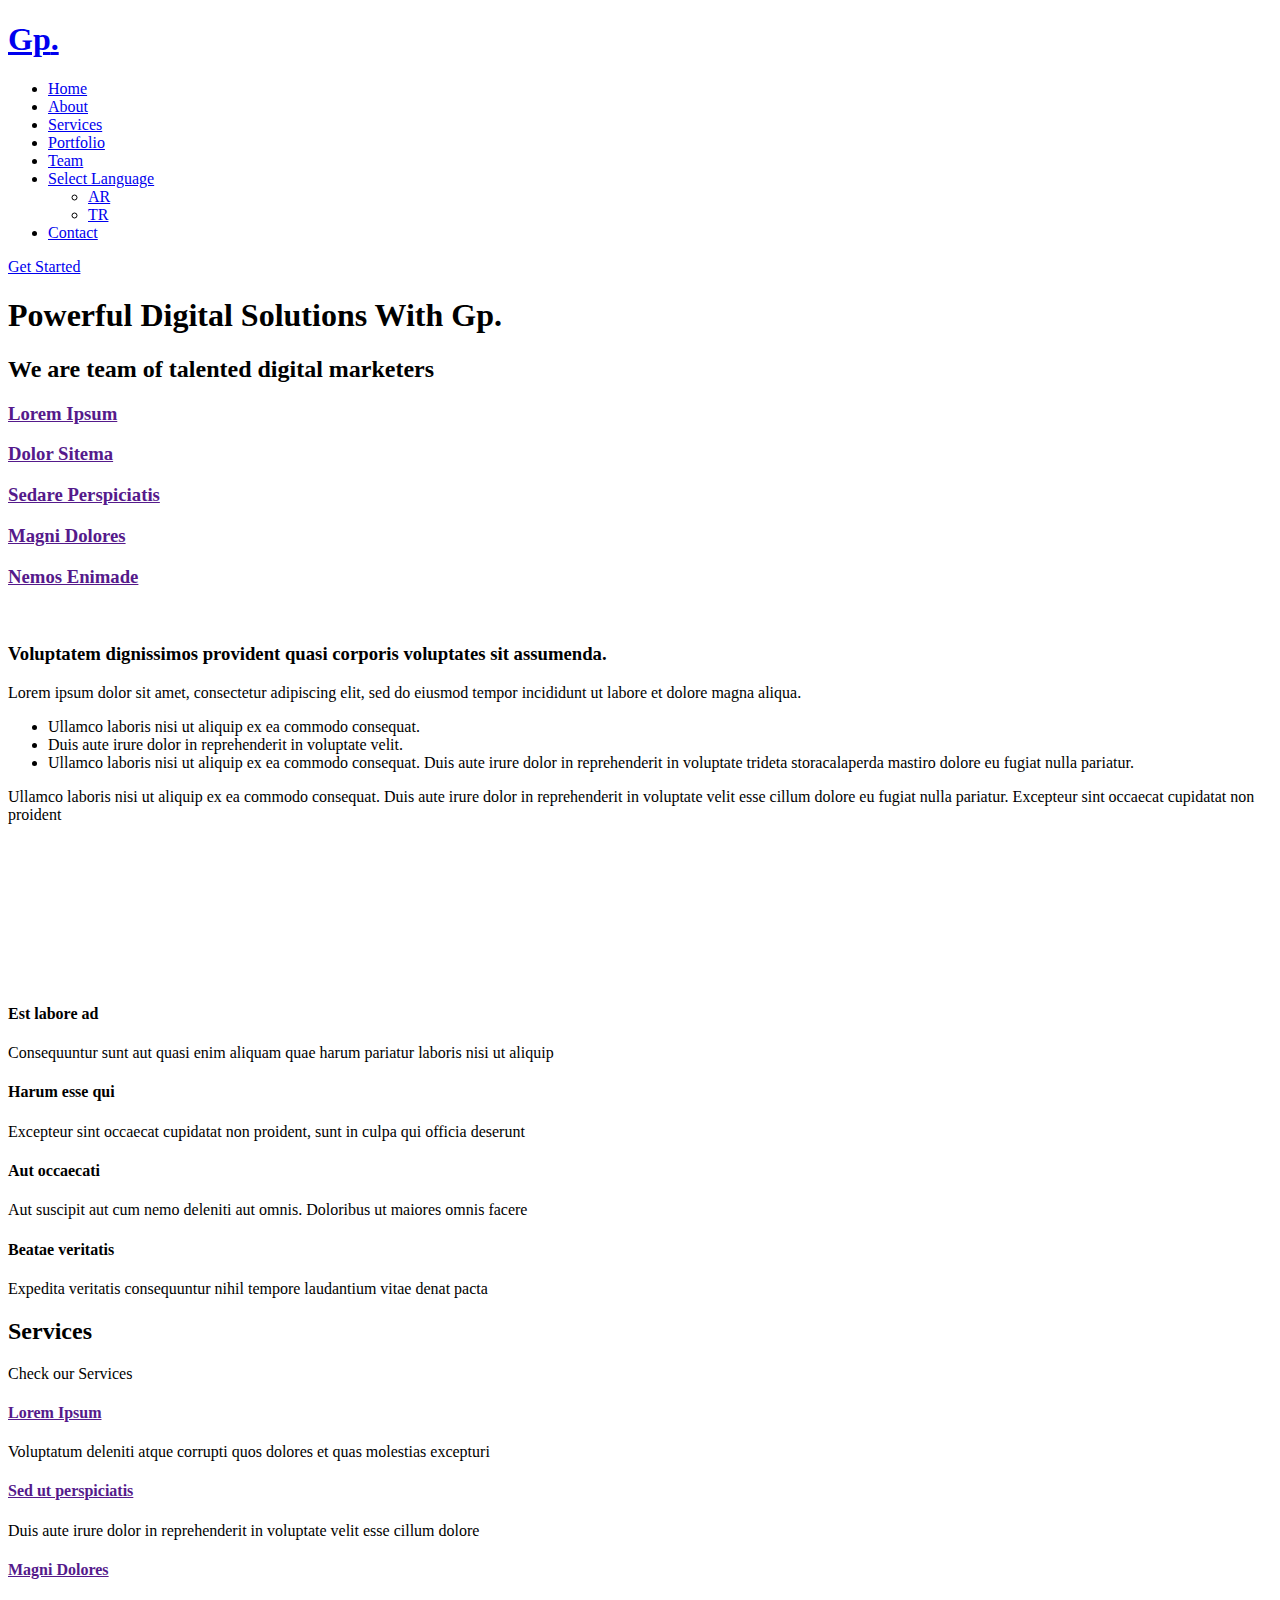
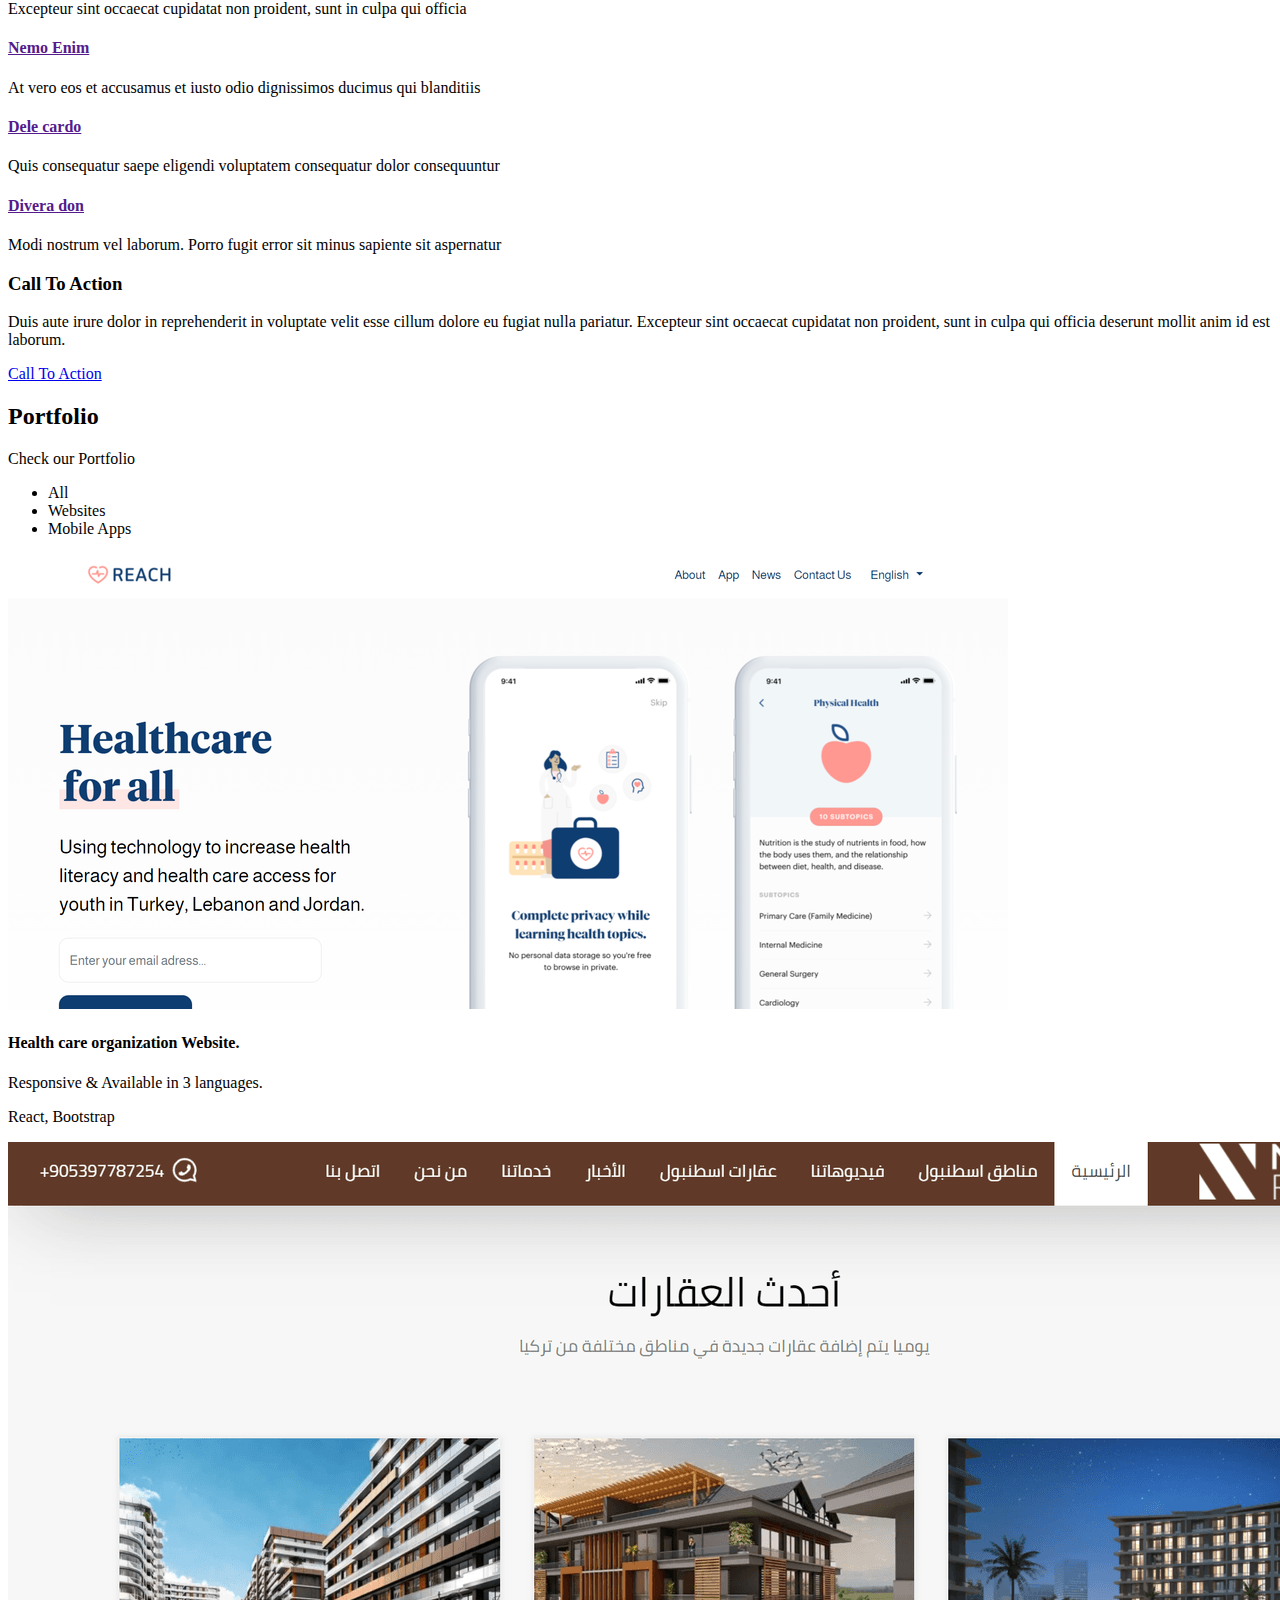
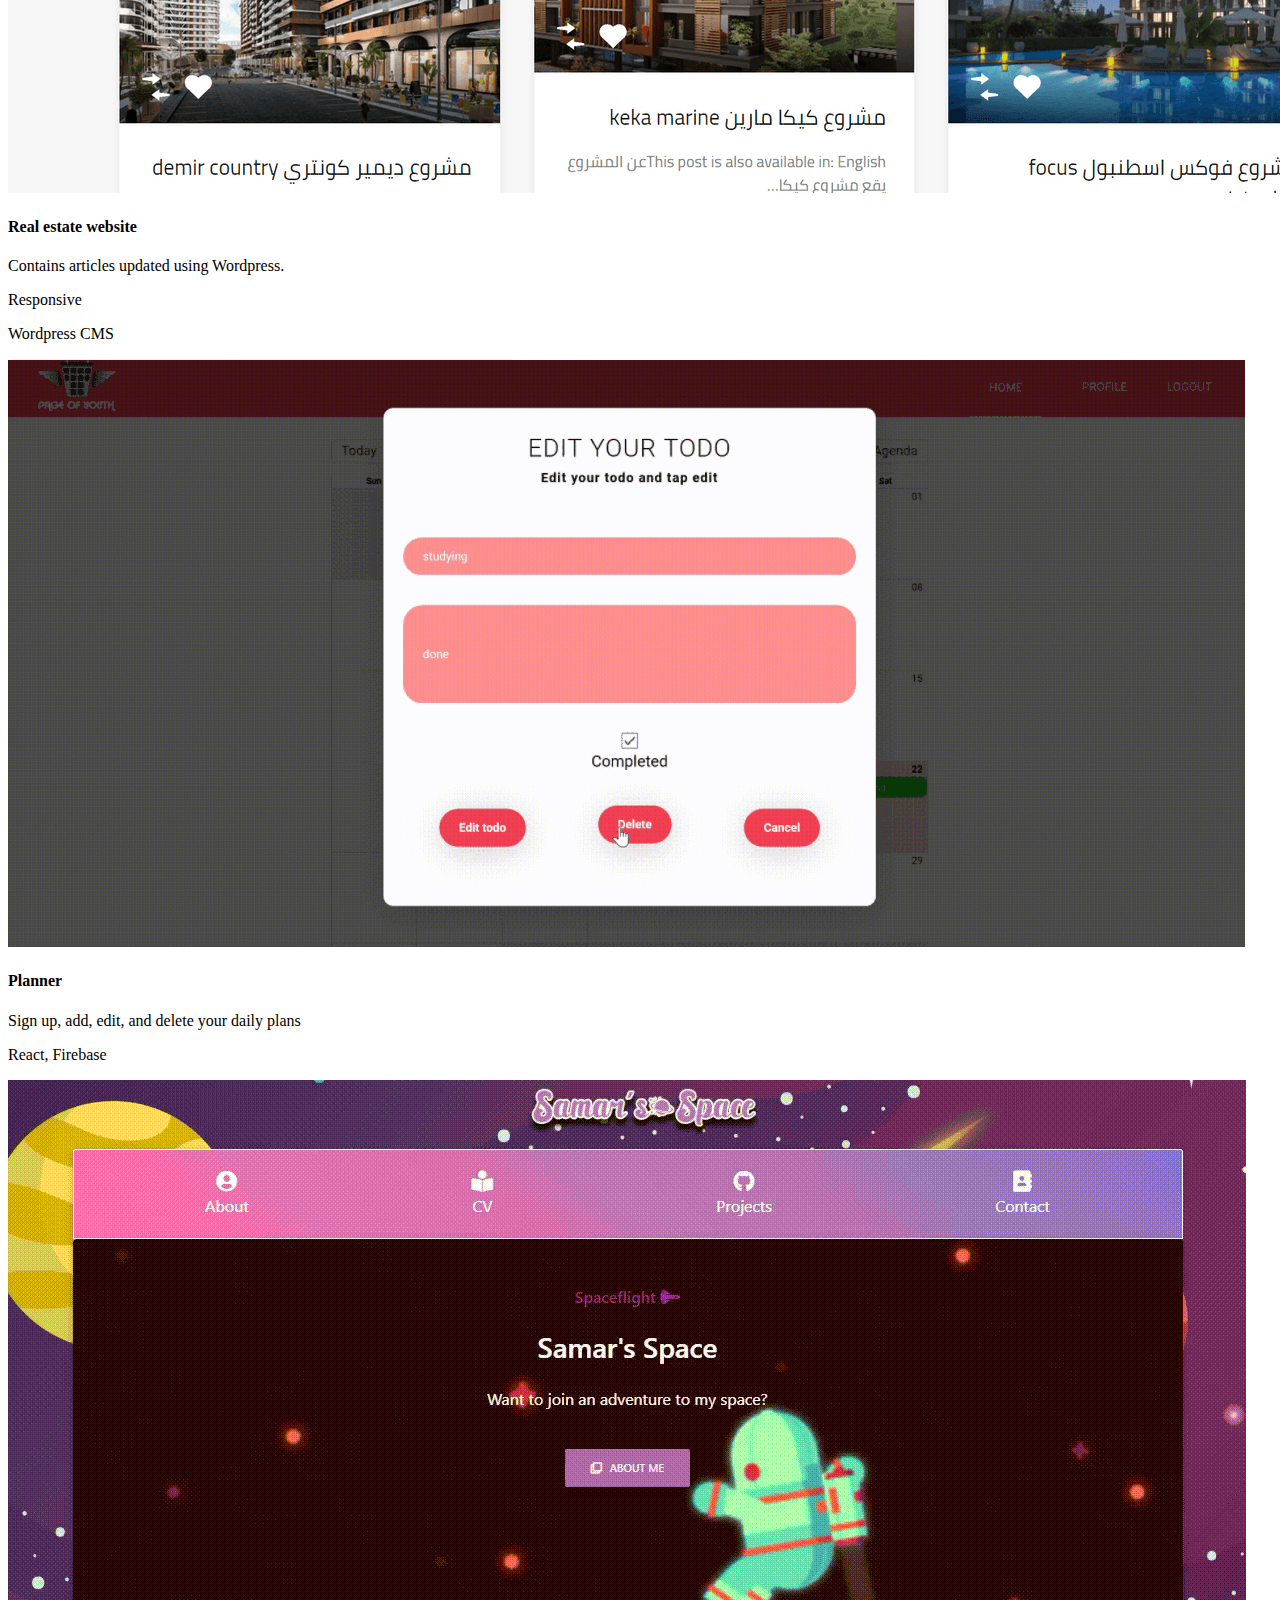
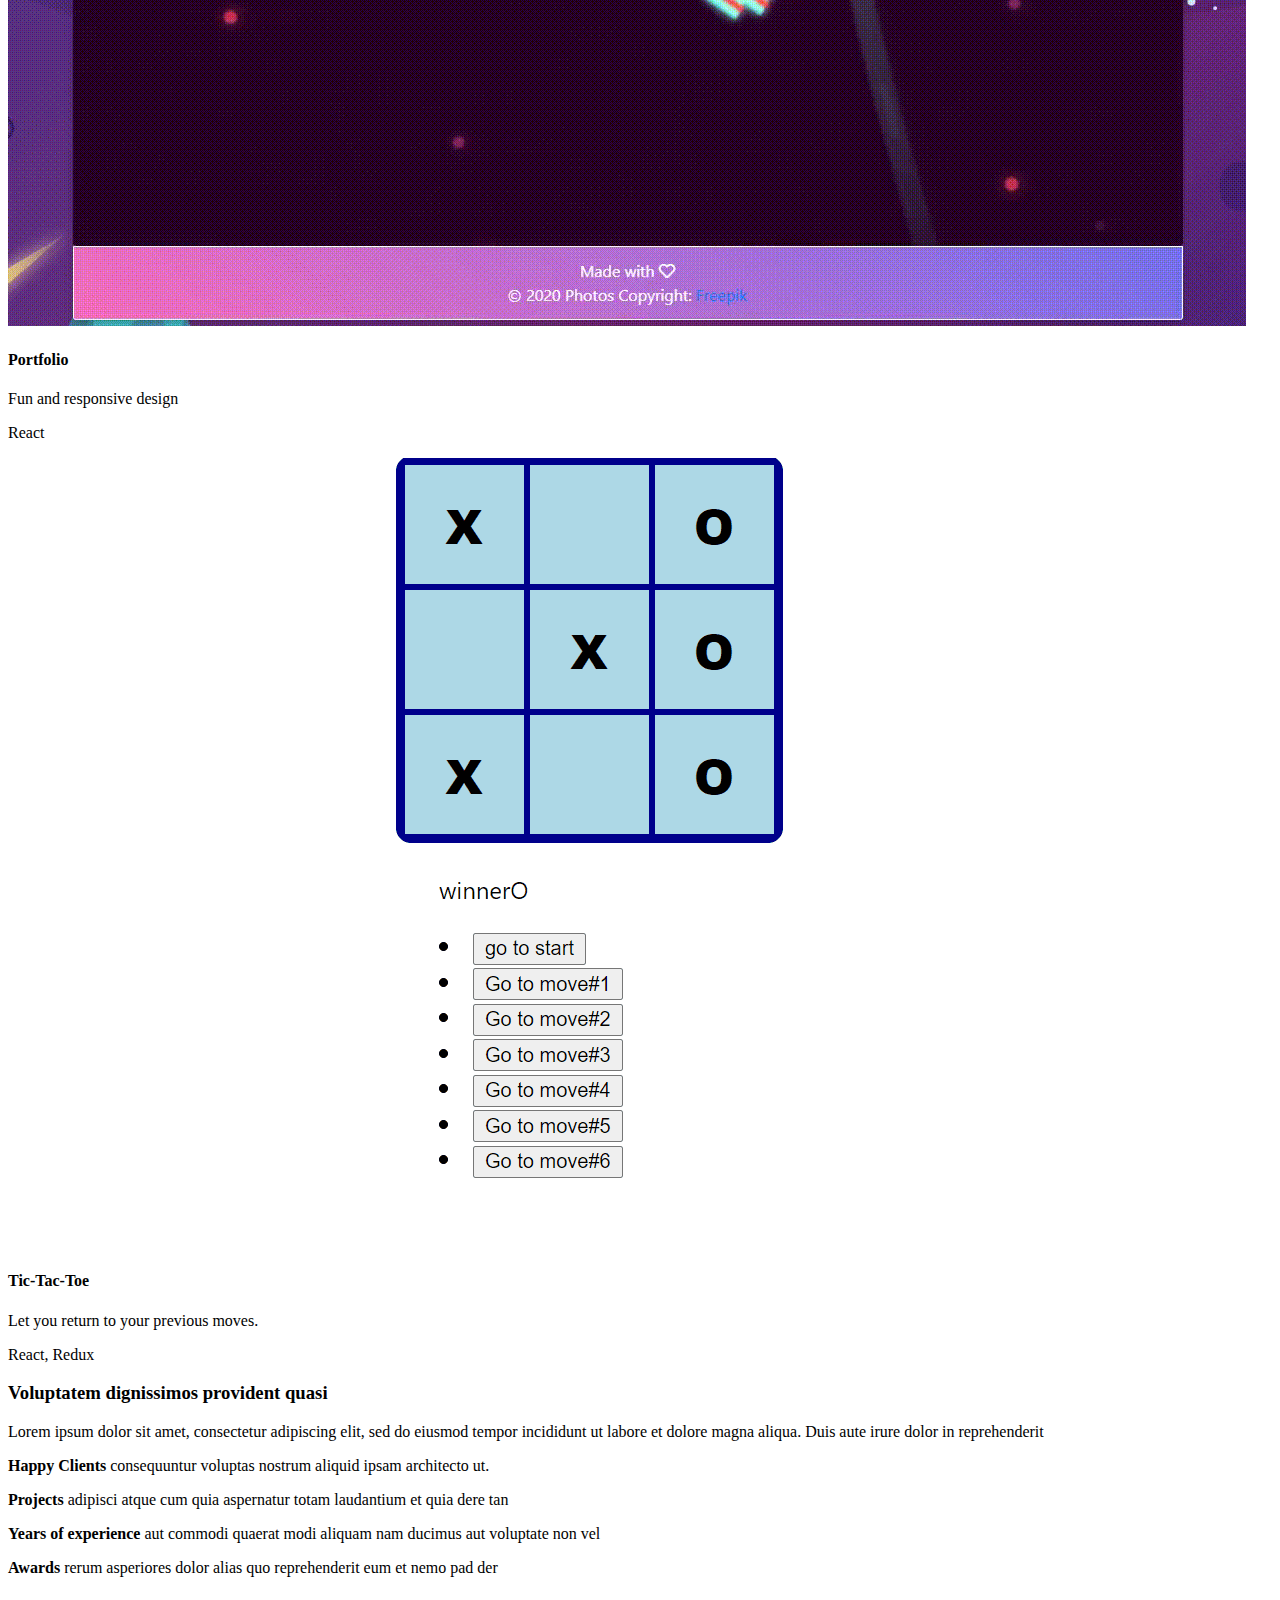
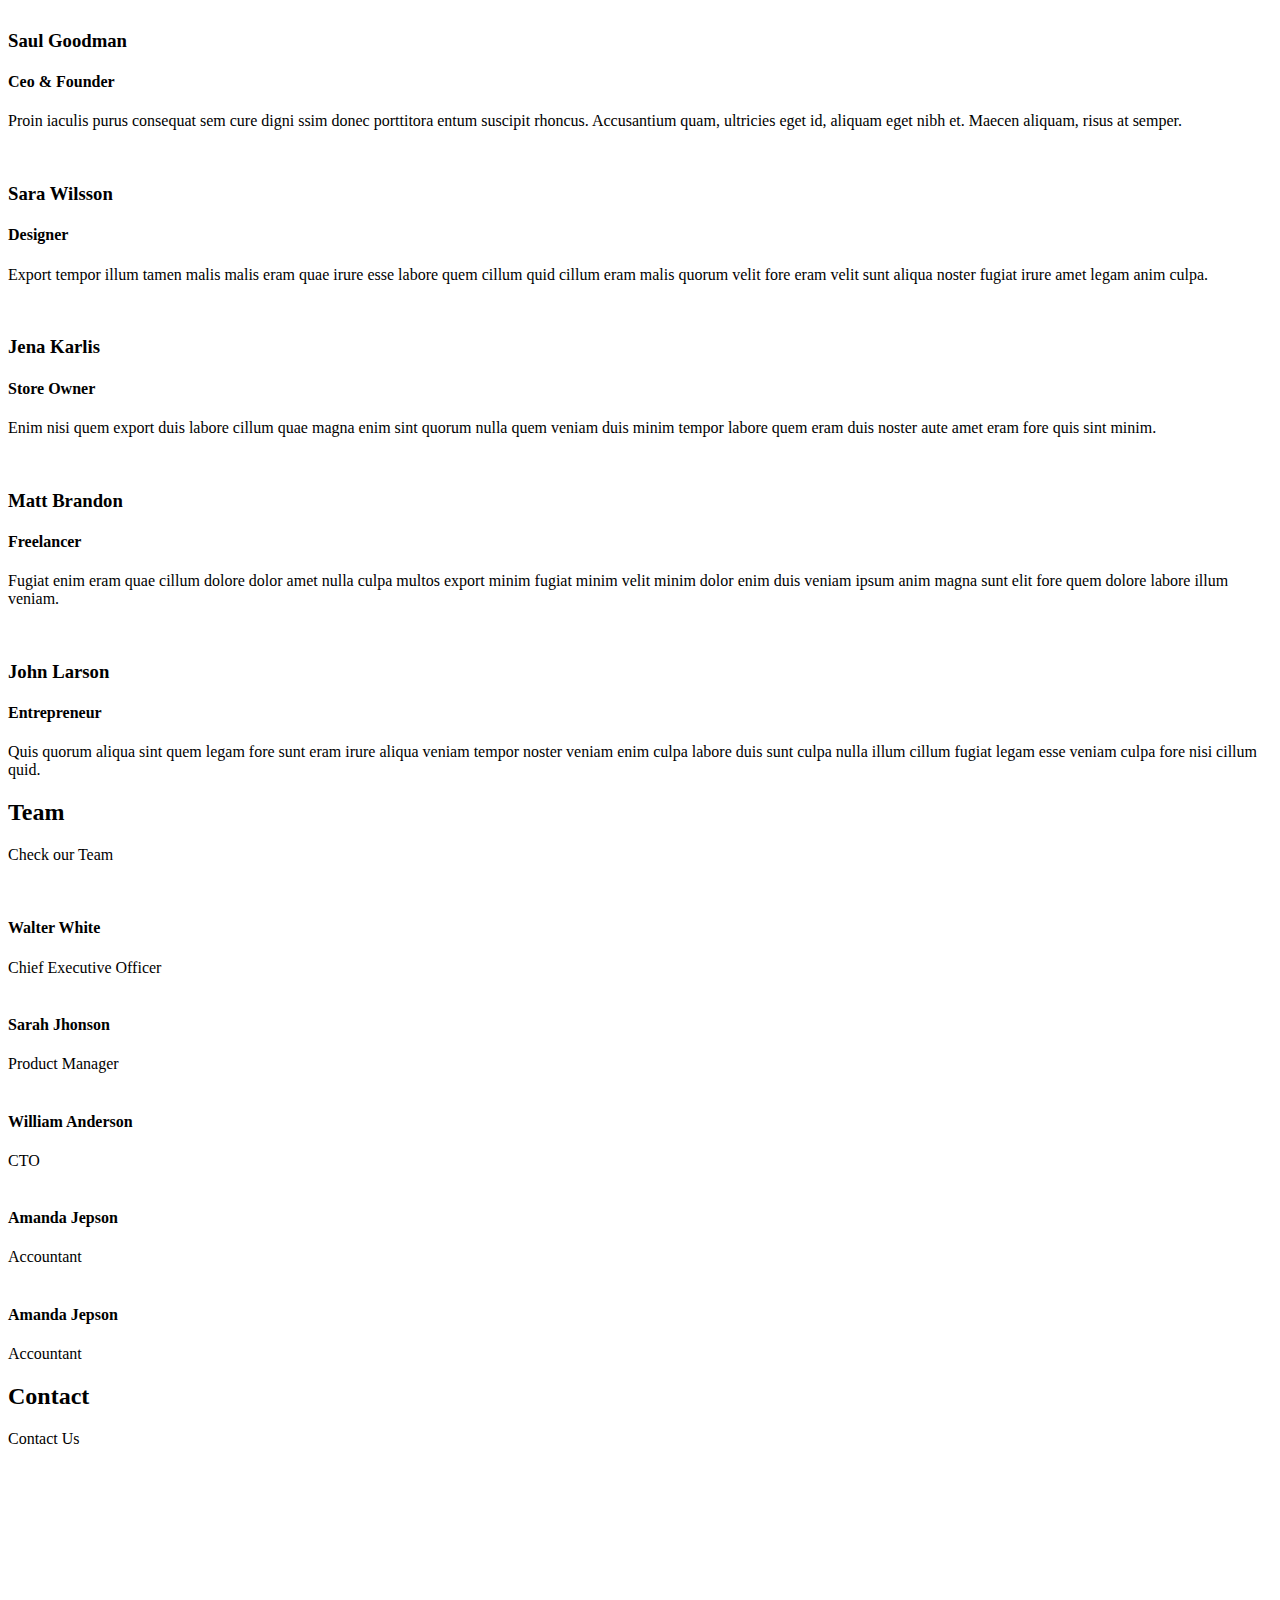
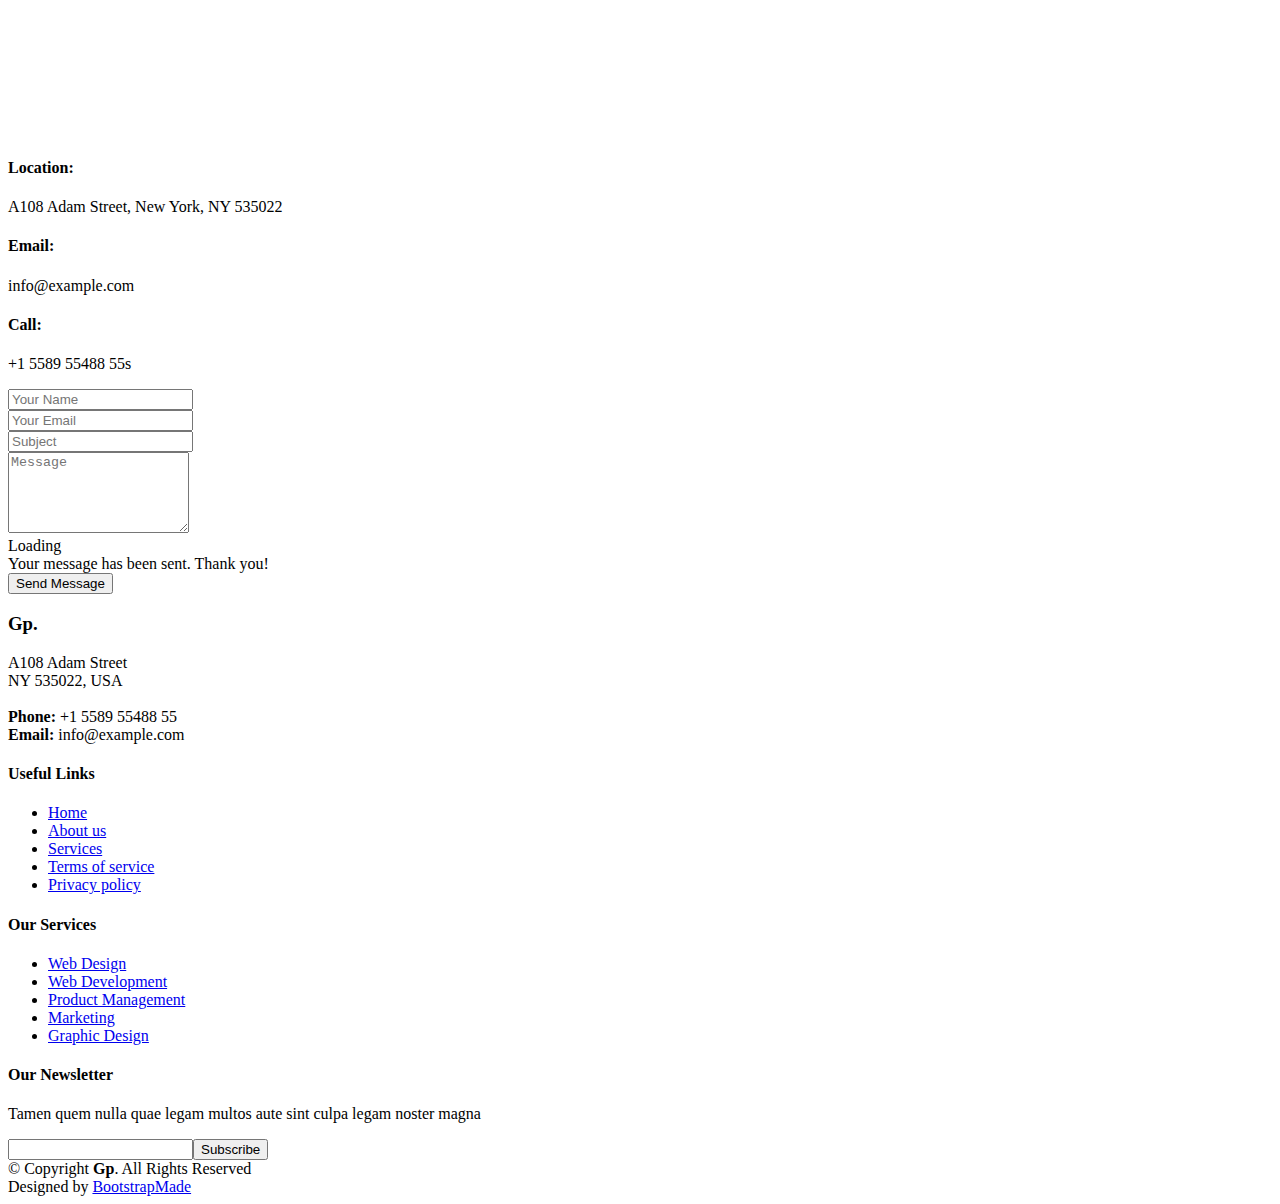
==== indexen.html @ d1a2826c "added portfolio eng and ar" ====
<!DOCTYPE html>
<html lang="en">
  <head>
    <meta charset="utf-8" />
    <meta content="width=device-width, initial-scale=1.0" name="viewport" />

    <title>Gp Bootstrap Template - Index</title>
    <meta content="" name="description" />
    <meta content="" name="keywords" />

    <!-- Favicons -->
    <link href="assets/img/favicon.png" rel="icon" />
    <link href="assets/img/apple-touch-icon.png" rel="apple-touch-icon" />

    <!-- Google Fonts -->
    <link
      href="https://fonts.googleapis.com/css?family=Open+Sans:300,300i,400,400i,600,600i,700,700i|Raleway:300,300i,400,400i,500,500i,600,600i,700,700i|Poppins:300,300i,400,400i,500,500i,600,600i,700,700i"
      rel="stylesheet"
    />

    <!-- Vendor CSS Files -->
    <link href="assets/vendor/aos/aos.css" rel="stylesheet" />
    <link
      href="assets/vendor/bootstrap/css/bootstrap.min.css"
      rel="stylesheet"
    />
    <link
      href="assets/vendor/bootstrap-icons/bootstrap-icons.css"
      rel="stylesheet"
    />
    <link href="assets/vendor/boxicons/css/boxicons.min.css" rel="stylesheet" />
    <link
      href="assets/vendor/glightbox/css/glightbox.min.css"
      rel="stylesheet"
    />
    <link href="assets/vendor/remixicon/remixicon.css" rel="stylesheet" />
    <link href="assets/vendor/swiper/swiper-bundle.min.css" rel="stylesheet" />

    <!-- Template Main CSS File -->
    <link href="assets/css/style.css" rel="stylesheet" />

    <!-- =======================================================
  * Template Name: Gp - v4.6.0
  * Template URL: https://bootstrapmade.com/gp-free-multipurpose-html-bootstrap-template/
  * Author: BootstrapMade.com
  * License: https://bootstrapmade.com/license/
  ======================================================== -->
  </head>

  <body>
    <!-- ======= Header ======= -->
    <header id="header" class="fixed-top">
      <div
        class="container d-flex align-items-center justify-content-lg-between"
      >
        <h1 class="logo me-auto me-lg-0">
          <a href="index.html">Gp<span>.</span></a>
        </h1>
        <!-- Uncomment below if you prefer to use an image logo -->
        <!-- <a href="index.html" class="logo me-auto me-lg-0"><img src="assets/img/logo.png" alt="" class="img-fluid"></a>-->

        <nav id="navbar" class="navbar order-last order-lg-0">
          <ul>
            <li><a class="nav-link scrollto active" href="#hero">Home</a></li>
            <li><a class="nav-link scrollto" href="#about">About</a></li>
            <li><a class="nav-link scrollto" href="#services">Services</a></li>
            <li>
              <a class="nav-link scrollto" href="#portfolio">Portfolio</a>
            </li>
            <li><a class="nav-link scrollto" href="#team">Team</a></li>
            <li class="dropdown">
              <a href="#"
                ><span>Select Language</span> <i class="bi bi-chevron-down"></i
              ></a>
              <ul>
                <li><a href="index.html">AR</a></li>
                <li><a href="indextr.html">TR</a></li>
              </ul>
            </li>
            <li><a class="nav-link scrollto" href="#contact">Contact</a></li>
          </ul>
          <i class="bi bi-list mobile-nav-toggle"></i>
        </nav>
        <!-- .navbar -->

        <a href="#about" class="get-started-btn scrollto">Get Started</a>
      </div>
    </header>
    <!-- ======= Hero Section ======= -->
    <section id="hero" class="d-flex align-items-center justify-content-center">
      <div class="container" data-aos="fade-up">
        <div
          class="row justify-content-center"
          data-aos="fade-up"
          data-aos-delay="150"
        >
          <div class="col-xl-6 col-lg-8">
            <h1>Powerful Digital Solutions With Gp<span>.</span></h1>
            <h2>We are team of talented digital marketers</h2>
          </div>
        </div>

        <div
          class="row gy-4 mt-5 justify-content-center"
          data-aos="zoom-in"
          data-aos-delay="250"
        >
          <div class="col-xl-2 col-md-4">
            <div class="icon-box">
              <i class="ri-store-line"></i>
              <h3><a href="">Lorem Ipsum</a></h3>
            </div>
          </div>
          <div class="col-xl-2 col-md-4">
            <div class="icon-box">
              <i class="ri-bar-chart-box-line"></i>
              <h3><a href="">Dolor Sitema</a></h3>
            </div>
          </div>
          <div class="col-xl-2 col-md-4">
            <div class="icon-box">
              <i class="ri-calendar-todo-line"></i>
              <h3><a href="">Sedare Perspiciatis</a></h3>
            </div>
          </div>
          <div class="col-xl-2 col-md-4">
            <div class="icon-box">
              <i class="ri-paint-brush-line"></i>
              <h3><a href="">Magni Dolores</a></h3>
            </div>
          </div>
          <div class="col-xl-2 col-md-4">
            <div class="icon-box">
              <i class="ri-database-2-line"></i>
              <h3><a href="">Nemos Enimade</a></h3>
            </div>
          </div>
        </div>
      </div>
    </section>
    <!-- End Hero -->
    <main id="main">
      <!-- ======= About Section ======= -->
      <section id="about" class="about">
        <div class="container" data-aos="fade-up">
          <div class="row">
            <div
              class="col-lg-6 order-1 order-lg-2"
              data-aos="fade-left"
              data-aos-delay="100"
            >
              <img src="assets/img/about.jpg" class="img-fluid" alt="" />
            </div>
            <div
              class="col-lg-6 pt-4 pt-lg-0 order-2 order-lg-1 content"
              data-aos="fade-right"
              data-aos-delay="100"
            >
              <h3>
                Voluptatem dignissimos provident quasi corporis voluptates sit
                assumenda.
              </h3>
              <p class="fst-italic">
                Lorem ipsum dolor sit amet, consectetur adipiscing elit, sed do
                eiusmod tempor incididunt ut labore et dolore magna aliqua.
              </p>
              <ul>
                <li>
                  <i class="ri-check-double-line"></i> Ullamco laboris nisi ut
                  aliquip ex ea commodo consequat.
                </li>
                <li>
                  <i class="ri-check-double-line"></i> Duis aute irure dolor in
                  reprehenderit in voluptate velit.
                </li>
                <li>
                  <i class="ri-check-double-line"></i> Ullamco laboris nisi ut
                  aliquip ex ea commodo consequat. Duis aute irure dolor in
                  reprehenderit in voluptate trideta storacalaperda mastiro
                  dolore eu fugiat nulla pariatur.
                </li>
              </ul>
              <p>
                Ullamco laboris nisi ut aliquip ex ea commodo consequat. Duis
                aute irure dolor in reprehenderit in voluptate velit esse cillum
                dolore eu fugiat nulla pariatur. Excepteur sint occaecat
                cupidatat non proident
              </p>
            </div>
          </div>
        </div>
      </section>
      <!-- End About Section -->

      <!-- ======= Clients Section ======= -->
      <section id="clients" class="clients">
        <div class="container" data-aos="zoom-in">
          <div class="clients-slider swiper">
            <div class="swiper-wrapper align-items-center">
              <div class="swiper-slide">
                <img
                  src="assets/img/clients/client-1.png"
                  class="img-fluid"
                  alt=""
                />
              </div>
              <div class="swiper-slide">
                <img
                  src="assets/img/clients/client-2.png"
                  class="img-fluid"
                  alt=""
                />
              </div>
              <div class="swiper-slide">
                <img
                  src="assets/img/clients/client-3.png"
                  class="img-fluid"
                  alt=""
                />
              </div>
              <div class="swiper-slide">
                <img
                  src="assets/img/clients/client-4.png"
                  class="img-fluid"
                  alt=""
                />
              </div>
              <div class="swiper-slide">
                <img
                  src="assets/img/clients/client-5.png"
                  class="img-fluid"
                  alt=""
                />
              </div>
              <div class="swiper-slide">
                <img
                  src="assets/img/clients/client-6.png"
                  class="img-fluid"
                  alt=""
                />
              </div>
              <div class="swiper-slide">
                <img
                  src="assets/img/clients/client-7.png"
                  class="img-fluid"
                  alt=""
                />
              </div>
              <div class="swiper-slide">
                <img
                  src="assets/img/clients/client-8.png"
                  class="img-fluid"
                  alt=""
                />
              </div>
            </div>
            <div class="swiper-pagination"></div>
          </div>
        </div>
      </section>
      <!-- End Clients Section -->

      <!-- ======= Features Section ======= -->
      <section id="features" class="features">
        <div class="container" data-aos="fade-up">
          <div class="row">
            <div
              class="image col-lg-6"
              style="background-image: url('assets/img/features.jpg')"
              data-aos="fade-right"
            ></div>
            <div class="col-lg-6" data-aos="fade-left" data-aos-delay="100">
              <div
                class="icon-box mt-5 mt-lg-0"
                data-aos="zoom-in"
                data-aos-delay="150"
              >
                <i class="bx bx-receipt"></i>
                <h4>Est labore ad</h4>
                <p>
                  Consequuntur sunt aut quasi enim aliquam quae harum pariatur
                  laboris nisi ut aliquip
                </p>
              </div>
              <div
                class="icon-box mt-5"
                data-aos="zoom-in"
                data-aos-delay="150"
              >
                <i class="bx bx-cube-alt"></i>
                <h4>Harum esse qui</h4>
                <p>
                  Excepteur sint occaecat cupidatat non proident, sunt in culpa
                  qui officia deserunt
                </p>
              </div>
              <div
                class="icon-box mt-5"
                data-aos="zoom-in"
                data-aos-delay="150"
              >
                <i class="bx bx-images"></i>
                <h4>Aut occaecati</h4>
                <p>
                  Aut suscipit aut cum nemo deleniti aut omnis. Doloribus ut
                  maiores omnis facere
                </p>
              </div>
              <div
                class="icon-box mt-5"
                data-aos="zoom-in"
                data-aos-delay="150"
              >
                <i class="bx bx-shield"></i>
                <h4>Beatae veritatis</h4>
                <p>
                  Expedita veritatis consequuntur nihil tempore laudantium vitae
                  denat pacta
                </p>
              </div>
            </div>
          </div>
        </div>
      </section>
      <!-- End Features Section -->

      <!-- ======= Services Section ======= -->
      <section id="services" class="services">
        <div class="container" data-aos="fade-up">
          <div class="section-title">
            <h2>Services</h2>
            <p>Check our Services</p>
          </div>

          <div class="row">
            <div
              class="col-lg-4 col-md-6 d-flex align-items-stretch"
              data-aos="zoom-in"
              data-aos-delay="100"
            >
              <div class="icon-box">
                <div class="icon"><i class="bx bxl-dribbble"></i></div>
                <h4><a href="">Lorem Ipsum</a></h4>
                <p>
                  Voluptatum deleniti atque corrupti quos dolores et quas
                  molestias excepturi
                </p>
              </div>
            </div>

            <div
              class="col-lg-4 col-md-6 d-flex align-items-stretch mt-4 mt-md-0"
              data-aos="zoom-in"
              data-aos-delay="200"
            >
              <div class="icon-box">
                <div class="icon"><i class="bx bx-file"></i></div>
                <h4><a href="">Sed ut perspiciatis</a></h4>
                <p>
                  Duis aute irure dolor in reprehenderit in voluptate velit esse
                  cillum dolore
                </p>
              </div>
            </div>

            <div
              class="col-lg-4 col-md-6 d-flex align-items-stretch mt-4 mt-lg-0"
              data-aos="zoom-in"
              data-aos-delay="300"
            >
              <div class="icon-box">
                <div class="icon"><i class="bx bx-tachometer"></i></div>
                <h4><a href="">Magni Dolores</a></h4>
                <p>
                  Excepteur sint occaecat cupidatat non proident, sunt in culpa
                  qui officia
                </p>
              </div>
            </div>

            <div
              class="col-lg-4 col-md-6 d-flex align-items-stretch mt-4"
              data-aos="zoom-in"
              data-aos-delay="100"
            >
              <div class="icon-box">
                <div class="icon"><i class="bx bx-world"></i></div>
                <h4><a href="">Nemo Enim</a></h4>
                <p>
                  At vero eos et accusamus et iusto odio dignissimos ducimus qui
                  blanditiis
                </p>
              </div>
            </div>

            <div
              class="col-lg-4 col-md-6 d-flex align-items-stretch mt-4"
              data-aos="zoom-in"
              data-aos-delay="200"
            >
              <div class="icon-box">
                <div class="icon"><i class="bx bx-slideshow"></i></div>
                <h4><a href="">Dele cardo</a></h4>
                <p>
                  Quis consequatur saepe eligendi voluptatem consequatur dolor
                  consequuntur
                </p>
              </div>
            </div>

            <div
              class="col-lg-4 col-md-6 d-flex align-items-stretch mt-4"
              data-aos="zoom-in"
              data-aos-delay="300"
            >
              <div class="icon-box">
                <div class="icon"><i class="bx bx-arch"></i></div>
                <h4><a href="">Divera don</a></h4>
                <p>
                  Modi nostrum vel laborum. Porro fugit error sit minus sapiente
                  sit aspernatur
                </p>
              </div>
            </div>
          </div>
        </div>
      </section>
      <!-- End Services Section -->

      <!-- ======= Cta Section ======= -->
      <section id="cta" class="cta">
        <div class="container" data-aos="zoom-in">
          <div class="text-center">
            <h3>Call To Action</h3>
            <p>
              Duis aute irure dolor in reprehenderit in voluptate velit esse
              cillum dolore eu fugiat nulla pariatur. Excepteur sint occaecat
              cupidatat non proident, sunt in culpa qui officia deserunt mollit
              anim id est laborum.
            </p>
            <a class="cta-btn" href="#">Call To Action</a>
          </div>
        </div>
      </section>
      <!-- End Cta Section -->

      <!-- ======= Portfolio Section ======= -->
      <section id="portfolio" class="portfolio">
        <div class="container" data-aos="fade-up">
          <div class="section-title">
            <h2>Portfolio</h2>
            <p>Check our Portfolio</p>
          </div>

          <div class="row" data-aos="fade-up" data-aos-delay="100">
            <div class="col-lg-12 d-flex justify-content-center">
              <ul id="portfolio-flters">
                <li data-filter="*" class="filter-active">All</li>
                <li data-filter=".filter-web">Websites</li>
                <li data-filter=".filter-app">Mobile Apps</li>
              </ul>
            </div>
          </div>

          <div
            class="row portfolio-container"
            data-aos="fade-up"
            data-aos-delay="200"
          >
            <div class="col-lg-4 col-md-6 portfolio-item filter-web">
              <div class="portfolio-wrap">
                <img
                  src="assets/img/portfolio/reach-en.png"
                  class="img-fluid"
                  alt=""
                />
                <div class="portfolio-info">
                  <h4>Health care organization Website.</h4>
                  <p>Responsive & Available in 3 languages.</p>
                  <p>React, Bootstrap</p>
                  <div class="portfolio-links">
                    <a
                      href="assets/img/portfolio/reach-ar.png"
                      data-gallery="portfolioGallery"
                      class="portfolio-lightbox"
                      title="App 1"
                      ><i class="bx bx-plus"></i
                    ></a>
                    <a href="https://reach-health.com" title="Website Link" target=”_blank”
                      ><i class="bx bx-link"></i
                    ></a>
                  </div>
                </div>
              </div>
            </div>

            <div class="col-lg-4 col-md-6 portfolio-item filter-web">
              <div class="portfolio-wrap">
                <img
                  src="assets/img/portfolio/newest.png"
                  class="img-fluid"
                  alt=""
                />
                <div class="portfolio-info">
                  <h4>Real estate website</h4>
                  <p>Contains articles updated using Wordpress.</p>
                  <p>Responsive</p>
                  <p>Wordpress CMS</p>
                  <div class="portfolio-links">
                    <a
                      href="assets/img/portfolio/newest.png"
                      data-gallery="portfolioGallery"
                      class="portfolio-lightbox"
                      title="Web 3"
                      ><i class="bx bx-plus"></i
                    ></a>
                    <a href="https://newestrealty.com/" title="More Details"
                      ><i class="bx bx-link"></i
                    ></a>
                  </div>
                </div>
              </div>
            </div>

            <div class="col-lg-4 col-md-6 portfolio-item filter-web">
              <div class="portfolio-wrap">
                <img
                  src="assets/img/portfolio/todo.png"
                  class="img-fluid"
                  alt=""
                />
                <div class="portfolio-info">
                  <h4>Planner</h4>
                  <p>Sign up, add, edit, and delete your daily plans</p>
                  <p>React, Firebase</p>
                  <div class="portfolio-links">
                    <a
                      href="assets/img/portfolio/todo.png"
                      data-gallery="portfolioGallery"
                      class="portfolio-lightbox"
                      title="App 2"
                      ><i class="bx bx-plus"></i
                    ></a>
                    <a href="https://page-of-youth.web.app/" title="More Details"
                      ><i class="bx bx-link"></i
                    ></a>
                  </div>
                </div>
              </div>
            </div>

            <div class="col-lg-4 col-md-6 portfolio-item filter-web">
              <div class="portfolio-wrap">
                <img
                  src="assets/img/portfolio/portfolio.png"
                  class="img-fluid"
                  alt=""
                />
                <div class="portfolio-info">
                  <h4>Portfolio </h4>
                  <p>Fun and responsive design</p>
                  <p>React</p>
                  <div class="portfolio-links">
                    <a
                      href="assets/img/portfolio/portfolio.png"
                      data-gallery="portfolioGallery"
                      class="portfolio-lightbox"
                      title="Card 2"
                      ><i class="bx bx-plus"></i
                    ></a>
                    <a href="https://samaromm.github.io/samarspace/#/" title="More Details"
                      ><i class="bx bx-link"></i
                    ></a>
                  </div>
                </div>
              </div>
            </div>

            <div class="col-lg-4 col-md-6 portfolio-item filter-web">
              <div class="portfolio-wrap">
                <img
                  src="assets/img/portfolio/xo.png"
                  class="img-fluid"
                  alt=""
                />
                <div class="portfolio-info">
                  <h4>Tic-Tac-Toe</h4>
                  <p>Let you return to your previous moves.</p>
                  <p>React, Redux</p>
                  <div class="portfolio-links">
                    <a
                      href="assets/img/portfolio/xo.png"
                      data-gallery="portfolioGallery"
                      class="portfolio-lightbox"
                      title="Web 2"
                      ><i class="bx bx-plus"></i
                    ></a>
                    <a href="https://tictactoe-rasha.netlify.app/" title="More Details"
                      ><i class="bx bx-link"></i
                    ></a>
                  </div>
                </div>
              </div>
            </div>
          </div>
        </div>
      </section>
      <!-- End Portfolio Section -->

      <!-- ======= Counts Section ======= -->
      <section id="counts" class="counts">
        <div class="container" data-aos="fade-up">
          <div class="row no-gutters">
            <div
              class="
                image
                col-xl-5
                d-flex
                align-items-stretch
                justify-content-center justify-content-lg-start
              "
              data-aos="fade-right"
              data-aos-delay="100"
            ></div>
            <div
              class="col-xl-7 ps-0 ps-lg-5 pe-lg-1 d-flex align-items-stretch"
              data-aos="fade-left"
              data-aos-delay="100"
            >
              <div class="content d-flex flex-column justify-content-center">
                <h3>Voluptatem dignissimos provident quasi</h3>
                <p>
                  Lorem ipsum dolor sit amet, consectetur adipiscing elit, sed
                  do eiusmod tempor incididunt ut labore et dolore magna aliqua.
                  Duis aute irure dolor in reprehenderit
                </p>
                <div class="row">
                  <div class="col-md-6 d-md-flex align-items-md-stretch">
                    <div class="count-box">
                      <i class="bi bi-emoji-smile"></i>
                      <span
                        data-purecounter-start="0"
                        data-purecounter-end="65"
                        data-purecounter-duration="2"
                        class="purecounter"
                      ></span>
                      <p>
                        <strong>Happy Clients</strong> consequuntur voluptas
                        nostrum aliquid ipsam architecto ut.
                      </p>
                    </div>
                  </div>

                  <div class="col-md-6 d-md-flex align-items-md-stretch">
                    <div class="count-box">
                      <i class="bi bi-journal-richtext"></i>
                      <span
                        data-purecounter-start="0"
                        data-purecounter-end="85"
                        data-purecounter-duration="2"
                        class="purecounter"
                      ></span>
                      <p>
                        <strong>Projects</strong> adipisci atque cum quia
                        aspernatur totam laudantium et quia dere tan
                      </p>
                    </div>
                  </div>

                  <div class="col-md-6 d-md-flex align-items-md-stretch">
                    <div class="count-box">
                      <i class="bi bi-clock"></i>
                      <span
                        data-purecounter-start="0"
                        data-purecounter-end="35"
                        data-purecounter-duration="4"
                        class="purecounter"
                      ></span>
                      <p>
                        <strong>Years of experience</strong> aut commodi quaerat
                        modi aliquam nam ducimus aut voluptate non vel
                      </p>
                    </div>
                  </div>

                  <div class="col-md-6 d-md-flex align-items-md-stretch">
                    <div class="count-box">
                      <i class="bi bi-award"></i>
                      <span
                        data-purecounter-start="0"
                        data-purecounter-end="20"
                        data-purecounter-duration="4"
                        class="purecounter"
                      ></span>
                      <p>
                        <strong>Awards</strong> rerum asperiores dolor alias quo
                        reprehenderit eum et nemo pad der
                      </p>
                    </div>
                  </div>
                </div>
              </div>
              <!-- End .content-->
            </div>
          </div>
        </div>
      </section>
      <!-- End Counts Section -->

      <!-- ======= Testimonials Section ======= -->
      <section id="testimonials" class="testimonials">
        <div class="container" data-aos="zoom-in">
          <div
            class="testimonials-slider swiper"
            data-aos="fade-up"
            data-aos-delay="100"
          >
            <div class="swiper-wrapper">
              <div class="swiper-slide">
                <div class="testimonial-item">
                  <img
                    src="assets/img/testimonials/testimonials-1.jpg"
                    class="testimonial-img"
                    alt=""
                  />
                  <h3>Saul Goodman</h3>
                  <h4>Ceo &amp; Founder</h4>
                  <p>
                    <i class="bx bxs-quote-alt-left quote-icon-left"></i>
                    Proin iaculis purus consequat sem cure digni ssim donec
                    porttitora entum suscipit rhoncus. Accusantium quam,
                    ultricies eget id, aliquam eget nibh et. Maecen aliquam,
                    risus at semper.
                    <i class="bx bxs-quote-alt-right quote-icon-right"></i>
                  </p>
                </div>
              </div>
              <!-- End testimonial item -->

              <div class="swiper-slide">
                <div class="testimonial-item">
                  <img
                    src="assets/img/testimonials/testimonials-2.jpg"
                    class="testimonial-img"
                    alt=""
                  />
                  <h3>Sara Wilsson</h3>
                  <h4>Designer</h4>
                  <p>
                    <i class="bx bxs-quote-alt-left quote-icon-left"></i>
                    Export tempor illum tamen malis malis eram quae irure esse
                    labore quem cillum quid cillum eram malis quorum velit fore
                    eram velit sunt aliqua noster fugiat irure amet legam anim
                    culpa.
                    <i class="bx bxs-quote-alt-right quote-icon-right"></i>
                  </p>
                </div>
              </div>
              <!-- End testimonial item -->

              <div class="swiper-slide">
                <div class="testimonial-item">
                  <img
                    src="assets/img/testimonials/testimonials-3.jpg"
                    class="testimonial-img"
                    alt=""
                  />
                  <h3>Jena Karlis</h3>
                  <h4>Store Owner</h4>
                  <p>
                    <i class="bx bxs-quote-alt-left quote-icon-left"></i>
                    Enim nisi quem export duis labore cillum quae magna enim
                    sint quorum nulla quem veniam duis minim tempor labore quem
                    eram duis noster aute amet eram fore quis sint minim.
                    <i class="bx bxs-quote-alt-right quote-icon-right"></i>
                  </p>
                </div>
              </div>
              <!-- End testimonial item -->

              <div class="swiper-slide">
                <div class="testimonial-item">
                  <img
                    src="assets/img/testimonials/testimonials-4.jpg"
                    class="testimonial-img"
                    alt=""
                  />
                  <h3>Matt Brandon</h3>
                  <h4>Freelancer</h4>
                  <p>
                    <i class="bx bxs-quote-alt-left quote-icon-left"></i>
                    Fugiat enim eram quae cillum dolore dolor amet nulla culpa
                    multos export minim fugiat minim velit minim dolor enim duis
                    veniam ipsum anim magna sunt elit fore quem dolore labore
                    illum veniam.
                    <i class="bx bxs-quote-alt-right quote-icon-right"></i>
                  </p>
                </div>
              </div>
              <!-- End testimonial item -->

              <div class="swiper-slide">
                <div class="testimonial-item">
                  <img
                    src="assets/img/testimonials/testimonials-5.jpg"
                    class="testimonial-img"
                    alt=""
                  />
                  <h3>John Larson</h3>
                  <h4>Entrepreneur</h4>
                  <p>
                    <i class="bx bxs-quote-alt-left quote-icon-left"></i>
                    Quis quorum aliqua sint quem legam fore sunt eram irure
                    aliqua veniam tempor noster veniam enim culpa labore duis
                    sunt culpa nulla illum cillum fugiat legam esse veniam culpa
                    fore nisi cillum quid.
                    <i class="bx bxs-quote-alt-right quote-icon-right"></i>
                  </p>
                </div>
              </div>
              <!-- End testimonial item -->
            </div>
            <div class="swiper-pagination"></div>
          </div>
        </div>
      </section>
      <!-- End Testimonials Section -->

      <!-- ======= Team Section ======= -->
      <section id="team" class="team">
        <div class="container" data-aos="fade-up">
          <div class="section-title">
            <h2>Team</h2>
            <p>Check our Team</p>
          </div>

          <div class="row">
            <div class="col-lg-2 col-md-6 d-flex align-items-stretch">
              <div class="member" data-aos="fade-up" data-aos-delay="100">
                <div class="member-img">
                  <img
                    src="assets/img/team/team-1.jpg"
                    class="img-fluid"
                    alt=""
                  />
                  <div class="social">
                    <a href=""><i class="bi bi-twitter"></i></a>

                    <a href=""><i class="bi bi-linkedin"></i></a>
                  </div>
                </div>
                <div class="member-info">
                  <h4>Walter White</h4>
                  <span>Chief Executive Officer</span>
                </div>
              </div>
            </div>

            <div class="col-lg-2 col-md-6 d-flex align-items-stretch">
              <div class="member" data-aos="fade-up" data-aos-delay="200">
                <div class="member-img">
                  <img
                    src="assets/img/team/team-2.jpg"
                    class="img-fluid"
                    alt=""
                  />
                  <div class="social">
                    <a href=""><i class="bi bi-twitter"></i></a>

                    <a href=""><i class="bi bi-linkedin"></i></a>
                  </div>
                </div>
                <div class="member-info">
                  <h4>Sarah Jhonson</h4>
                  <span>Product Manager</span>
                </div>
              </div>
            </div>

            <div class="col-lg-2 col-md-6 d-flex align-items-stretch">
              <div class="member" data-aos="fade-up" data-aos-delay="300">
                <div class="member-img">
                  <img
                    src="assets/img/team/team-3.jpg"
                    class="img-fluid"
                    alt=""
                  />
                  <div class="social">
                    <a href=""><i class="bi bi-twitter"></i></a>

                    <a href=""><i class="bi bi-linkedin"></i></a>
                  </div>
                </div>
                <div class="member-info">
                  <h4>William Anderson</h4>
                  <span>CTO</span>
                </div>
              </div>
            </div>

            <div class="col-lg-2 col-md-6 d-flex align-items-stretch">
              <div class="member" data-aos="fade-up" data-aos-delay="400">
                <div class="member-img">
                  <img
                    src="assets/img/team/team-4.jpg"
                    class="img-fluid"
                    alt=""
                  />
                  <div class="social">
                    <a href=""><i class="bi bi-twitter"></i></a>

                    <a href=""><i class="bi bi-linkedin"></i></a>
                  </div>
                </div>
                <div class="member-info">
                  <h4>Amanda Jepson</h4>
                  <span>Accountant</span>
                </div>
              </div>
            </div>
            <div class="col-lg-2 col-md-6 d-flex align-items-stretch">
              <div class="member" data-aos="fade-up" data-aos-delay="400">
                <div class="member-img">
                  <img
                    src="assets/img/team/team-4.jpg"
                    class="img-fluid"
                    alt=""
                  />
                  <div class="social">
                    <a href=""><i class="bi bi-twitter"></i></a>
                    <a href=""><i class="bi bi-linkedin"></i></a>
                  </div>
                </div>
                <div class="member-info">
                  <h4>Amanda Jepson</h4>
                  <span>Accountant</span>
                </div>
              </div>
            </div>
          </div>
        </div>
      </section>
      <!-- End Team Section -->

      <!-- ======= Contact Section ======= -->
      <section id="contact" class="contact">
        <div class="container" data-aos="fade-up">
          <div class="section-title">
            <h2>Contact</h2>
            <p>Contact Us</p>
          </div>

          <div>
            <iframe
              style="border: 0; width: 100%; height: 270px"
              src="https://www.google.com/maps/embed?pb=!1m14!1m8!1m3!1d12097.433213460943!2d-74.0062269!3d40.7101282!3m2!1i1024!2i768!4f13.1!3m3!1m2!1s0x0%3A0xb89d1fe6bc499443!2sDowntown+Conference+Center!5e0!3m2!1smk!2sbg!4v1539943755621"
              frameborder="0"
              allowfullscreen
            ></iframe>
          </div>

          <div class="row mt-5">
            <div class="col-lg-4">
              <div class="info">
                <div class="address">
                  <i class="bi bi-geo-alt"></i>
                  <h4>Location:</h4>
                  <p>A108 Adam Street, New York, NY 535022</p>
                </div>

                <div class="email">
                  <i class="bi bi-envelope"></i>
                  <h4>Email:</h4>
                  <p>info@example.com</p>
                </div>

                <div class="phone">
                  <i class="bi bi-phone"></i>
                  <h4>Call:</h4>
                  <p>+1 5589 55488 55s</p>
                </div>
              </div>
            </div>

            <div class="col-lg-8 mt-5 mt-lg-0">
              <form
                action="forms/contact.php"
                method="post"
                role="form"
                class="php-email-form"
              >
                <div class="row">
                  <div class="col-md-6 form-group">
                    <input
                      type="text"
                      name="name"
                      class="form-control"
                      id="name"
                      placeholder="Your Name"
                      required
                    />
                  </div>
                  <div class="col-md-6 form-group mt-3 mt-md-0">
                    <input
                      type="email"
                      class="form-control"
                      name="email"
                      id="email"
                      placeholder="Your Email"
                      required
                    />
                  </div>
                </div>
                <div class="form-group mt-3">
                  <input
                    type="text"
                    class="form-control"
                    name="subject"
                    id="subject"
                    placeholder="Subject"
                    required
                  />
                </div>
                <div class="form-group mt-3">
                  <textarea
                    class="form-control"
                    name="message"
                    rows="5"
                    placeholder="Message"
                    required
                  ></textarea>
                </div>
                <div class="my-3">
                  <div class="loading">Loading</div>
                  <div class="error-message"></div>
                  <div class="sent-message">
                    Your message has been sent. Thank you!
                  </div>
                </div>
                <div class="text-center">
                  <button type="submit">Send Message</button>
                </div>
              </form>
            </div>
          </div>
        </div>
      </section>
      <!-- End Contact Section -->
    </main>
    <!-- End #main -->

    <!-- ======= Footer ======= -->
    <footer id="footer">
      <div class="footer-top">
        <div class="container">
          <div class="row">
            <div class="col-lg-3 col-md-6">
              <div class="footer-info">
                <h3>Gp<span>.</span></h3>
                <p>
                  A108 Adam Street <br />
                  NY 535022, USA<br /><br />
                  <strong>Phone:</strong> +1 5589 55488 55<br />
                  <strong>Email:</strong> info@example.com<br />
                </p>
                <div class="social-links mt-3">
                  <a href="#" class="twitter"><i class="bx bxl-twitter"></i></a>
                  <a href="#" class="facebook"
                    ><i class="bx bxl-facebook"></i
                  ></a>
                  <a href="#" class="instagram"
                    ><i class="bx bxl-instagram"></i
                  ></a>
                  <a href="#" class="google-plus"
                    ><i class="bx bxl-skype"></i
                  ></a>
                  <a href="#" class="linkedin"
                    ><i class="bx bxl-linkedin"></i
                  ></a>
                </div>
              </div>
            </div>

            <div class="col-lg-2 col-md-6 footer-links">
              <h4>Useful Links</h4>
              <ul>
                <li>
                  <i class="bx bx-chevron-right"></i> <a href="#">Home</a>
                </li>
                <li>
                  <i class="bx bx-chevron-right"></i> <a href="#">About us</a>
                </li>
                <li>
                  <i class="bx bx-chevron-right"></i> <a href="#">Services</a>
                </li>
                <li>
                  <i class="bx bx-chevron-right"></i>
                  <a href="#">Terms of service</a>
                </li>
                <li>
                  <i class="bx bx-chevron-right"></i>
                  <a href="#">Privacy policy</a>
                </li>
              </ul>
            </div>

            <div class="col-lg-3 col-md-6 footer-links">
              <h4>Our Services</h4>
              <ul>
                <li>
                  <i class="bx bx-chevron-right"></i> <a href="#">Web Design</a>
                </li>
                <li>
                  <i class="bx bx-chevron-right"></i>
                  <a href="#">Web Development</a>
                </li>
                <li>
                  <i class="bx bx-chevron-right"></i>
                  <a href="#">Product Management</a>
                </li>
                <li>
                  <i class="bx bx-chevron-right"></i> <a href="#">Marketing</a>
                </li>
                <li>
                  <i class="bx bx-chevron-right"></i>
                  <a href="#">Graphic Design</a>
                </li>
              </ul>
            </div>

            <div class="col-lg-4 col-md-6 footer-newsletter">
              <h4>Our Newsletter</h4>
              <p>
                Tamen quem nulla quae legam multos aute sint culpa legam noster
                magna
              </p>
              <form action="" method="post">
                <input type="email" name="email" /><input
                  type="submit"
                  value="Subscribe"
                />
              </form>
            </div>
          </div>
        </div>
      </div>

      <div class="container">
        <div class="copyright">
          &copy; Copyright <strong><span>Gp</span></strong
          >. All Rights Reserved
        </div>
        <div class="credits">
          <!-- All the links in the footer should remain intact. -->
          <!-- You can delete the links only if you purchased the pro version. -->
          <!-- Licensing information: https://bootstrapmade.com/license/ -->
          <!-- Purchase the pro version with working PHP/AJAX contact form: https://bootstrapmade.com/gp-free-multipurpose-html-bootstrap-template/ -->
          Designed by <a href="https://bootstrapmade.com/">BootstrapMade</a>
        </div>
      </div>
    </footer>
    <!-- End Footer -->

    <div id="preloader"></div>
    <a
      href="#"
      class="back-to-top d-flex align-items-center justify-content-center"
      ><i class="bi bi-arrow-up-short"></i
    ></a>

    <!-- Vendor JS Files -->
    <script src="assets/vendor/aos/aos.js"></script>
    <script src="assets/vendor/bootstrap/js/bootstrap.bundle.min.js"></script>
    <script src="assets/vendor/glightbox/js/glightbox.min.js"></script>
    <script src="assets/vendor/isotope-layout/isotope.pkgd.min.js"></script>
    <script src="assets/vendor/php-email-form/validate.js"></script>
    <script src="assets/vendor/purecounter/purecounter.js"></script>
    <script src="assets/vendor/swiper/swiper-bundle.min.js"></script>

    <!-- Template Main JS File -->
    <script src="assets/js/main.js"></script>
  </body>
</html>
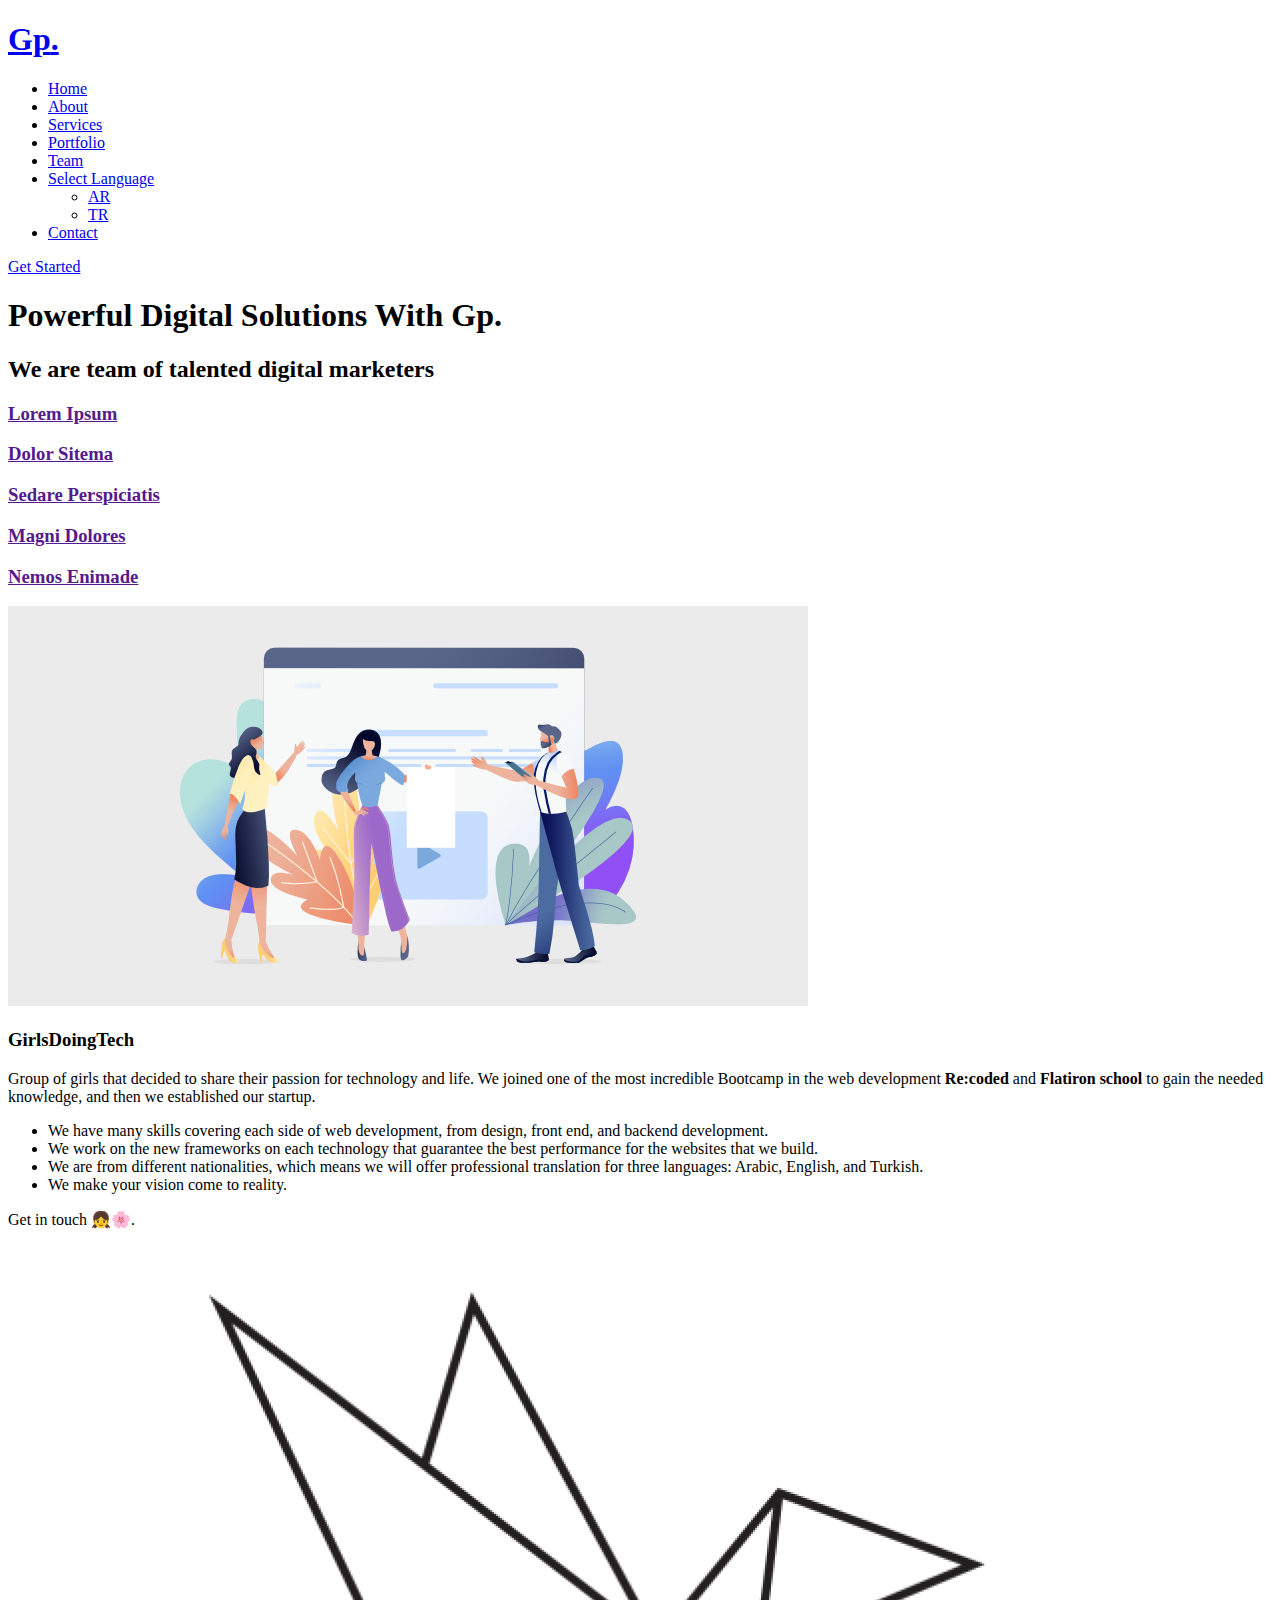
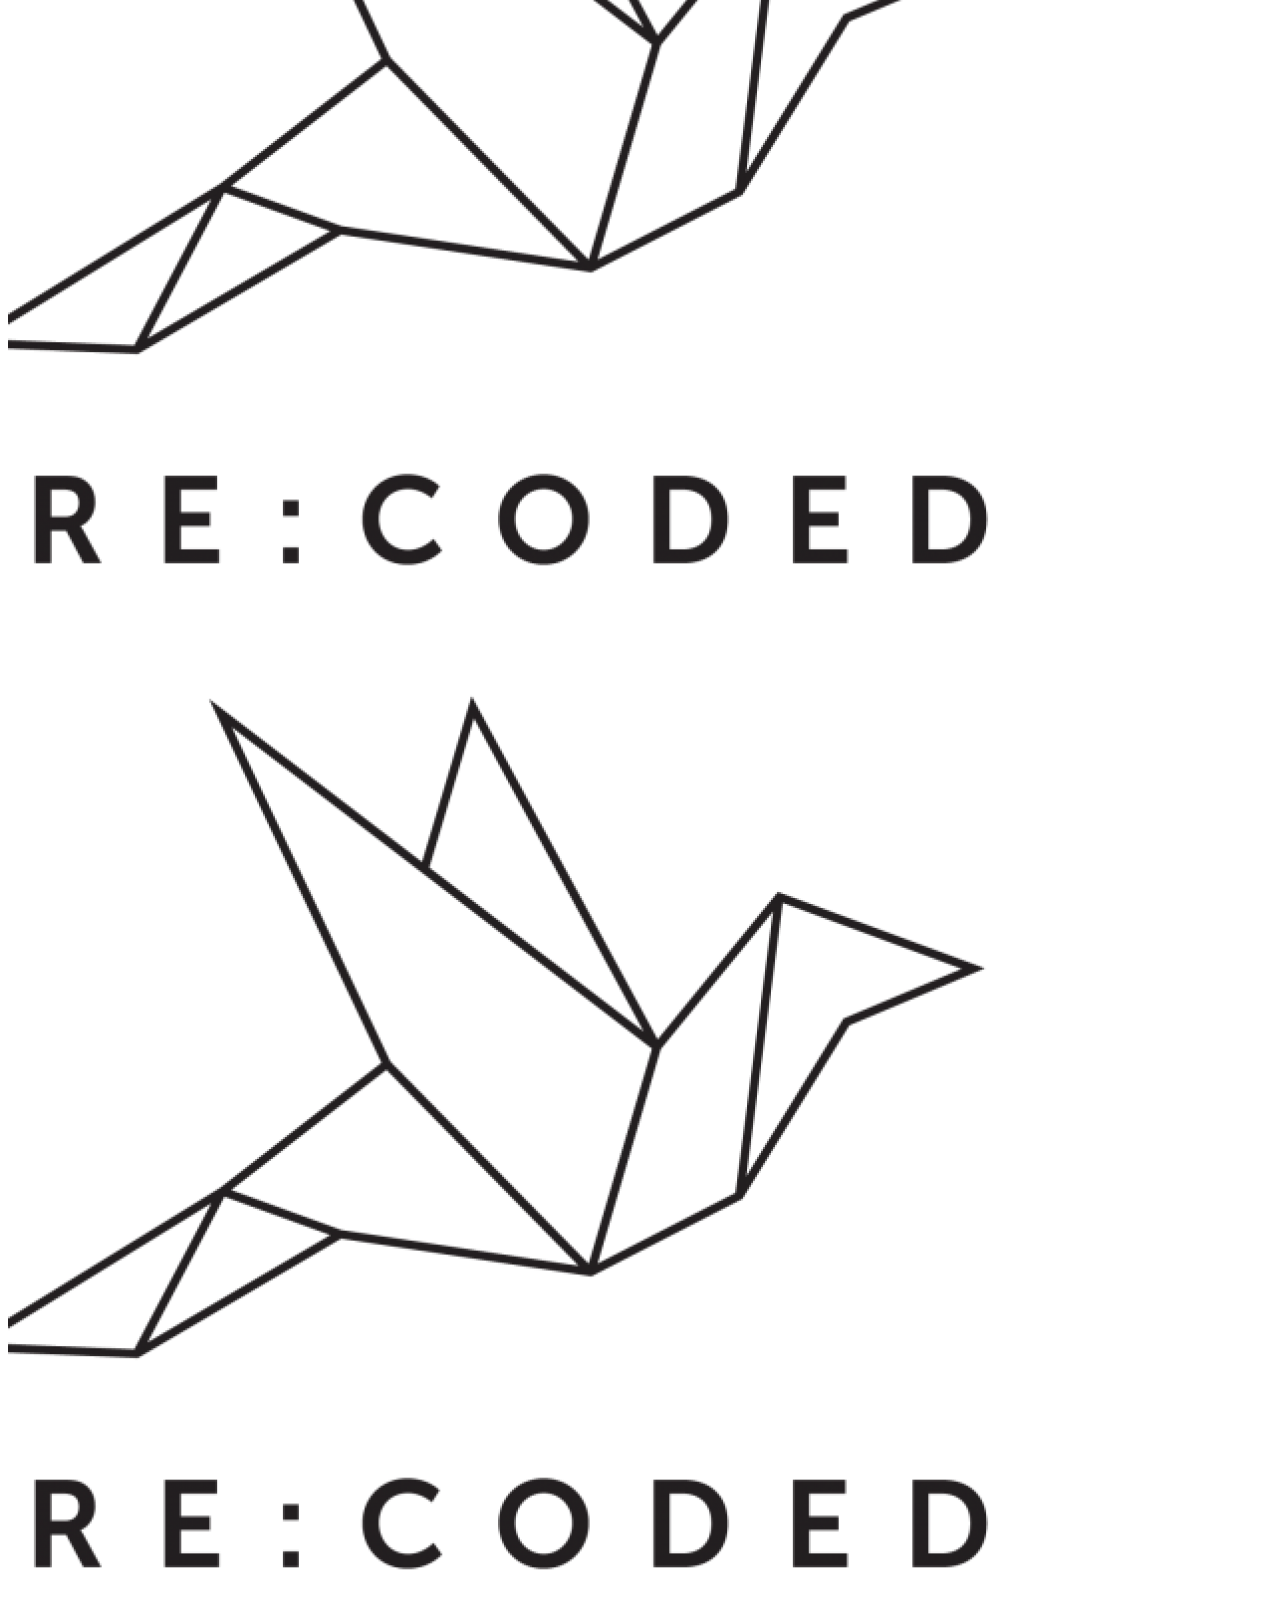
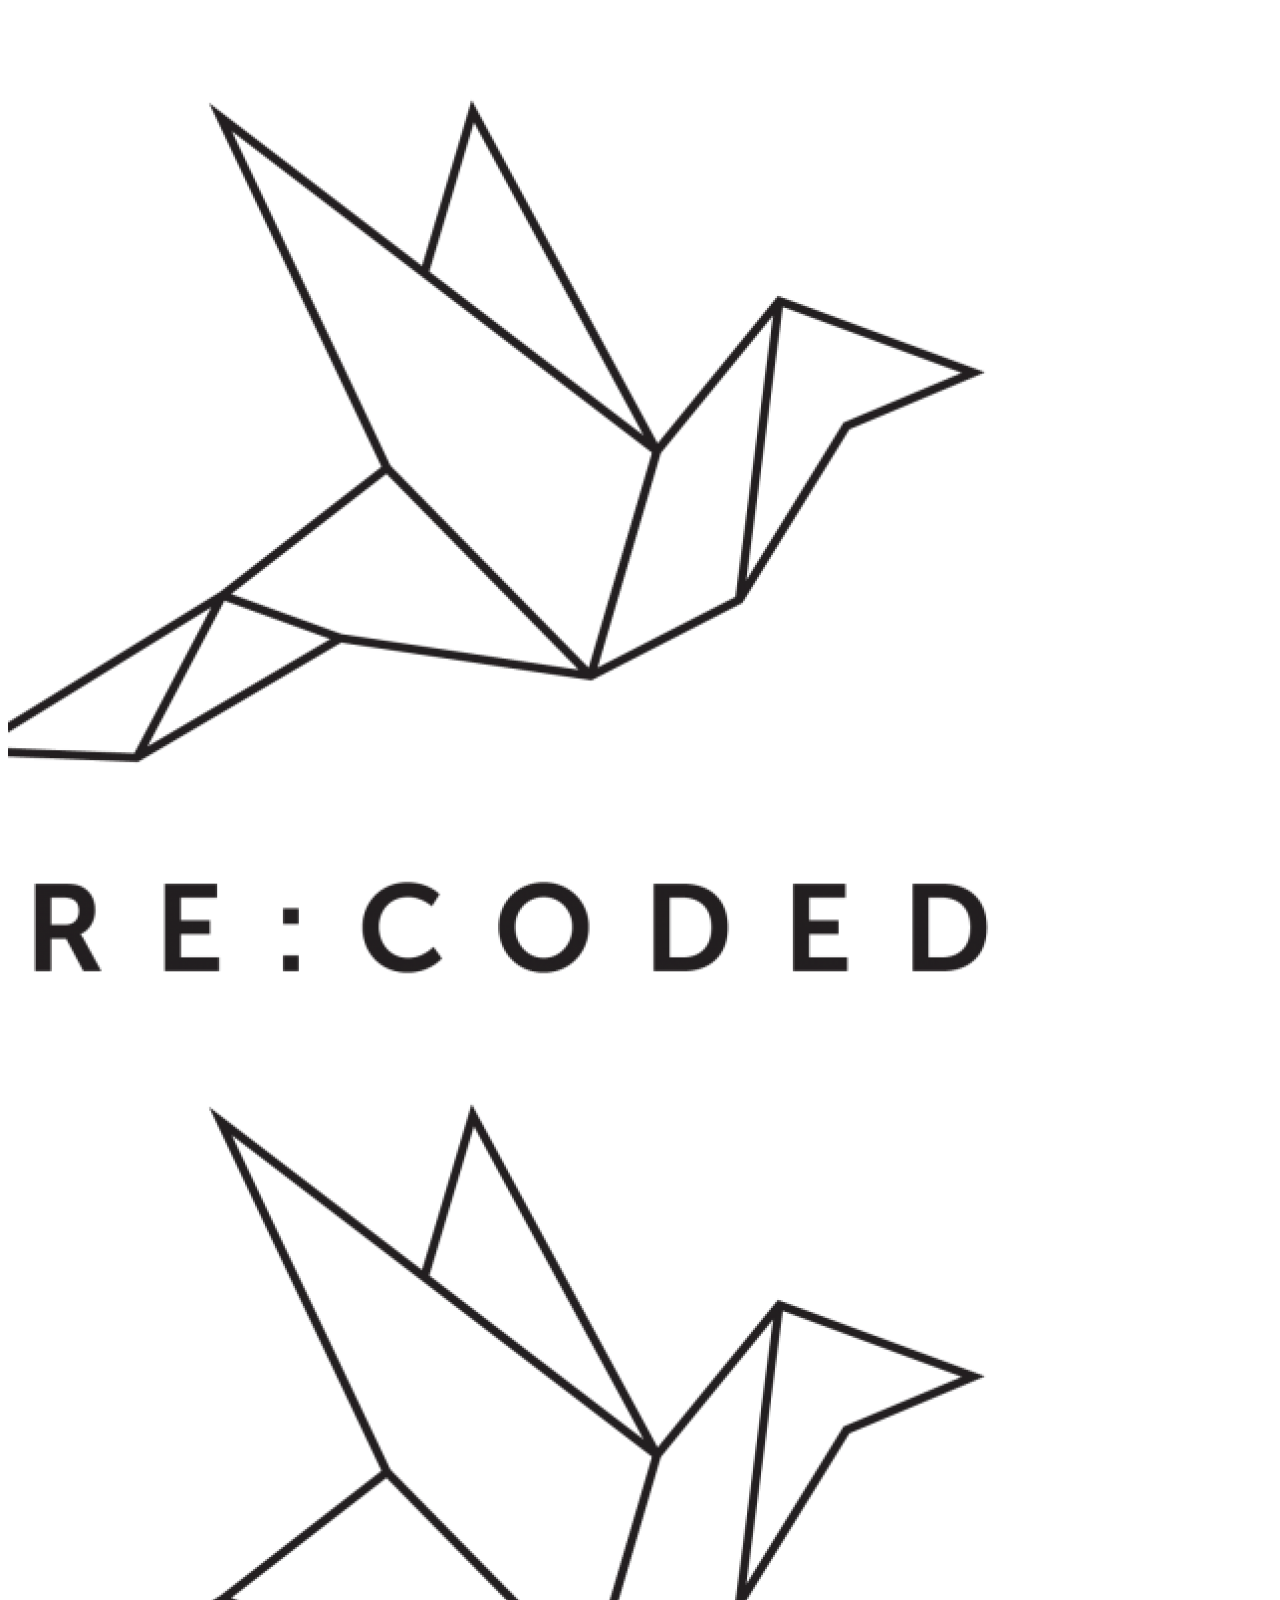
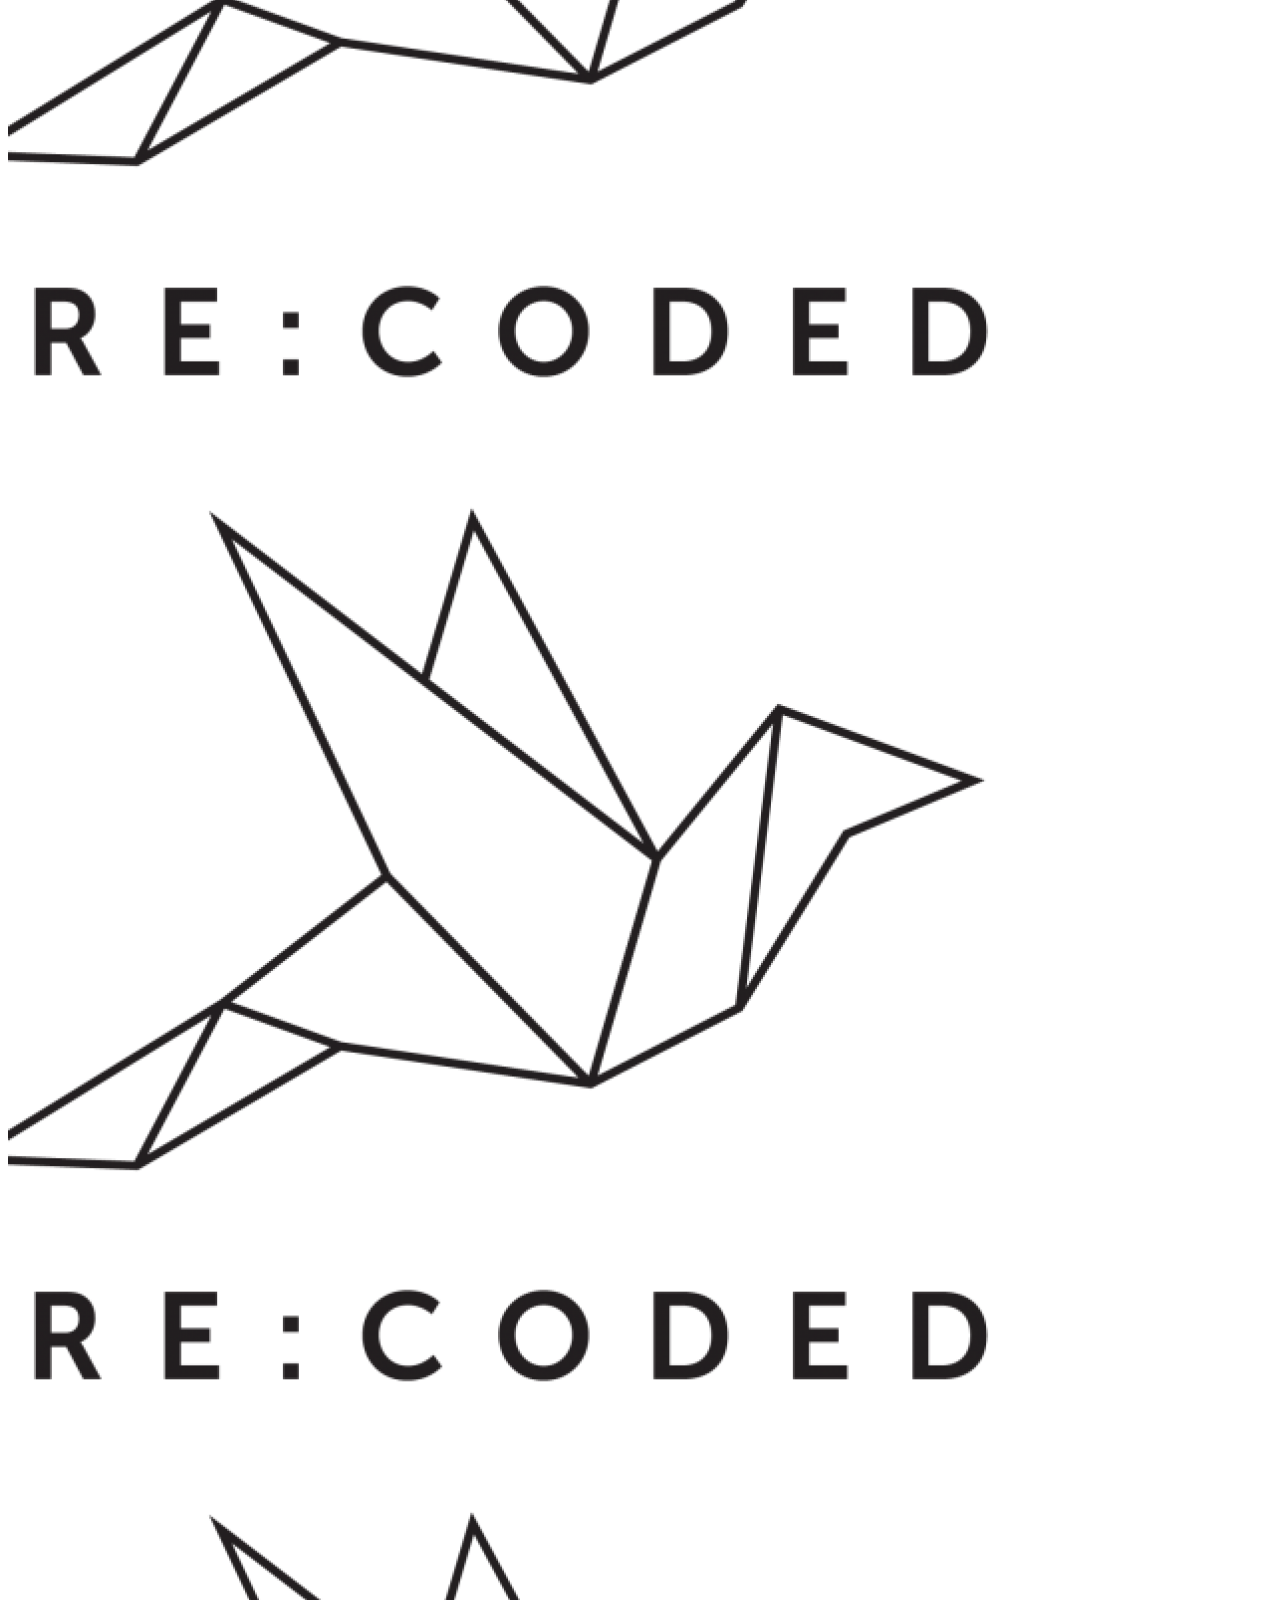
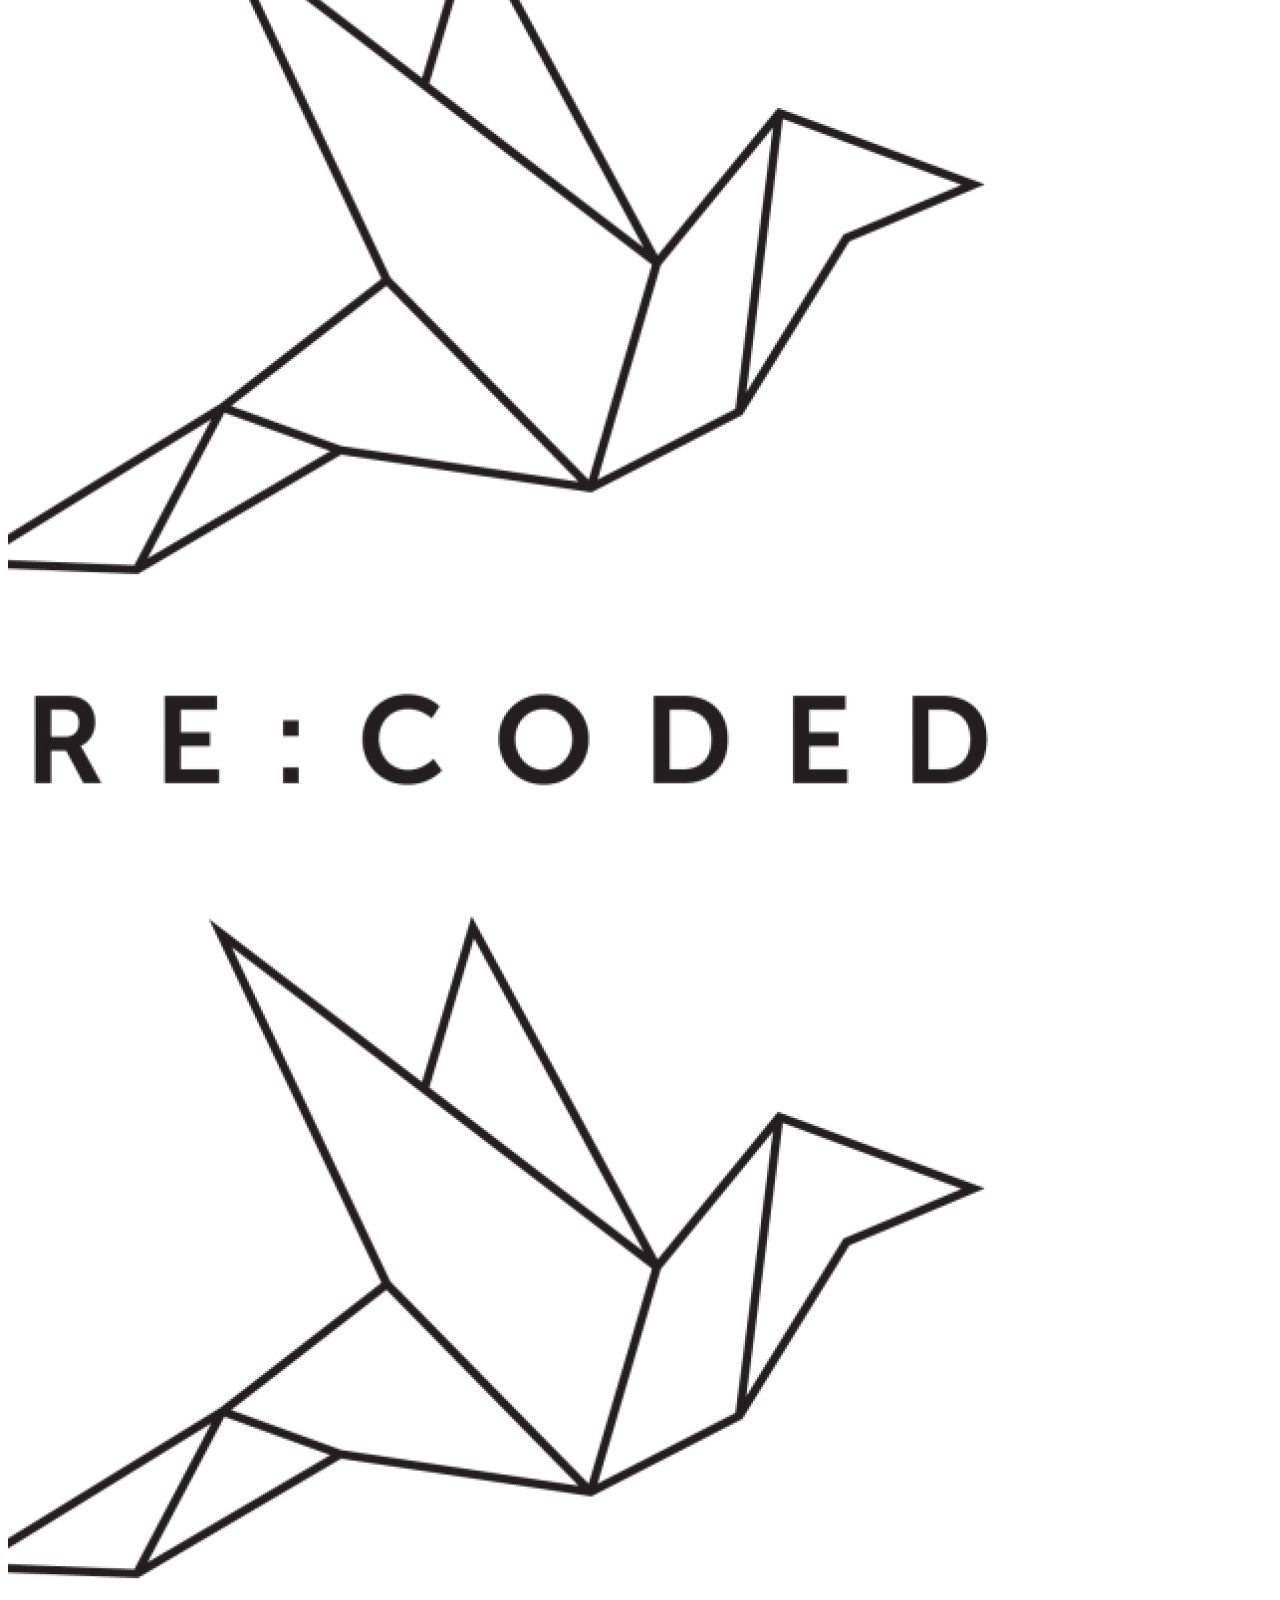
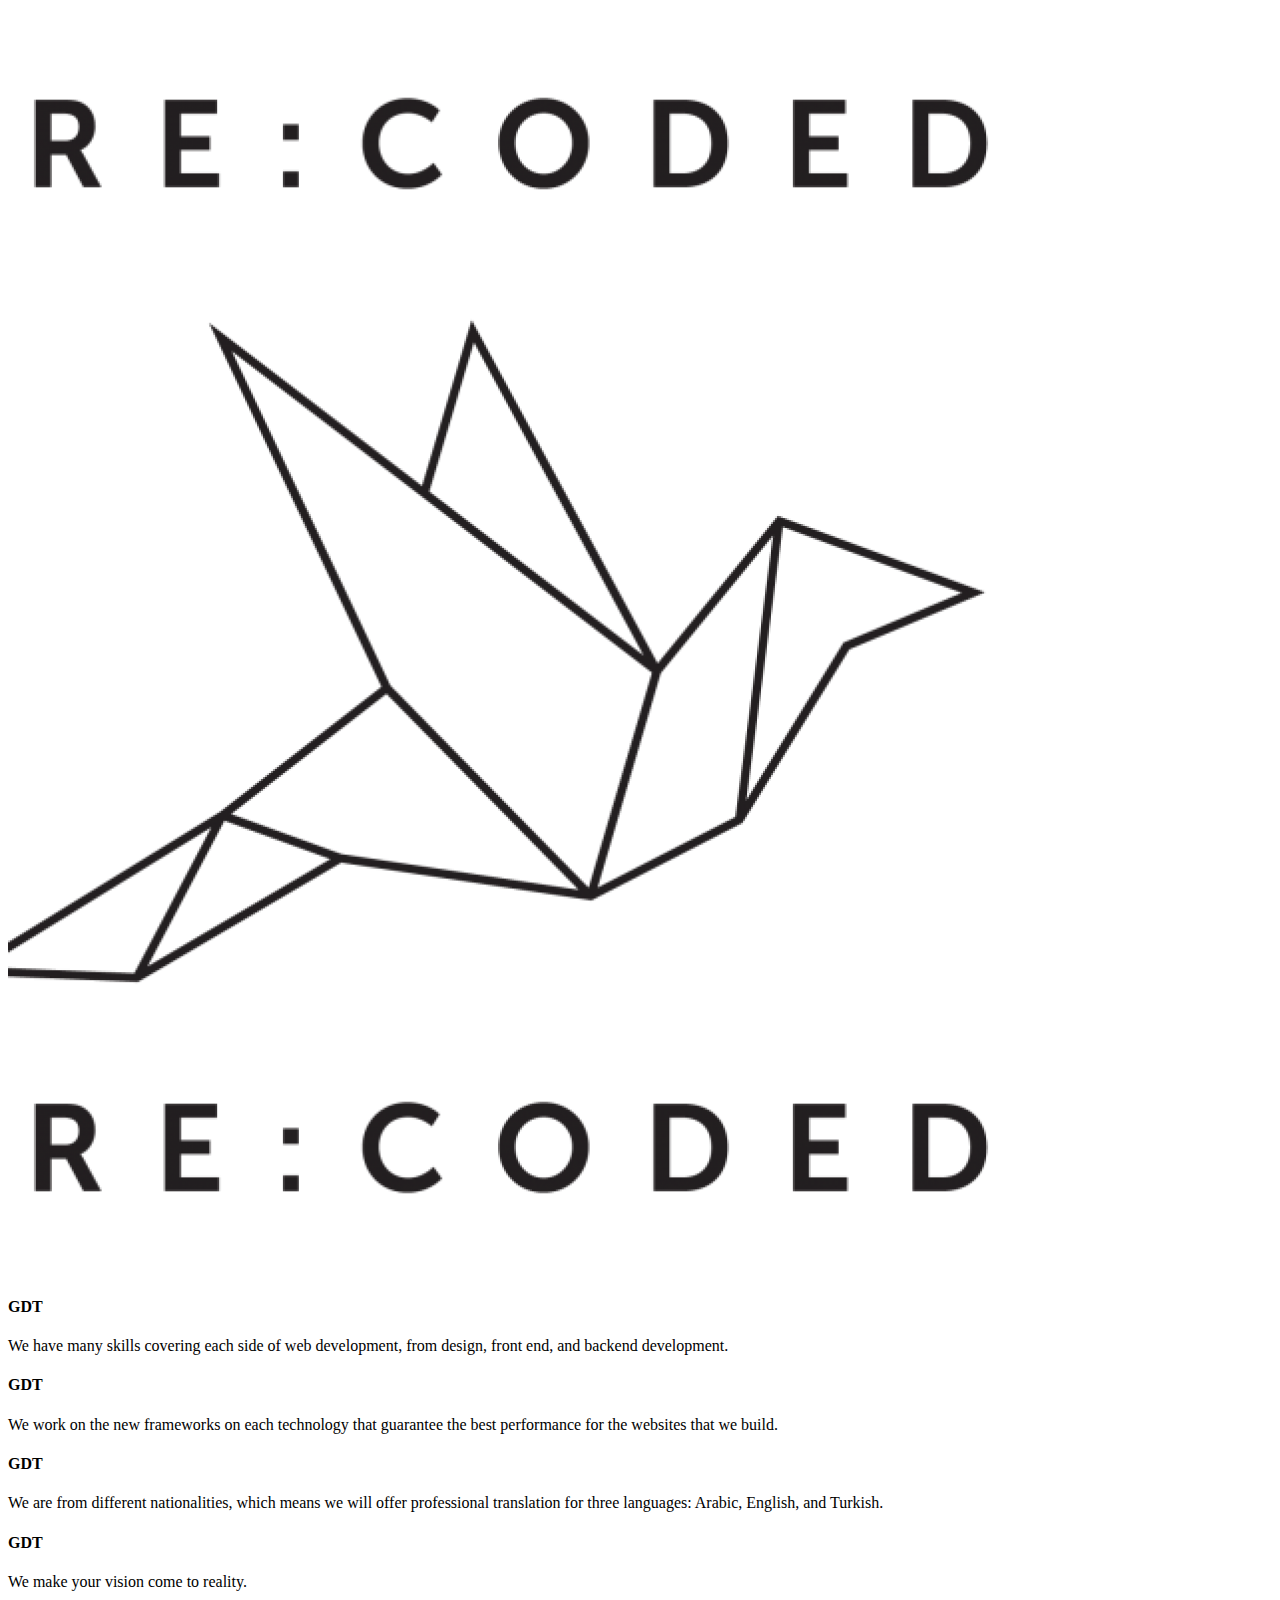
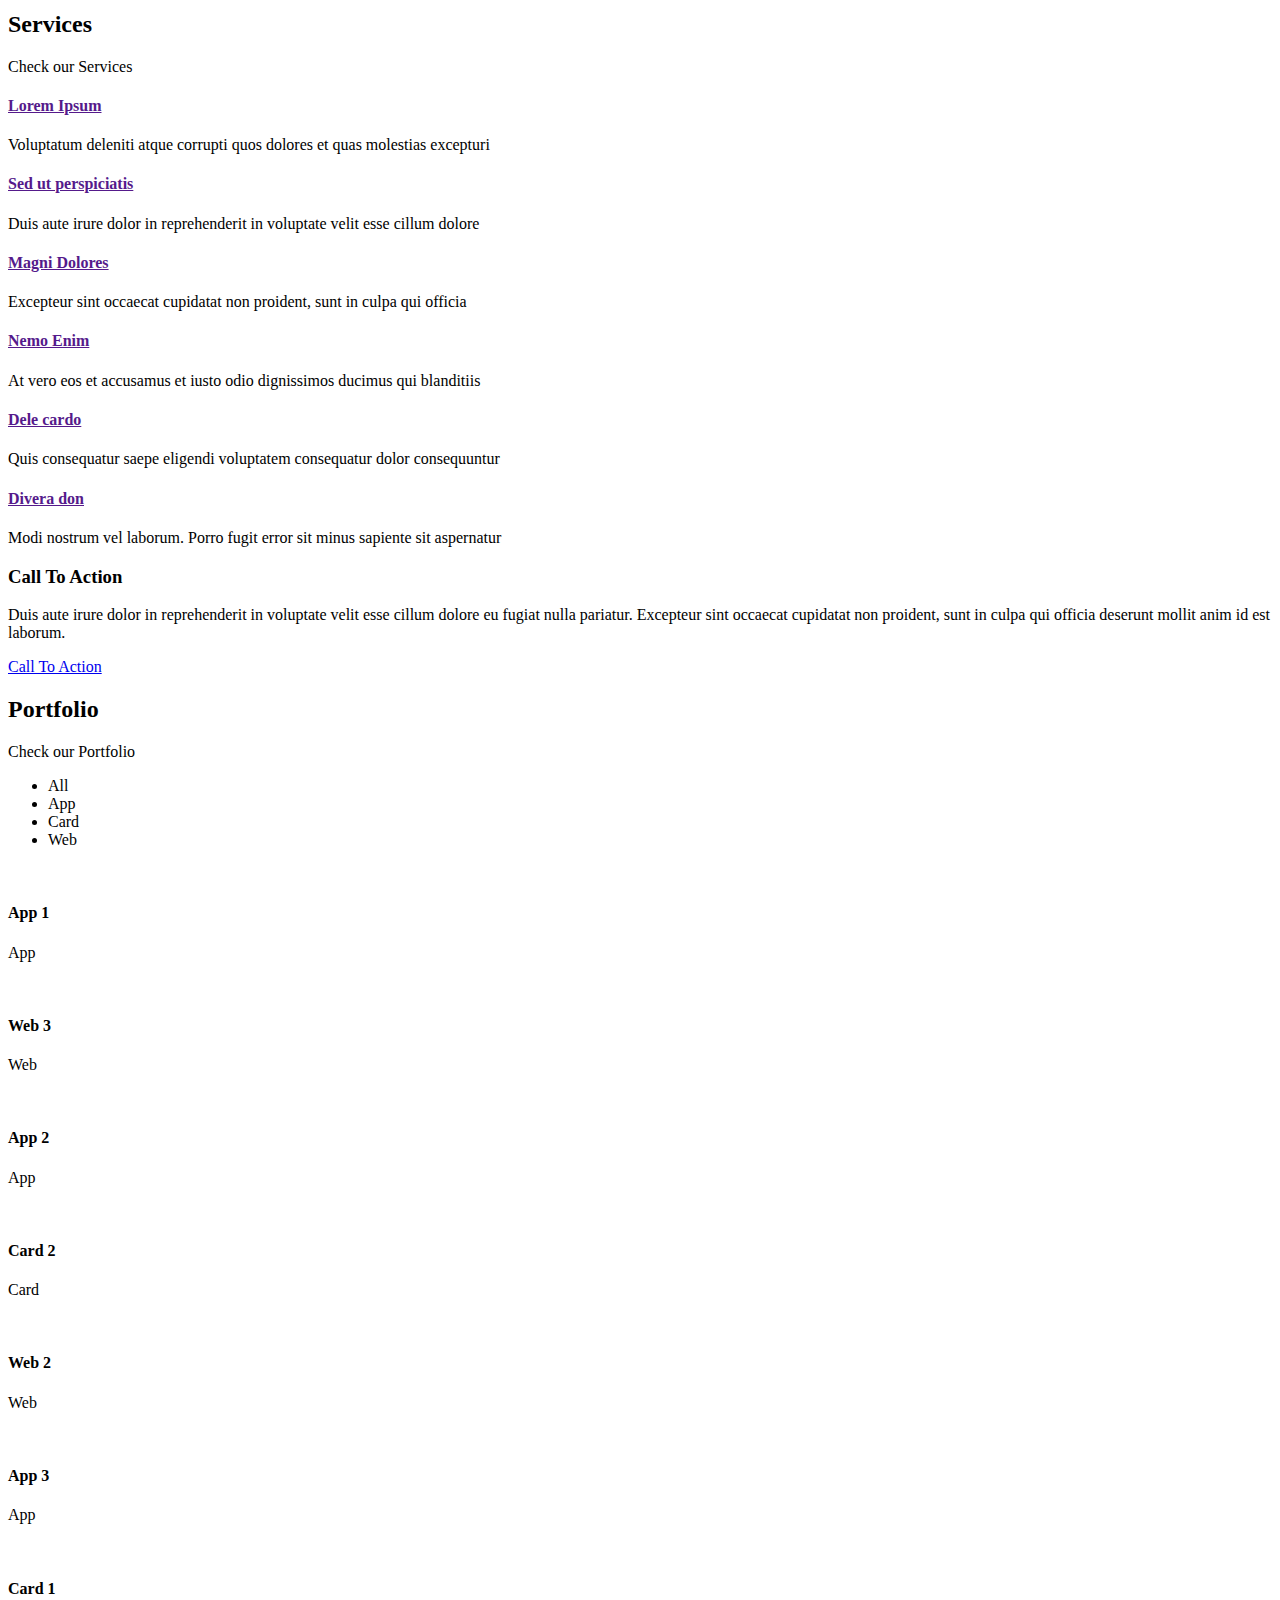
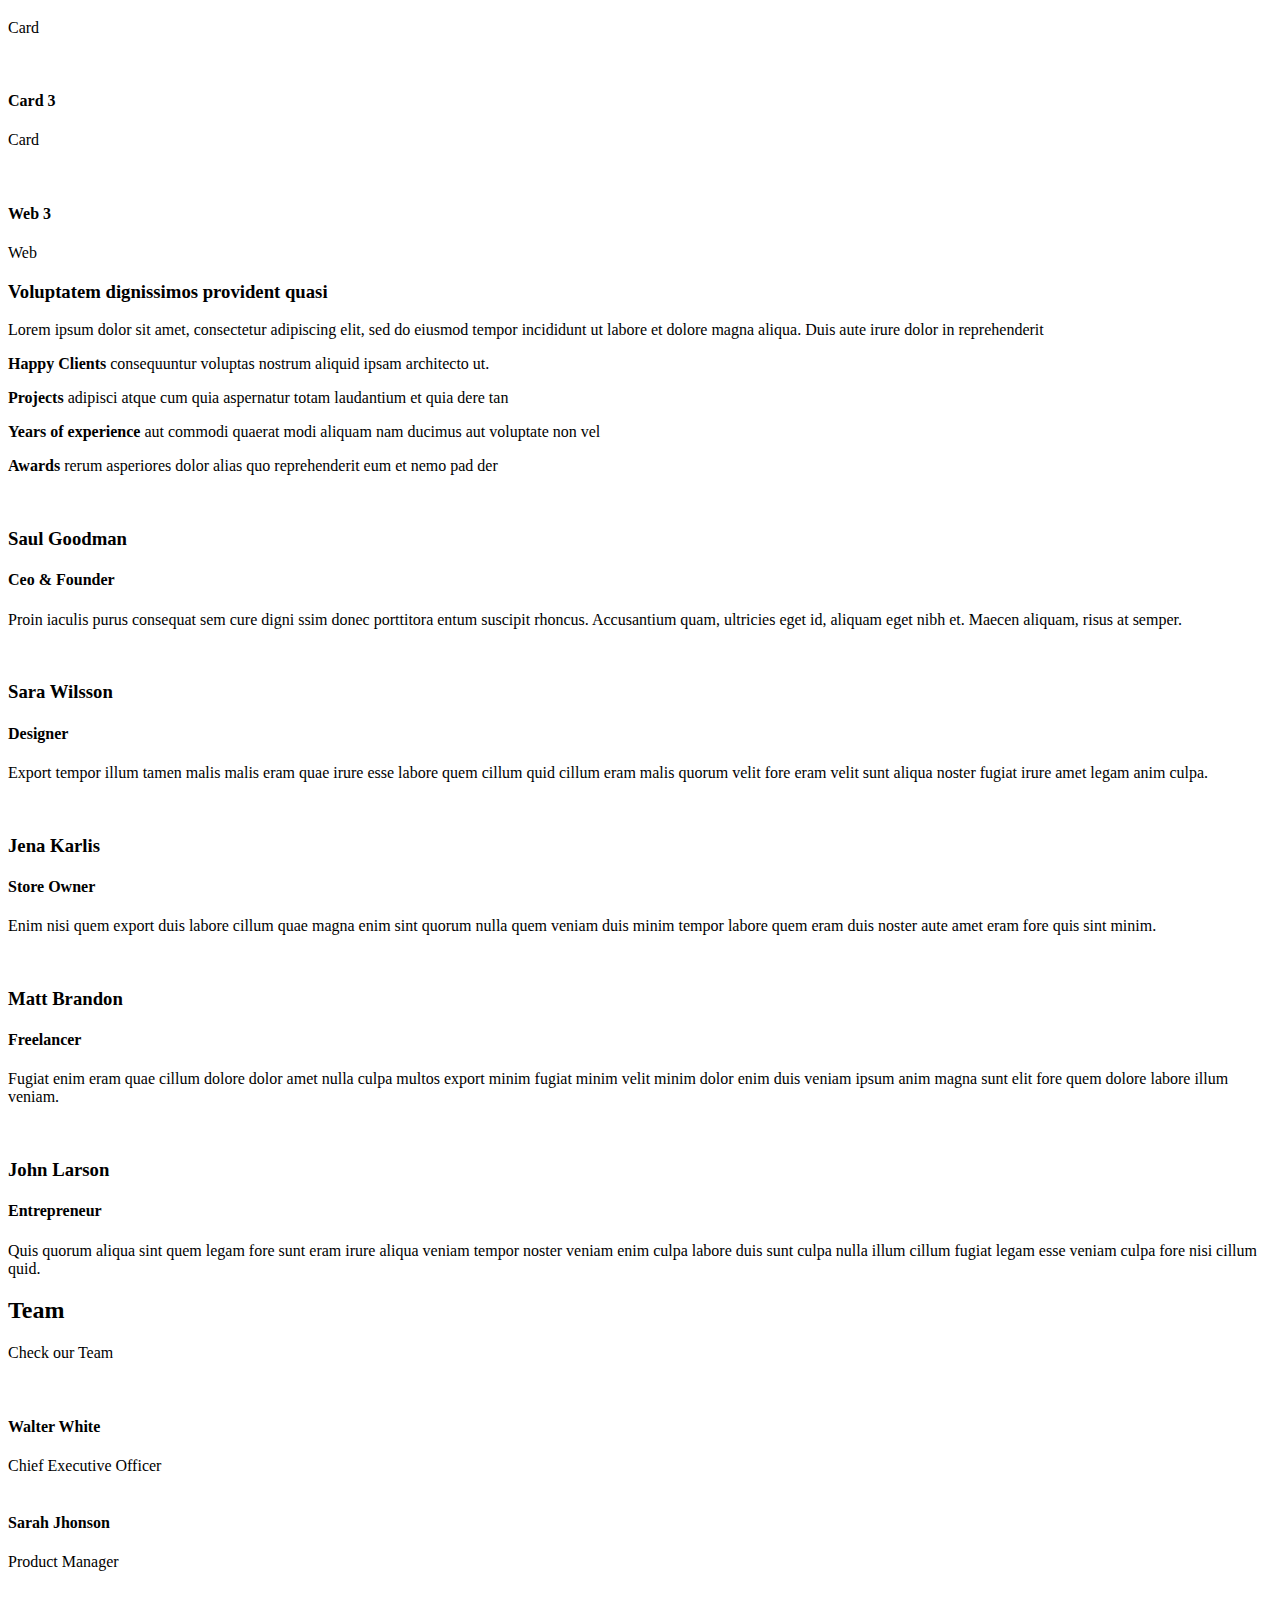
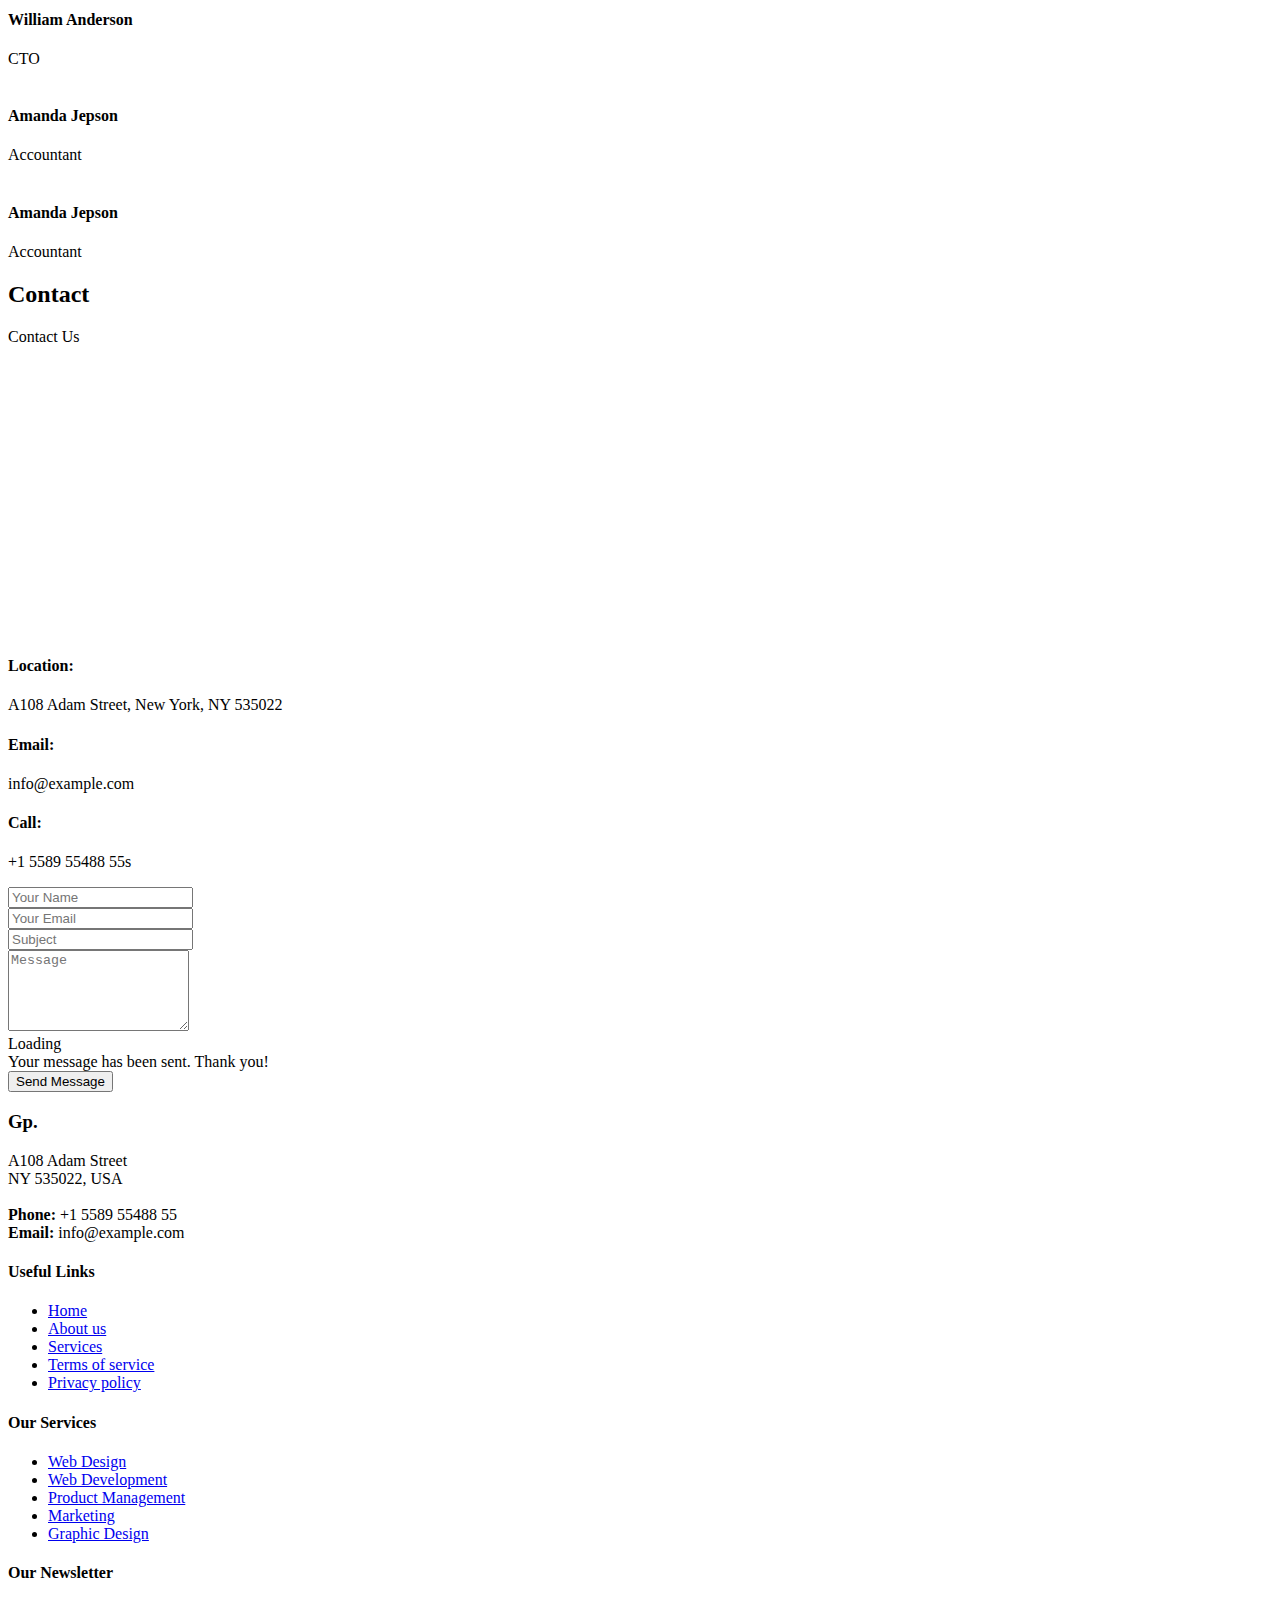
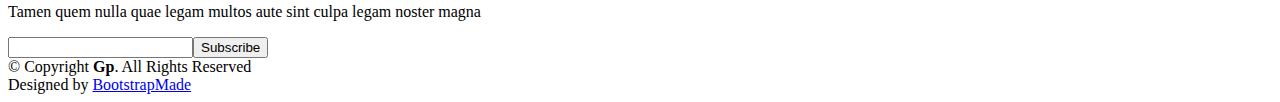
==== commit ddeb3e41: "about us en ar" ====
--- a/indexen.html
+++ b/indexen.html
@@ -1,1183 +1,960 @@
 <!DOCTYPE html>
 <html lang="en">
-  <head>
-    <meta charset="utf-8" />
-    <meta content="width=device-width, initial-scale=1.0" name="viewport" />
-
-    <title>Gp Bootstrap Template - Index</title>
-    <meta content="" name="description" />
-    <meta content="" name="keywords" />
-
-    <!-- Favicons -->
-    <link href="assets/img/favicon.png" rel="icon" />
-    <link href="assets/img/apple-touch-icon.png" rel="apple-touch-icon" />
-
-    <!-- Google Fonts -->
-    <link
-      href="https://fonts.googleapis.com/css?family=Open+Sans:300,300i,400,400i,600,600i,700,700i|Raleway:300,300i,400,400i,500,500i,600,600i,700,700i|Poppins:300,300i,400,400i,500,500i,600,600i,700,700i"
-      rel="stylesheet"
-    />
-
-    <!-- Vendor CSS Files -->
-    <link href="assets/vendor/aos/aos.css" rel="stylesheet" />
-    <link
-      href="assets/vendor/bootstrap/css/bootstrap.min.css"
-      rel="stylesheet"
-    />
-    <link
-      href="assets/vendor/bootstrap-icons/bootstrap-icons.css"
-      rel="stylesheet"
-    />
-    <link href="assets/vendor/boxicons/css/boxicons.min.css" rel="stylesheet" />
-    <link
-      href="assets/vendor/glightbox/css/glightbox.min.css"
-      rel="stylesheet"
-    />
-    <link href="assets/vendor/remixicon/remixicon.css" rel="stylesheet" />
-    <link href="assets/vendor/swiper/swiper-bundle.min.css" rel="stylesheet" />
-
-    <!-- Template Main CSS File -->
-    <link href="assets/css/style.css" rel="stylesheet" />
-
-    <!-- =======================================================
+
+<head>
+  <meta charset="utf-8" />
+  <meta content="width=device-width, initial-scale=1.0" name="viewport" />
+
+  <title>Gp Bootstrap Template - Index</title>
+  <meta content="" name="description" />
+  <meta content="" name="keywords" />
+
+  <!-- Favicons -->
+  <link href="assets/img/favicon.png" rel="icon" />
+  <link href="assets/img/apple-touch-icon.png" rel="apple-touch-icon" />
+
+  <!-- Google Fonts -->
+  <link
+    href="https://fonts.googleapis.com/css?family=Open+Sans:300,300i,400,400i,600,600i,700,700i|Raleway:300,300i,400,400i,500,500i,600,600i,700,700i|Poppins:300,300i,400,400i,500,500i,600,600i,700,700i"
+    rel="stylesheet" />
+
+  <!-- Vendor CSS Files -->
+  <link href="assets/vendor/aos/aos.css" rel="stylesheet" />
+  <link href="assets/vendor/bootstrap/css/bootstrap.min.css" rel="stylesheet" />
+  <link href="assets/vendor/bootstrap-icons/bootstrap-icons.css" rel="stylesheet" />
+  <link href="assets/vendor/boxicons/css/boxicons.min.css" rel="stylesheet" />
+  <link href="assets/vendor/glightbox/css/glightbox.min.css" rel="stylesheet" />
+  <link href="assets/vendor/remixicon/remixicon.css" rel="stylesheet" />
+  <link href="assets/vendor/swiper/swiper-bundle.min.css" rel="stylesheet" />
+
+  <!-- Template Main CSS File -->
+  <link href="assets/css/style.css" rel="stylesheet" />
+
+  <!-- =======================================================
   * Template Name: Gp - v4.6.0
   * Template URL: https://bootstrapmade.com/gp-free-multipurpose-html-bootstrap-template/
   * Author: BootstrapMade.com
   * License: https://bootstrapmade.com/license/
   ======================================================== -->
-  </head>
-
-  <body>
-    <!-- ======= Header ======= -->
-    <header id="header" class="fixed-top">
-      <div
-        class="container d-flex align-items-center justify-content-lg-between"
-      >
-        <h1 class="logo me-auto me-lg-0">
-          <a href="index.html">Gp<span>.</span></a>
-        </h1>
-        <!-- Uncomment below if you prefer to use an image logo -->
-        <!-- <a href="index.html" class="logo me-auto me-lg-0"><img src="assets/img/logo.png" alt="" class="img-fluid"></a>-->
-
-        <nav id="navbar" class="navbar order-last order-lg-0">
-          <ul>
-            <li><a class="nav-link scrollto active" href="#hero">Home</a></li>
-            <li><a class="nav-link scrollto" href="#about">About</a></li>
-            <li><a class="nav-link scrollto" href="#services">Services</a></li>
-            <li>
-              <a class="nav-link scrollto" href="#portfolio">Portfolio</a>
-            </li>
-            <li><a class="nav-link scrollto" href="#team">Team</a></li>
-            <li class="dropdown">
-              <a href="#"
-                ><span>Select Language</span> <i class="bi bi-chevron-down"></i
-              ></a>
-              <ul>
-                <li><a href="index.html">AR</a></li>
-                <li><a href="indextr.html">TR</a></li>
-              </ul>
-            </li>
-            <li><a class="nav-link scrollto" href="#contact">Contact</a></li>
-          </ul>
-          <i class="bi bi-list mobile-nav-toggle"></i>
-        </nav>
-        <!-- .navbar -->
-
-        <a href="#about" class="get-started-btn scrollto">Get Started</a>
-      </div>
-    </header>
-    <!-- ======= Hero Section ======= -->
-    <section id="hero" class="d-flex align-items-center justify-content-center">
+</head>
+
+<body>
+  <!-- ======= Header ======= -->
+  <header id="header" class="fixed-top">
+    <div class="container d-flex align-items-center justify-content-lg-between">
+      <h1 class="logo me-auto me-lg-0">
+        <a href="index.html">Gp<span>.</span></a>
+      </h1>
+      <!-- Uncomment below if you prefer to use an image logo -->
+      <!-- <a href="index.html" class="logo me-auto me-lg-0"><img src="assets/img/logo.png" alt="" class="img-fluid"></a>-->
+
+      <nav id="navbar" class="navbar order-last order-lg-0">
+        <ul>
+          <li><a class="nav-link scrollto active" href="#hero">Home</a></li>
+          <li><a class="nav-link scrollto" href="#about">About</a></li>
+          <li><a class="nav-link scrollto" href="#services">Services</a></li>
+          <li>
+            <a class="nav-link scrollto" href="#portfolio">Portfolio</a>
+          </li>
+          <li><a class="nav-link scrollto" href="#team">Team</a></li>
+          <li class="dropdown">
+            <a href="#"><span>Select Language</span> <i class="bi bi-chevron-down"></i></a>
+            <ul>
+              <li><a href="index.html">AR</a></li>
+              <li><a href="indextr.html">TR</a></li>
+            </ul>
+          </li>
+          <li><a class="nav-link scrollto" href="#contact">Contact</a></li>
+        </ul>
+        <i class="bi bi-list mobile-nav-toggle"></i>
+      </nav>
+      <!-- .navbar -->
+
+      <a href="#about" class="get-started-btn scrollto">Get Started</a>
+    </div>
+  </header>
+  <!-- ======= Hero Section ======= -->
+  <section id="hero" class="d-flex align-items-center justify-content-center">
+    <div class="container" data-aos="fade-up">
+      <div class="row justify-content-center" data-aos="fade-up" data-aos-delay="150">
+        <div class="col-xl-6 col-lg-8">
+          <h1>Powerful Digital Solutions With Gp<span>.</span></h1>
+          <h2>We are team of talented digital marketers</h2>
+        </div>
+      </div>
+
+      <div class="row gy-4 mt-5 justify-content-center" data-aos="zoom-in" data-aos-delay="250">
+        <div class="col-xl-2 col-md-4">
+          <div class="icon-box">
+            <i class="ri-store-line"></i>
+            <h3><a href="">Lorem Ipsum</a></h3>
+          </div>
+        </div>
+        <div class="col-xl-2 col-md-4">
+          <div class="icon-box">
+            <i class="ri-bar-chart-box-line"></i>
+            <h3><a href="">Dolor Sitema</a></h3>
+          </div>
+        </div>
+        <div class="col-xl-2 col-md-4">
+          <div class="icon-box">
+            <i class="ri-calendar-todo-line"></i>
+            <h3><a href="">Sedare Perspiciatis</a></h3>
+          </div>
+        </div>
+        <div class="col-xl-2 col-md-4">
+          <div class="icon-box">
+            <i class="ri-paint-brush-line"></i>
+            <h3><a href="">Magni Dolores</a></h3>
+          </div>
+        </div>
+        <div class="col-xl-2 col-md-4">
+          <div class="icon-box">
+            <i class="ri-database-2-line"></i>
+            <h3><a href="">Nemos Enimade</a></h3>
+          </div>
+        </div>
+      </div>
+    </div>
+  </section>
+  <!-- End Hero -->
+  <main id="main">
+    <!-- ======= About Section ======= -->
+    <section id="about" class="about">
       <div class="container" data-aos="fade-up">
-        <div
-          class="row justify-content-center"
-          data-aos="fade-up"
-          data-aos-delay="150"
-        >
-          <div class="col-xl-6 col-lg-8">
-            <h1>Powerful Digital Solutions With Gp<span>.</span></h1>
-            <h2>We are team of talented digital marketers</h2>
-          </div>
-        </div>
-
-        <div
-          class="row gy-4 mt-5 justify-content-center"
-          data-aos="zoom-in"
-          data-aos-delay="250"
-        >
-          <div class="col-xl-2 col-md-4">
+        <div class="row">
+          <div class="col-lg-6 order-1 order-lg-2" data-aos="fade-left" data-aos-delay="100">
+            <img src="assets/img/about_us.png" class="img-fluid" alt="" />
+          </div>
+          <div class="col-lg-6 pt-4 pt-lg-0 order-2 order-lg-1 content" data-aos="fade-right" data-aos-delay="100">
+            <h3>
+              GirlsDoingTech
+            </h3>
+            <p class="fst-italic">
+              Group of girls that decided to share their passion for technology and life.
+              We joined one of the most incredible Bootcamp in the web development <strong>Re:coded</strong> and
+              <strong>Flatiron school</strong> to gain the needed knowledge,
+              and then we established our startup.
+            </p>
+            <ul>
+              <li>
+                <i class="ri-check-double-line"></i> We have many skills covering each side of web development, from
+                design, front end, and backend development.
+              </li>
+              <li>
+                <i class="ri-check-double-line"></i> We work on the new frameworks on each technology that guarantee the
+                best performance for the websites that we build.
+              </li>
+              <li>
+                <i class="ri-check-double-line"></i> We are from different nationalities, which means we will offer
+                professional translation for three languages: Arabic, English, and Turkish.
+              </li>
+              <li>
+                <i class="ri-check-double-line"></i> We make your vision come to reality.
+              </li>
+            </ul>
+            <p>
+              Get in touch &#128103;&#127800;.
+            </p>
+          </div>
+        </div>
+      </div>
+    </section>
+    <!-- End About Section -->
+
+    <!-- ======= Clients Section Slider ======= -->
+    <section id="clients" class="clients">
+      <div class="container" data-aos="zoom-in">
+        <div class="clients-slider swiper">
+          <div class="swiper-wrapper align-items-center">
+            <div class="swiper-slide">
+              <img src="assets/img/clients/client-9.jpg" class="img-fluid" alt="" />
+            </div>
+            <div class="swiper-slide">
+              <img src="assets/img/clients/client-9.jpg" class="img-fluid" alt="" />
+            </div>
+            <div class="swiper-slide">
+              <img src="assets/img/clients/client-9.jpg" class="img-fluid" alt="" />
+            </div>
+            <div class="swiper-slide">
+              <img src="assets/img/clients/client-9.jpg" class="img-fluid" alt="" />
+            </div>
+            <div class="swiper-slide">
+              <img src="assets/img/clients/client-9.jpg" class="img-fluid" alt="" />
+            </div>
+            <div class="swiper-slide">
+              <img src="assets/img/clients/client-9.jpg" class="img-fluid" alt="" />
+            </div>
+            <div class="swiper-slide">
+              <img src="assets/img/clients/client-9.jpg" class="img-fluid" alt="" />
+            </div>
+            <div class="swiper-slide">
+              <img src="assets/img/clients/client-9.jpg" class="img-fluid" alt="" />
+            </div>
+          </div>
+          <div class="swiper-pagination"></div>
+        </div>
+      </div>
+    </section>
+    <!-- End Clients Section -->
+
+    <!-- ======= Features Section ======= -->
+    <section id="features" class="features">
+      <div class="container" data-aos="fade-up">
+        <div class="row">
+          <div class="image col-lg-6" style="background-image: url('assets/img/about_us_feature.jpg')"
+            data-aos="fade-right">
+          </div>
+          <div class="col-lg-6" data-aos="fade-left" data-aos-delay="100">
+            <div class="icon-box mt-5 mt-lg-0" data-aos="zoom-in" data-aos-delay="150">
+              <i class="bx bx-receipt"></i>
+              <h4>GDT</h4>
+              <p>
+                We have many skills covering each side of web development, from
+                design, front end, and backend development.
+              </p>
+            </div>
+            <div class="icon-box mt-5" data-aos="zoom-in" data-aos-delay="150">
+              <i class="bx bx-cube-alt"></i>
+              <h4>GDT</h4>
+              <p>
+                We work on the new frameworks on each technology that guarantee the
+                best performance for the websites that we build.
+              </p>
+            </div>
+            <div class="icon-box mt-5" data-aos="zoom-in" data-aos-delay="150">
+              <i class="bx bx-images"></i>
+              <h4>GDT</h4>
+              <p>
+                We are from different nationalities, which means we will offer
+                professional translation for three languages: Arabic, English, and Turkish.
+              </p>
+            </div>
+            <div class="icon-box mt-5" data-aos="zoom-in" data-aos-delay="150">
+              <i class="bx bx-shield"></i>
+              <h4>GDT</h4>
+              <p>
+                We make your vision come to reality.
+              </p>
+            </div>
+          </div>
+        </div>
+      </div>
+    </section>
+    <!-- End Features Section -->
+
+    <!-- ======= Services Section ======= -->
+    <section id="services" class="services">
+      <div class="container" data-aos="fade-up">
+        <div class="section-title">
+          <h2>Services</h2>
+          <p>Check our Services</p>
+        </div>
+
+        <div class="row">
+          <div class="col-lg-4 col-md-6 d-flex align-items-stretch" data-aos="zoom-in" data-aos-delay="100">
             <div class="icon-box">
-              <i class="ri-store-line"></i>
-              <h3><a href="">Lorem Ipsum</a></h3>
-            </div>
-          </div>
-          <div class="col-xl-2 col-md-4">
+              <div class="icon"><i class="bx bxl-dribbble"></i></div>
+              <h4><a href="">Lorem Ipsum</a></h4>
+              <p>
+                Voluptatum deleniti atque corrupti quos dolores et quas
+                molestias excepturi
+              </p>
+            </div>
+          </div>
+
+          <div class="col-lg-4 col-md-6 d-flex align-items-stretch mt-4 mt-md-0" data-aos="zoom-in"
+            data-aos-delay="200">
             <div class="icon-box">
-              <i class="ri-bar-chart-box-line"></i>
-              <h3><a href="">Dolor Sitema</a></h3>
-            </div>
-          </div>
-          <div class="col-xl-2 col-md-4">
+              <div class="icon"><i class="bx bx-file"></i></div>
+              <h4><a href="">Sed ut perspiciatis</a></h4>
+              <p>
+                Duis aute irure dolor in reprehenderit in voluptate velit esse
+                cillum dolore
+              </p>
+            </div>
+          </div>
+
+          <div class="col-lg-4 col-md-6 d-flex align-items-stretch mt-4 mt-lg-0" data-aos="zoom-in"
+            data-aos-delay="300">
             <div class="icon-box">
-              <i class="ri-calendar-todo-line"></i>
-              <h3><a href="">Sedare Perspiciatis</a></h3>
-            </div>
-          </div>
-          <div class="col-xl-2 col-md-4">
+              <div class="icon"><i class="bx bx-tachometer"></i></div>
+              <h4><a href="">Magni Dolores</a></h4>
+              <p>
+                Excepteur sint occaecat cupidatat non proident, sunt in culpa
+                qui officia
+              </p>
+            </div>
+          </div>
+
+          <div class="col-lg-4 col-md-6 d-flex align-items-stretch mt-4" data-aos="zoom-in" data-aos-delay="100">
             <div class="icon-box">
-              <i class="ri-paint-brush-line"></i>
-              <h3><a href="">Magni Dolores</a></h3>
-            </div>
-          </div>
-          <div class="col-xl-2 col-md-4">
+              <div class="icon"><i class="bx bx-world"></i></div>
+              <h4><a href="">Nemo Enim</a></h4>
+              <p>
+                At vero eos et accusamus et iusto odio dignissimos ducimus qui
+                blanditiis
+              </p>
+            </div>
+          </div>
+
+          <div class="col-lg-4 col-md-6 d-flex align-items-stretch mt-4" data-aos="zoom-in" data-aos-delay="200">
             <div class="icon-box">
-              <i class="ri-database-2-line"></i>
-              <h3><a href="">Nemos Enimade</a></h3>
+              <div class="icon"><i class="bx bx-slideshow"></i></div>
+              <h4><a href="">Dele cardo</a></h4>
+              <p>
+                Quis consequatur saepe eligendi voluptatem consequatur dolor
+                consequuntur
+              </p>
+            </div>
+          </div>
+
+          <div class="col-lg-4 col-md-6 d-flex align-items-stretch mt-4" data-aos="zoom-in" data-aos-delay="300">
+            <div class="icon-box">
+              <div class="icon"><i class="bx bx-arch"></i></div>
+              <h4><a href="">Divera don</a></h4>
+              <p>
+                Modi nostrum vel laborum. Porro fugit error sit minus sapiente
+                sit aspernatur
+              </p>
             </div>
           </div>
         </div>
       </div>
     </section>
-    <!-- End Hero -->
-    <main id="main">
-      <!-- ======= About Section ======= -->
-      <section id="about" class="about">
-        <div class="container" data-aos="fade-up">
-          <div class="row">
-            <div
-              class="col-lg-6 order-1 order-lg-2"
-              data-aos="fade-left"
-              data-aos-delay="100"
-            >
-              <img src="assets/img/about.jpg" class="img-fluid" alt="" />
-            </div>
-            <div
-              class="col-lg-6 pt-4 pt-lg-0 order-2 order-lg-1 content"
-              data-aos="fade-right"
-              data-aos-delay="100"
-            >
-              <h3>
-                Voluptatem dignissimos provident quasi corporis voluptates sit
-                assumenda.
-              </h3>
-              <p class="fst-italic">
-                Lorem ipsum dolor sit amet, consectetur adipiscing elit, sed do
-                eiusmod tempor incididunt ut labore et dolore magna aliqua.
-              </p>
-              <ul>
-                <li>
-                  <i class="ri-check-double-line"></i> Ullamco laboris nisi ut
-                  aliquip ex ea commodo consequat.
-                </li>
-                <li>
-                  <i class="ri-check-double-line"></i> Duis aute irure dolor in
-                  reprehenderit in voluptate velit.
-                </li>
-                <li>
-                  <i class="ri-check-double-line"></i> Ullamco laboris nisi ut
-                  aliquip ex ea commodo consequat. Duis aute irure dolor in
-                  reprehenderit in voluptate trideta storacalaperda mastiro
-                  dolore eu fugiat nulla pariatur.
-                </li>
-              </ul>
-              <p>
-                Ullamco laboris nisi ut aliquip ex ea commodo consequat. Duis
-                aute irure dolor in reprehenderit in voluptate velit esse cillum
-                dolore eu fugiat nulla pariatur. Excepteur sint occaecat
-                cupidatat non proident
-              </p>
-            </div>
-          </div>
-        </div>
-      </section>
-      <!-- End About Section -->
-
-      <!-- ======= Clients Section ======= -->
-      <section id="clients" class="clients">
-        <div class="container" data-aos="zoom-in">
-          <div class="clients-slider swiper">
-            <div class="swiper-wrapper align-items-center">
-              <div class="swiper-slide">
-                <img
-                  src="assets/img/clients/client-1.png"
-                  class="img-fluid"
-                  alt=""
-                />
-              </div>
-              <div class="swiper-slide">
-                <img
-                  src="assets/img/clients/client-2.png"
-                  class="img-fluid"
-                  alt=""
-                />
-              </div>
-              <div class="swiper-slide">
-                <img
-                  src="assets/img/clients/client-3.png"
-                  class="img-fluid"
-                  alt=""
-                />
-              </div>
-              <div class="swiper-slide">
-                <img
-                  src="assets/img/clients/client-4.png"
-                  class="img-fluid"
-                  alt=""
-                />
-              </div>
-              <div class="swiper-slide">
-                <img
-                  src="assets/img/clients/client-5.png"
-                  class="img-fluid"
-                  alt=""
-                />
-              </div>
-              <div class="swiper-slide">
-                <img
-                  src="assets/img/clients/client-6.png"
-                  class="img-fluid"
-                  alt=""
-                />
-              </div>
-              <div class="swiper-slide">
-                <img
-                  src="assets/img/clients/client-7.png"
-                  class="img-fluid"
-                  alt=""
-                />
-              </div>
-              <div class="swiper-slide">
-                <img
-                  src="assets/img/clients/client-8.png"
-                  class="img-fluid"
-                  alt=""
-                />
-              </div>
-            </div>
-            <div class="swiper-pagination"></div>
-          </div>
-        </div>
-      </section>
-      <!-- End Clients Section -->
-
-      <!-- ======= Features Section ======= -->
-      <section id="features" class="features">
-        <div class="container" data-aos="fade-up">
-          <div class="row">
-            <div
-              class="image col-lg-6"
-              style="background-image: url('assets/img/features.jpg')"
-              data-aos="fade-right"
-            ></div>
-            <div class="col-lg-6" data-aos="fade-left" data-aos-delay="100">
-              <div
-                class="icon-box mt-5 mt-lg-0"
-                data-aos="zoom-in"
-                data-aos-delay="150"
-              >
-                <i class="bx bx-receipt"></i>
-                <h4>Est labore ad</h4>
-                <p>
-                  Consequuntur sunt aut quasi enim aliquam quae harum pariatur
-                  laboris nisi ut aliquip
-                </p>
-              </div>
-              <div
-                class="icon-box mt-5"
-                data-aos="zoom-in"
-                data-aos-delay="150"
-              >
-                <i class="bx bx-cube-alt"></i>
-                <h4>Harum esse qui</h4>
-                <p>
-                  Excepteur sint occaecat cupidatat non proident, sunt in culpa
-                  qui officia deserunt
-                </p>
-              </div>
-              <div
-                class="icon-box mt-5"
-                data-aos="zoom-in"
-                data-aos-delay="150"
-              >
-                <i class="bx bx-images"></i>
-                <h4>Aut occaecati</h4>
-                <p>
-                  Aut suscipit aut cum nemo deleniti aut omnis. Doloribus ut
-                  maiores omnis facere
-                </p>
-              </div>
-              <div
-                class="icon-box mt-5"
-                data-aos="zoom-in"
-                data-aos-delay="150"
-              >
-                <i class="bx bx-shield"></i>
-                <h4>Beatae veritatis</h4>
-                <p>
-                  Expedita veritatis consequuntur nihil tempore laudantium vitae
-                  denat pacta
-                </p>
-              </div>
-            </div>
-          </div>
-        </div>
-      </section>
-      <!-- End Features Section -->
-
-      <!-- ======= Services Section ======= -->
-      <section id="services" class="services">
-        <div class="container" data-aos="fade-up">
-          <div class="section-title">
-            <h2>Services</h2>
-            <p>Check our Services</p>
-          </div>
-
-          <div class="row">
-            <div
-              class="col-lg-4 col-md-6 d-flex align-items-stretch"
-              data-aos="zoom-in"
-              data-aos-delay="100"
-            >
-              <div class="icon-box">
-                <div class="icon"><i class="bx bxl-dribbble"></i></div>
-                <h4><a href="">Lorem Ipsum</a></h4>
-                <p>
-                  Voluptatum deleniti atque corrupti quos dolores et quas
-                  molestias excepturi
-                </p>
-              </div>
-            </div>
-
-            <div
-              class="col-lg-4 col-md-6 d-flex align-items-stretch mt-4 mt-md-0"
-              data-aos="zoom-in"
-              data-aos-delay="200"
-            >
-              <div class="icon-box">
-                <div class="icon"><i class="bx bx-file"></i></div>
-                <h4><a href="">Sed ut perspiciatis</a></h4>
-                <p>
-                  Duis aute irure dolor in reprehenderit in voluptate velit esse
-                  cillum dolore
-                </p>
-              </div>
-            </div>
-
-            <div
-              class="col-lg-4 col-md-6 d-flex align-items-stretch mt-4 mt-lg-0"
-              data-aos="zoom-in"
-              data-aos-delay="300"
-            >
-              <div class="icon-box">
-                <div class="icon"><i class="bx bx-tachometer"></i></div>
-                <h4><a href="">Magni Dolores</a></h4>
-                <p>
-                  Excepteur sint occaecat cupidatat non proident, sunt in culpa
-                  qui officia
-                </p>
-              </div>
-            </div>
-
-            <div
-              class="col-lg-4 col-md-6 d-flex align-items-stretch mt-4"
-              data-aos="zoom-in"
-              data-aos-delay="100"
-            >
-              <div class="icon-box">
-                <div class="icon"><i class="bx bx-world"></i></div>
-                <h4><a href="">Nemo Enim</a></h4>
-                <p>
-                  At vero eos et accusamus et iusto odio dignissimos ducimus qui
-                  blanditiis
-                </p>
-              </div>
-            </div>
-
-            <div
-              class="col-lg-4 col-md-6 d-flex align-items-stretch mt-4"
-              data-aos="zoom-in"
-              data-aos-delay="200"
-            >
-              <div class="icon-box">
-                <div class="icon"><i class="bx bx-slideshow"></i></div>
-                <h4><a href="">Dele cardo</a></h4>
-                <p>
-                  Quis consequatur saepe eligendi voluptatem consequatur dolor
-                  consequuntur
-                </p>
-              </div>
-            </div>
-
-            <div
-              class="col-lg-4 col-md-6 d-flex align-items-stretch mt-4"
-              data-aos="zoom-in"
-              data-aos-delay="300"
-            >
-              <div class="icon-box">
-                <div class="icon"><i class="bx bx-arch"></i></div>
-                <h4><a href="">Divera don</a></h4>
-                <p>
-                  Modi nostrum vel laborum. Porro fugit error sit minus sapiente
-                  sit aspernatur
-                </p>
-              </div>
-            </div>
-          </div>
-        </div>
-      </section>
-      <!-- End Services Section -->
-
-      <!-- ======= Cta Section ======= -->
-      <section id="cta" class="cta">
-        <div class="container" data-aos="zoom-in">
-          <div class="text-center">
-            <h3>Call To Action</h3>
-            <p>
-              Duis aute irure dolor in reprehenderit in voluptate velit esse
-              cillum dolore eu fugiat nulla pariatur. Excepteur sint occaecat
-              cupidatat non proident, sunt in culpa qui officia deserunt mollit
-              anim id est laborum.
-            </p>
-            <a class="cta-btn" href="#">Call To Action</a>
-          </div>
-        </div>
-      </section>
-      <!-- End Cta Section -->
-
-      <!-- ======= Portfolio Section ======= -->
-      <section id="portfolio" class="portfolio">
-        <div class="container" data-aos="fade-up">
-          <div class="section-title">
-            <h2>Portfolio</h2>
-            <p>Check our Portfolio</p>
-          </div>
-
-          <div class="row" data-aos="fade-up" data-aos-delay="100">
-            <div class="col-lg-12 d-flex justify-content-center">
-              <ul id="portfolio-flters">
-                <li data-filter="*" class="filter-active">All</li>
-                <li data-filter=".filter-web">Websites</li>
-                <li data-filter=".filter-app">Mobile Apps</li>
-              </ul>
-            </div>
-          </div>
-
-          <div
-            class="row portfolio-container"
-            data-aos="fade-up"
-            data-aos-delay="200"
-          >
-            <div class="col-lg-4 col-md-6 portfolio-item filter-web">
-              <div class="portfolio-wrap">
-                <img
-                  src="assets/img/portfolio/reach-en.png"
-                  class="img-fluid"
-                  alt=""
-                />
-                <div class="portfolio-info">
-                  <h4>Health care organization Website.</h4>
-                  <p>Responsive & Available in 3 languages.</p>
-                  <p>React, Bootstrap</p>
-                  <div class="portfolio-links">
-                    <a
-                      href="assets/img/portfolio/reach-ar.png"
-                      data-gallery="portfolioGallery"
-                      class="portfolio-lightbox"
-                      title="App 1"
-                      ><i class="bx bx-plus"></i
-                    ></a>
-                    <a href="https://reach-health.com" title="Website Link" target=”_blank”
-                      ><i class="bx bx-link"></i
-                    ></a>
-                  </div>
-                </div>
-              </div>
-            </div>
-
-            <div class="col-lg-4 col-md-6 portfolio-item filter-web">
-              <div class="portfolio-wrap">
-                <img
-                  src="assets/img/portfolio/newest.png"
-                  class="img-fluid"
-                  alt=""
-                />
-                <div class="portfolio-info">
-                  <h4>Real estate website</h4>
-                  <p>Contains articles updated using Wordpress.</p>
-                  <p>Responsive</p>
-                  <p>Wordpress CMS</p>
-                  <div class="portfolio-links">
-                    <a
-                      href="assets/img/portfolio/newest.png"
-                      data-gallery="portfolioGallery"
-                      class="portfolio-lightbox"
-                      title="Web 3"
-                      ><i class="bx bx-plus"></i
-                    ></a>
-                    <a href="https://newestrealty.com/" title="More Details"
-                      ><i class="bx bx-link"></i
-                    ></a>
-                  </div>
-                </div>
-              </div>
-            </div>
-
-            <div class="col-lg-4 col-md-6 portfolio-item filter-web">
-              <div class="portfolio-wrap">
-                <img
-                  src="assets/img/portfolio/todo.png"
-                  class="img-fluid"
-                  alt=""
-                />
-                <div class="portfolio-info">
-                  <h4>Planner</h4>
-                  <p>Sign up, add, edit, and delete your daily plans</p>
-                  <p>React, Firebase</p>
-                  <div class="portfolio-links">
-                    <a
-                      href="assets/img/portfolio/todo.png"
-                      data-gallery="portfolioGallery"
-                      class="portfolio-lightbox"
-                      title="App 2"
-                      ><i class="bx bx-plus"></i
-                    ></a>
-                    <a href="https://page-of-youth.web.app/" title="More Details"
-                      ><i class="bx bx-link"></i
-                    ></a>
-                  </div>
-                </div>
-              </div>
-            </div>
-
-            <div class="col-lg-4 col-md-6 portfolio-item filter-web">
-              <div class="portfolio-wrap">
-                <img
-                  src="assets/img/portfolio/portfolio.png"
-                  class="img-fluid"
-                  alt=""
-                />
-                <div class="portfolio-info">
-                  <h4>Portfolio </h4>
-                  <p>Fun and responsive design</p>
-                  <p>React</p>
-                  <div class="portfolio-links">
-                    <a
-                      href="assets/img/portfolio/portfolio.png"
-                      data-gallery="portfolioGallery"
-                      class="portfolio-lightbox"
-                      title="Card 2"
-                      ><i class="bx bx-plus"></i
-                    ></a>
-                    <a href="https://samaromm.github.io/samarspace/#/" title="More Details"
-                      ><i class="bx bx-link"></i
-                    ></a>
-                  </div>
-                </div>
-              </div>
-            </div>
-
-            <div class="col-lg-4 col-md-6 portfolio-item filter-web">
-              <div class="portfolio-wrap">
-                <img
-                  src="assets/img/portfolio/xo.png"
-                  class="img-fluid"
-                  alt=""
-                />
-                <div class="portfolio-info">
-                  <h4>Tic-Tac-Toe</h4>
-                  <p>Let you return to your previous moves.</p>
-                  <p>React, Redux</p>
-                  <div class="portfolio-links">
-                    <a
-                      href="assets/img/portfolio/xo.png"
-                      data-gallery="portfolioGallery"
-                      class="portfolio-lightbox"
-                      title="Web 2"
-                      ><i class="bx bx-plus"></i
-                    ></a>
-                    <a href="https://tictactoe-rasha.netlify.app/" title="More Details"
-                      ><i class="bx bx-link"></i
-                    ></a>
-                  </div>
-                </div>
-              </div>
-            </div>
-          </div>
-        </div>
-      </section>
-      <!-- End Portfolio Section -->
-
-      <!-- ======= Counts Section ======= -->
-      <section id="counts" class="counts">
-        <div class="container" data-aos="fade-up">
-          <div class="row no-gutters">
-            <div
-              class="
+    <!-- End Services Section -->
+
+    <!-- ======= Cta Section ======= -->
+    <section id="cta" class="cta">
+      <div class="container" data-aos="zoom-in">
+        <div class="text-center">
+          <h3>Call To Action</h3>
+          <p>
+            Duis aute irure dolor in reprehenderit in voluptate velit esse
+            cillum dolore eu fugiat nulla pariatur. Excepteur sint occaecat
+            cupidatat non proident, sunt in culpa qui officia deserunt mollit
+            anim id est laborum.
+          </p>
+          <a class="cta-btn" href="#">Call To Action</a>
+        </div>
+      </div>
+    </section>
+    <!-- End Cta Section -->
+
+    <!-- ======= Portfolio Section ======= -->
+    <section id="portfolio" class="portfolio">
+      <div class="container" data-aos="fade-up">
+        <div class="section-title">
+          <h2>Portfolio</h2>
+          <p>Check our Portfolio</p>
+        </div>
+
+        <div class="row" data-aos="fade-up" data-aos-delay="100">
+          <div class="col-lg-12 d-flex justify-content-center">
+            <ul id="portfolio-flters">
+              <li data-filter="*" class="filter-active">All</li>
+              <li data-filter=".filter-app">App</li>
+              <li data-filter=".filter-card">Card</li>
+              <li data-filter=".filter-web">Web</li>
+            </ul>
+          </div>
+        </div>
+
+        <div class="row portfolio-container" data-aos="fade-up" data-aos-delay="200">
+          <div class="col-lg-4 col-md-6 portfolio-item filter-app">
+            <div class="portfolio-wrap">
+              <img src="assets/img/portfolio/portfolio-1.jpg" class="img-fluid" alt="" />
+              <div class="portfolio-info">
+                <h4>App 1</h4>
+                <p>App</p>
+                <div class="portfolio-links">
+                  <a href="assets/img/portfolio/portfolio-1.jpg" data-gallery="portfolioGallery"
+                    class="portfolio-lightbox" title="App 1"><i class="bx bx-plus"></i></a>
+                  <a href="portfolio-details.html" title="More Details"><i class="bx bx-link"></i></a>
+                </div>
+              </div>
+            </div>
+          </div>
+
+          <div class="col-lg-4 col-md-6 portfolio-item filter-web">
+            <div class="portfolio-wrap">
+              <img src="assets/img/portfolio/portfolio-2.jpg" class="img-fluid" alt="" />
+              <div class="portfolio-info">
+                <h4>Web 3</h4>
+                <p>Web</p>
+                <div class="portfolio-links">
+                  <a href="assets/img/portfolio/portfolio-2.jpg" data-gallery="portfolioGallery"
+                    class="portfolio-lightbox" title="Web 3"><i class="bx bx-plus"></i></a>
+                  <a href="portfolio-details.html" title="More Details"><i class="bx bx-link"></i></a>
+                </div>
+              </div>
+            </div>
+          </div>
+
+          <div class="col-lg-4 col-md-6 portfolio-item filter-app">
+            <div class="portfolio-wrap">
+              <img src="assets/img/portfolio/portfolio-3.jpg" class="img-fluid" alt="" />
+              <div class="portfolio-info">
+                <h4>App 2</h4>
+                <p>App</p>
+                <div class="portfolio-links">
+                  <a href="assets/img/portfolio/portfolio-3.jpg" data-gallery="portfolioGallery"
+                    class="portfolio-lightbox" title="App 2"><i class="bx bx-plus"></i></a>
+                  <a href="portfolio-details.html" title="More Details"><i class="bx bx-link"></i></a>
+                </div>
+              </div>
+            </div>
+          </div>
+
+          <div class="col-lg-4 col-md-6 portfolio-item filter-card">
+            <div class="portfolio-wrap">
+              <img src="assets/img/portfolio/portfolio-4.jpg" class="img-fluid" alt="" />
+              <div class="portfolio-info">
+                <h4>Card 2</h4>
+                <p>Card</p>
+                <div class="portfolio-links">
+                  <a href="assets/img/portfolio/portfolio-4.jpg" data-gallery="portfolioGallery"
+                    class="portfolio-lightbox" title="Card 2"><i class="bx bx-plus"></i></a>
+                  <a href="portfolio-details.html" title="More Details"><i class="bx bx-link"></i></a>
+                </div>
+              </div>
+            </div>
+          </div>
+
+          <div class="col-lg-4 col-md-6 portfolio-item filter-web">
+            <div class="portfolio-wrap">
+              <img src="assets/img/portfolio/portfolio-5.jpg" class="img-fluid" alt="" />
+              <div class="portfolio-info">
+                <h4>Web 2</h4>
+                <p>Web</p>
+                <div class="portfolio-links">
+                  <a href="assets/img/portfolio/portfolio-5.jpg" data-gallery="portfolioGallery"
+                    class="portfolio-lightbox" title="Web 2"><i class="bx bx-plus"></i></a>
+                  <a href="portfolio-details.html" title="More Details"><i class="bx bx-link"></i></a>
+                </div>
+              </div>
+            </div>
+          </div>
+
+          <div class="col-lg-4 col-md-6 portfolio-item filter-app">
+            <div class="portfolio-wrap">
+              <img src="assets/img/portfolio/portfolio-6.jpg" class="img-fluid" alt="" />
+              <div class="portfolio-info">
+                <h4>App 3</h4>
+                <p>App</p>
+                <div class="portfolio-links">
+                  <a href="assets/img/portfolio/portfolio-6.jpg" data-gallery="portfolioGallery"
+                    class="portfolio-lightbox" title="App 3"><i class="bx bx-plus"></i></a>
+                  <a href="portfolio-details.html" title="More Details"><i class="bx bx-link"></i></a>
+                </div>
+              </div>
+            </div>
+          </div>
+
+          <div class="col-lg-4 col-md-6 portfolio-item filter-card">
+            <div class="portfolio-wrap">
+              <img src="assets/img/portfolio/portfolio-7.jpg" class="img-fluid" alt="" />
+              <div class="portfolio-info">
+                <h4>Card 1</h4>
+                <p>Card</p>
+                <div class="portfolio-links">
+                  <a href="assets/img/portfolio/portfolio-7.jpg" data-gallery="portfolioGallery"
+                    class="portfolio-lightbox" title="Card 1"><i class="bx bx-plus"></i></a>
+                  <a href="portfolio-details.html" title="More Details"><i class="bx bx-link"></i></a>
+                </div>
+              </div>
+            </div>
+          </div>
+
+          <div class="col-lg-4 col-md-6 portfolio-item filter-card">
+            <div class="portfolio-wrap">
+              <img src="assets/img/portfolio/portfolio-8.jpg" class="img-fluid" alt="" />
+              <div class="portfolio-info">
+                <h4>Card 3</h4>
+                <p>Card</p>
+                <div class="portfolio-links">
+                  <a href="assets/img/portfolio/portfolio-8.jpg" data-gallery="portfolioGallery"
+                    class="portfolio-lightbox" title="Card 3"><i class="bx bx-plus"></i></a>
+                  <a href="portfolio-details.html" title="More Details"><i class="bx bx-link"></i></a>
+                </div>
+              </div>
+            </div>
+          </div>
+
+          <div class="col-lg-4 col-md-6 portfolio-item filter-web">
+            <div class="portfolio-wrap">
+              <img src="assets/img/portfolio/portfolio-9.jpg" class="img-fluid" alt="" />
+              <div class="portfolio-info">
+                <h4>Web 3</h4>
+                <p>Web</p>
+                <div class="portfolio-links">
+                  <a href="assets/img/portfolio/portfolio-9.jpg" data-gallery="portfolioGallery"
+                    class="portfolio-lightbox" title="Web 3"><i class="bx bx-plus"></i></a>
+                  <a href="portfolio-details.html" title="More Details"><i class="bx bx-link"></i></a>
+                </div>
+              </div>
+            </div>
+          </div>
+        </div>
+      </div>
+    </section>
+    <!-- End Portfolio Section -->
+
+    <!-- ======= Counts Section ======= -->
+    <section id="counts" class="counts">
+      <div class="container" data-aos="fade-up">
+        <div class="row no-gutters">
+          <div class="
                 image
                 col-xl-5
                 d-flex
                 align-items-stretch
                 justify-content-center justify-content-lg-start
-              "
-              data-aos="fade-right"
-              data-aos-delay="100"
-            ></div>
-            <div
-              class="col-xl-7 ps-0 ps-lg-5 pe-lg-1 d-flex align-items-stretch"
-              data-aos="fade-left"
-              data-aos-delay="100"
-            >
-              <div class="content d-flex flex-column justify-content-center">
-                <h3>Voluptatem dignissimos provident quasi</h3>
+              " data-aos="fade-right" data-aos-delay="100"></div>
+          <div class="col-xl-7 ps-0 ps-lg-5 pe-lg-1 d-flex align-items-stretch" data-aos="fade-left"
+            data-aos-delay="100">
+            <div class="content d-flex flex-column justify-content-center">
+              <h3>Voluptatem dignissimos provident quasi</h3>
+              <p>
+                Lorem ipsum dolor sit amet, consectetur adipiscing elit, sed
+                do eiusmod tempor incididunt ut labore et dolore magna aliqua.
+                Duis aute irure dolor in reprehenderit
+              </p>
+              <div class="row">
+                <div class="col-md-6 d-md-flex align-items-md-stretch">
+                  <div class="count-box">
+                    <i class="bi bi-emoji-smile"></i>
+                    <span data-purecounter-start="0" data-purecounter-end="65" data-purecounter-duration="2"
+                      class="purecounter"></span>
+                    <p>
+                      <strong>Happy Clients</strong> consequuntur voluptas
+                      nostrum aliquid ipsam architecto ut.
+                    </p>
+                  </div>
+                </div>
+
+                <div class="col-md-6 d-md-flex align-items-md-stretch">
+                  <div class="count-box">
+                    <i class="bi bi-journal-richtext"></i>
+                    <span data-purecounter-start="0" data-purecounter-end="85" data-purecounter-duration="2"
+                      class="purecounter"></span>
+                    <p>
+                      <strong>Projects</strong> adipisci atque cum quia
+                      aspernatur totam laudantium et quia dere tan
+                    </p>
+                  </div>
+                </div>
+
+                <div class="col-md-6 d-md-flex align-items-md-stretch">
+                  <div class="count-box">
+                    <i class="bi bi-clock"></i>
+                    <span data-purecounter-start="0" data-purecounter-end="35" data-purecounter-duration="4"
+                      class="purecounter"></span>
+                    <p>
+                      <strong>Years of experience</strong> aut commodi quaerat
+                      modi aliquam nam ducimus aut voluptate non vel
+                    </p>
+                  </div>
+                </div>
+
+                <div class="col-md-6 d-md-flex align-items-md-stretch">
+                  <div class="count-box">
+                    <i class="bi bi-award"></i>
+                    <span data-purecounter-start="0" data-purecounter-end="20" data-purecounter-duration="4"
+                      class="purecounter"></span>
+                    <p>
+                      <strong>Awards</strong> rerum asperiores dolor alias quo
+                      reprehenderit eum et nemo pad der
+                    </p>
+                  </div>
+                </div>
+              </div>
+            </div>
+            <!-- End .content-->
+          </div>
+        </div>
+      </div>
+    </section>
+    <!-- End Counts Section -->
+
+    <!-- ======= Testimonials Section ======= -->
+    <section id="testimonials" class="testimonials">
+      <div class="container" data-aos="zoom-in">
+        <div class="testimonials-slider swiper" data-aos="fade-up" data-aos-delay="100">
+          <div class="swiper-wrapper">
+            <div class="swiper-slide">
+              <div class="testimonial-item">
+                <img src="assets/img/testimonials/testimonials-1.jpg" class="testimonial-img" alt="" />
+                <h3>Saul Goodman</h3>
+                <h4>Ceo &amp; Founder</h4>
                 <p>
-                  Lorem ipsum dolor sit amet, consectetur adipiscing elit, sed
-                  do eiusmod tempor incididunt ut labore et dolore magna aliqua.
-                  Duis aute irure dolor in reprehenderit
+                  <i class="bx bxs-quote-alt-left quote-icon-left"></i>
+                  Proin iaculis purus consequat sem cure digni ssim donec
+                  porttitora entum suscipit rhoncus. Accusantium quam,
+                  ultricies eget id, aliquam eget nibh et. Maecen aliquam,
+                  risus at semper.
+                  <i class="bx bxs-quote-alt-right quote-icon-right"></i>
                 </p>
-                <div class="row">
-                  <div class="col-md-6 d-md-flex align-items-md-stretch">
-                    <div class="count-box">
-                      <i class="bi bi-emoji-smile"></i>
-                      <span
-                        data-purecounter-start="0"
-                        data-purecounter-end="65"
-                        data-purecounter-duration="2"
-                        class="purecounter"
-                      ></span>
-                      <p>
-                        <strong>Happy Clients</strong> consequuntur voluptas
-                        nostrum aliquid ipsam architecto ut.
-                      </p>
-                    </div>
-                  </div>
-
-                  <div class="col-md-6 d-md-flex align-items-md-stretch">
-                    <div class="count-box">
-                      <i class="bi bi-journal-richtext"></i>
-                      <span
-                        data-purecounter-start="0"
-                        data-purecounter-end="85"
-                        data-purecounter-duration="2"
-                        class="purecounter"
-                      ></span>
-                      <p>
-                        <strong>Projects</strong> adipisci atque cum quia
-                        aspernatur totam laudantium et quia dere tan
-                      </p>
-                    </div>
-                  </div>
-
-                  <div class="col-md-6 d-md-flex align-items-md-stretch">
-                    <div class="count-box">
-                      <i class="bi bi-clock"></i>
-                      <span
-                        data-purecounter-start="0"
-                        data-purecounter-end="35"
-                        data-purecounter-duration="4"
-                        class="purecounter"
-                      ></span>
-                      <p>
-                        <strong>Years of experience</strong> aut commodi quaerat
-                        modi aliquam nam ducimus aut voluptate non vel
-                      </p>
-                    </div>
-                  </div>
-
-                  <div class="col-md-6 d-md-flex align-items-md-stretch">
-                    <div class="count-box">
-                      <i class="bi bi-award"></i>
-                      <span
-                        data-purecounter-start="0"
-                        data-purecounter-end="20"
-                        data-purecounter-duration="4"
-                        class="purecounter"
-                      ></span>
-                      <p>
-                        <strong>Awards</strong> rerum asperiores dolor alias quo
-                        reprehenderit eum et nemo pad der
-                      </p>
-                    </div>
-                  </div>
-                </div>
-              </div>
-              <!-- End .content-->
-            </div>
-          </div>
-        </div>
-      </section>
-      <!-- End Counts Section -->
-
-      <!-- ======= Testimonials Section ======= -->
-      <section id="testimonials" class="testimonials">
-        <div class="container" data-aos="zoom-in">
-          <div
-            class="testimonials-slider swiper"
-            data-aos="fade-up"
-            data-aos-delay="100"
-          >
-            <div class="swiper-wrapper">
-              <div class="swiper-slide">
-                <div class="testimonial-item">
-                  <img
-                    src="assets/img/testimonials/testimonials-1.jpg"
-                    class="testimonial-img"
-                    alt=""
-                  />
-                  <h3>Saul Goodman</h3>
-                  <h4>Ceo &amp; Founder</h4>
-                  <p>
-                    <i class="bx bxs-quote-alt-left quote-icon-left"></i>
-                    Proin iaculis purus consequat sem cure digni ssim donec
-                    porttitora entum suscipit rhoncus. Accusantium quam,
-                    ultricies eget id, aliquam eget nibh et. Maecen aliquam,
-                    risus at semper.
-                    <i class="bx bxs-quote-alt-right quote-icon-right"></i>
-                  </p>
-                </div>
-              </div>
-              <!-- End testimonial item -->
-
-              <div class="swiper-slide">
-                <div class="testimonial-item">
-                  <img
-                    src="assets/img/testimonials/testimonials-2.jpg"
-                    class="testimonial-img"
-                    alt=""
-                  />
-                  <h3>Sara Wilsson</h3>
-                  <h4>Designer</h4>
-                  <p>
-                    <i class="bx bxs-quote-alt-left quote-icon-left"></i>
-                    Export tempor illum tamen malis malis eram quae irure esse
-                    labore quem cillum quid cillum eram malis quorum velit fore
-                    eram velit sunt aliqua noster fugiat irure amet legam anim
-                    culpa.
-                    <i class="bx bxs-quote-alt-right quote-icon-right"></i>
-                  </p>
-                </div>
-              </div>
-              <!-- End testimonial item -->
-
-              <div class="swiper-slide">
-                <div class="testimonial-item">
-                  <img
-                    src="assets/img/testimonials/testimonials-3.jpg"
-                    class="testimonial-img"
-                    alt=""
-                  />
-                  <h3>Jena Karlis</h3>
-                  <h4>Store Owner</h4>
-                  <p>
-                    <i class="bx bxs-quote-alt-left quote-icon-left"></i>
-                    Enim nisi quem export duis labore cillum quae magna enim
-                    sint quorum nulla quem veniam duis minim tempor labore quem
-                    eram duis noster aute amet eram fore quis sint minim.
-                    <i class="bx bxs-quote-alt-right quote-icon-right"></i>
-                  </p>
-                </div>
-              </div>
-              <!-- End testimonial item -->
-
-              <div class="swiper-slide">
-                <div class="testimonial-item">
-                  <img
-                    src="assets/img/testimonials/testimonials-4.jpg"
-                    class="testimonial-img"
-                    alt=""
-                  />
-                  <h3>Matt Brandon</h3>
-                  <h4>Freelancer</h4>
-                  <p>
-                    <i class="bx bxs-quote-alt-left quote-icon-left"></i>
-                    Fugiat enim eram quae cillum dolore dolor amet nulla culpa
-                    multos export minim fugiat minim velit minim dolor enim duis
-                    veniam ipsum anim magna sunt elit fore quem dolore labore
-                    illum veniam.
-                    <i class="bx bxs-quote-alt-right quote-icon-right"></i>
-                  </p>
-                </div>
-              </div>
-              <!-- End testimonial item -->
-
-              <div class="swiper-slide">
-                <div class="testimonial-item">
-                  <img
-                    src="assets/img/testimonials/testimonials-5.jpg"
-                    class="testimonial-img"
-                    alt=""
-                  />
-                  <h3>John Larson</h3>
-                  <h4>Entrepreneur</h4>
-                  <p>
-                    <i class="bx bxs-quote-alt-left quote-icon-left"></i>
-                    Quis quorum aliqua sint quem legam fore sunt eram irure
-                    aliqua veniam tempor noster veniam enim culpa labore duis
-                    sunt culpa nulla illum cillum fugiat legam esse veniam culpa
-                    fore nisi cillum quid.
-                    <i class="bx bxs-quote-alt-right quote-icon-right"></i>
-                  </p>
-                </div>
-              </div>
-              <!-- End testimonial item -->
-            </div>
-            <div class="swiper-pagination"></div>
-          </div>
-        </div>
-      </section>
-      <!-- End Testimonials Section -->
-
-      <!-- ======= Team Section ======= -->
-      <section id="team" class="team">
-        <div class="container" data-aos="fade-up">
-          <div class="section-title">
-            <h2>Team</h2>
-            <p>Check our Team</p>
-          </div>
-
-          <div class="row">
-            <div class="col-lg-2 col-md-6 d-flex align-items-stretch">
-              <div class="member" data-aos="fade-up" data-aos-delay="100">
-                <div class="member-img">
-                  <img
-                    src="assets/img/team/team-1.jpg"
-                    class="img-fluid"
-                    alt=""
-                  />
-                  <div class="social">
-                    <a href=""><i class="bi bi-twitter"></i></a>
-
-                    <a href=""><i class="bi bi-linkedin"></i></a>
-                  </div>
-                </div>
-                <div class="member-info">
-                  <h4>Walter White</h4>
-                  <span>Chief Executive Officer</span>
-                </div>
-              </div>
-            </div>
-
-            <div class="col-lg-2 col-md-6 d-flex align-items-stretch">
-              <div class="member" data-aos="fade-up" data-aos-delay="200">
-                <div class="member-img">
-                  <img
-                    src="assets/img/team/team-2.jpg"
-                    class="img-fluid"
-                    alt=""
-                  />
-                  <div class="social">
-                    <a href=""><i class="bi bi-twitter"></i></a>
-
-                    <a href=""><i class="bi bi-linkedin"></i></a>
-                  </div>
-                </div>
-                <div class="member-info">
-                  <h4>Sarah Jhonson</h4>
-                  <span>Product Manager</span>
-                </div>
-              </div>
-            </div>
-
-            <div class="col-lg-2 col-md-6 d-flex align-items-stretch">
-              <div class="member" data-aos="fade-up" data-aos-delay="300">
-                <div class="member-img">
-                  <img
-                    src="assets/img/team/team-3.jpg"
-                    class="img-fluid"
-                    alt=""
-                  />
-                  <div class="social">
-                    <a href=""><i class="bi bi-twitter"></i></a>
-
-                    <a href=""><i class="bi bi-linkedin"></i></a>
-                  </div>
-                </div>
-                <div class="member-info">
-                  <h4>William Anderson</h4>
-                  <span>CTO</span>
-                </div>
-              </div>
-            </div>
-
-            <div class="col-lg-2 col-md-6 d-flex align-items-stretch">
-              <div class="member" data-aos="fade-up" data-aos-delay="400">
-                <div class="member-img">
-                  <img
-                    src="assets/img/team/team-4.jpg"
-                    class="img-fluid"
-                    alt=""
-                  />
-                  <div class="social">
-                    <a href=""><i class="bi bi-twitter"></i></a>
-
-                    <a href=""><i class="bi bi-linkedin"></i></a>
-                  </div>
-                </div>
-                <div class="member-info">
-                  <h4>Amanda Jepson</h4>
-                  <span>Accountant</span>
-                </div>
-              </div>
-            </div>
-            <div class="col-lg-2 col-md-6 d-flex align-items-stretch">
-              <div class="member" data-aos="fade-up" data-aos-delay="400">
-                <div class="member-img">
-                  <img
-                    src="assets/img/team/team-4.jpg"
-                    class="img-fluid"
-                    alt=""
-                  />
-                  <div class="social">
-                    <a href=""><i class="bi bi-twitter"></i></a>
-                    <a href=""><i class="bi bi-linkedin"></i></a>
-                  </div>
-                </div>
-                <div class="member-info">
-                  <h4>Amanda Jepson</h4>
-                  <span>Accountant</span>
-                </div>
-              </div>
-            </div>
-          </div>
-        </div>
-      </section>
-      <!-- End Team Section -->
-
-      <!-- ======= Contact Section ======= -->
-      <section id="contact" class="contact">
-        <div class="container" data-aos="fade-up">
-          <div class="section-title">
-            <h2>Contact</h2>
-            <p>Contact Us</p>
-          </div>
-
-          <div>
-            <iframe
-              style="border: 0; width: 100%; height: 270px"
-              src="https://www.google.com/maps/embed?pb=!1m14!1m8!1m3!1d12097.433213460943!2d-74.0062269!3d40.7101282!3m2!1i1024!2i768!4f13.1!3m3!1m2!1s0x0%3A0xb89d1fe6bc499443!2sDowntown+Conference+Center!5e0!3m2!1smk!2sbg!4v1539943755621"
-              frameborder="0"
-              allowfullscreen
-            ></iframe>
-          </div>
-
-          <div class="row mt-5">
-            <div class="col-lg-4">
-              <div class="info">
-                <div class="address">
-                  <i class="bi bi-geo-alt"></i>
-                  <h4>Location:</h4>
-                  <p>A108 Adam Street, New York, NY 535022</p>
-                </div>
-
-                <div class="email">
-                  <i class="bi bi-envelope"></i>
-                  <h4>Email:</h4>
-                  <p>info@example.com</p>
-                </div>
-
-                <div class="phone">
-                  <i class="bi bi-phone"></i>
-                  <h4>Call:</h4>
-                  <p>+1 5589 55488 55s</p>
-                </div>
-              </div>
-            </div>
-
-            <div class="col-lg-8 mt-5 mt-lg-0">
-              <form
-                action="forms/contact.php"
-                method="post"
-                role="form"
-                class="php-email-form"
-              >
-                <div class="row">
-                  <div class="col-md-6 form-group">
-                    <input
-                      type="text"
-                      name="name"
-                      class="form-control"
-                      id="name"
-                      placeholder="Your Name"
-                      required
-                    />
-                  </div>
-                  <div class="col-md-6 form-group mt-3 mt-md-0">
-                    <input
-                      type="email"
-                      class="form-control"
-                      name="email"
-                      id="email"
-                      placeholder="Your Email"
-                      required
-                    />
-                  </div>
-                </div>
-                <div class="form-group mt-3">
-                  <input
-                    type="text"
-                    class="form-control"
-                    name="subject"
-                    id="subject"
-                    placeholder="Subject"
-                    required
-                  />
-                </div>
-                <div class="form-group mt-3">
-                  <textarea
-                    class="form-control"
-                    name="message"
-                    rows="5"
-                    placeholder="Message"
-                    required
-                  ></textarea>
-                </div>
-                <div class="my-3">
-                  <div class="loading">Loading</div>
-                  <div class="error-message"></div>
-                  <div class="sent-message">
-                    Your message has been sent. Thank you!
-                  </div>
-                </div>
-                <div class="text-center">
-                  <button type="submit">Send Message</button>
-                </div>
-              </form>
-            </div>
-          </div>
-        </div>
-      </section>
-      <!-- End Contact Section -->
-    </main>
-    <!-- End #main -->
-
-    <!-- ======= Footer ======= -->
-    <footer id="footer">
-      <div class="footer-top">
-        <div class="container">
-          <div class="row">
-            <div class="col-lg-3 col-md-6">
-              <div class="footer-info">
-                <h3>Gp<span>.</span></h3>
+              </div>
+            </div>
+            <!-- End testimonial item -->
+
+            <div class="swiper-slide">
+              <div class="testimonial-item">
+                <img src="assets/img/testimonials/testimonials-2.jpg" class="testimonial-img" alt="" />
+                <h3>Sara Wilsson</h3>
+                <h4>Designer</h4>
                 <p>
-                  A108 Adam Street <br />
-                  NY 535022, USA<br /><br />
-                  <strong>Phone:</strong> +1 5589 55488 55<br />
-                  <strong>Email:</strong> info@example.com<br />
+                  <i class="bx bxs-quote-alt-left quote-icon-left"></i>
+                  Export tempor illum tamen malis malis eram quae irure esse
+                  labore quem cillum quid cillum eram malis quorum velit fore
+                  eram velit sunt aliqua noster fugiat irure amet legam anim
+                  culpa.
+                  <i class="bx bxs-quote-alt-right quote-icon-right"></i>
                 </p>
-                <div class="social-links mt-3">
-                  <a href="#" class="twitter"><i class="bx bxl-twitter"></i></a>
-                  <a href="#" class="facebook"
-                    ><i class="bx bxl-facebook"></i
-                  ></a>
-                  <a href="#" class="instagram"
-                    ><i class="bx bxl-instagram"></i
-                  ></a>
-                  <a href="#" class="google-plus"
-                    ><i class="bx bxl-skype"></i
-                  ></a>
-                  <a href="#" class="linkedin"
-                    ><i class="bx bxl-linkedin"></i
-                  ></a>
-                </div>
-              </div>
-            </div>
-
-            <div class="col-lg-2 col-md-6 footer-links">
-              <h4>Useful Links</h4>
-              <ul>
-                <li>
-                  <i class="bx bx-chevron-right"></i> <a href="#">Home</a>
-                </li>
-                <li>
-                  <i class="bx bx-chevron-right"></i> <a href="#">About us</a>
-                </li>
-                <li>
-                  <i class="bx bx-chevron-right"></i> <a href="#">Services</a>
-                </li>
-                <li>
-                  <i class="bx bx-chevron-right"></i>
-                  <a href="#">Terms of service</a>
-                </li>
-                <li>
-                  <i class="bx bx-chevron-right"></i>
-                  <a href="#">Privacy policy</a>
-                </li>
-              </ul>
-            </div>
-
-            <div class="col-lg-3 col-md-6 footer-links">
-              <h4>Our Services</h4>
-              <ul>
-                <li>
-                  <i class="bx bx-chevron-right"></i> <a href="#">Web Design</a>
-                </li>
-                <li>
-                  <i class="bx bx-chevron-right"></i>
-                  <a href="#">Web Development</a>
-                </li>
-                <li>
-                  <i class="bx bx-chevron-right"></i>
-                  <a href="#">Product Management</a>
-                </li>
-                <li>
-                  <i class="bx bx-chevron-right"></i> <a href="#">Marketing</a>
-                </li>
-                <li>
-                  <i class="bx bx-chevron-right"></i>
-                  <a href="#">Graphic Design</a>
-                </li>
-              </ul>
-            </div>
-
-            <div class="col-lg-4 col-md-6 footer-newsletter">
-              <h4>Our Newsletter</h4>
-              <p>
-                Tamen quem nulla quae legam multos aute sint culpa legam noster
-                magna
-              </p>
-              <form action="" method="post">
-                <input type="email" name="email" /><input
-                  type="submit"
-                  value="Subscribe"
-                />
-              </form>
-            </div>
-          </div>
-        </div>
-      </div>
-
+              </div>
+            </div>
+            <!-- End testimonial item -->
+
+            <div class="swiper-slide">
+              <div class="testimonial-item">
+                <img src="assets/img/testimonials/testimonials-3.jpg" class="testimonial-img" alt="" />
+                <h3>Jena Karlis</h3>
+                <h4>Store Owner</h4>
+                <p>
+                  <i class="bx bxs-quote-alt-left quote-icon-left"></i>
+                  Enim nisi quem export duis labore cillum quae magna enim
+                  sint quorum nulla quem veniam duis minim tempor labore quem
+                  eram duis noster aute amet eram fore quis sint minim.
+                  <i class="bx bxs-quote-alt-right quote-icon-right"></i>
+                </p>
+              </div>
+            </div>
+            <!-- End testimonial item -->
+
+            <div class="swiper-slide">
+              <div class="testimonial-item">
+                <img src="assets/img/testimonials/testimonials-4.jpg" class="testimonial-img" alt="" />
+                <h3>Matt Brandon</h3>
+                <h4>Freelancer</h4>
+                <p>
+                  <i class="bx bxs-quote-alt-left quote-icon-left"></i>
+                  Fugiat enim eram quae cillum dolore dolor amet nulla culpa
+                  multos export minim fugiat minim velit minim dolor enim duis
+                  veniam ipsum anim magna sunt elit fore quem dolore labore
+                  illum veniam.
+                  <i class="bx bxs-quote-alt-right quote-icon-right"></i>
+                </p>
+              </div>
+            </div>
+            <!-- End testimonial item -->
+
+            <div class="swiper-slide">
+              <div class="testimonial-item">
+                <img src="assets/img/testimonials/testimonials-5.jpg" class="testimonial-img" alt="" />
+                <h3>John Larson</h3>
+                <h4>Entrepreneur</h4>
+                <p>
+                  <i class="bx bxs-quote-alt-left quote-icon-left"></i>
+                  Quis quorum aliqua sint quem legam fore sunt eram irure
+                  aliqua veniam tempor noster veniam enim culpa labore duis
+                  sunt culpa nulla illum cillum fugiat legam esse veniam culpa
+                  fore nisi cillum quid.
+                  <i class="bx bxs-quote-alt-right quote-icon-right"></i>
+                </p>
+              </div>
+            </div>
+            <!-- End testimonial item -->
+          </div>
+          <div class="swiper-pagination"></div>
+        </div>
+      </div>
+    </section>
+    <!-- End Testimonials Section -->
+
+    <!-- ======= Team Section ======= -->
+    <section id="team" class="team">
+      <div class="container" data-aos="fade-up">
+        <div class="section-title">
+          <h2>Team</h2>
+          <p>Check our Team</p>
+        </div>
+
+        <div class="row">
+          <div class="col-lg-2 col-md-6 d-flex align-items-stretch">
+            <div class="member" data-aos="fade-up" data-aos-delay="100">
+              <div class="member-img">
+                <img src="assets/img/team/team-1.jpg" class="img-fluid" alt="" />
+                <div class="social">
+                  <a href=""><i class="bi bi-twitter"></i></a>
+
+                  <a href=""><i class="bi bi-linkedin"></i></a>
+                </div>
+              </div>
+              <div class="member-info">
+                <h4>Walter White</h4>
+                <span>Chief Executive Officer</span>
+              </div>
+            </div>
+          </div>
+
+          <div class="col-lg-2 col-md-6 d-flex align-items-stretch">
+            <div class="member" data-aos="fade-up" data-aos-delay="200">
+              <div class="member-img">
+                <img src="assets/img/team/team-2.jpg" class="img-fluid" alt="" />
+                <div class="social">
+                  <a href=""><i class="bi bi-twitter"></i></a>
+
+                  <a href=""><i class="bi bi-linkedin"></i></a>
+                </div>
+              </div>
+              <div class="member-info">
+                <h4>Sarah Jhonson</h4>
+                <span>Product Manager</span>
+              </div>
+            </div>
+          </div>
+
+          <div class="col-lg-2 col-md-6 d-flex align-items-stretch">
+            <div class="member" data-aos="fade-up" data-aos-delay="300">
+              <div class="member-img">
+                <img src="assets/img/team/team-3.jpg" class="img-fluid" alt="" />
+                <div class="social">
+                  <a href=""><i class="bi bi-twitter"></i></a>
+
+                  <a href=""><i class="bi bi-linkedin"></i></a>
+                </div>
+              </div>
+              <div class="member-info">
+                <h4>William Anderson</h4>
+                <span>CTO</span>
+              </div>
+            </div>
+          </div>
+
+          <div class="col-lg-2 col-md-6 d-flex align-items-stretch">
+            <div class="member" data-aos="fade-up" data-aos-delay="400">
+              <div class="member-img">
+                <img src="assets/img/team/team-4.jpg" class="img-fluid" alt="" />
+                <div class="social">
+                  <a href=""><i class="bi bi-twitter"></i></a>
+
+                  <a href=""><i class="bi bi-linkedin"></i></a>
+                </div>
+              </div>
+              <div class="member-info">
+                <h4>Amanda Jepson</h4>
+                <span>Accountant</span>
+              </div>
+            </div>
+          </div>
+          <div class="col-lg-2 col-md-6 d-flex align-items-stretch">
+            <div class="member" data-aos="fade-up" data-aos-delay="400">
+              <div class="member-img">
+                <img src="assets/img/team/team-4.jpg" class="img-fluid" alt="" />
+                <div class="social">
+                  <a href=""><i class="bi bi-twitter"></i></a>
+                  <a href=""><i class="bi bi-linkedin"></i></a>
+                </div>
+              </div>
+              <div class="member-info">
+                <h4>Amanda Jepson</h4>
+                <span>Accountant</span>
+              </div>
+            </div>
+          </div>
+        </div>
+      </div>
+    </section>
+    <!-- End Team Section -->
+
+    <!-- ======= Contact Section ======= -->
+    <section id="contact" class="contact">
+      <div class="container" data-aos="fade-up">
+        <div class="section-title">
+          <h2>Contact</h2>
+          <p>Contact Us</p>
+        </div>
+
+        <div>
+          <iframe style="border: 0; width: 100%; height: 270px"
+            src="https://www.google.com/maps/embed?pb=!1m14!1m8!1m3!1d12097.433213460943!2d-74.0062269!3d40.7101282!3m2!1i1024!2i768!4f13.1!3m3!1m2!1s0x0%3A0xb89d1fe6bc499443!2sDowntown+Conference+Center!5e0!3m2!1smk!2sbg!4v1539943755621"
+            frameborder="0" allowfullscreen></iframe>
+        </div>
+
+        <div class="row mt-5">
+          <div class="col-lg-4">
+            <div class="info">
+              <div class="address">
+                <i class="bi bi-geo-alt"></i>
+                <h4>Location:</h4>
+                <p>A108 Adam Street, New York, NY 535022</p>
+              </div>
+
+              <div class="email">
+                <i class="bi bi-envelope"></i>
+                <h4>Email:</h4>
+                <p>info@example.com</p>
+              </div>
+
+              <div class="phone">
+                <i class="bi bi-phone"></i>
+                <h4>Call:</h4>
+                <p>+1 5589 55488 55s</p>
+              </div>
+            </div>
+          </div>
+
+          <div class="col-lg-8 mt-5 mt-lg-0">
+            <form action="forms/contact.php" method="post" role="form" class="php-email-form">
+              <div class="row">
+                <div class="col-md-6 form-group">
+                  <input type="text" name="name" class="form-control" id="name" placeholder="Your Name" required />
+                </div>
+                <div class="col-md-6 form-group mt-3 mt-md-0">
+                  <input type="email" class="form-control" name="email" id="email" placeholder="Your Email" required />
+                </div>
+              </div>
+              <div class="form-group mt-3">
+                <input type="text" class="form-control" name="subject" id="subject" placeholder="Subject" required />
+              </div>
+              <div class="form-group mt-3">
+                <textarea class="form-control" name="message" rows="5" placeholder="Message" required></textarea>
+              </div>
+              <div class="my-3">
+                <div class="loading">Loading</div>
+                <div class="error-message"></div>
+                <div class="sent-message">
+                  Your message has been sent. Thank you!
+                </div>
+              </div>
+              <div class="text-center">
+                <button type="submit">Send Message</button>
+              </div>
+            </form>
+          </div>
+        </div>
+      </div>
+    </section>
+    <!-- End Contact Section -->
+  </main>
+  <!-- End #main -->
+
+  <!-- ======= Footer ======= -->
+  <footer id="footer">
+    <div class="footer-top">
       <div class="container">
-        <div class="copyright">
-          &copy; Copyright <strong><span>Gp</span></strong
-          >. All Rights Reserved
-        </div>
-        <div class="credits">
-          <!-- All the links in the footer should remain intact. -->
-          <!-- You can delete the links only if you purchased the pro version. -->
-          <!-- Licensing information: https://bootstrapmade.com/license/ -->
-          <!-- Purchase the pro version with working PHP/AJAX contact form: https://bootstrapmade.com/gp-free-multipurpose-html-bootstrap-template/ -->
-          Designed by <a href="https://bootstrapmade.com/">BootstrapMade</a>
-        </div>
-      </div>
-    </footer>
-    <!-- End Footer -->
-
-    <div id="preloader"></div>
-    <a
-      href="#"
-      class="back-to-top d-flex align-items-center justify-content-center"
-      ><i class="bi bi-arrow-up-short"></i
-    ></a>
-
-    <!-- Vendor JS Files -->
-    <script src="assets/vendor/aos/aos.js"></script>
-    <script src="assets/vendor/bootstrap/js/bootstrap.bundle.min.js"></script>
-    <script src="assets/vendor/glightbox/js/glightbox.min.js"></script>
-    <script src="assets/vendor/isotope-layout/isotope.pkgd.min.js"></script>
-    <script src="assets/vendor/php-email-form/validate.js"></script>
-    <script src="assets/vendor/purecounter/purecounter.js"></script>
-    <script src="assets/vendor/swiper/swiper-bundle.min.js"></script>
-
-    <!-- Template Main JS File -->
-    <script src="assets/js/main.js"></script>
-  </body>
-</html>
+        <div class="row">
+          <div class="col-lg-3 col-md-6">
+            <div class="footer-info">
+              <h3>Gp<span>.</span></h3>
+              <p>
+                A108 Adam Street <br />
+                NY 535022, USA<br /><br />
+                <strong>Phone:</strong> +1 5589 55488 55<br />
+                <strong>Email:</strong> info@example.com<br />
+              </p>
+              <div class="social-links mt-3">
+                <a href="#" class="twitter"><i class="bx bxl-twitter"></i></a>
+                <a href="#" class="facebook"><i class="bx bxl-facebook"></i></a>
+                <a href="#" class="instagram"><i class="bx bxl-instagram"></i></a>
+                <a href="#" class="google-plus"><i class="bx bxl-skype"></i></a>
+                <a href="#" class="linkedin"><i class="bx bxl-linkedin"></i></a>
+              </div>
+            </div>
+          </div>
+
+          <div class="col-lg-2 col-md-6 footer-links">
+            <h4>Useful Links</h4>
+            <ul>
+              <li>
+                <i class="bx bx-chevron-right"></i> <a href="#">Home</a>
+              </li>
+              <li>
+                <i class="bx bx-chevron-right"></i> <a href="#">About us</a>
+              </li>
+              <li>
+                <i class="bx bx-chevron-right"></i> <a href="#">Services</a>
+              </li>
+              <li>
+                <i class="bx bx-chevron-right"></i>
+                <a href="#">Terms of service</a>
+              </li>
+              <li>
+                <i class="bx bx-chevron-right"></i>
+                <a href="#">Privacy policy</a>
+              </li>
+            </ul>
+          </div>
+
+          <div class="col-lg-3 col-md-6 footer-links">
+            <h4>Our Services</h4>
+            <ul>
+              <li>
+                <i class="bx bx-chevron-right"></i> <a href="#">Web Design</a>
+              </li>
+              <li>
+                <i class="bx bx-chevron-right"></i>
+                <a href="#">Web Development</a>
+              </li>
+              <li>
+                <i class="bx bx-chevron-right"></i>
+                <a href="#">Product Management</a>
+              </li>
+              <li>
+                <i class="bx bx-chevron-right"></i> <a href="#">Marketing</a>
+              </li>
+              <li>
+                <i class="bx bx-chevron-right"></i>
+                <a href="#">Graphic Design</a>
+              </li>
+            </ul>
+          </div>
+
+          <div class="col-lg-4 col-md-6 footer-newsletter">
+            <h4>Our Newsletter</h4>
+            <p>
+              Tamen quem nulla quae legam multos aute sint culpa legam noster
+              magna
+            </p>
+            <form action="" method="post">
+              <input type="email" name="email" /><input type="submit" value="Subscribe" />
+            </form>
+          </div>
+        </div>
+      </div>
+    </div>
+
+    <div class="container">
+      <div class="copyright">
+        &copy; Copyright <strong><span>Gp</span></strong>. All Rights Reserved
+      </div>
+      <div class="credits">
+        <!-- All the links in the footer should remain intact. -->
+        <!-- You can delete the links only if you purchased the pro version. -->
+        <!-- Licensing information: https://bootstrapmade.com/license/ -->
+        <!-- Purchase the pro version with working PHP/AJAX contact form: https://bootstrapmade.com/gp-free-multipurpose-html-bootstrap-template/ -->
+        Designed by <a href="https://bootstrapmade.com/">BootstrapMade</a>
+      </div>
+    </div>
+  </footer>
+  <!-- End Footer -->
+
+  <div id="preloader"></div>
+  <a href="#" class="back-to-top d-flex align-items-center justify-content-center"><i
+      class="bi bi-arrow-up-short"></i></a>
+
+  <!-- Vendor JS Files -->
+  <script src="assets/vendor/aos/aos.js"></script>
+  <script src="assets/vendor/bootstrap/js/bootstrap.bundle.min.js"></script>
+  <script src="assets/vendor/glightbox/js/glightbox.min.js"></script>
+  <script src="assets/vendor/isotope-layout/isotope.pkgd.min.js"></script>
+  <script src="assets/vendor/php-email-form/validate.js"></script>
+  <script src="assets/vendor/purecounter/purecounter.js"></script>
+  <script src="assets/vendor/swiper/swiper-bundle.min.js"></script>
+
+  <!-- Template Main JS File -->
+  <script src="assets/js/main.js"></script>
+</body>
+
+</html>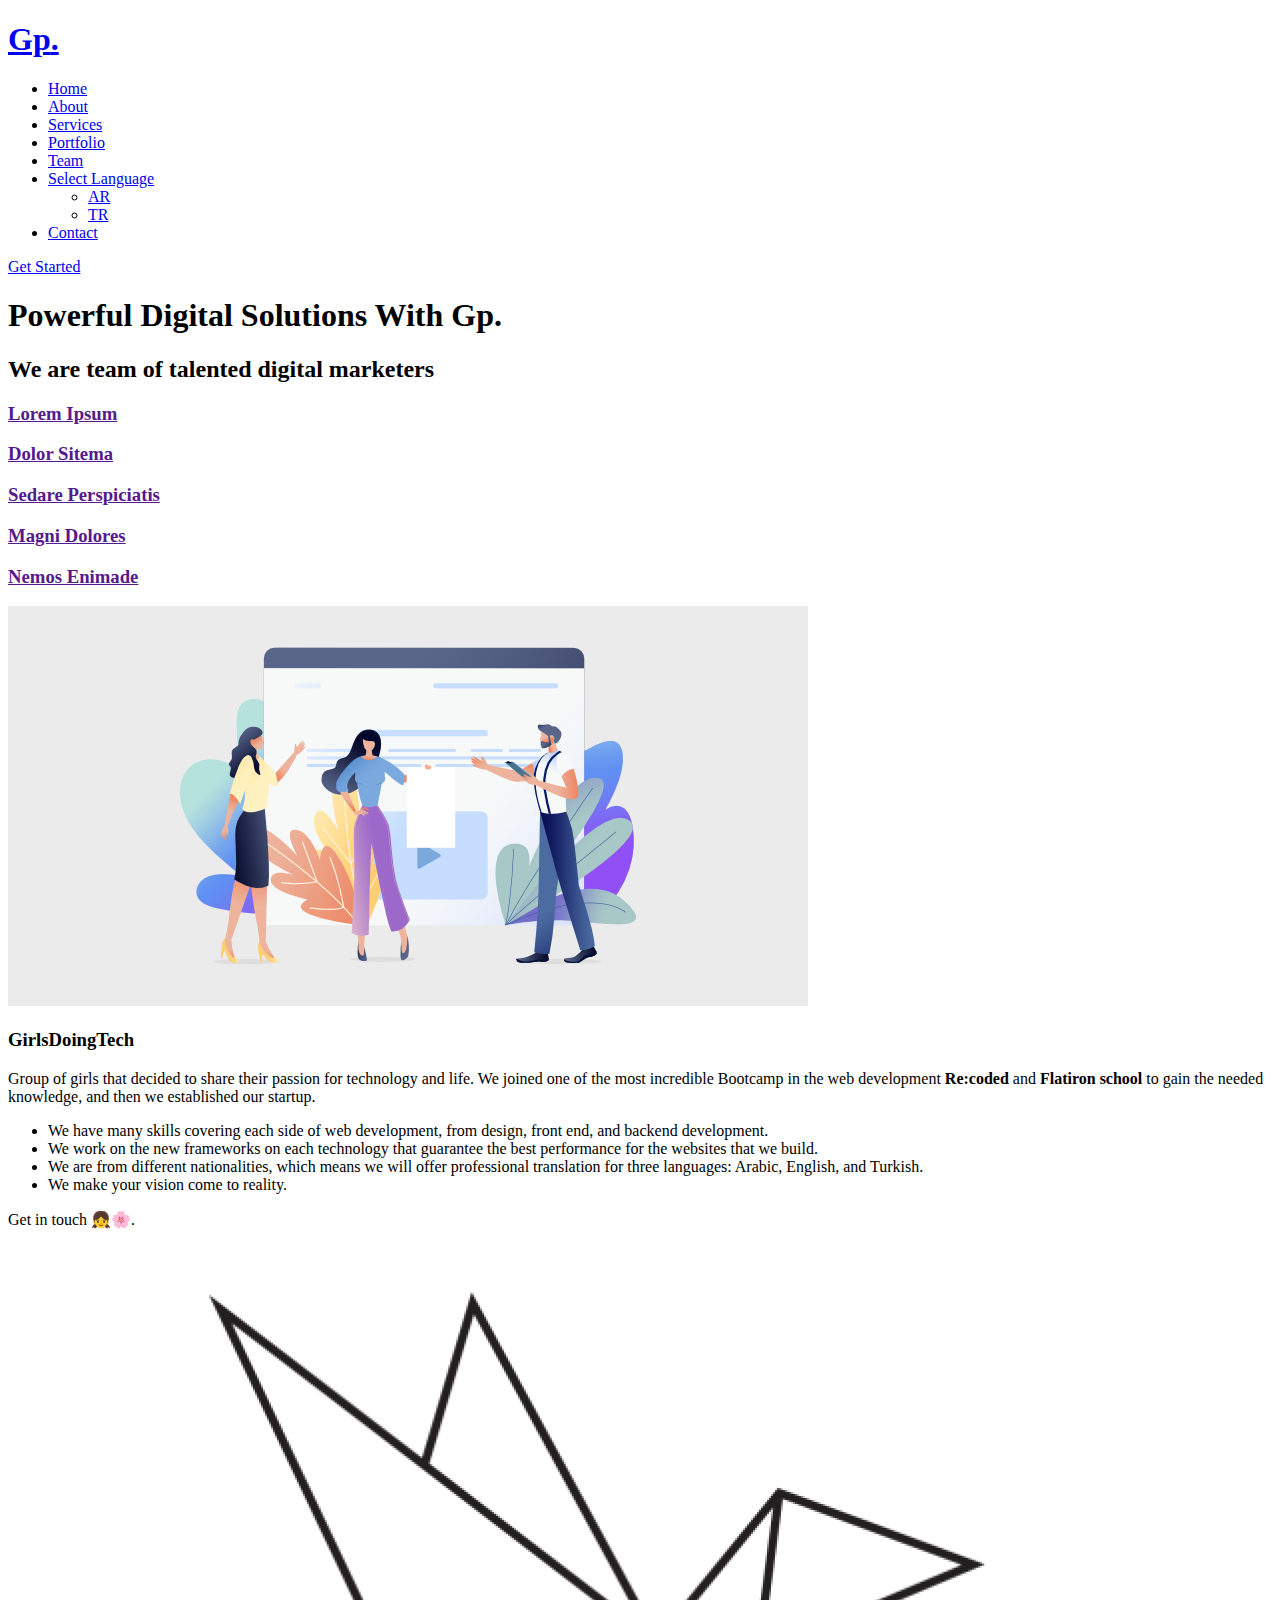
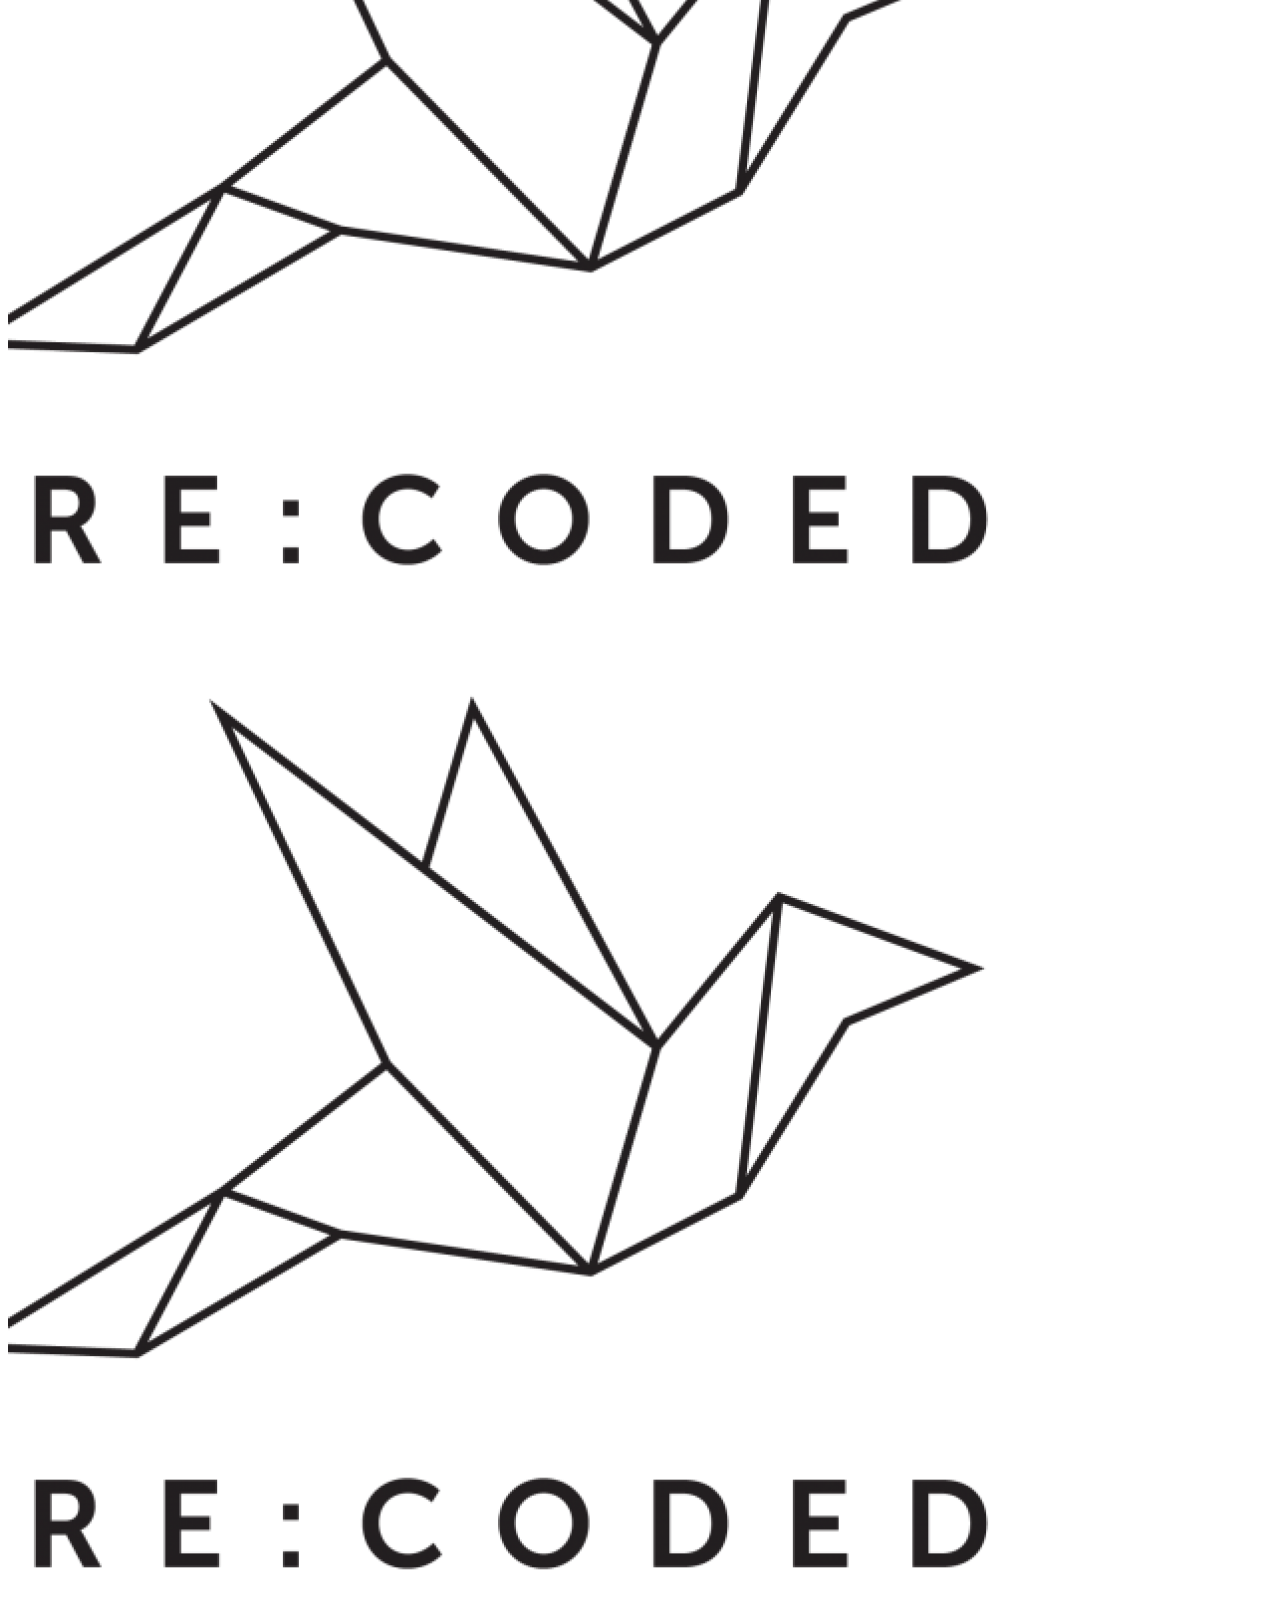
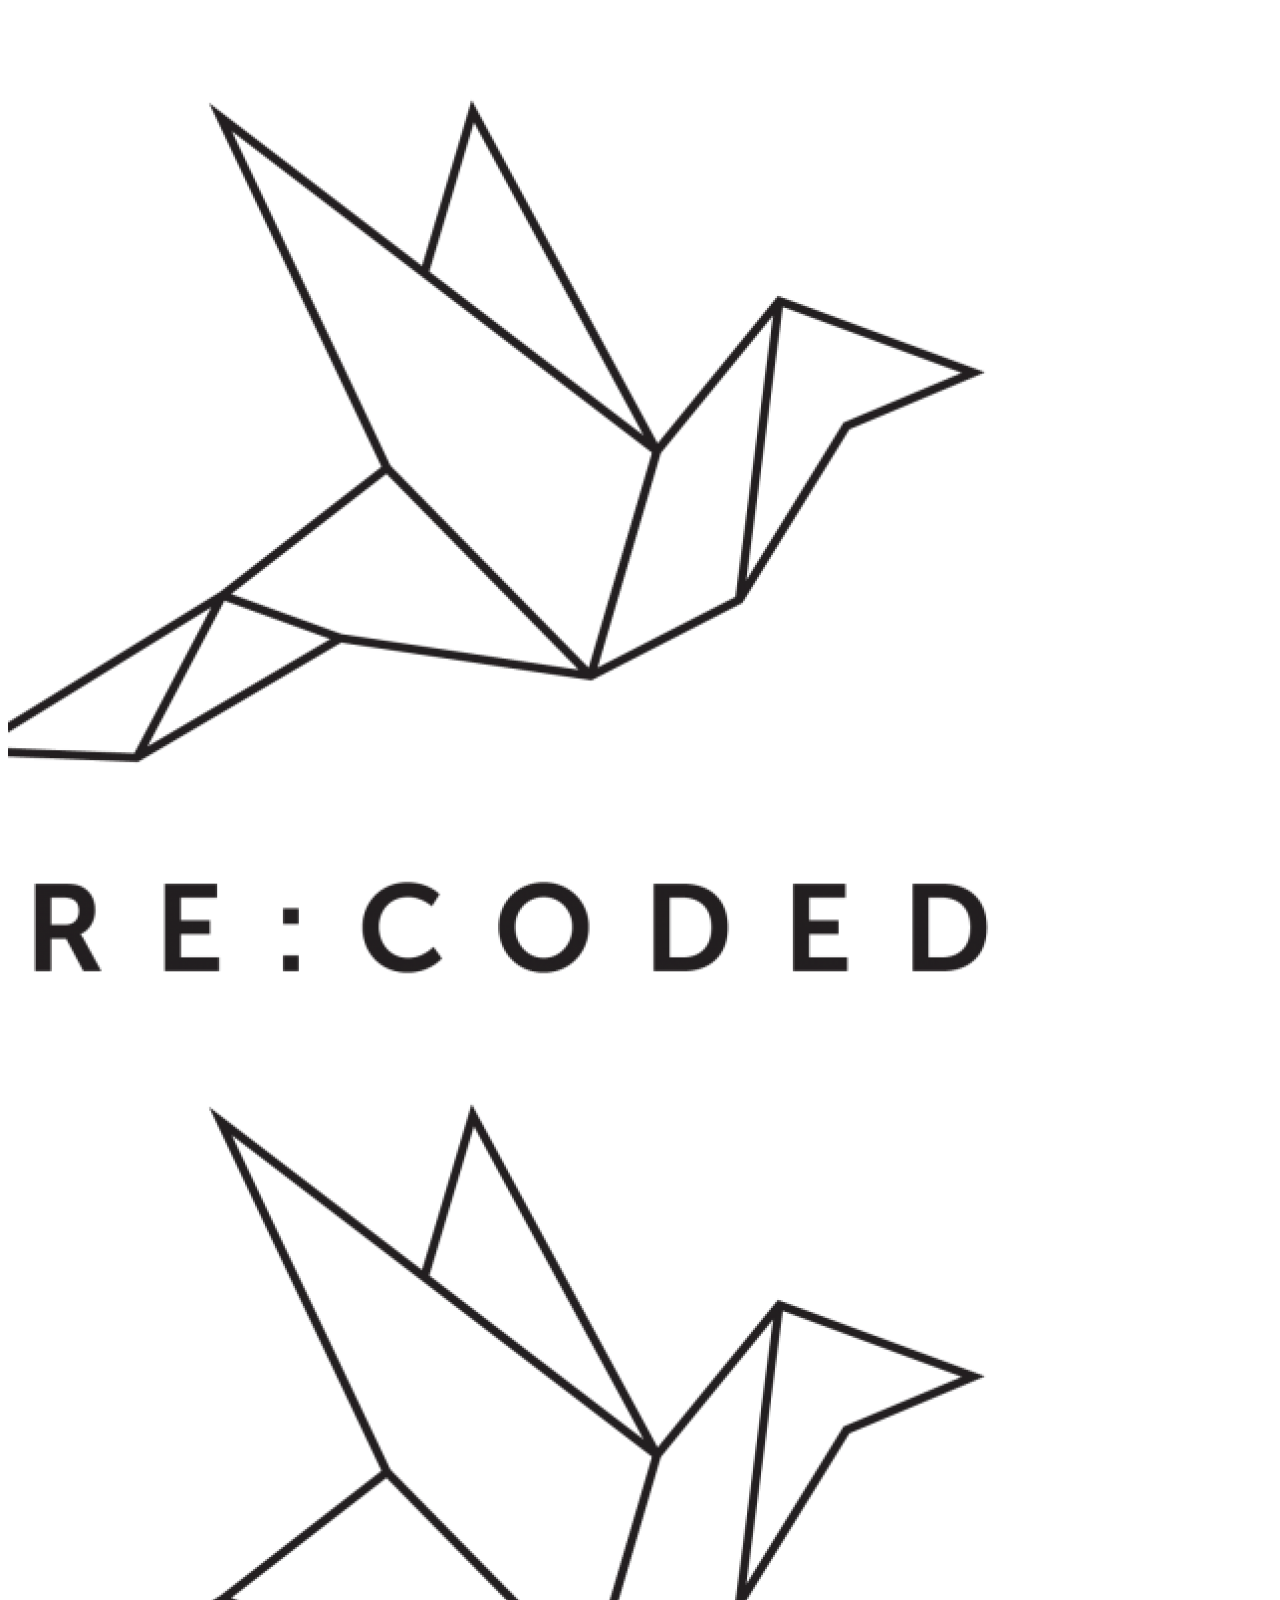
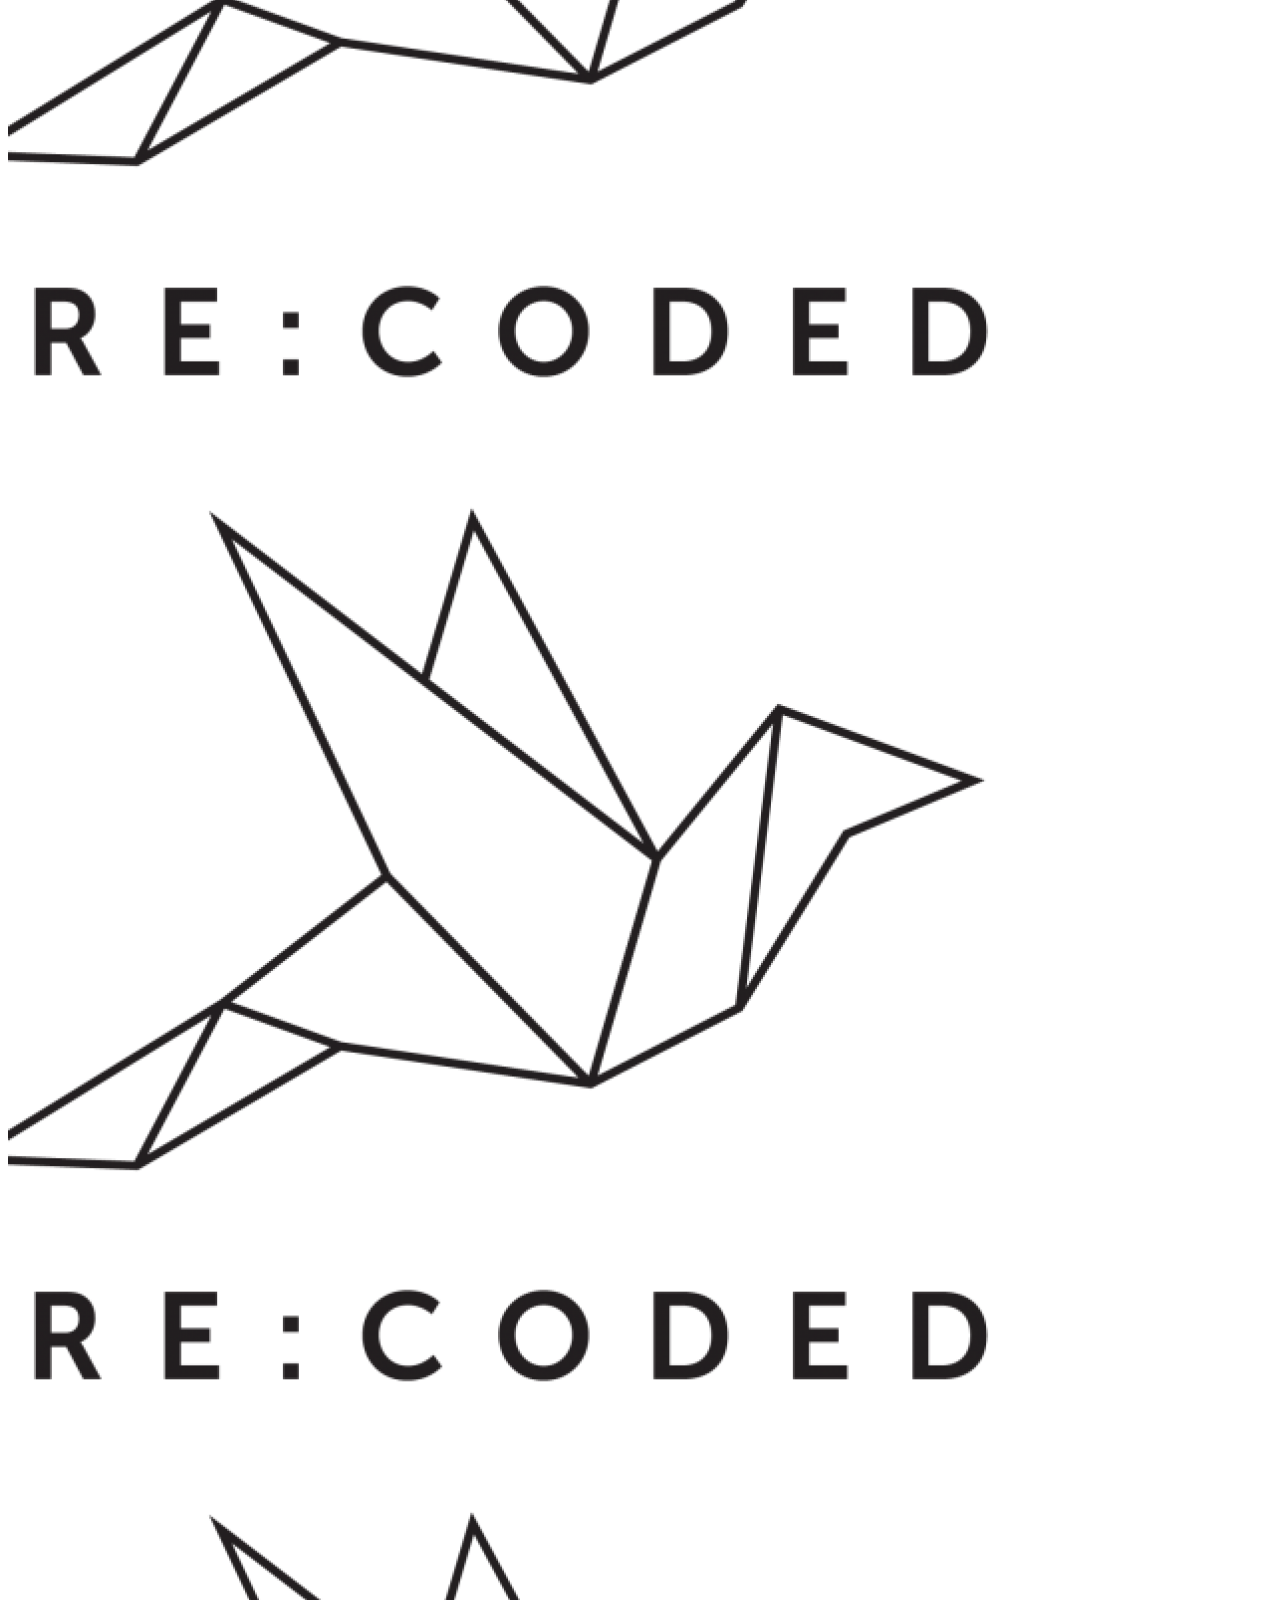
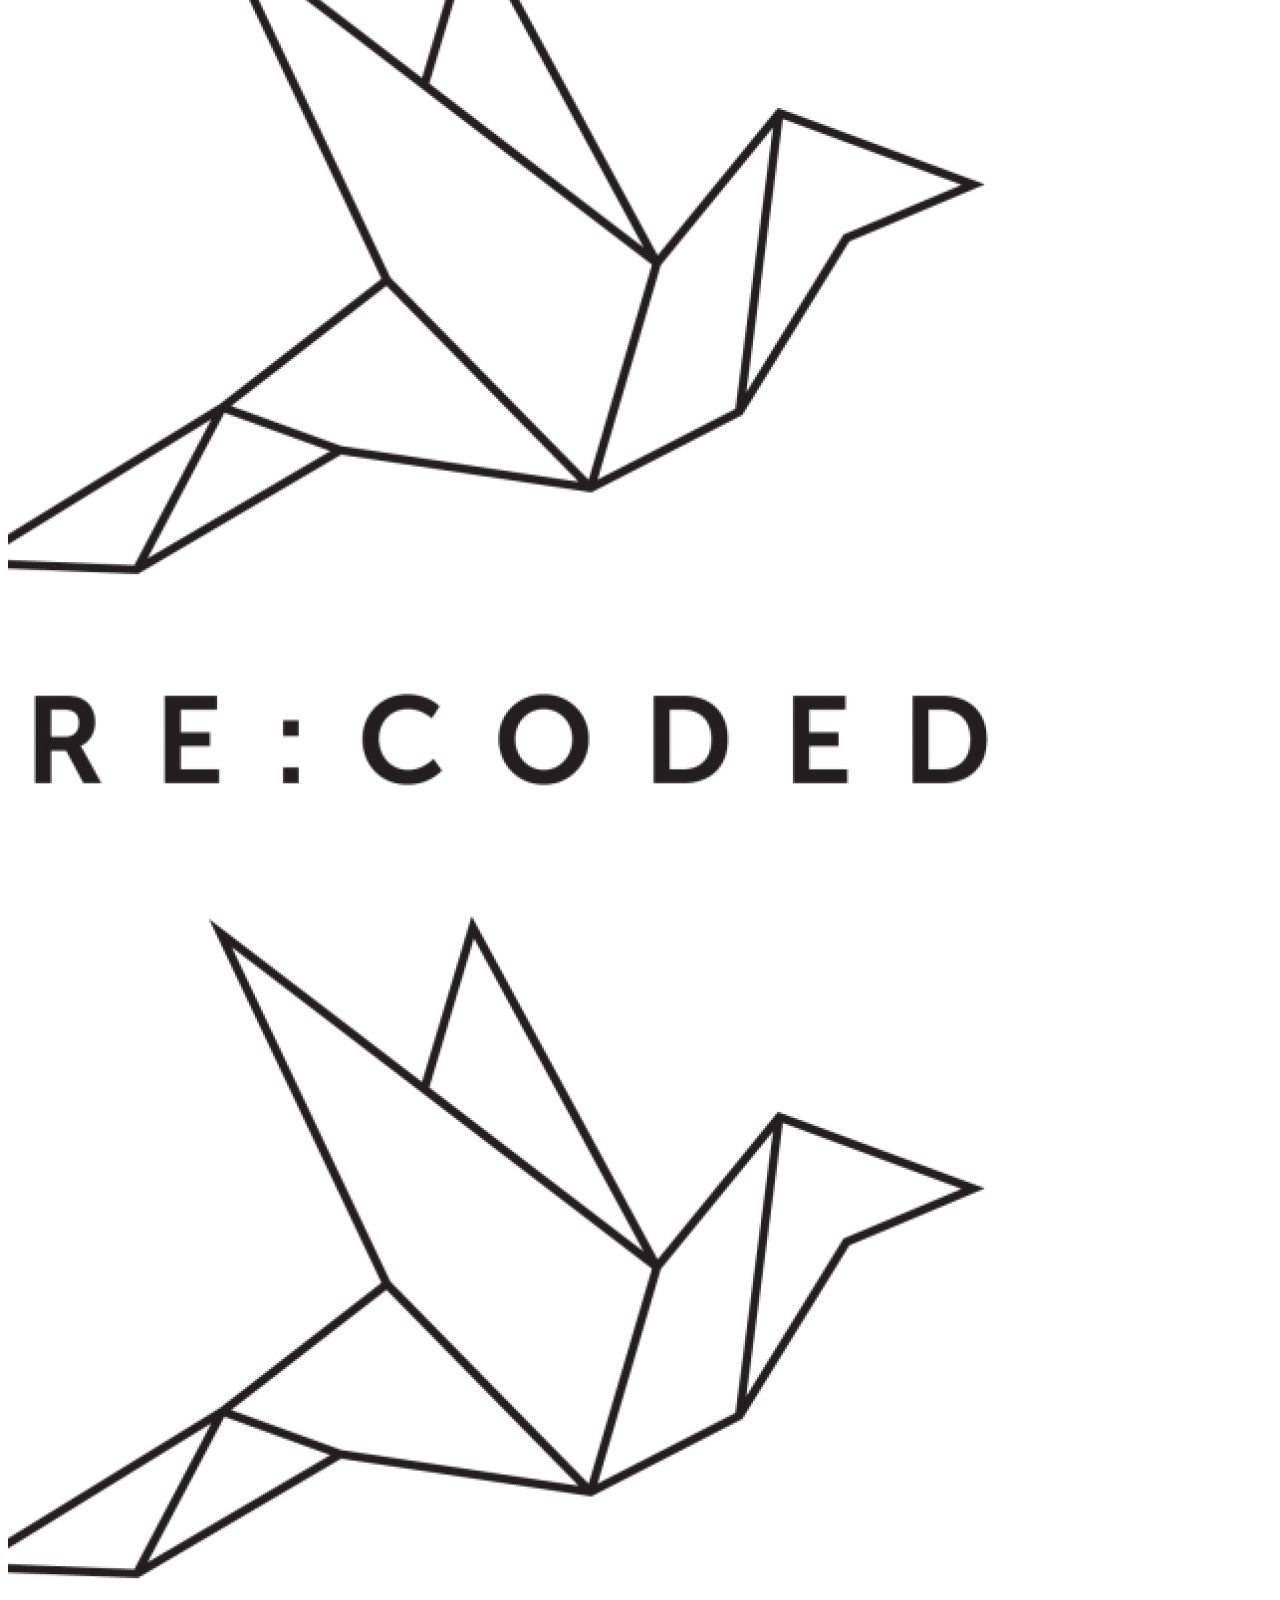
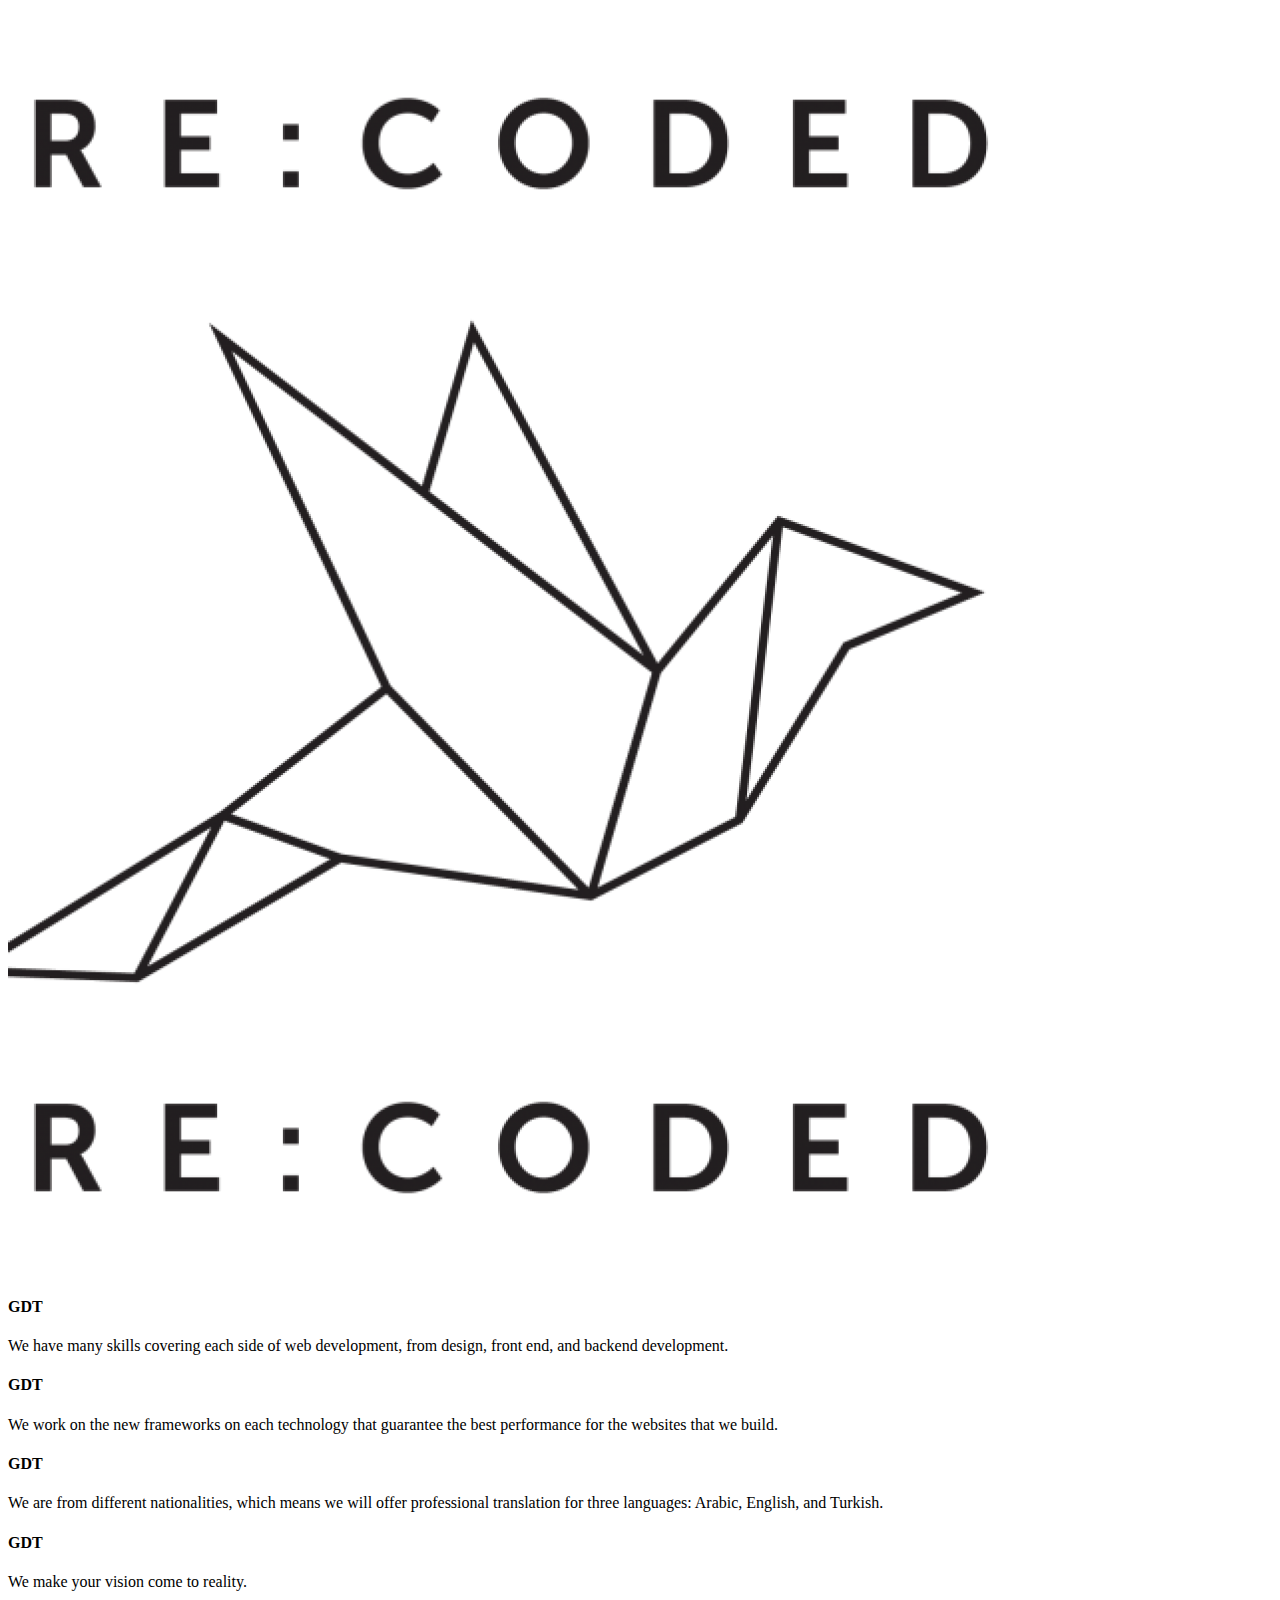
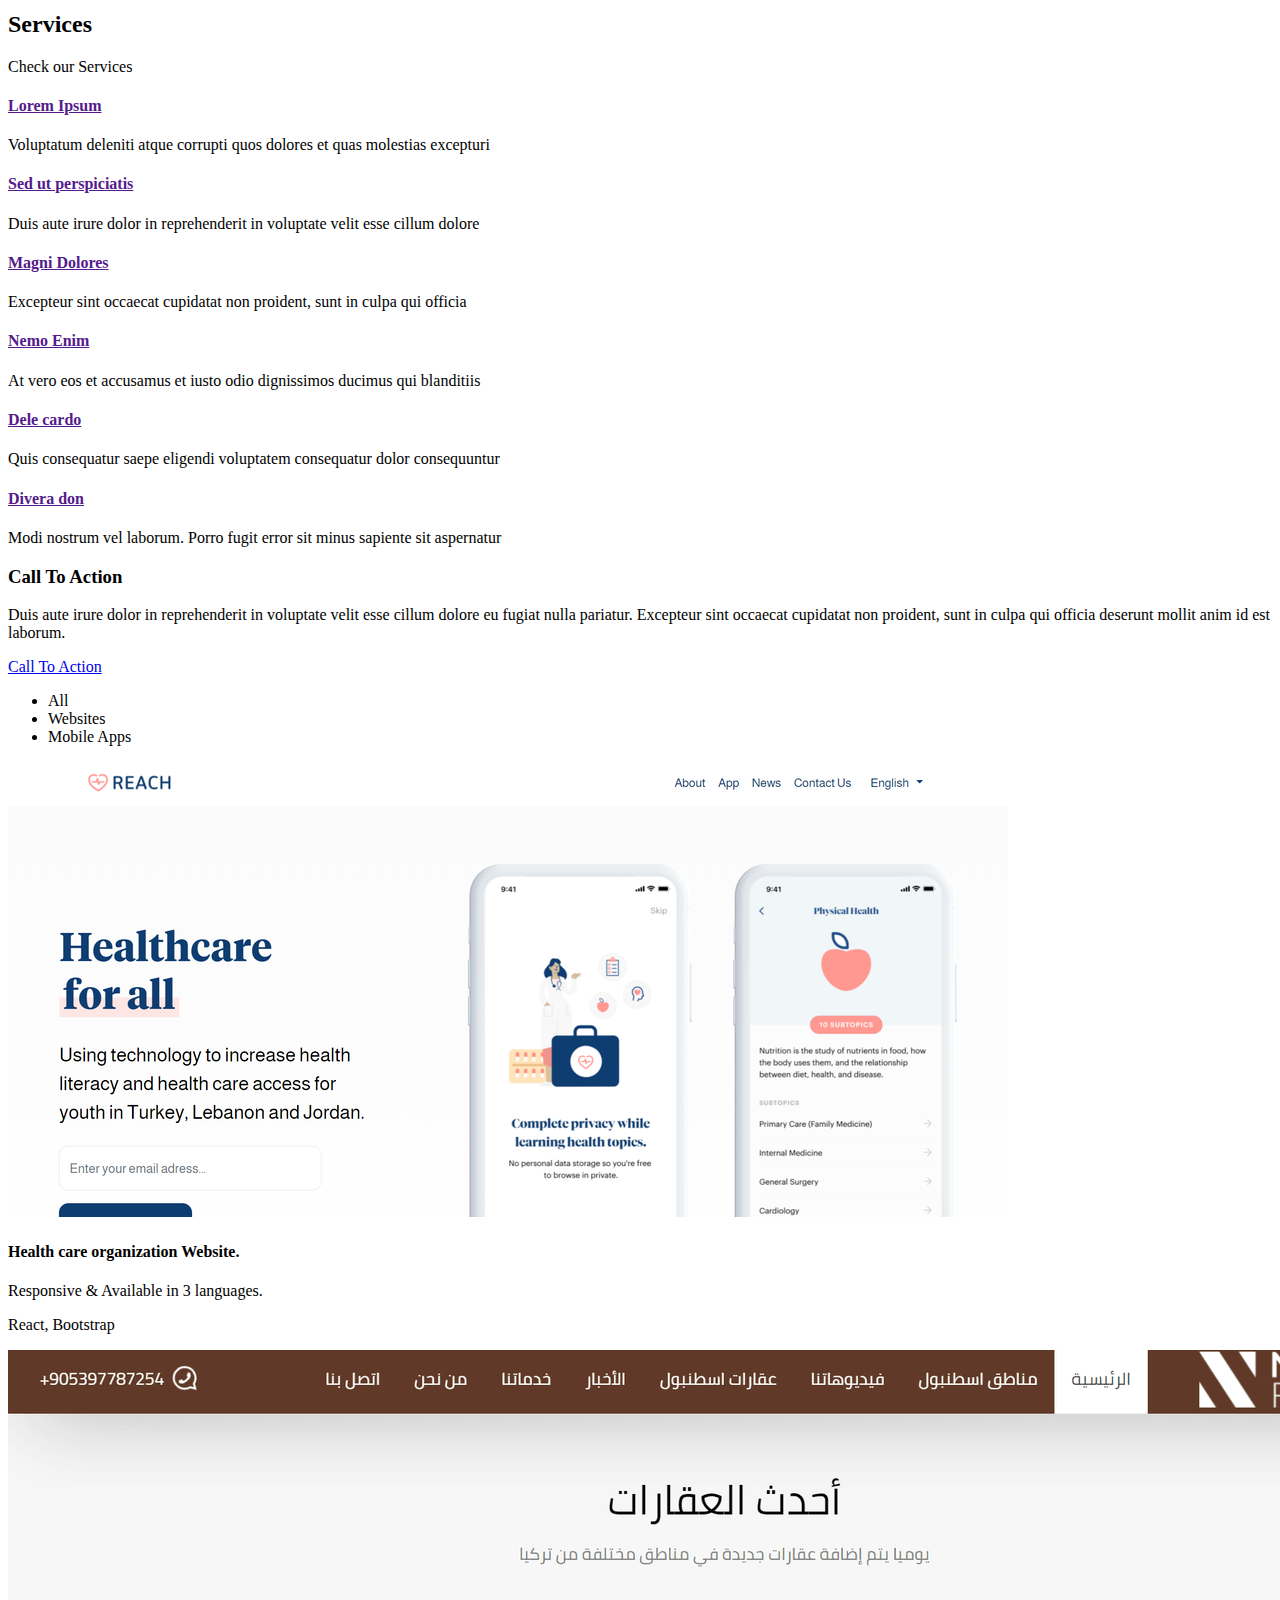
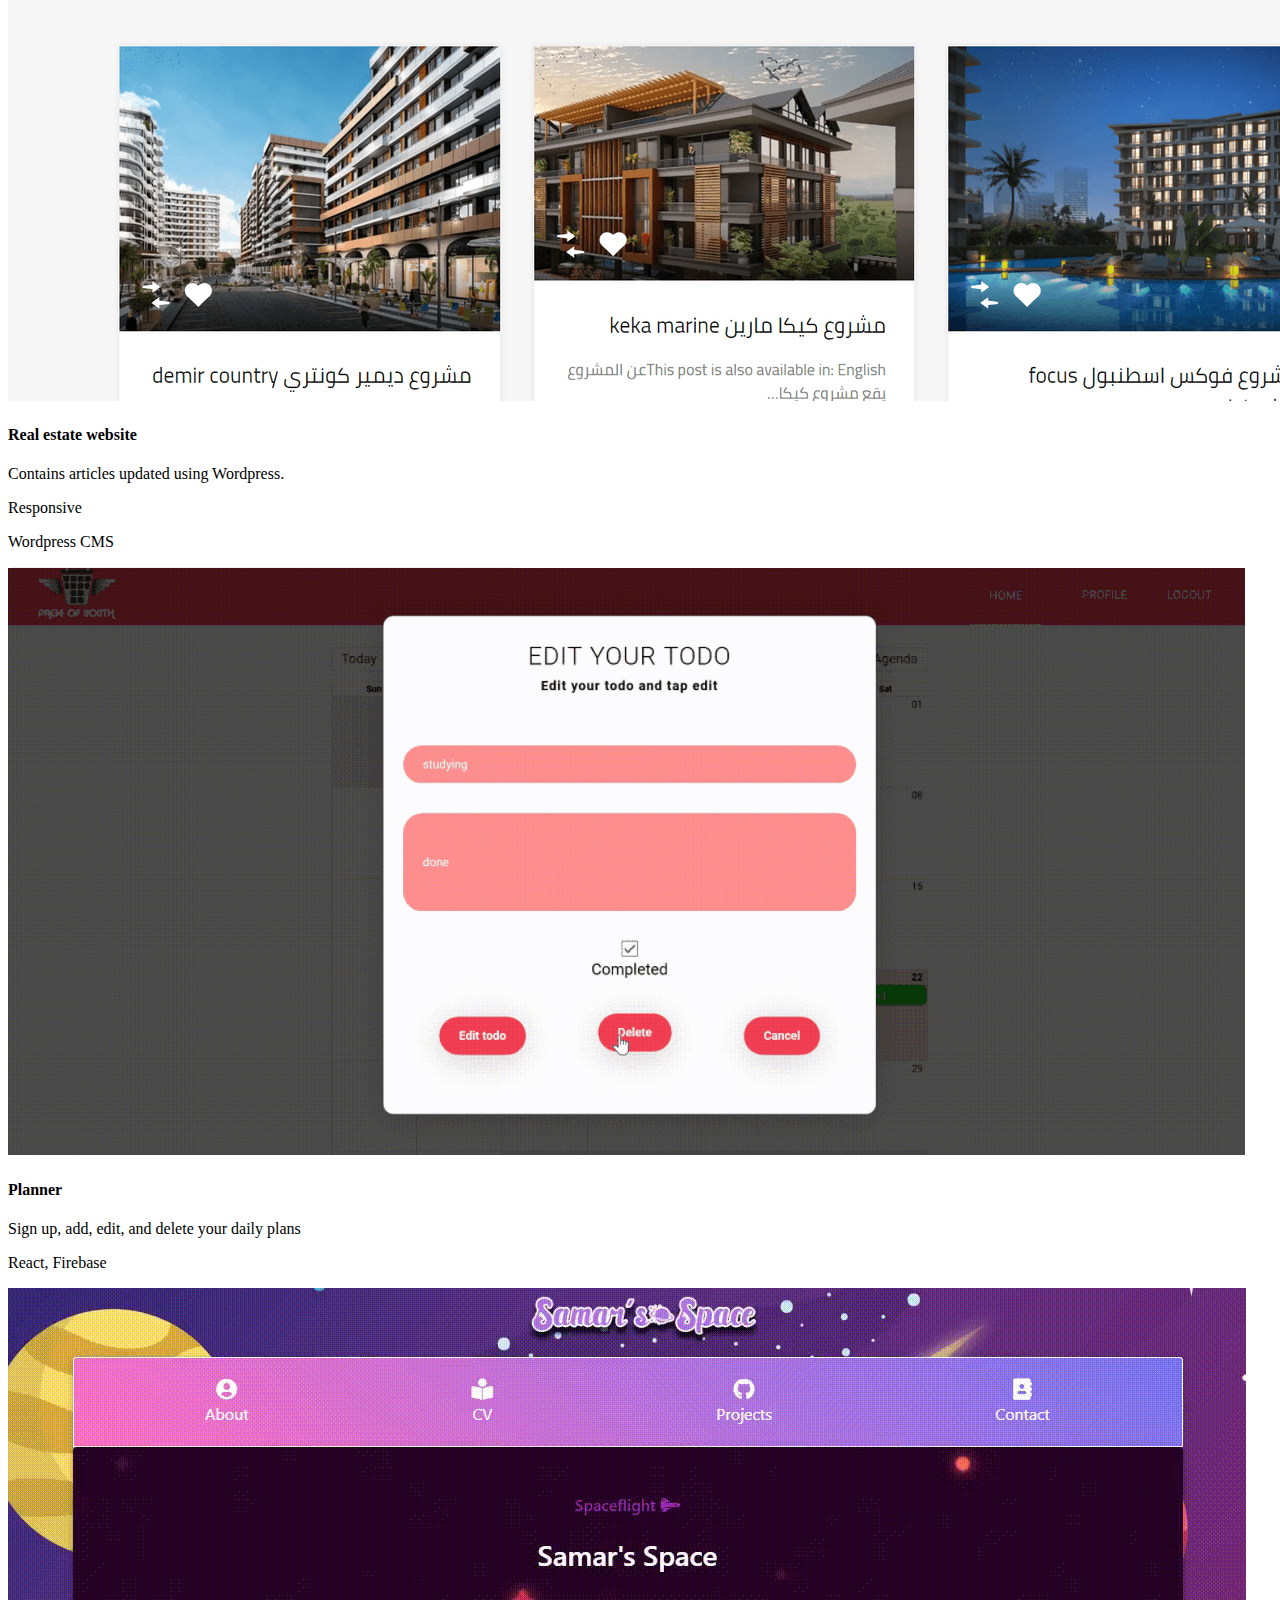
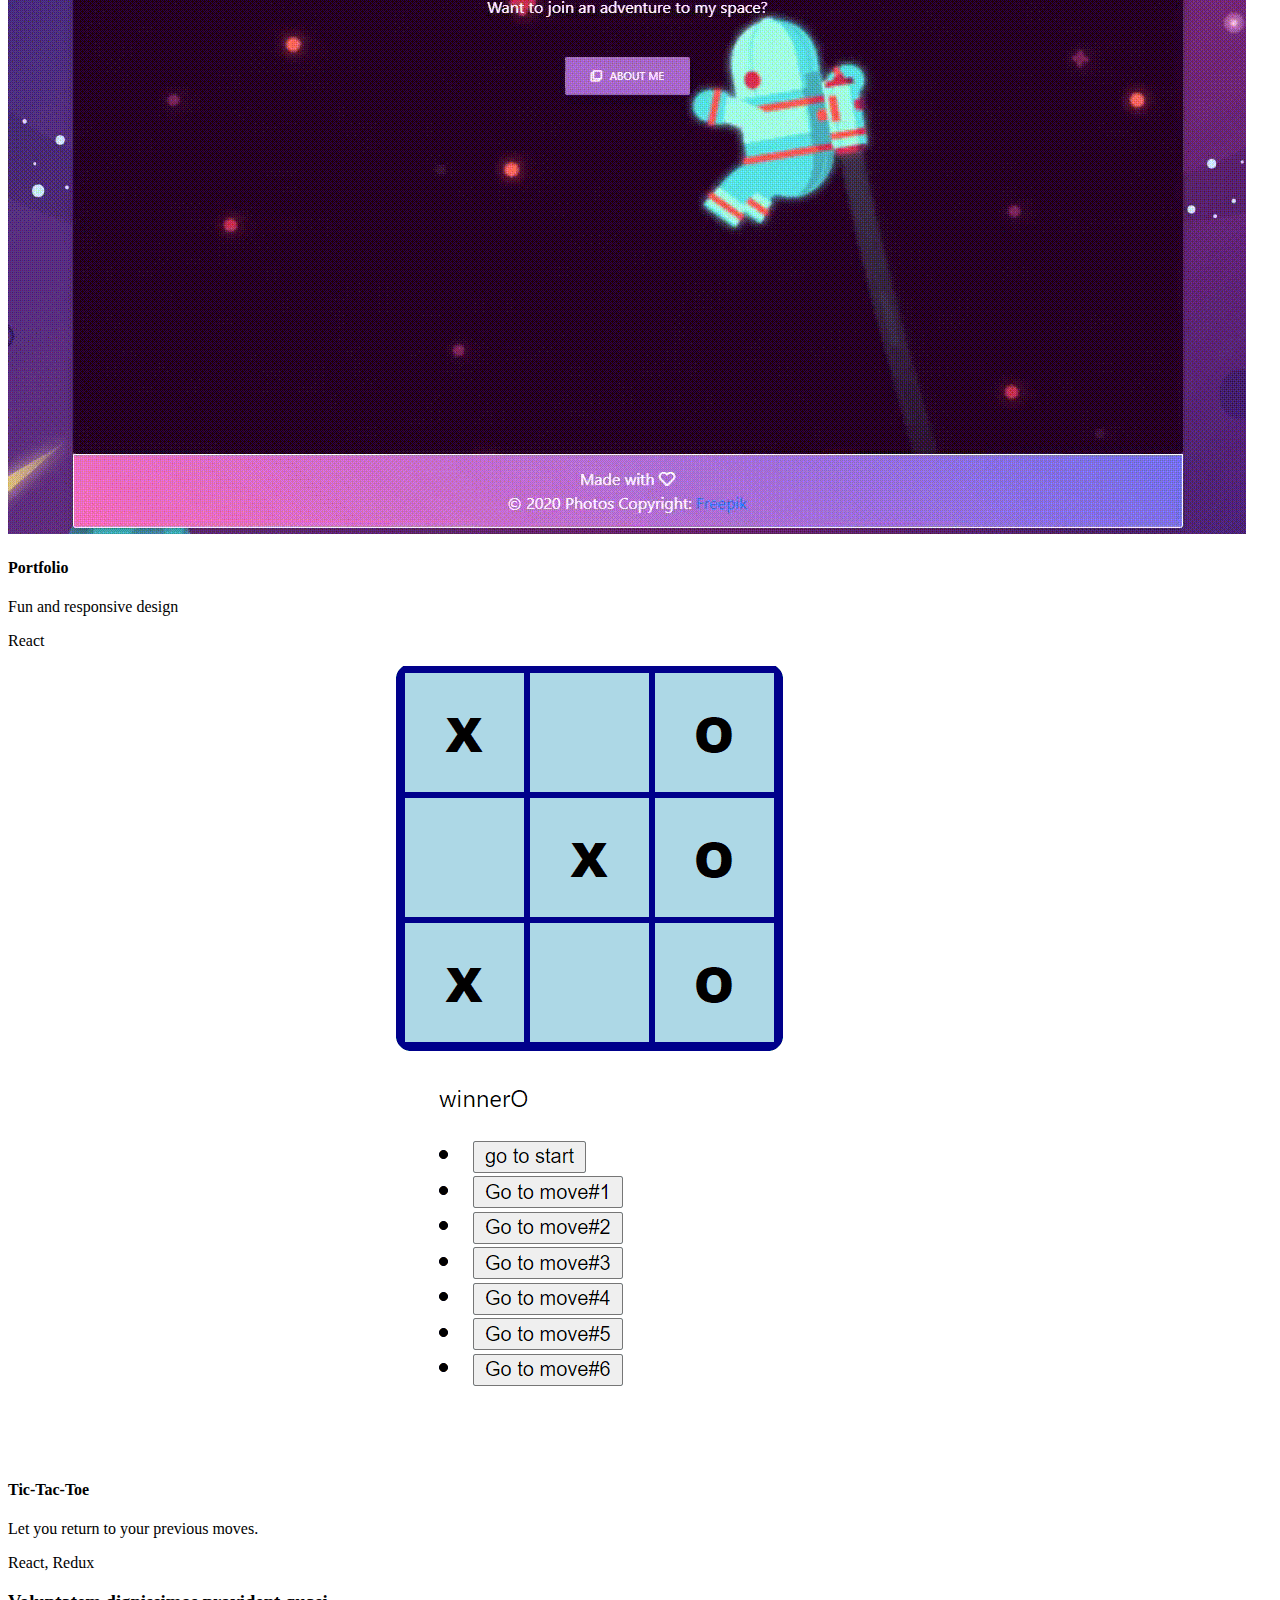
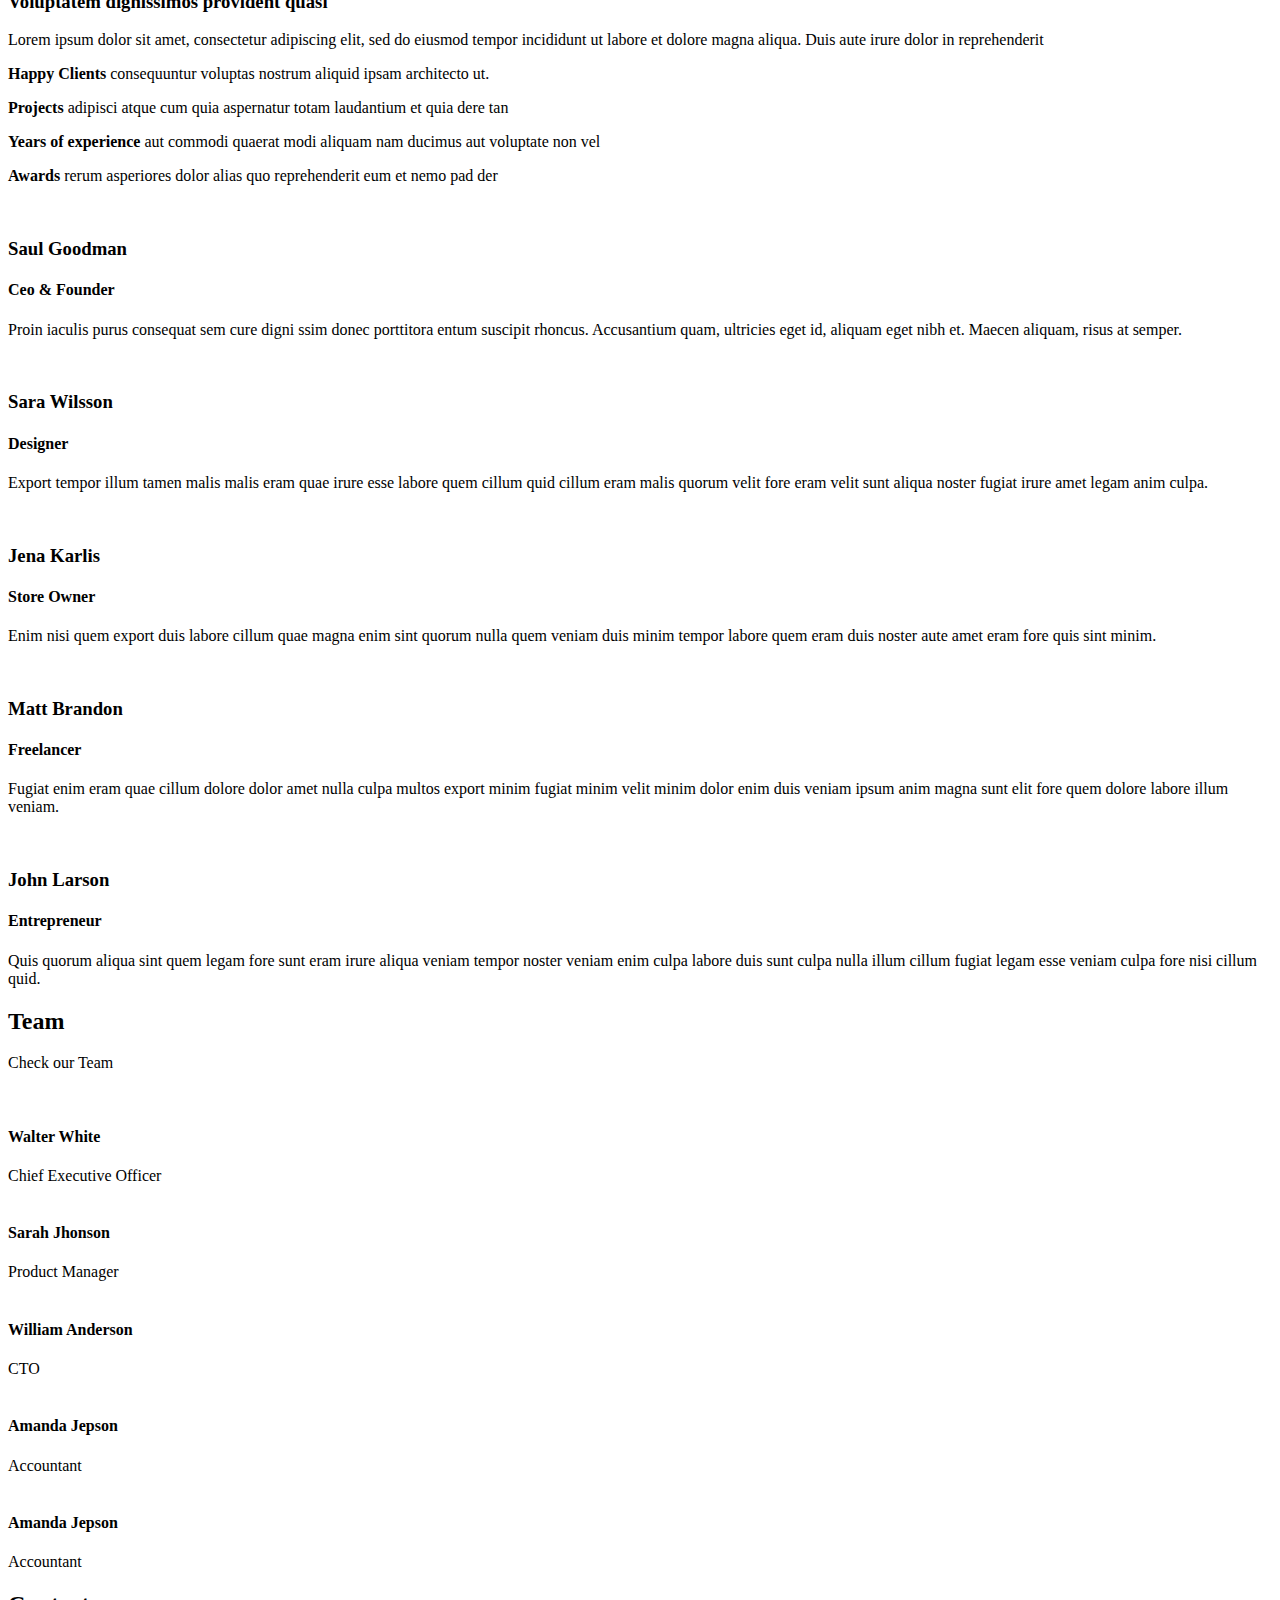
==== commit 8687d3fe: "Merge branch 'main' into portfolio" ====
--- a/indexen.html
+++ b/indexen.html
@@ -341,156 +341,170 @@
     </section>
     <!-- End Cta Section -->
 
-    <!-- ======= Portfolio Section ======= -->
-    <section id="portfolio" class="portfolio">
-      <div class="container" data-aos="fade-up">
-        <div class="section-title">
-          <h2>Portfolio</h2>
-          <p>Check our Portfolio</p>
-        </div>
-
-        <div class="row" data-aos="fade-up" data-aos-delay="100">
-          <div class="col-lg-12 d-flex justify-content-center">
-            <ul id="portfolio-flters">
-              <li data-filter="*" class="filter-active">All</li>
-              <li data-filter=".filter-app">App</li>
-              <li data-filter=".filter-card">Card</li>
-              <li data-filter=".filter-web">Web</li>
-            </ul>
-          </div>
-        </div>
-
-        <div class="row portfolio-container" data-aos="fade-up" data-aos-delay="200">
-          <div class="col-lg-4 col-md-6 portfolio-item filter-app">
-            <div class="portfolio-wrap">
-              <img src="assets/img/portfolio/portfolio-1.jpg" class="img-fluid" alt="" />
-              <div class="portfolio-info">
-                <h4>App 1</h4>
-                <p>App</p>
-                <div class="portfolio-links">
-                  <a href="assets/img/portfolio/portfolio-1.jpg" data-gallery="portfolioGallery"
-                    class="portfolio-lightbox" title="App 1"><i class="bx bx-plus"></i></a>
-                  <a href="portfolio-details.html" title="More Details"><i class="bx bx-link"></i></a>
-                </div>
-              </div>
-            </div>
-          </div>
-
-          <div class="col-lg-4 col-md-6 portfolio-item filter-web">
-            <div class="portfolio-wrap">
-              <img src="assets/img/portfolio/portfolio-2.jpg" class="img-fluid" alt="" />
-              <div class="portfolio-info">
-                <h4>Web 3</h4>
-                <p>Web</p>
-                <div class="portfolio-links">
-                  <a href="assets/img/portfolio/portfolio-2.jpg" data-gallery="portfolioGallery"
-                    class="portfolio-lightbox" title="Web 3"><i class="bx bx-plus"></i></a>
-                  <a href="portfolio-details.html" title="More Details"><i class="bx bx-link"></i></a>
-                </div>
-              </div>
-            </div>
-          </div>
-
-          <div class="col-lg-4 col-md-6 portfolio-item filter-app">
-            <div class="portfolio-wrap">
-              <img src="assets/img/portfolio/portfolio-3.jpg" class="img-fluid" alt="" />
-              <div class="portfolio-info">
-                <h4>App 2</h4>
-                <p>App</p>
-                <div class="portfolio-links">
-                  <a href="assets/img/portfolio/portfolio-3.jpg" data-gallery="portfolioGallery"
-                    class="portfolio-lightbox" title="App 2"><i class="bx bx-plus"></i></a>
-                  <a href="portfolio-details.html" title="More Details"><i class="bx bx-link"></i></a>
-                </div>
-              </div>
-            </div>
-          </div>
-
-          <div class="col-lg-4 col-md-6 portfolio-item filter-card">
-            <div class="portfolio-wrap">
-              <img src="assets/img/portfolio/portfolio-4.jpg" class="img-fluid" alt="" />
-              <div class="portfolio-info">
-                <h4>Card 2</h4>
-                <p>Card</p>
-                <div class="portfolio-links">
-                  <a href="assets/img/portfolio/portfolio-4.jpg" data-gallery="portfolioGallery"
-                    class="portfolio-lightbox" title="Card 2"><i class="bx bx-plus"></i></a>
-                  <a href="portfolio-details.html" title="More Details"><i class="bx bx-link"></i></a>
-                </div>
-              </div>
-            </div>
-          </div>
-
-          <div class="col-lg-4 col-md-6 portfolio-item filter-web">
-            <div class="portfolio-wrap">
-              <img src="assets/img/portfolio/portfolio-5.jpg" class="img-fluid" alt="" />
-              <div class="portfolio-info">
-                <h4>Web 2</h4>
-                <p>Web</p>
-                <div class="portfolio-links">
-                  <a href="assets/img/portfolio/portfolio-5.jpg" data-gallery="portfolioGallery"
-                    class="portfolio-lightbox" title="Web 2"><i class="bx bx-plus"></i></a>
-                  <a href="portfolio-details.html" title="More Details"><i class="bx bx-link"></i></a>
-                </div>
-              </div>
-            </div>
-          </div>
-
-          <div class="col-lg-4 col-md-6 portfolio-item filter-app">
-            <div class="portfolio-wrap">
-              <img src="assets/img/portfolio/portfolio-6.jpg" class="img-fluid" alt="" />
-              <div class="portfolio-info">
-                <h4>App 3</h4>
-                <p>App</p>
-                <div class="portfolio-links">
-                  <a href="assets/img/portfolio/portfolio-6.jpg" data-gallery="portfolioGallery"
-                    class="portfolio-lightbox" title="App 3"><i class="bx bx-plus"></i></a>
-                  <a href="portfolio-details.html" title="More Details"><i class="bx bx-link"></i></a>
-                </div>
-              </div>
-            </div>
-          </div>
-
-          <div class="col-lg-4 col-md-6 portfolio-item filter-card">
-            <div class="portfolio-wrap">
-              <img src="assets/img/portfolio/portfolio-7.jpg" class="img-fluid" alt="" />
-              <div class="portfolio-info">
-                <h4>Card 1</h4>
-                <p>Card</p>
-                <div class="portfolio-links">
-                  <a href="assets/img/portfolio/portfolio-7.jpg" data-gallery="portfolioGallery"
-                    class="portfolio-lightbox" title="Card 1"><i class="bx bx-plus"></i></a>
-                  <a href="portfolio-details.html" title="More Details"><i class="bx bx-link"></i></a>
-                </div>
-              </div>
-            </div>
-          </div>
-
-          <div class="col-lg-4 col-md-6 portfolio-item filter-card">
-            <div class="portfolio-wrap">
-              <img src="assets/img/portfolio/portfolio-8.jpg" class="img-fluid" alt="" />
-              <div class="portfolio-info">
-                <h4>Card 3</h4>
-                <p>Card</p>
-                <div class="portfolio-links">
-                  <a href="assets/img/portfolio/portfolio-8.jpg" data-gallery="portfolioGallery"
-                    class="portfolio-lightbox" title="Card 3"><i class="bx bx-plus"></i></a>
-                  <a href="portfolio-details.html" title="More Details"><i class="bx bx-link"></i></a>
-                </div>
-              </div>
-            </div>
-          </div>
-
-          <div class="col-lg-4 col-md-6 portfolio-item filter-web">
-            <div class="portfolio-wrap">
-              <img src="assets/img/portfolio/portfolio-9.jpg" class="img-fluid" alt="" />
-              <div class="portfolio-info">
-                <h4>Web 3</h4>
-                <p>Web</p>
-                <div class="portfolio-links">
-                  <a href="assets/img/portfolio/portfolio-9.jpg" data-gallery="portfolioGallery"
-                    class="portfolio-lightbox" title="Web 3"><i class="bx bx-plus"></i></a>
-                  <a href="portfolio-details.html" title="More Details"><i class="bx bx-link"></i></a>
+
+          <div class="row" data-aos="fade-up" data-aos-delay="100">
+            <div class="col-lg-12 d-flex justify-content-center">
+              <ul id="portfolio-flters">
+                <li data-filter="*" class="filter-active">All</li>
+                <li data-filter=".filter-web">Websites</li>
+                <li data-filter=".filter-app">Mobile Apps</li>
+              </ul>
+            </div>
+
+          </div>
+        </div>
+
+
+          <div
+            class="row portfolio-container"
+            data-aos="fade-up"
+            data-aos-delay="200"
+          >
+            <div class="col-lg-4 col-md-6 portfolio-item filter-web">
+              <div class="portfolio-wrap">
+                <img
+                  src="assets/img/portfolio/reach-en.png"
+                  class="img-fluid"
+                  alt=""
+                />
+                <div class="portfolio-info">
+                  <h4>Health care organization Website.</h4>
+                  <p>Responsive & Available in 3 languages.</p>
+                  <p>React, Bootstrap</p>
+                  <div class="portfolio-links">
+                    <a
+                      href="assets/img/portfolio/reach-ar.png"
+                      data-gallery="portfolioGallery"
+                      class="portfolio-lightbox"
+                      title="App 1"
+                      ><i class="bx bx-plus"></i
+                    ></a>
+                    <a href="https://reach-health.com" title="Website Link" target=”_blank”
+                      ><i class="bx bx-link"></i
+                    ></a>
+                  </div>
+
+                </div>
+              </div>
+            </div>
+          </div>
+
+
+            <div class="col-lg-4 col-md-6 portfolio-item filter-web">
+              <div class="portfolio-wrap">
+                <img
+                  src="assets/img/portfolio/newest.png"
+                  class="img-fluid"
+                  alt=""
+                />
+                <div class="portfolio-info">
+                  <h4>Real estate website</h4>
+                  <p>Contains articles updated using Wordpress.</p>
+                  <p>Responsive</p>
+                  <p>Wordpress CMS</p>
+                  <div class="portfolio-links">
+                    <a
+                      href="assets/img/portfolio/newest.png"
+                      data-gallery="portfolioGallery"
+                      class="portfolio-lightbox"
+                      title="Web 3"
+                      ><i class="bx bx-plus"></i
+                    ></a>
+                    <a href="https://newestrealty.com/" title="More Details"
+                      ><i class="bx bx-link"></i
+                    ></a>
+                  </div>
+
+                </div>
+              </div>
+            </div>
+          </div>
+
+
+            <div class="col-lg-4 col-md-6 portfolio-item filter-web">
+              <div class="portfolio-wrap">
+                <img
+                  src="assets/img/portfolio/todo.png"
+                  class="img-fluid"
+                  alt=""
+                />
+                <div class="portfolio-info">
+                  <h4>Planner</h4>
+                  <p>Sign up, add, edit, and delete your daily plans</p>
+                  <p>React, Firebase</p>
+                  <div class="portfolio-links">
+                    <a
+                      href="assets/img/portfolio/todo.png"
+                      data-gallery="portfolioGallery"
+                      class="portfolio-lightbox"
+                      title="App 2"
+                      ><i class="bx bx-plus"></i
+                    ></a>
+                    <a href="https://page-of-youth.web.app/" title="More Details"
+                      ><i class="bx bx-link"></i
+                    ></a>
+                  </div>
+
+                </div>
+              </div>
+            </div>
+          </div>
+
+
+            <div class="col-lg-4 col-md-6 portfolio-item filter-web">
+              <div class="portfolio-wrap">
+                <img
+                  src="assets/img/portfolio/portfolio.png"
+                  class="img-fluid"
+                  alt=""
+                />
+                <div class="portfolio-info">
+                  <h4>Portfolio </h4>
+                  <p>Fun and responsive design</p>
+                  <p>React</p>
+                  <div class="portfolio-links">
+                    <a
+                      href="assets/img/portfolio/portfolio.png"
+                      data-gallery="portfolioGallery"
+                      class="portfolio-lightbox"
+                      title="Card 2"
+                      ><i class="bx bx-plus"></i
+                    ></a>
+                    <a href="https://samaromm.github.io/samarspace/#/" title="More Details"
+                      ><i class="bx bx-link"></i
+                    ></a>
+                  </div>
+
+                </div>
+              </div>
+            </div>
+          </div>
+
+
+            <div class="col-lg-4 col-md-6 portfolio-item filter-web">
+              <div class="portfolio-wrap">
+                <img
+                  src="assets/img/portfolio/xo.png"
+                  class="img-fluid"
+                  alt=""
+                />
+                <div class="portfolio-info">
+                  <h4>Tic-Tac-Toe</h4>
+                  <p>Let you return to your previous moves.</p>
+                  <p>React, Redux</p>
+                  <div class="portfolio-links">
+                    <a
+                      href="assets/img/portfolio/xo.png"
+                      data-gallery="portfolioGallery"
+                      class="portfolio-lightbox"
+                      title="Web 2"
+                      ><i class="bx bx-plus"></i
+                    ></a>
+                    <a href="https://tictactoe-rasha.netlify.app/" title="More Details"
+                      ><i class="bx bx-link"></i
+                    ></a>
+                  </div>
+
                 </div>
               </div>
             </div>
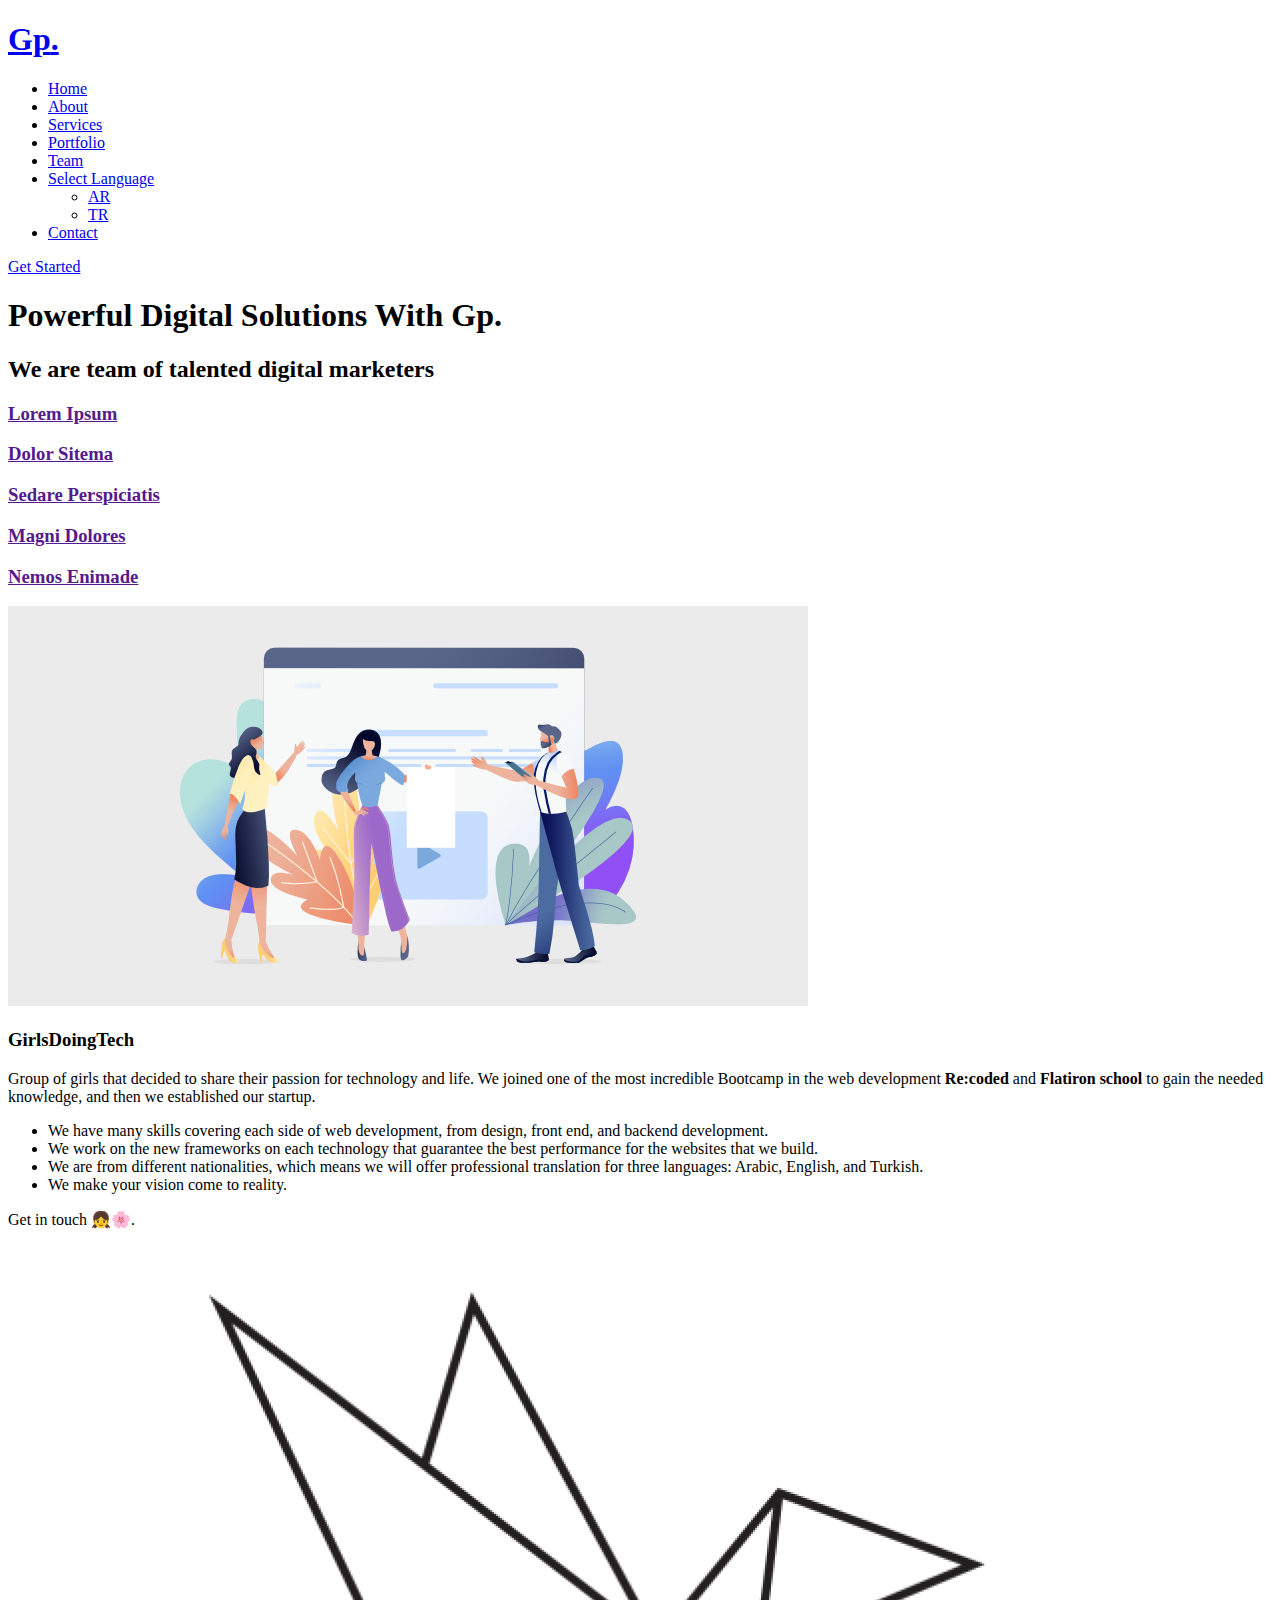
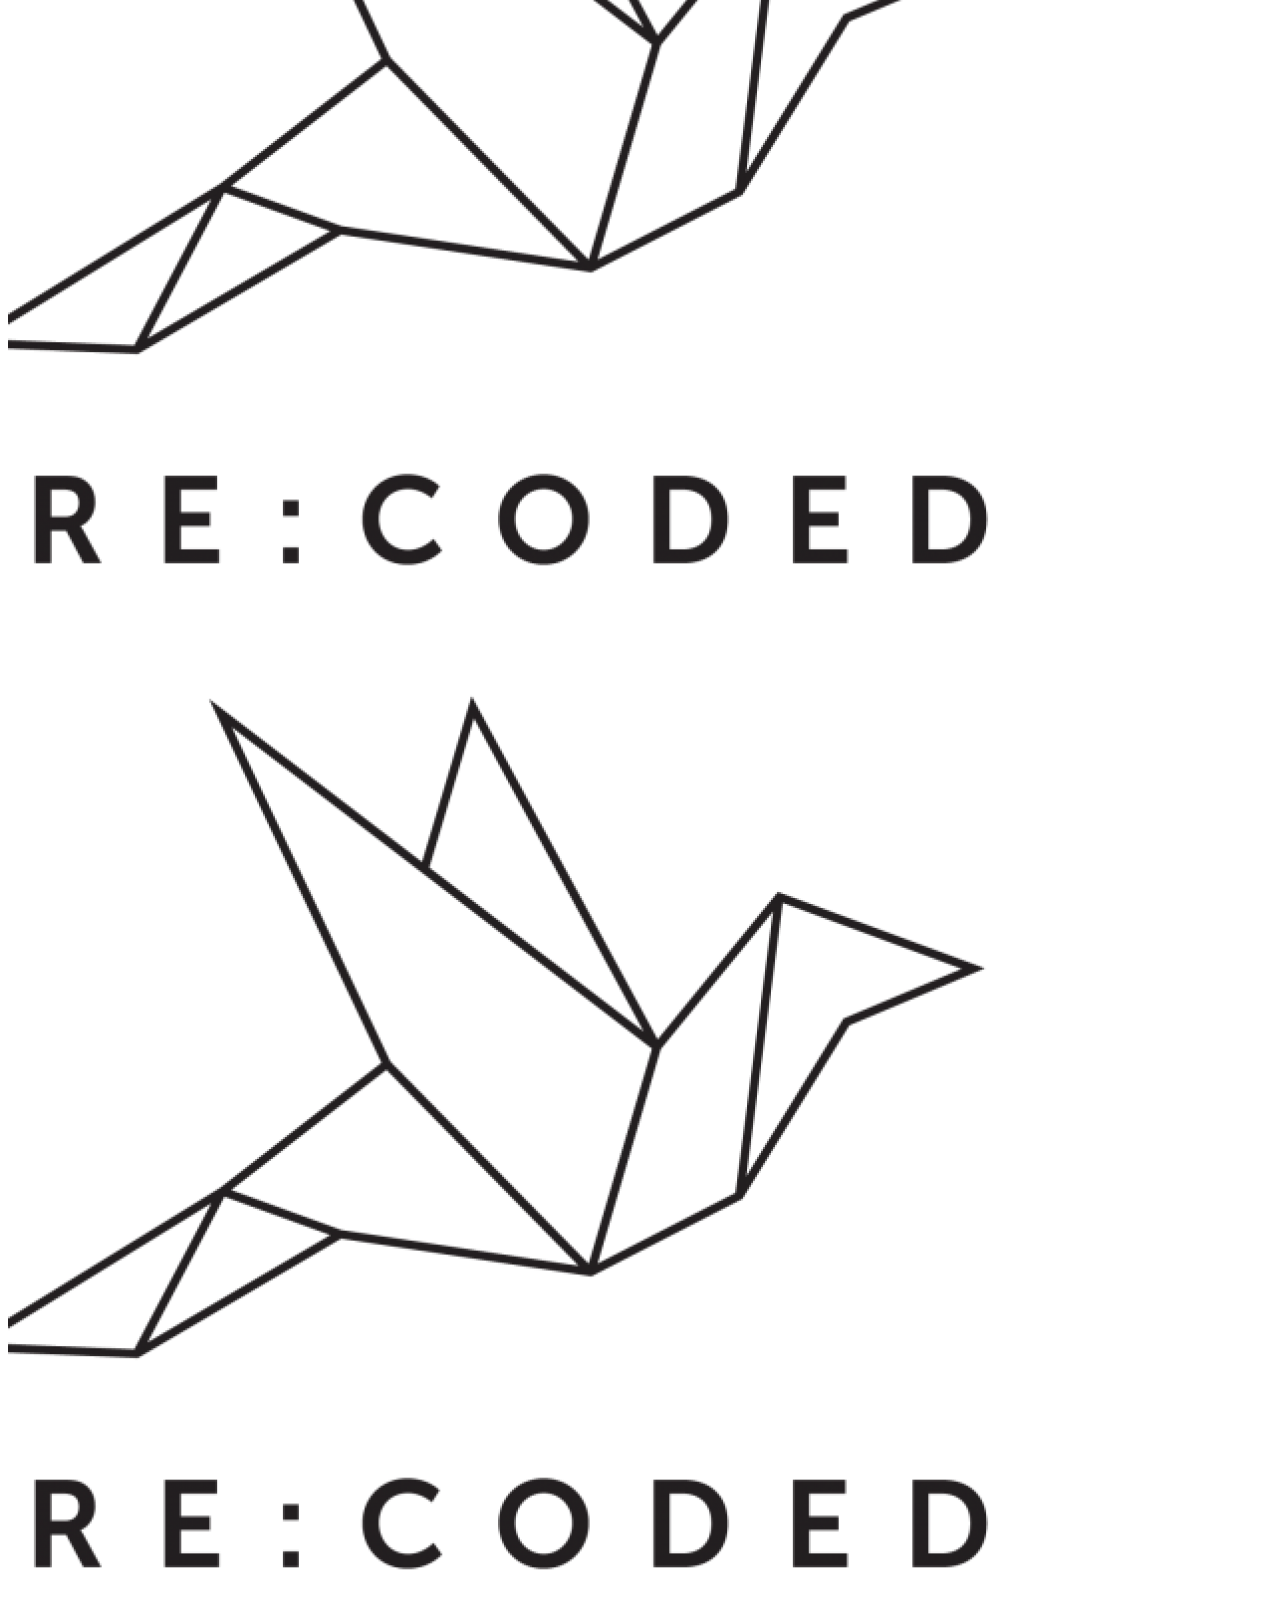
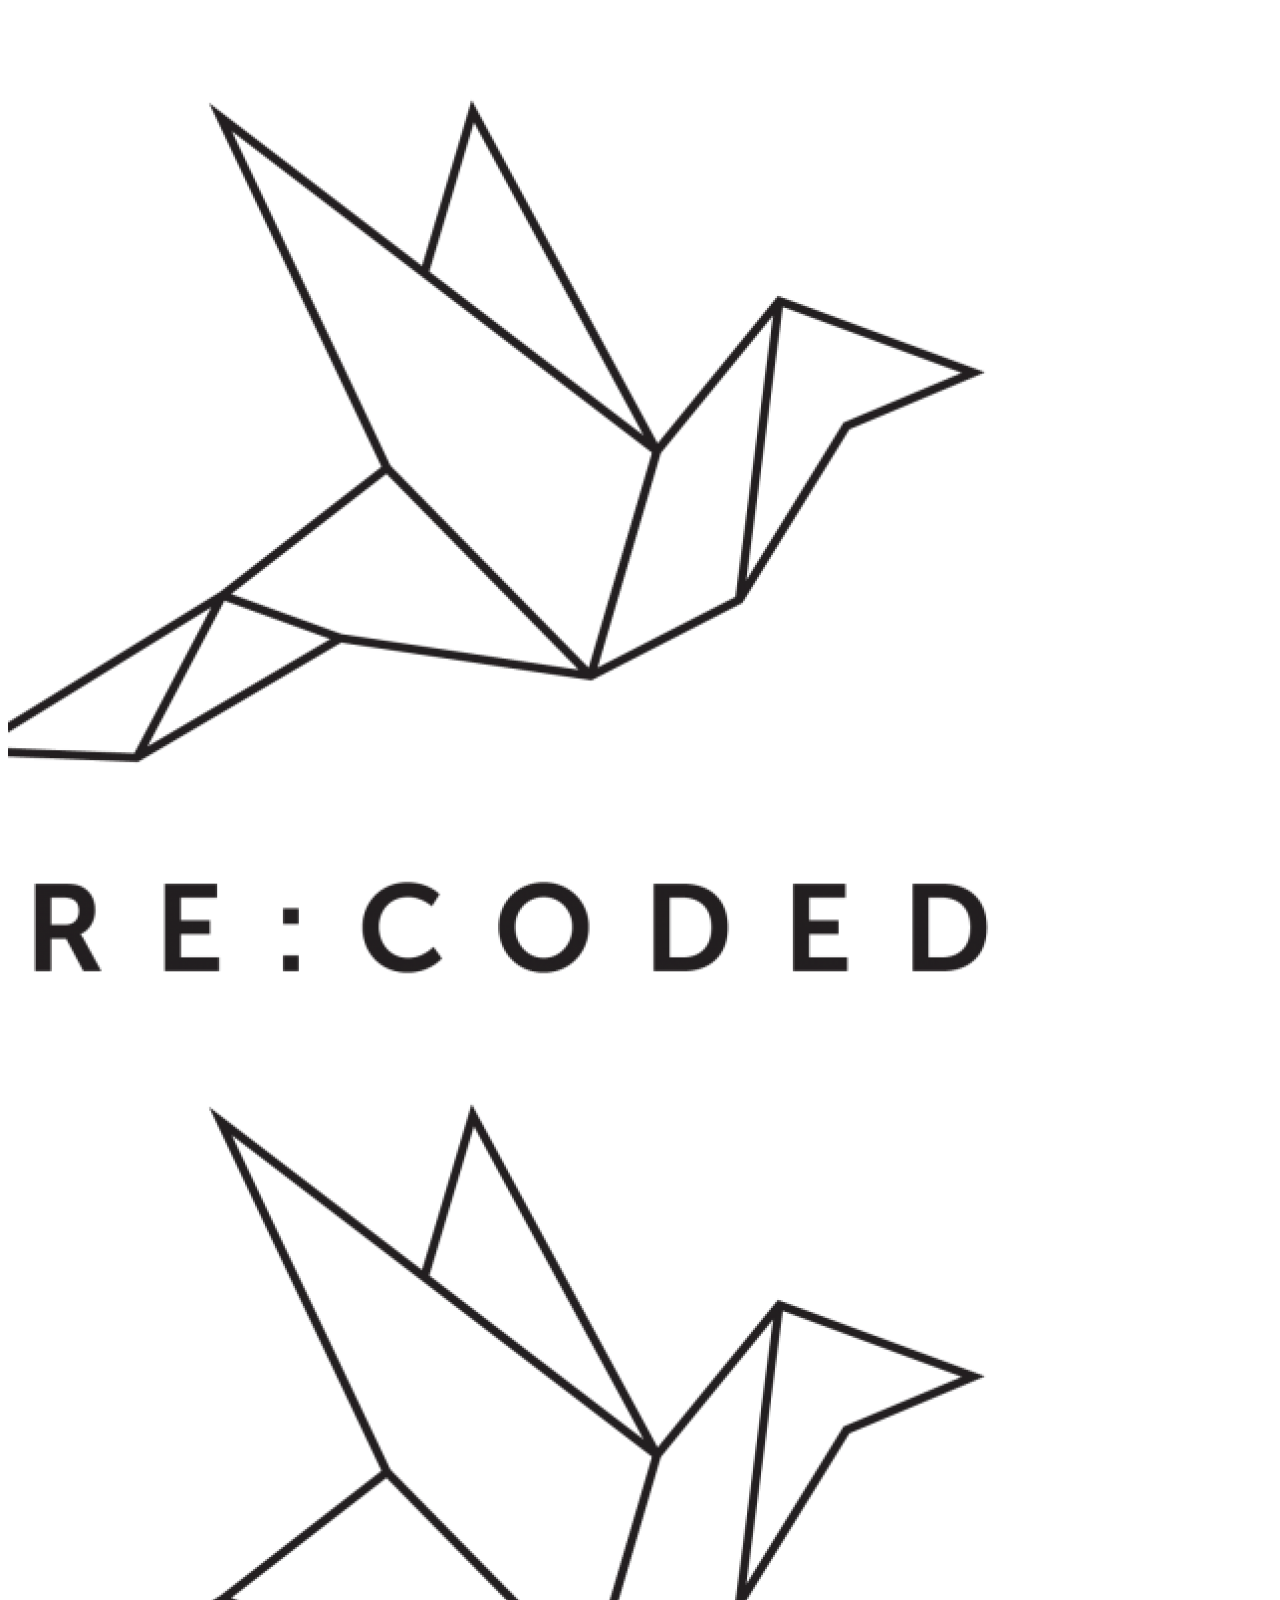
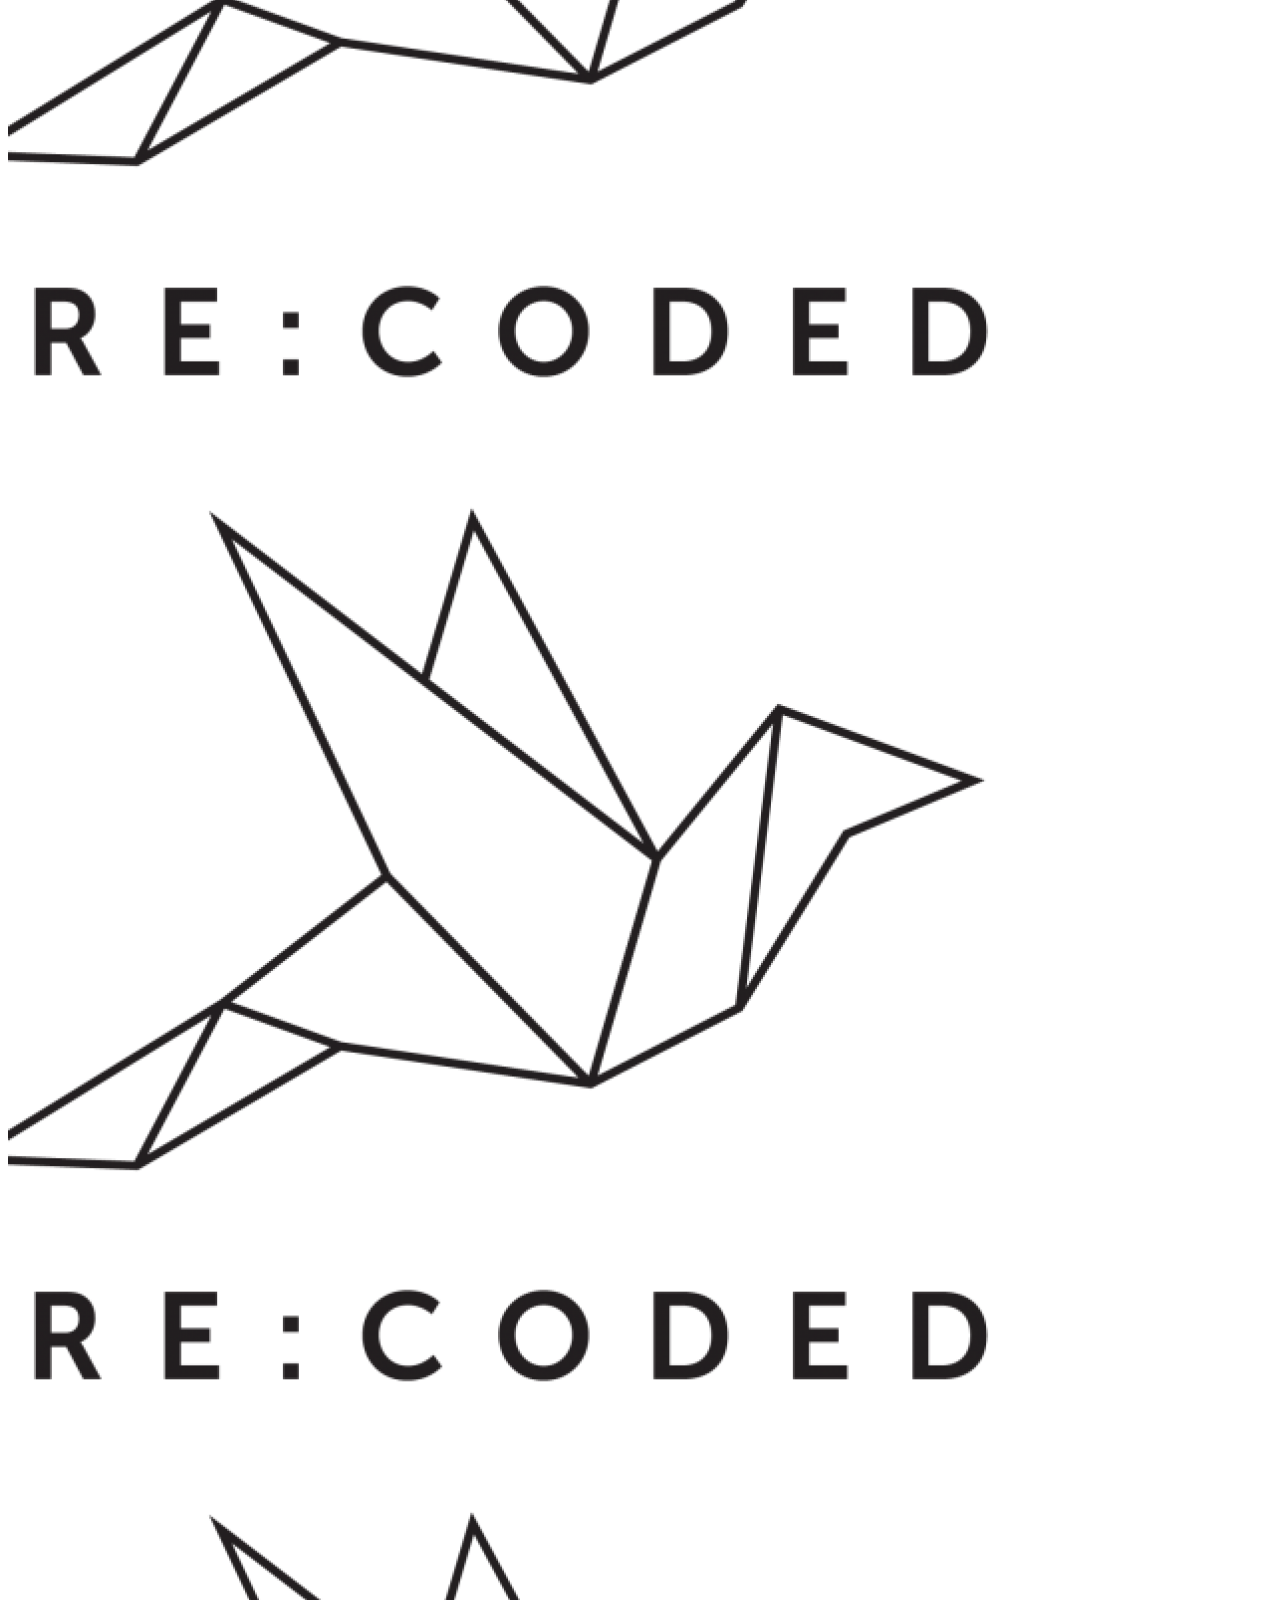
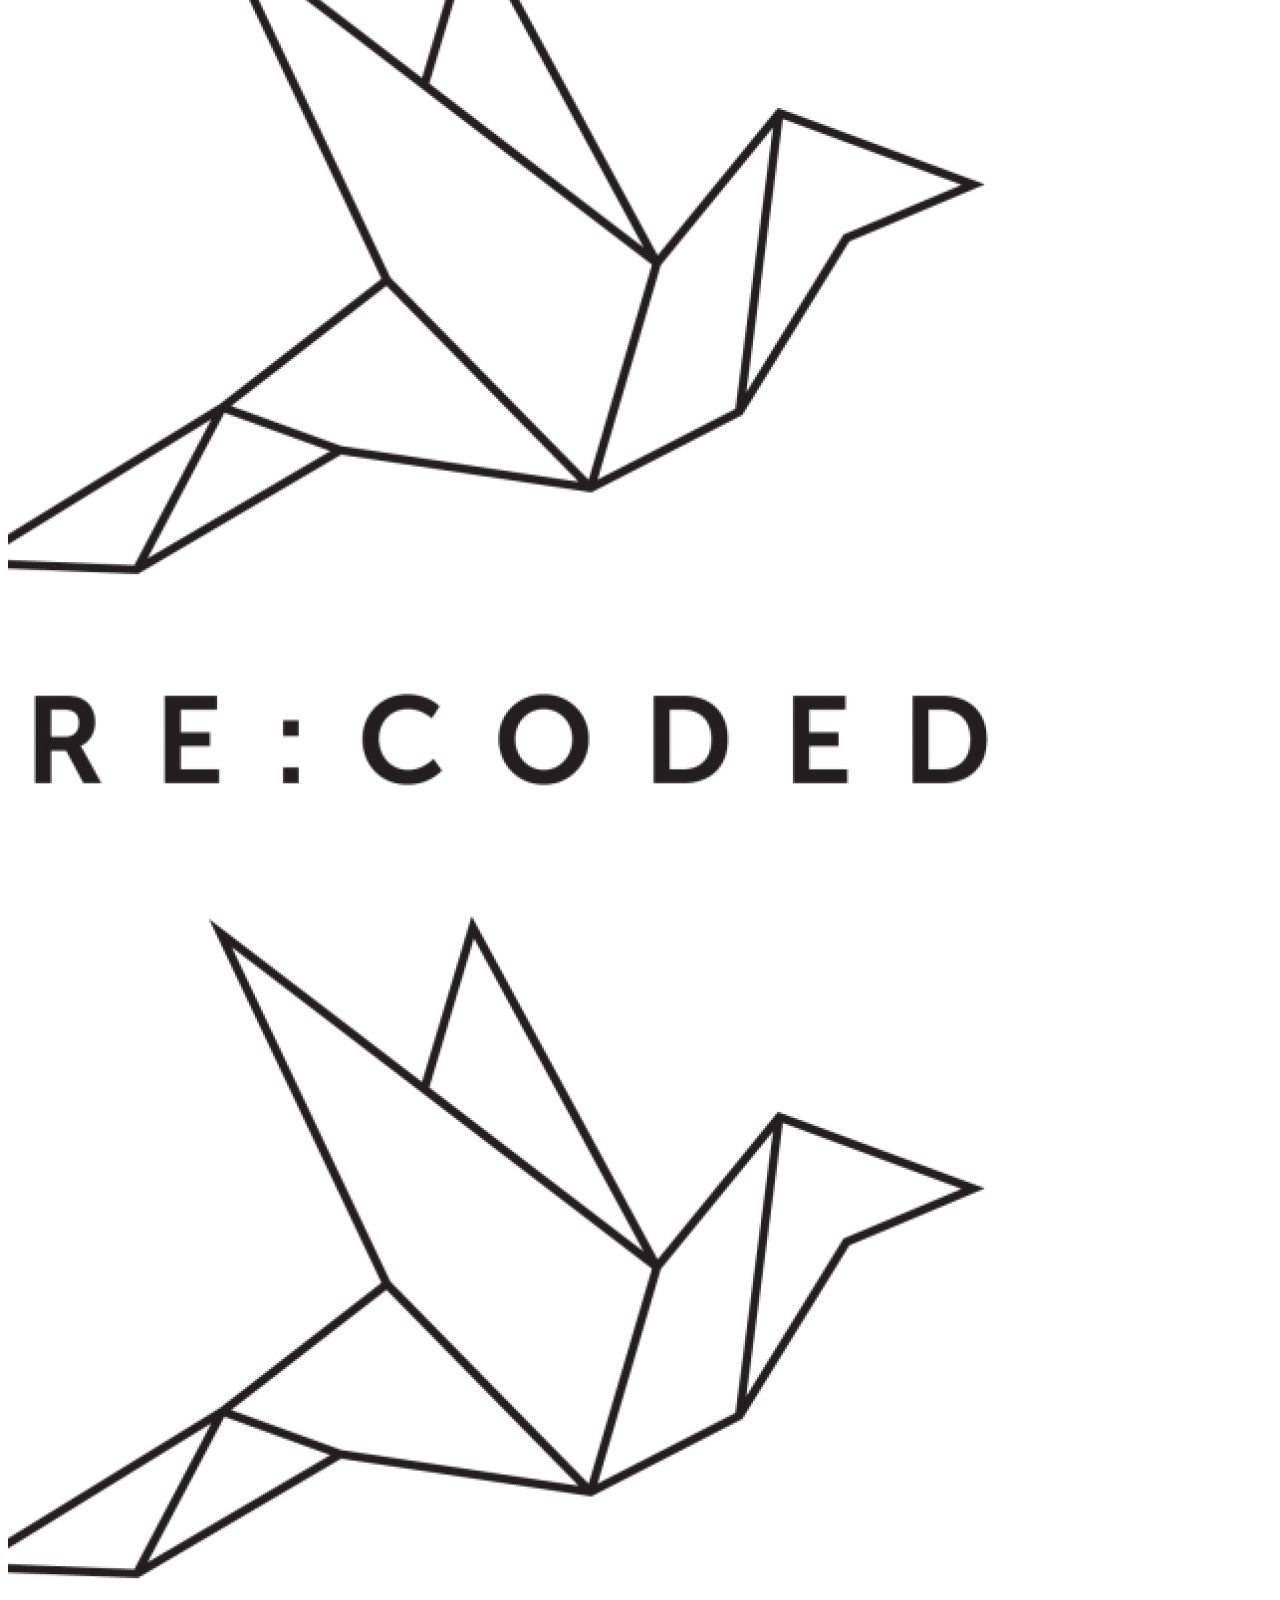
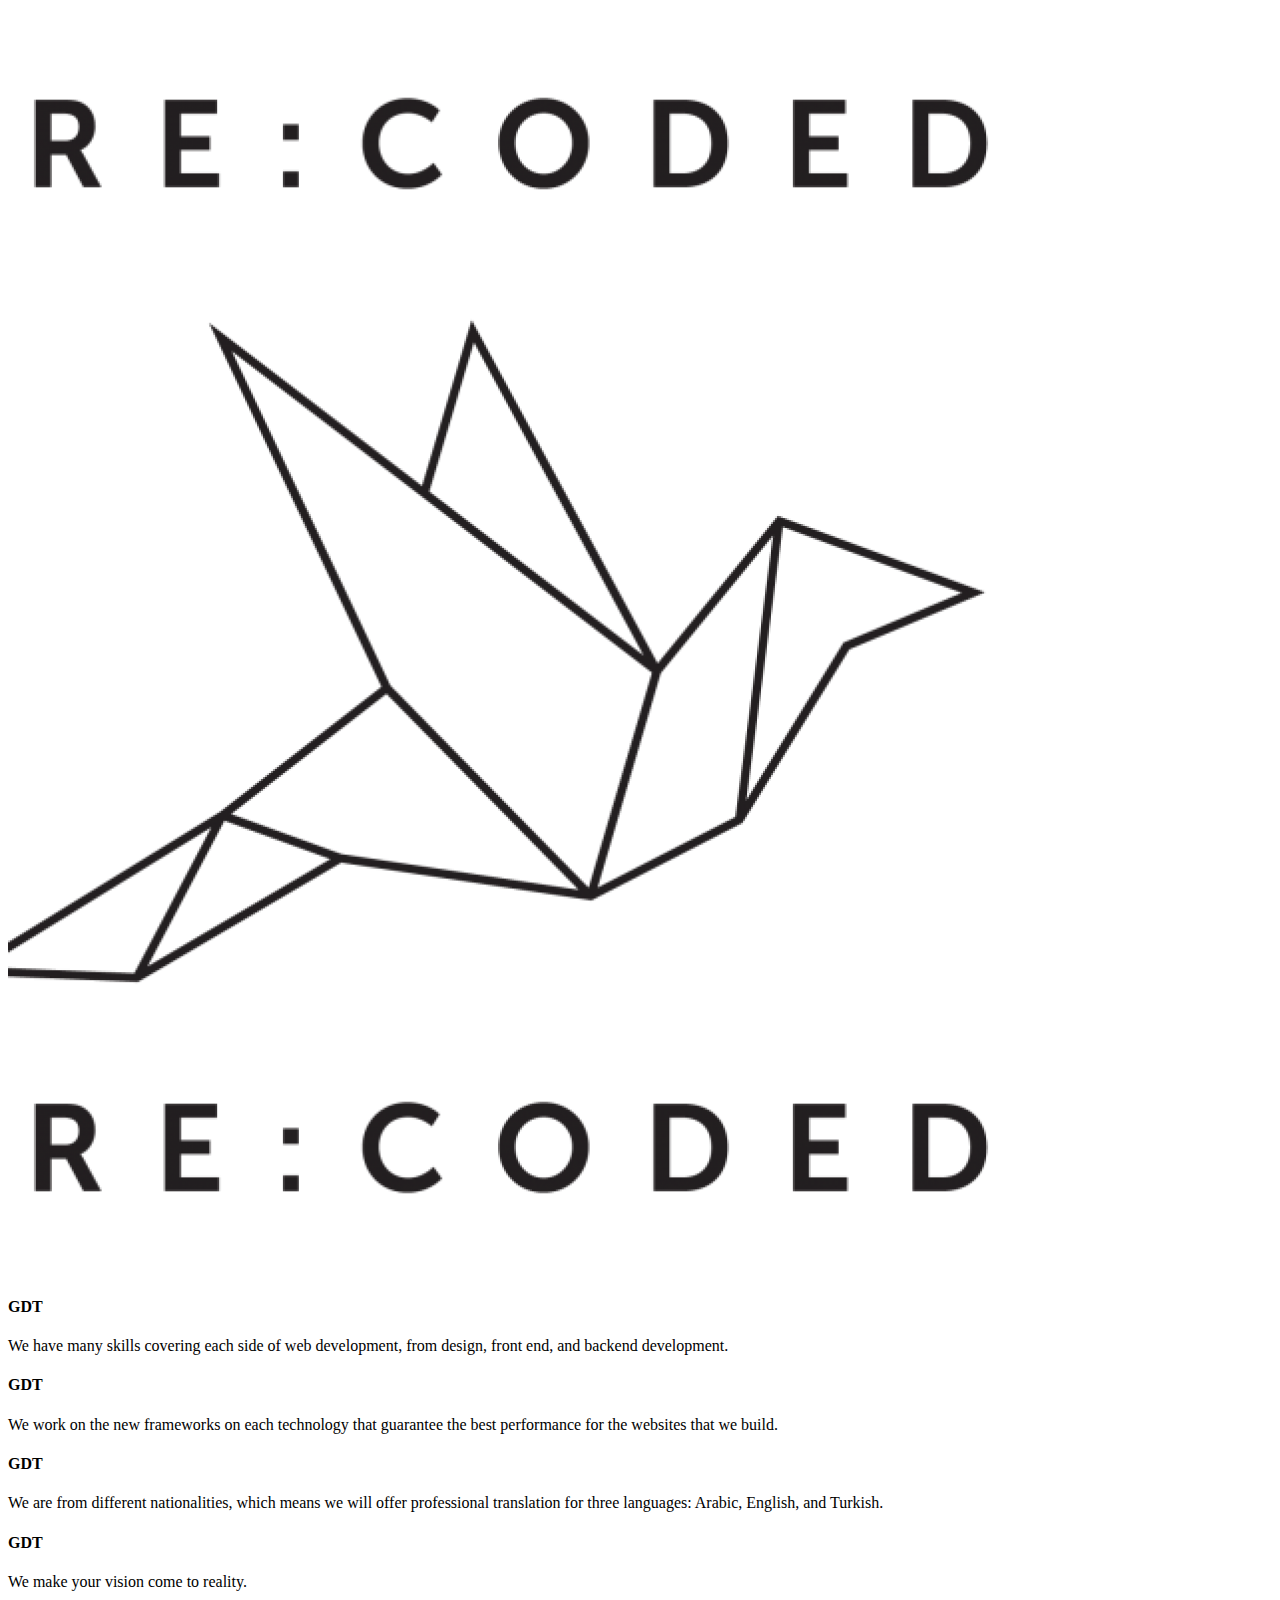
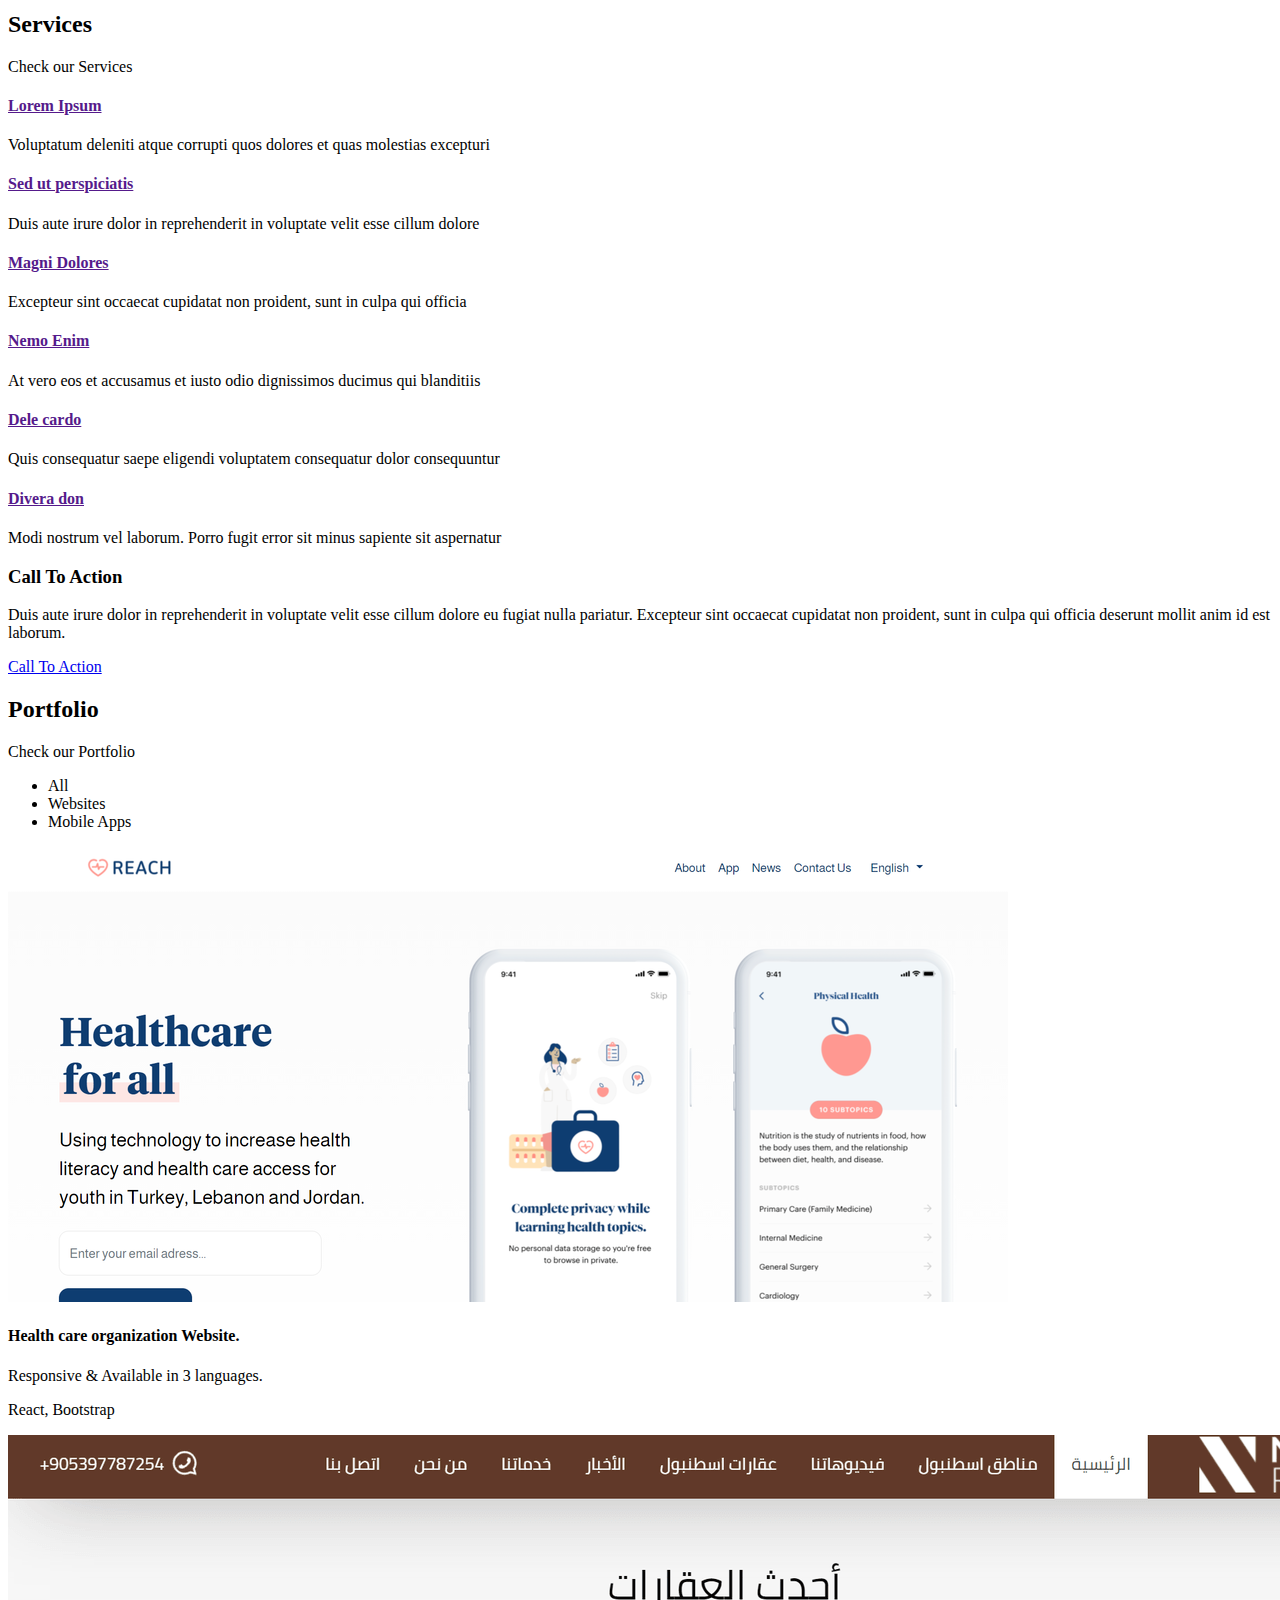
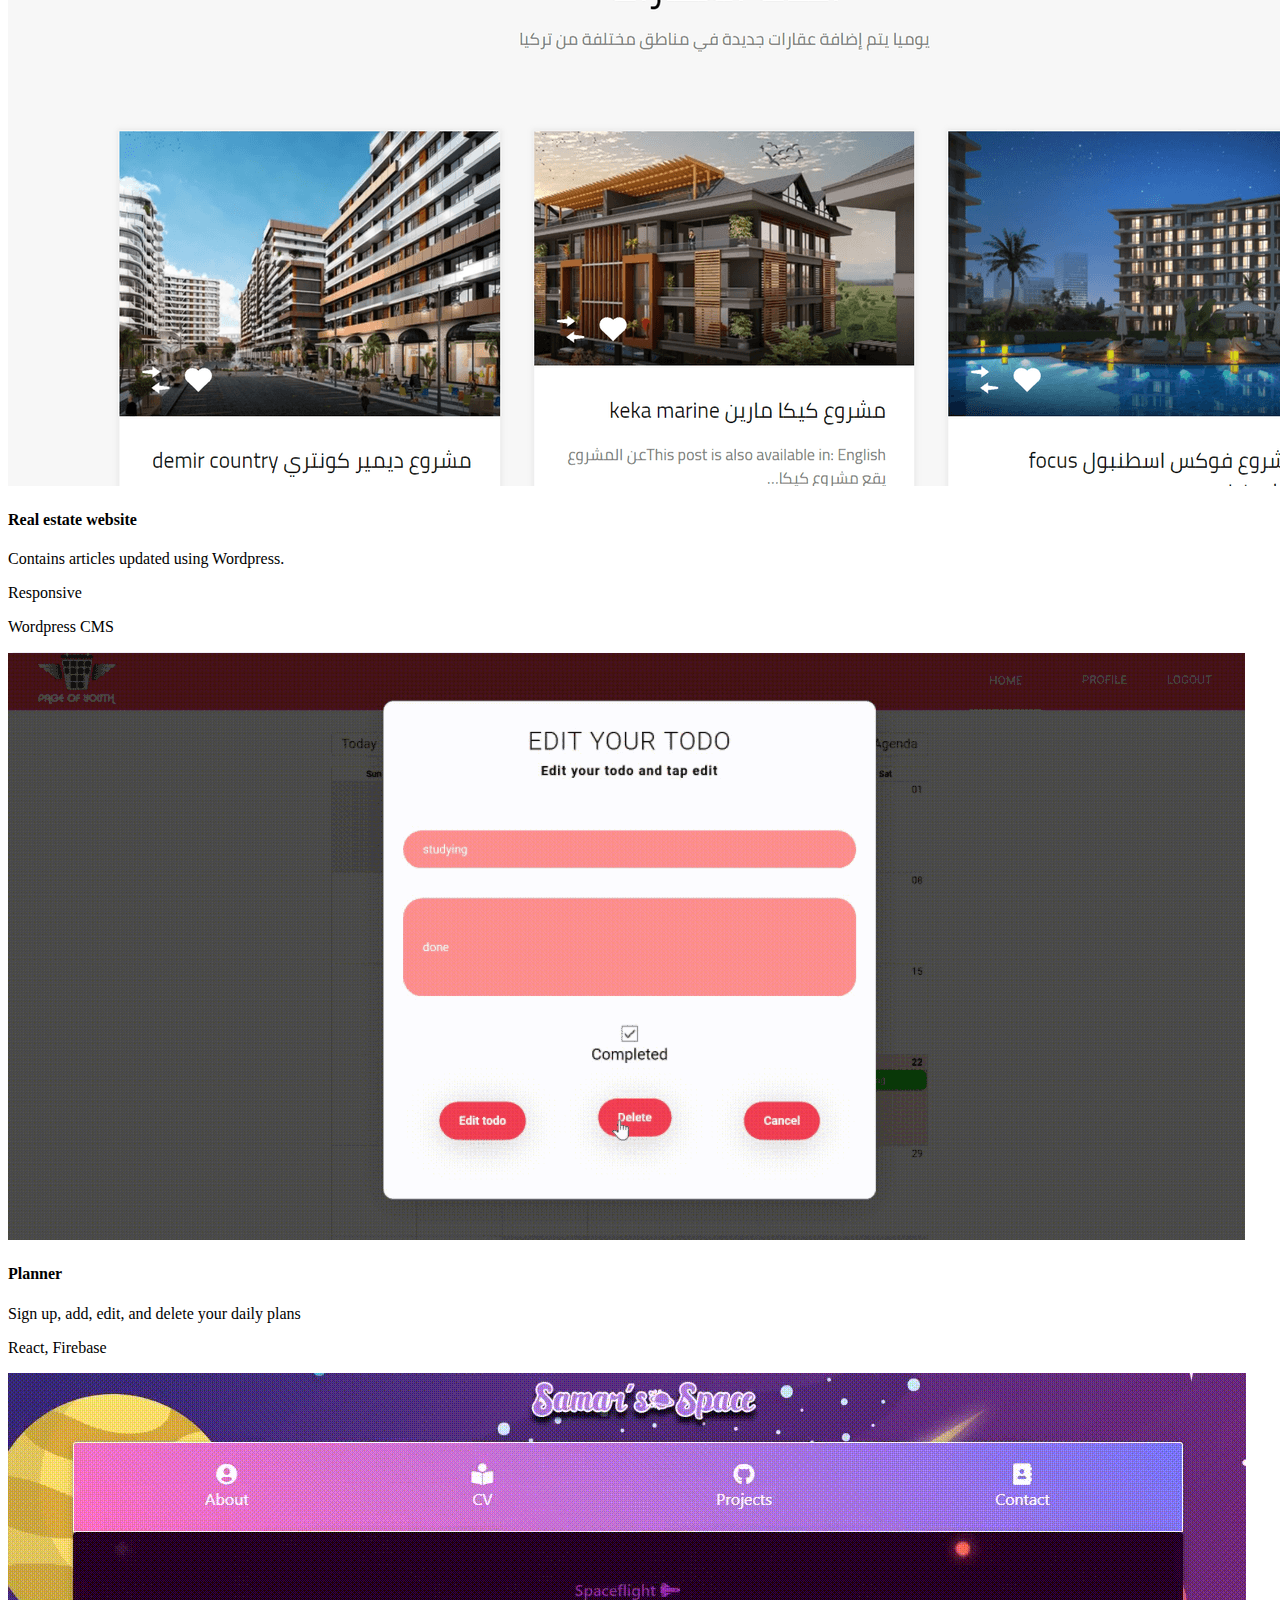
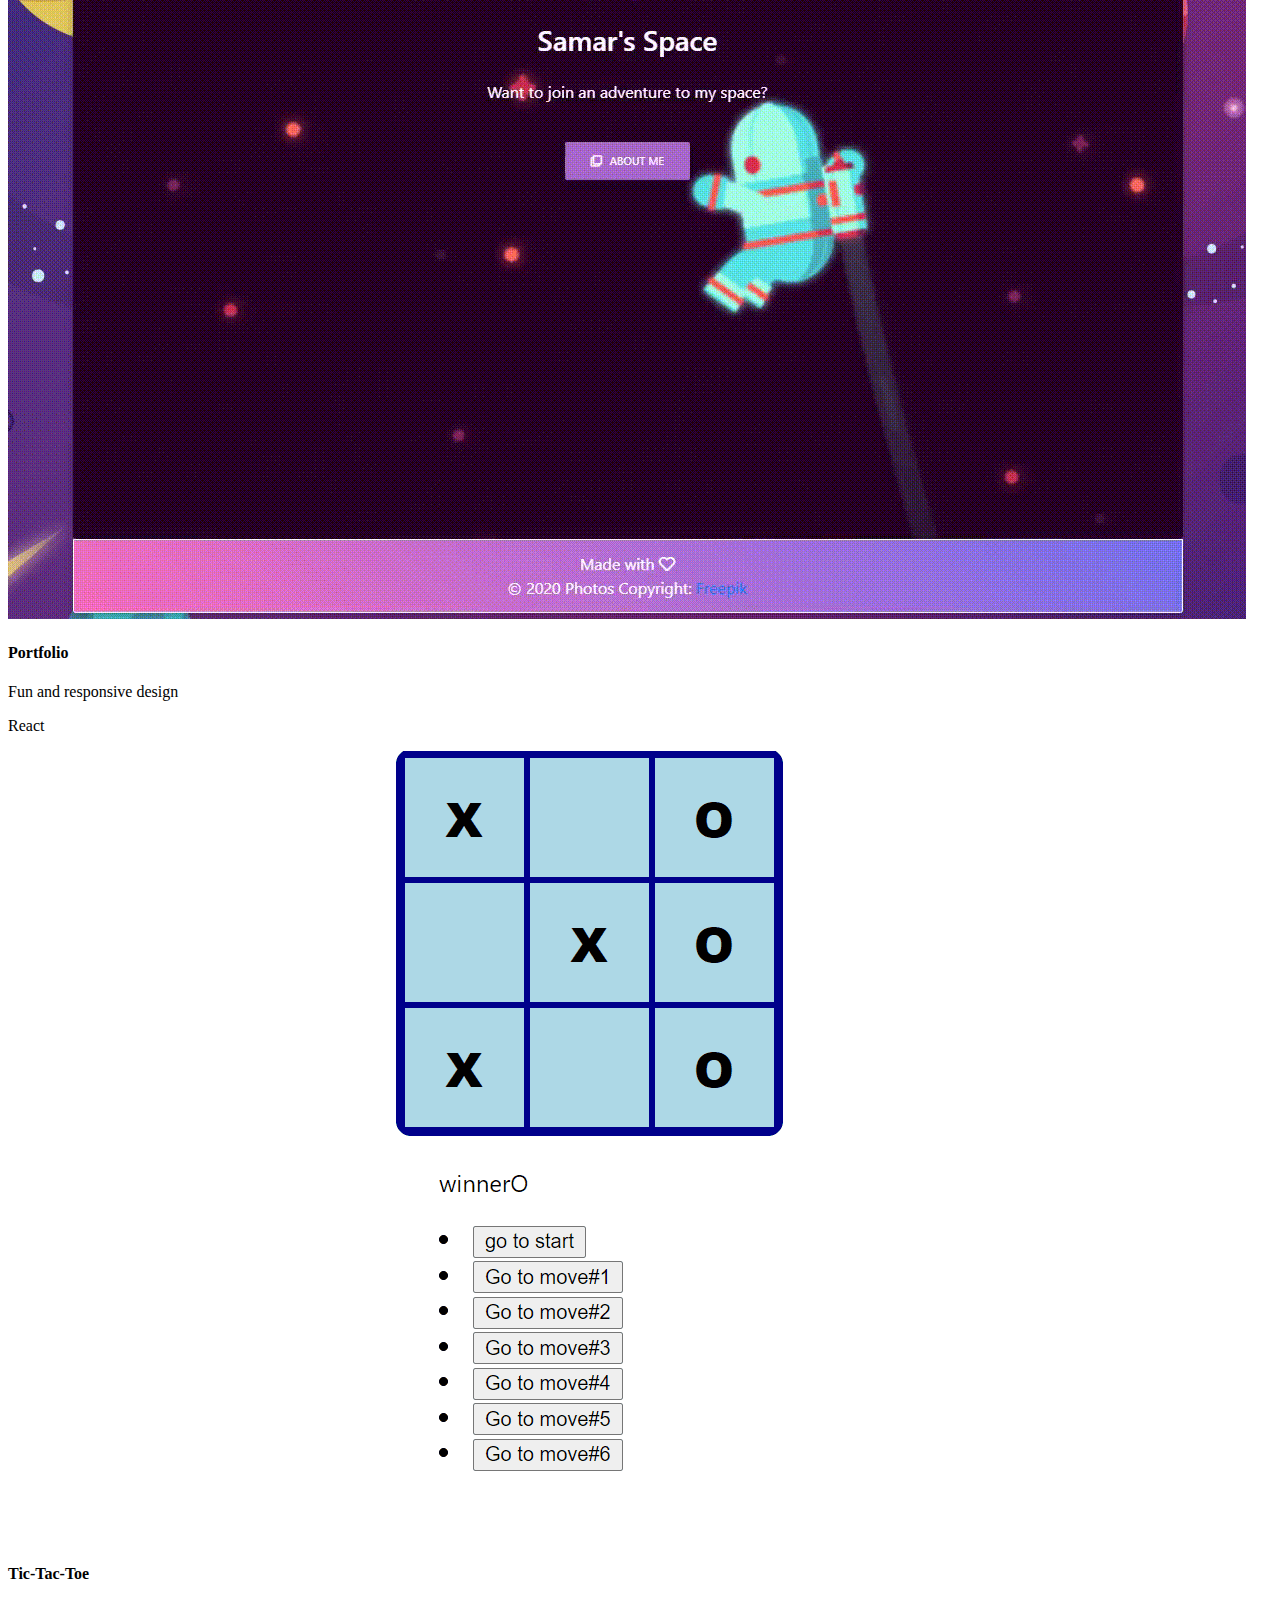
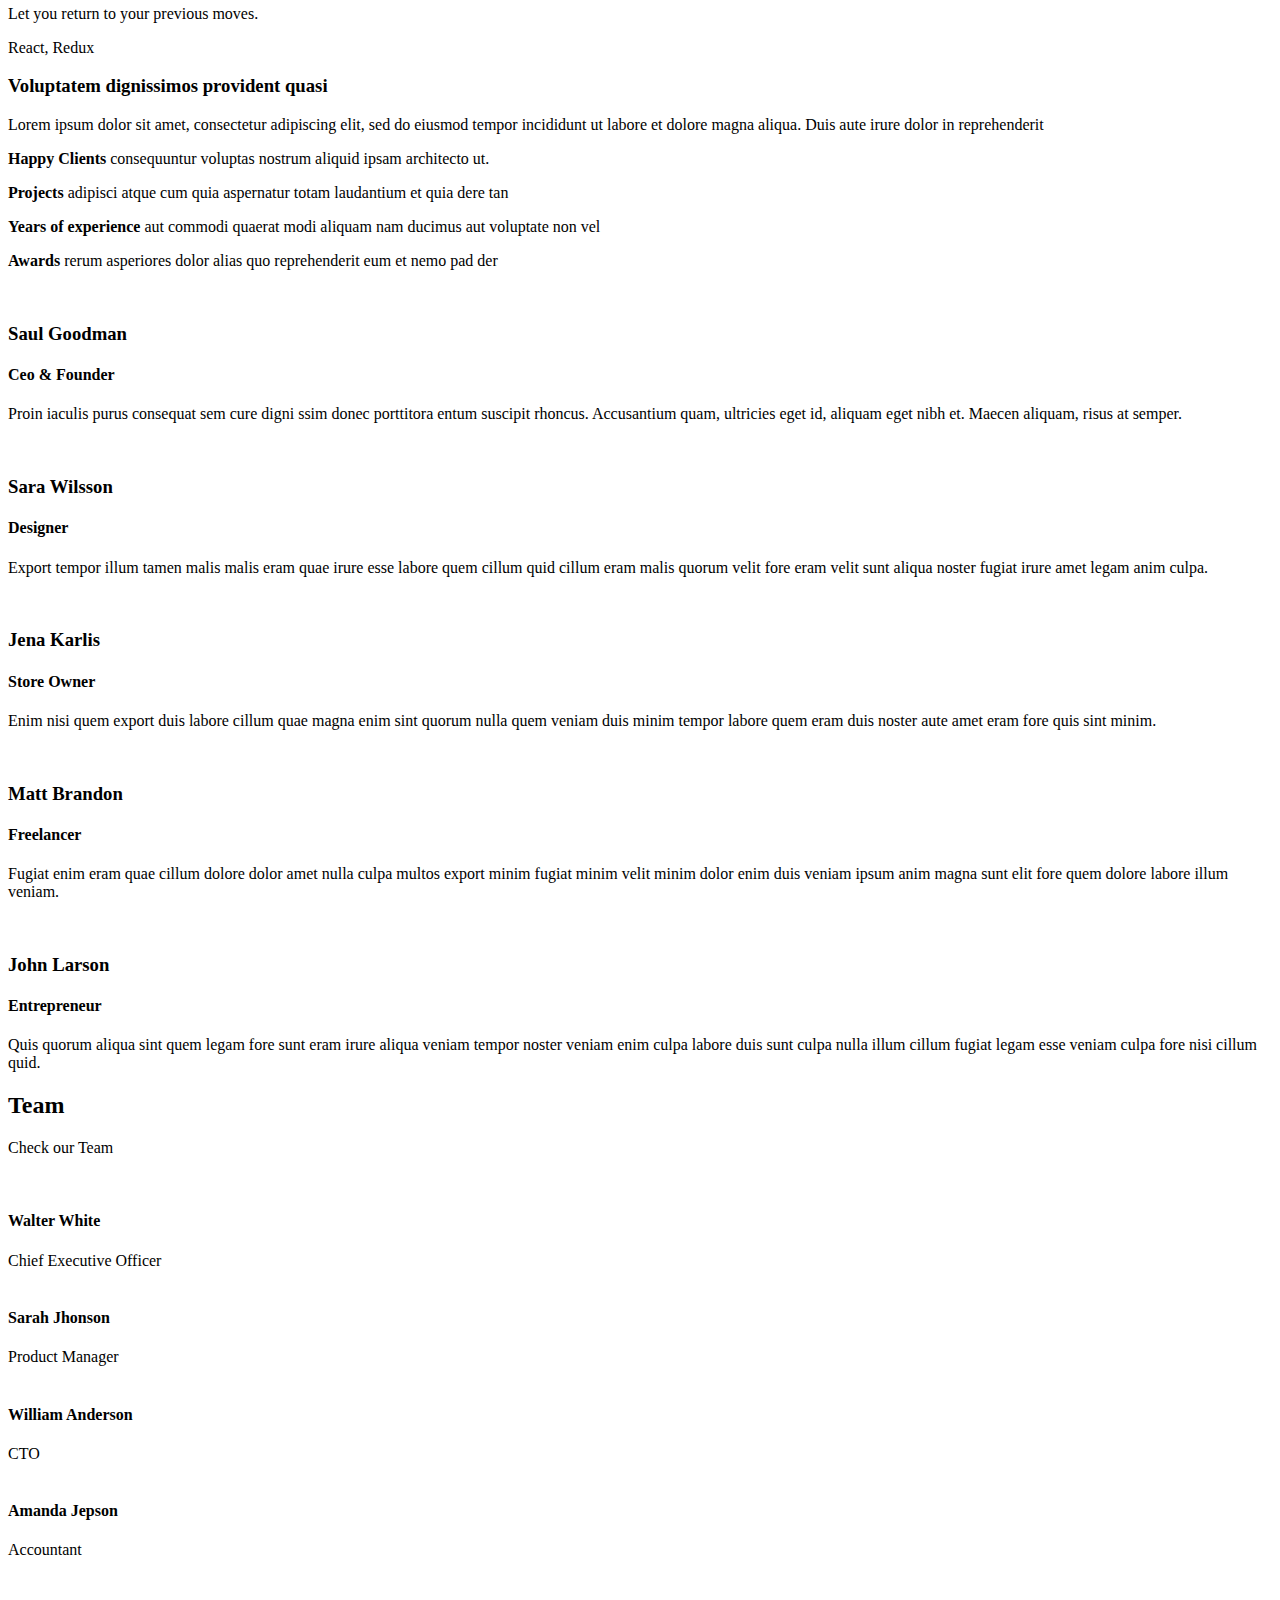
==== commit 485e0b04: "Add ar style plus fix conflict" ====
--- a/indexen.html
+++ b/indexen.html
@@ -1,346 +1,454 @@
 <!DOCTYPE html>
 <html lang="en">
-
-<head>
-  <meta charset="utf-8" />
-  <meta content="width=device-width, initial-scale=1.0" name="viewport" />
-
-  <title>Gp Bootstrap Template - Index</title>
-  <meta content="" name="description" />
-  <meta content="" name="keywords" />
-
-  <!-- Favicons -->
-  <link href="assets/img/favicon.png" rel="icon" />
-  <link href="assets/img/apple-touch-icon.png" rel="apple-touch-icon" />
-
-  <!-- Google Fonts -->
-  <link
-    href="https://fonts.googleapis.com/css?family=Open+Sans:300,300i,400,400i,600,600i,700,700i|Raleway:300,300i,400,400i,500,500i,600,600i,700,700i|Poppins:300,300i,400,400i,500,500i,600,600i,700,700i"
-    rel="stylesheet" />
-
-  <!-- Vendor CSS Files -->
-  <link href="assets/vendor/aos/aos.css" rel="stylesheet" />
-  <link href="assets/vendor/bootstrap/css/bootstrap.min.css" rel="stylesheet" />
-  <link href="assets/vendor/bootstrap-icons/bootstrap-icons.css" rel="stylesheet" />
-  <link href="assets/vendor/boxicons/css/boxicons.min.css" rel="stylesheet" />
-  <link href="assets/vendor/glightbox/css/glightbox.min.css" rel="stylesheet" />
-  <link href="assets/vendor/remixicon/remixicon.css" rel="stylesheet" />
-  <link href="assets/vendor/swiper/swiper-bundle.min.css" rel="stylesheet" />
-
-  <!-- Template Main CSS File -->
-  <link href="assets/css/style.css" rel="stylesheet" />
-
-  <!-- =======================================================
+  <head>
+    <meta charset="utf-8" />
+    <meta content="width=device-width, initial-scale=1.0" name="viewport" />
+
+    <title>Gp Bootstrap Template - Index</title>
+    <meta content="" name="description" />
+    <meta content="" name="keywords" />
+
+    <!-- Favicons -->
+    <link href="assets/img/favicon.png" rel="icon" />
+    <link href="assets/img/apple-touch-icon.png" rel="apple-touch-icon" />
+
+    <!-- Google Fonts -->
+    <link
+      href="https://fonts.googleapis.com/css?family=Open+Sans:300,300i,400,400i,600,600i,700,700i|Raleway:300,300i,400,400i,500,500i,600,600i,700,700i|Poppins:300,300i,400,400i,500,500i,600,600i,700,700i"
+      rel="stylesheet"
+    />
+
+    <!-- Vendor CSS Files -->
+    <link href="assets/vendor/aos/aos.css" rel="stylesheet" />
+    <link
+      href="assets/vendor/bootstrap/css/bootstrap.min.css"
+      rel="stylesheet"
+    />
+    <link
+      href="assets/vendor/bootstrap-icons/bootstrap-icons.css"
+      rel="stylesheet"
+    />
+    <link href="assets/vendor/boxicons/css/boxicons.min.css" rel="stylesheet" />
+    <link
+      href="assets/vendor/glightbox/css/glightbox.min.css"
+      rel="stylesheet"
+    />
+    <link href="assets/vendor/remixicon/remixicon.css" rel="stylesheet" />
+    <link href="assets/vendor/swiper/swiper-bundle.min.css" rel="stylesheet" />
+
+    <!-- Template Main CSS File -->
+    <link href="assets/css/style.css" rel="stylesheet" />
+
+    <!-- =======================================================
   * Template Name: Gp - v4.6.0
   * Template URL: https://bootstrapmade.com/gp-free-multipurpose-html-bootstrap-template/
   * Author: BootstrapMade.com
   * License: https://bootstrapmade.com/license/
   ======================================================== -->
-</head>
-
-<body>
-  <!-- ======= Header ======= -->
-  <header id="header" class="fixed-top">
-    <div class="container d-flex align-items-center justify-content-lg-between">
-      <h1 class="logo me-auto me-lg-0">
-        <a href="index.html">Gp<span>.</span></a>
-      </h1>
-      <!-- Uncomment below if you prefer to use an image logo -->
-      <!-- <a href="index.html" class="logo me-auto me-lg-0"><img src="assets/img/logo.png" alt="" class="img-fluid"></a>-->
-
-      <nav id="navbar" class="navbar order-last order-lg-0">
-        <ul>
-          <li><a class="nav-link scrollto active" href="#hero">Home</a></li>
-          <li><a class="nav-link scrollto" href="#about">About</a></li>
-          <li><a class="nav-link scrollto" href="#services">Services</a></li>
-          <li>
-            <a class="nav-link scrollto" href="#portfolio">Portfolio</a>
-          </li>
-          <li><a class="nav-link scrollto" href="#team">Team</a></li>
-          <li class="dropdown">
-            <a href="#"><span>Select Language</span> <i class="bi bi-chevron-down"></i></a>
-            <ul>
-              <li><a href="index.html">AR</a></li>
-              <li><a href="indextr.html">TR</a></li>
-            </ul>
-          </li>
-          <li><a class="nav-link scrollto" href="#contact">Contact</a></li>
-        </ul>
-        <i class="bi bi-list mobile-nav-toggle"></i>
-      </nav>
-      <!-- .navbar -->
-
-      <a href="#about" class="get-started-btn scrollto">Get Started</a>
-    </div>
-  </header>
-  <!-- ======= Hero Section ======= -->
-  <section id="hero" class="d-flex align-items-center justify-content-center">
-    <div class="container" data-aos="fade-up">
-      <div class="row justify-content-center" data-aos="fade-up" data-aos-delay="150">
-        <div class="col-xl-6 col-lg-8">
-          <h1>Powerful Digital Solutions With Gp<span>.</span></h1>
-          <h2>We are team of talented digital marketers</h2>
-        </div>
+  </head>
+
+  <body>
+    <!-- ======= Header ======= -->
+    <header id="header" class="fixed-top">
+      <div
+        class="container d-flex align-items-center justify-content-lg-between"
+      >
+        <h1 class="logo me-auto me-lg-0">
+          <a href="index.html">Gp<span>.</span></a>
+        </h1>
+        <!-- Uncomment below if you prefer to use an image logo -->
+        <!-- <a href="index.html" class="logo me-auto me-lg-0"><img src="assets/img/logo.png" alt="" class="img-fluid"></a>-->
+
+        <nav id="navbar" class="navbar order-last order-lg-0">
+          <ul>
+            <li><a class="nav-link scrollto active" href="#hero">Home</a></li>
+            <li><a class="nav-link scrollto" href="#about">About</a></li>
+            <li><a class="nav-link scrollto" href="#services">Services</a></li>
+            <li>
+              <a class="nav-link scrollto" href="#portfolio">Portfolio</a>
+            </li>
+            <li><a class="nav-link scrollto" href="#team">Team</a></li>
+            <li class="dropdown">
+              <a href="#"
+                ><span>Select Language</span> <i class="bi bi-chevron-down"></i
+              ></a>
+              <ul>
+                <li><a href="index.html">AR</a></li>
+                <li><a href="indextr.html">TR</a></li>
+              </ul>
+            </li>
+            <li><a class="nav-link scrollto" href="#contact">Contact</a></li>
+          </ul>
+          <i class="bi bi-list mobile-nav-toggle"></i>
+        </nav>
+        <!-- .navbar -->
+
+        <a href="#about" class="get-started-btn scrollto">Get Started</a>
       </div>
-
-      <div class="row gy-4 mt-5 justify-content-center" data-aos="zoom-in" data-aos-delay="250">
-        <div class="col-xl-2 col-md-4">
-          <div class="icon-box">
-            <i class="ri-store-line"></i>
-            <h3><a href="">Lorem Ipsum</a></h3>
-          </div>
-        </div>
-        <div class="col-xl-2 col-md-4">
-          <div class="icon-box">
-            <i class="ri-bar-chart-box-line"></i>
-            <h3><a href="">Dolor Sitema</a></h3>
-          </div>
-        </div>
-        <div class="col-xl-2 col-md-4">
-          <div class="icon-box">
-            <i class="ri-calendar-todo-line"></i>
-            <h3><a href="">Sedare Perspiciatis</a></h3>
-          </div>
-        </div>
-        <div class="col-xl-2 col-md-4">
-          <div class="icon-box">
-            <i class="ri-paint-brush-line"></i>
-            <h3><a href="">Magni Dolores</a></h3>
-          </div>
-        </div>
-        <div class="col-xl-2 col-md-4">
-          <div class="icon-box">
-            <i class="ri-database-2-line"></i>
-            <h3><a href="">Nemos Enimade</a></h3>
-          </div>
-        </div>
-      </div>
-    </div>
-  </section>
-  <!-- End Hero -->
-  <main id="main">
-    <!-- ======= About Section ======= -->
-    <section id="about" class="about">
+    </header>
+    <!-- ======= Hero Section ======= -->
+    <section id="hero" class="d-flex align-items-center justify-content-center">
       <div class="container" data-aos="fade-up">
-        <div class="row">
-          <div class="col-lg-6 order-1 order-lg-2" data-aos="fade-left" data-aos-delay="100">
-            <img src="assets/img/about_us.png" class="img-fluid" alt="" />
-          </div>
-          <div class="col-lg-6 pt-4 pt-lg-0 order-2 order-lg-1 content" data-aos="fade-right" data-aos-delay="100">
-            <h3>
-              GirlsDoingTech
-            </h3>
-            <p class="fst-italic">
-              Group of girls that decided to share their passion for technology and life.
-              We joined one of the most incredible Bootcamp in the web development <strong>Re:coded</strong> and
-              <strong>Flatiron school</strong> to gain the needed knowledge,
-              and then we established our startup.
-            </p>
-            <ul>
-              <li>
-                <i class="ri-check-double-line"></i> We have many skills covering each side of web development, from
-                design, front end, and backend development.
-              </li>
-              <li>
-                <i class="ri-check-double-line"></i> We work on the new frameworks on each technology that guarantee the
-                best performance for the websites that we build.
-              </li>
-              <li>
-                <i class="ri-check-double-line"></i> We are from different nationalities, which means we will offer
-                professional translation for three languages: Arabic, English, and Turkish.
-              </li>
-              <li>
-                <i class="ri-check-double-line"></i> We make your vision come to reality.
-              </li>
-            </ul>
-            <p>
-              Get in touch &#128103;&#127800;.
-            </p>
+        <div
+          class="row justify-content-center"
+          data-aos="fade-up"
+          data-aos-delay="150"
+        >
+          <div class="col-xl-6 col-lg-8">
+            <h1>Powerful Digital Solutions With Gp<span>.</span></h1>
+            <h2>We are team of talented digital marketers</h2>
+          </div>
+        </div>
+
+        <div
+          class="row gy-4 mt-5 justify-content-center"
+          data-aos="zoom-in"
+          data-aos-delay="250"
+        >
+          <div class="col-xl-2 col-md-4">
+            <div class="icon-box">
+              <i class="ri-store-line"></i>
+              <h3><a href="">Lorem Ipsum</a></h3>
+            </div>
+          </div>
+          <div class="col-xl-2 col-md-4">
+            <div class="icon-box">
+              <i class="ri-bar-chart-box-line"></i>
+              <h3><a href="">Dolor Sitema</a></h3>
+            </div>
+          </div>
+          <div class="col-xl-2 col-md-4">
+            <div class="icon-box">
+              <i class="ri-calendar-todo-line"></i>
+              <h3><a href="">Sedare Perspiciatis</a></h3>
+            </div>
+          </div>
+          <div class="col-xl-2 col-md-4">
+            <div class="icon-box">
+              <i class="ri-paint-brush-line"></i>
+              <h3><a href="">Magni Dolores</a></h3>
+            </div>
+          </div>
+          <div class="col-xl-2 col-md-4">
+            <div class="icon-box">
+              <i class="ri-database-2-line"></i>
+              <h3><a href="">Nemos Enimade</a></h3>
+            </div>
           </div>
         </div>
       </div>
     </section>
-    <!-- End About Section -->
-
-    <!-- ======= Clients Section Slider ======= -->
-    <section id="clients" class="clients">
-      <div class="container" data-aos="zoom-in">
-        <div class="clients-slider swiper">
-          <div class="swiper-wrapper align-items-center">
-            <div class="swiper-slide">
-              <img src="assets/img/clients/client-9.jpg" class="img-fluid" alt="" />
-            </div>
-            <div class="swiper-slide">
-              <img src="assets/img/clients/client-9.jpg" class="img-fluid" alt="" />
-            </div>
-            <div class="swiper-slide">
-              <img src="assets/img/clients/client-9.jpg" class="img-fluid" alt="" />
-            </div>
-            <div class="swiper-slide">
-              <img src="assets/img/clients/client-9.jpg" class="img-fluid" alt="" />
-            </div>
-            <div class="swiper-slide">
-              <img src="assets/img/clients/client-9.jpg" class="img-fluid" alt="" />
-            </div>
-            <div class="swiper-slide">
-              <img src="assets/img/clients/client-9.jpg" class="img-fluid" alt="" />
-            </div>
-            <div class="swiper-slide">
-              <img src="assets/img/clients/client-9.jpg" class="img-fluid" alt="" />
-            </div>
-            <div class="swiper-slide">
-              <img src="assets/img/clients/client-9.jpg" class="img-fluid" alt="" />
-            </div>
-          </div>
-          <div class="swiper-pagination"></div>
-        </div>
-      </div>
-    </section>
-    <!-- End Clients Section -->
-
-    <!-- ======= Features Section ======= -->
-    <section id="features" class="features">
-      <div class="container" data-aos="fade-up">
-        <div class="row">
-          <div class="image col-lg-6" style="background-image: url('assets/img/about_us_feature.jpg')"
-            data-aos="fade-right">
-          </div>
-          <div class="col-lg-6" data-aos="fade-left" data-aos-delay="100">
-            <div class="icon-box mt-5 mt-lg-0" data-aos="zoom-in" data-aos-delay="150">
-              <i class="bx bx-receipt"></i>
-              <h4>GDT</h4>
-              <p>
-                We have many skills covering each side of web development, from
-                design, front end, and backend development.
+    <!-- End Hero -->
+    <main id="main">
+      <!-- ======= About Section ======= -->
+      <section id="about" class="about">
+        <div class="container" data-aos="fade-up">
+          <div class="row">
+            <div
+              class="col-lg-6 order-1 order-lg-2"
+              data-aos="fade-left"
+              data-aos-delay="100"
+            >
+              <img src="assets/img/about_us.png" class="img-fluid" alt="" />
+            </div>
+            <div
+              class="col-lg-6 pt-4 pt-lg-0 order-2 order-lg-1 content"
+              data-aos="fade-right"
+              data-aos-delay="100"
+            >
+              <h3>GirlsDoingTech</h3>
+              <p class="fst-italic">
+                Group of girls that decided to share their passion for
+                technology and life. We joined one of the most incredible
+                Bootcamp in the web development <strong>Re:coded</strong> and
+                <strong>Flatiron school</strong> to gain the needed knowledge,
+                and then we established our startup.
               </p>
-            </div>
-            <div class="icon-box mt-5" data-aos="zoom-in" data-aos-delay="150">
-              <i class="bx bx-cube-alt"></i>
-              <h4>GDT</h4>
-              <p>
-                We work on the new frameworks on each technology that guarantee the
-                best performance for the websites that we build.
-              </p>
-            </div>
-            <div class="icon-box mt-5" data-aos="zoom-in" data-aos-delay="150">
-              <i class="bx bx-images"></i>
-              <h4>GDT</h4>
-              <p>
-                We are from different nationalities, which means we will offer
-                professional translation for three languages: Arabic, English, and Turkish.
-              </p>
-            </div>
-            <div class="icon-box mt-5" data-aos="zoom-in" data-aos-delay="150">
-              <i class="bx bx-shield"></i>
-              <h4>GDT</h4>
-              <p>
-                We make your vision come to reality.
-              </p>
-            </div>
-          </div>
-        </div>
-      </div>
-    </section>
-    <!-- End Features Section -->
-
-    <!-- ======= Services Section ======= -->
-    <section id="services" class="services">
-      <div class="container" data-aos="fade-up">
-        <div class="section-title">
-          <h2>Services</h2>
-          <p>Check our Services</p>
-        </div>
-
-        <div class="row">
-          <div class="col-lg-4 col-md-6 d-flex align-items-stretch" data-aos="zoom-in" data-aos-delay="100">
-            <div class="icon-box">
-              <div class="icon"><i class="bx bxl-dribbble"></i></div>
-              <h4><a href="">Lorem Ipsum</a></h4>
-              <p>
-                Voluptatum deleniti atque corrupti quos dolores et quas
-                molestias excepturi
-              </p>
-            </div>
-          </div>
-
-          <div class="col-lg-4 col-md-6 d-flex align-items-stretch mt-4 mt-md-0" data-aos="zoom-in"
-            data-aos-delay="200">
-            <div class="icon-box">
-              <div class="icon"><i class="bx bx-file"></i></div>
-              <h4><a href="">Sed ut perspiciatis</a></h4>
-              <p>
-                Duis aute irure dolor in reprehenderit in voluptate velit esse
-                cillum dolore
-              </p>
-            </div>
-          </div>
-
-          <div class="col-lg-4 col-md-6 d-flex align-items-stretch mt-4 mt-lg-0" data-aos="zoom-in"
-            data-aos-delay="300">
-            <div class="icon-box">
-              <div class="icon"><i class="bx bx-tachometer"></i></div>
-              <h4><a href="">Magni Dolores</a></h4>
-              <p>
-                Excepteur sint occaecat cupidatat non proident, sunt in culpa
-                qui officia
-              </p>
-            </div>
-          </div>
-
-          <div class="col-lg-4 col-md-6 d-flex align-items-stretch mt-4" data-aos="zoom-in" data-aos-delay="100">
-            <div class="icon-box">
-              <div class="icon"><i class="bx bx-world"></i></div>
-              <h4><a href="">Nemo Enim</a></h4>
-              <p>
-                At vero eos et accusamus et iusto odio dignissimos ducimus qui
-                blanditiis
-              </p>
-            </div>
-          </div>
-
-          <div class="col-lg-4 col-md-6 d-flex align-items-stretch mt-4" data-aos="zoom-in" data-aos-delay="200">
-            <div class="icon-box">
-              <div class="icon"><i class="bx bx-slideshow"></i></div>
-              <h4><a href="">Dele cardo</a></h4>
-              <p>
-                Quis consequatur saepe eligendi voluptatem consequatur dolor
-                consequuntur
-              </p>
-            </div>
-          </div>
-
-          <div class="col-lg-4 col-md-6 d-flex align-items-stretch mt-4" data-aos="zoom-in" data-aos-delay="300">
-            <div class="icon-box">
-              <div class="icon"><i class="bx bx-arch"></i></div>
-              <h4><a href="">Divera don</a></h4>
-              <p>
-                Modi nostrum vel laborum. Porro fugit error sit minus sapiente
-                sit aspernatur
-              </p>
-            </div>
-          </div>
-        </div>
-      </div>
-    </section>
-    <!-- End Services Section -->
-
-    <!-- ======= Cta Section ======= -->
-    <section id="cta" class="cta">
-      <div class="container" data-aos="zoom-in">
-        <div class="text-center">
-          <h3>Call To Action</h3>
-          <p>
-            Duis aute irure dolor in reprehenderit in voluptate velit esse
-            cillum dolore eu fugiat nulla pariatur. Excepteur sint occaecat
-            cupidatat non proident, sunt in culpa qui officia deserunt mollit
-            anim id est laborum.
-          </p>
-          <a class="cta-btn" href="#">Call To Action</a>
-        </div>
-      </div>
-    </section>
-    <!-- End Cta Section -->
-
+              <ul>
+                <li>
+                  <i class="ri-check-double-line"></i> We have many skills
+                  covering each side of web development, from design, front end,
+                  and backend development.
+                </li>
+                <li>
+                  <i class="ri-check-double-line"></i> We work on the new
+                  frameworks on each technology that guarantee the best
+                  performance for the websites that we build.
+                </li>
+                <li>
+                  <i class="ri-check-double-line"></i> We are from different
+                  nationalities, which means we will offer professional
+                  translation for three languages: Arabic, English, and Turkish.
+                </li>
+                <li>
+                  <i class="ri-check-double-line"></i> We make your vision come
+                  to reality.
+                </li>
+              </ul>
+              <p>Get in touch &#128103;&#127800;.</p>
+            </div>
+          </div>
+        </div>
+      </section>
+      <!-- End About Section -->
+
+      <!-- ======= Clients Section Slider ======= -->
+      <section id="clients" class="clients">
+        <div class="container" data-aos="zoom-in">
+          <div class="clients-slider swiper">
+            <div class="swiper-wrapper align-items-center">
+              <div class="swiper-slide">
+                <img
+                  src="assets/img/clients/client-9.jpg"
+                  class="img-fluid"
+                  alt=""
+                />
+              </div>
+              <div class="swiper-slide">
+                <img
+                  src="assets/img/clients/client-9.jpg"
+                  class="img-fluid"
+                  alt=""
+                />
+              </div>
+              <div class="swiper-slide">
+                <img
+                  src="assets/img/clients/client-9.jpg"
+                  class="img-fluid"
+                  alt=""
+                />
+              </div>
+              <div class="swiper-slide">
+                <img
+                  src="assets/img/clients/client-9.jpg"
+                  class="img-fluid"
+                  alt=""
+                />
+              </div>
+              <div class="swiper-slide">
+                <img
+                  src="assets/img/clients/client-9.jpg"
+                  class="img-fluid"
+                  alt=""
+                />
+              </div>
+              <div class="swiper-slide">
+                <img
+                  src="assets/img/clients/client-9.jpg"
+                  class="img-fluid"
+                  alt=""
+                />
+              </div>
+              <div class="swiper-slide">
+                <img
+                  src="assets/img/clients/client-9.jpg"
+                  class="img-fluid"
+                  alt=""
+                />
+              </div>
+              <div class="swiper-slide">
+                <img
+                  src="assets/img/clients/client-9.jpg"
+                  class="img-fluid"
+                  alt=""
+                />
+              </div>
+            </div>
+            <div class="swiper-pagination"></div>
+          </div>
+        </div>
+      </section>
+      <!-- End Clients Section -->
+
+      <!-- ======= Features Section ======= -->
+      <section id="features" class="features">
+        <div class="container" data-aos="fade-up">
+          <div class="row">
+            <div
+              class="image col-lg-6"
+              style="background-image: url('assets/img/about_us_feature.jpg')"
+              data-aos="fade-right"
+            ></div>
+            <div class="col-lg-6" data-aos="fade-left" data-aos-delay="100">
+              <div
+                class="icon-box mt-5 mt-lg-0"
+                data-aos="zoom-in"
+                data-aos-delay="150"
+              >
+                <i class="bx bx-receipt"></i>
+                <h4>GDT</h4>
+                <p>
+                  We have many skills covering each side of web development,
+                  from design, front end, and backend development.
+                </p>
+              </div>
+              <div
+                class="icon-box mt-5"
+                data-aos="zoom-in"
+                data-aos-delay="150"
+              >
+                <i class="bx bx-cube-alt"></i>
+                <h4>GDT</h4>
+                <p>
+                  We work on the new frameworks on each technology that
+                  guarantee the best performance for the websites that we build.
+                </p>
+              </div>
+              <div
+                class="icon-box mt-5"
+                data-aos="zoom-in"
+                data-aos-delay="150"
+              >
+                <i class="bx bx-images"></i>
+                <h4>GDT</h4>
+                <p>
+                  We are from different nationalities, which means we will offer
+                  professional translation for three languages: Arabic, English,
+                  and Turkish.
+                </p>
+              </div>
+              <div
+                class="icon-box mt-5"
+                data-aos="zoom-in"
+                data-aos-delay="150"
+              >
+                <i class="bx bx-shield"></i>
+                <h4>GDT</h4>
+                <p>We make your vision come to reality.</p>
+              </div>
+            </div>
+          </div>
+        </div>
+      </section>
+      <!-- End Features Section -->
+
+      <!-- ======= Services Section ======= -->
+      <section id="services" class="services">
+        <div class="container" data-aos="fade-up">
+          <div class="section-title">
+            <h2>Services</h2>
+            <p>Check our Services</p>
+          </div>
+
+          <div class="row">
+            <div
+              class="col-lg-4 col-md-6 d-flex align-items-stretch"
+              data-aos="zoom-in"
+              data-aos-delay="100"
+            >
+              <div class="icon-box">
+                <div class="icon"><i class="bx bxl-dribbble"></i></div>
+                <h4><a href="">Lorem Ipsum</a></h4>
+                <p>
+                  Voluptatum deleniti atque corrupti quos dolores et quas
+                  molestias excepturi
+                </p>
+              </div>
+            </div>
+
+            <div
+              class="col-lg-4 col-md-6 d-flex align-items-stretch mt-4 mt-md-0"
+              data-aos="zoom-in"
+              data-aos-delay="200"
+            >
+              <div class="icon-box">
+                <div class="icon"><i class="bx bx-file"></i></div>
+                <h4><a href="">Sed ut perspiciatis</a></h4>
+                <p>
+                  Duis aute irure dolor in reprehenderit in voluptate velit esse
+                  cillum dolore
+                </p>
+              </div>
+            </div>
+
+            <div
+              class="col-lg-4 col-md-6 d-flex align-items-stretch mt-4 mt-lg-0"
+              data-aos="zoom-in"
+              data-aos-delay="300"
+            >
+              <div class="icon-box">
+                <div class="icon"><i class="bx bx-tachometer"></i></div>
+                <h4><a href="">Magni Dolores</a></h4>
+                <p>
+                  Excepteur sint occaecat cupidatat non proident, sunt in culpa
+                  qui officia
+                </p>
+              </div>
+            </div>
+
+            <div
+              class="col-lg-4 col-md-6 d-flex align-items-stretch mt-4"
+              data-aos="zoom-in"
+              data-aos-delay="100"
+            >
+              <div class="icon-box">
+                <div class="icon"><i class="bx bx-world"></i></div>
+                <h4><a href="">Nemo Enim</a></h4>
+                <p>
+                  At vero eos et accusamus et iusto odio dignissimos ducimus qui
+                  blanditiis
+                </p>
+              </div>
+            </div>
+
+            <div
+              class="col-lg-4 col-md-6 d-flex align-items-stretch mt-4"
+              data-aos="zoom-in"
+              data-aos-delay="200"
+            >
+              <div class="icon-box">
+                <div class="icon"><i class="bx bx-slideshow"></i></div>
+                <h4><a href="">Dele cardo</a></h4>
+                <p>
+                  Quis consequatur saepe eligendi voluptatem consequatur dolor
+                  consequuntur
+                </p>
+              </div>
+            </div>
+
+            <div
+              class="col-lg-4 col-md-6 d-flex align-items-stretch mt-4"
+              data-aos="zoom-in"
+              data-aos-delay="300"
+            >
+              <div class="icon-box">
+                <div class="icon"><i class="bx bx-arch"></i></div>
+                <h4><a href="">Divera don</a></h4>
+                <p>
+                  Modi nostrum vel laborum. Porro fugit error sit minus sapiente
+                  sit aspernatur
+                </p>
+              </div>
+            </div>
+          </div>
+        </div>
+      </section>
+      <!-- End Services Section -->
+
+      <!-- ======= Cta Section ======= -->
+      <section id="cta" class="cta">
+        <div class="container" data-aos="zoom-in">
+          <div class="text-center">
+            <h3>Call To Action</h3>
+            <p>
+              Duis aute irure dolor in reprehenderit in voluptate velit esse
+              cillum dolore eu fugiat nulla pariatur. Excepteur sint occaecat
+              cupidatat non proident, sunt in culpa qui officia deserunt mollit
+              anim id est laborum.
+            </p>
+            <a class="cta-btn" href="#">Call To Action</a>
+          </div>
+        </div>
+      </section>
+      <!-- End Cta Section -->
+
+      <!-- ======= Portfolio Section ======= -->
+      <section id="portfolio" class="portfolio">
+        <div class="container" data-aos="fade-up">
+          <div class="section-title">
+            <h2>Portfolio</h2>
+            <p>Check our Portfolio</p>
+          </div>
 
           <div class="row" data-aos="fade-up" data-aos-delay="100">
             <div class="col-lg-12 d-flex justify-content-center">
@@ -350,10 +458,7 @@
                 <li data-filter=".filter-app">Mobile Apps</li>
               </ul>
             </div>
-
-          </div>
-        </div>
-
+          </div>
 
           <div
             class="row portfolio-container"
@@ -379,16 +484,16 @@
                       title="App 1"
                       ><i class="bx bx-plus"></i
                     ></a>
-                    <a href="https://reach-health.com" title="Website Link" target=”_blank”
+                    <a
+                      href="https://reach-health.com"
+                      title="Website Link"
+                      target="”_blank”"
                       ><i class="bx bx-link"></i
                     ></a>
                   </div>
-
-                </div>
-              </div>
-            </div>
-          </div>
-
+                </div>
+              </div>
+            </div>
 
             <div class="col-lg-4 col-md-6 portfolio-item filter-web">
               <div class="portfolio-wrap">
@@ -414,12 +519,9 @@
                       ><i class="bx bx-link"></i
                     ></a>
                   </div>
-
-                </div>
-              </div>
-            </div>
-          </div>
-
+                </div>
+              </div>
+            </div>
 
             <div class="col-lg-4 col-md-6 portfolio-item filter-web">
               <div class="portfolio-wrap">
@@ -440,16 +542,15 @@
                       title="App 2"
                       ><i class="bx bx-plus"></i
                     ></a>
-                    <a href="https://page-of-youth.web.app/" title="More Details"
+                    <a
+                      href="https://page-of-youth.web.app/"
+                      title="More Details"
                       ><i class="bx bx-link"></i
                     ></a>
                   </div>
-
-                </div>
-              </div>
-            </div>
-          </div>
-
+                </div>
+              </div>
+            </div>
 
             <div class="col-lg-4 col-md-6 portfolio-item filter-web">
               <div class="portfolio-wrap">
@@ -459,7 +560,7 @@
                   alt=""
                 />
                 <div class="portfolio-info">
-                  <h4>Portfolio </h4>
+                  <h4>Portfolio</h4>
                   <p>Fun and responsive design</p>
                   <p>React</p>
                   <div class="portfolio-links">
@@ -470,16 +571,15 @@
                       title="Card 2"
                       ><i class="bx bx-plus"></i
                     ></a>
-                    <a href="https://samaromm.github.io/samarspace/#/" title="More Details"
+                    <a
+                      href="https://samaromm.github.io/samarspace/#/"
+                      title="More Details"
                       ><i class="bx bx-link"></i
                     ></a>
                   </div>
-
-                </div>
-              </div>
-            </div>
-          </div>
-
+                </div>
+              </div>
+            </div>
 
             <div class="col-lg-4 col-md-6 portfolio-item filter-web">
               <div class="portfolio-wrap">
@@ -500,475 +600,591 @@
                       title="Web 2"
                       ><i class="bx bx-plus"></i
                     ></a>
-                    <a href="https://tictactoe-rasha.netlify.app/" title="More Details"
+                    <a
+                      href="https://tictactoe-rasha.netlify.app/"
+                      title="More Details"
                       ><i class="bx bx-link"></i
                     ></a>
                   </div>
-
-                </div>
-              </div>
-            </div>
-          </div>
-        </div>
-      </div>
-    </section>
-    <!-- End Portfolio Section -->
-
-    <!-- ======= Counts Section ======= -->
-    <section id="counts" class="counts">
-      <div class="container" data-aos="fade-up">
-        <div class="row no-gutters">
-          <div class="
+                </div>
+              </div>
+            </div>
+          </div>
+        </div>
+      </section>
+      <!-- End Portfolio Section -->
+
+      <!-- ======= Counts Section ======= -->
+      <section id="counts" class="counts">
+        <div class="container" data-aos="fade-up">
+          <div class="row no-gutters">
+            <div
+              class="
                 image
                 col-xl-5
                 d-flex
                 align-items-stretch
                 justify-content-center justify-content-lg-start
-              " data-aos="fade-right" data-aos-delay="100"></div>
-          <div class="col-xl-7 ps-0 ps-lg-5 pe-lg-1 d-flex align-items-stretch" data-aos="fade-left"
-            data-aos-delay="100">
-            <div class="content d-flex flex-column justify-content-center">
-              <h3>Voluptatem dignissimos provident quasi</h3>
+              "
+              data-aos="fade-right"
+              data-aos-delay="100"
+            ></div>
+            <div
+              class="col-xl-7 ps-0 ps-lg-5 pe-lg-1 d-flex align-items-stretch"
+              data-aos="fade-left"
+              data-aos-delay="100"
+            >
+              <div class="content d-flex flex-column justify-content-center">
+                <h3>Voluptatem dignissimos provident quasi</h3>
+                <p>
+                  Lorem ipsum dolor sit amet, consectetur adipiscing elit, sed
+                  do eiusmod tempor incididunt ut labore et dolore magna aliqua.
+                  Duis aute irure dolor in reprehenderit
+                </p>
+                <div class="row">
+                  <div class="col-md-6 d-md-flex align-items-md-stretch">
+                    <div class="count-box">
+                      <i class="bi bi-emoji-smile"></i>
+                      <span
+                        data-purecounter-start="0"
+                        data-purecounter-end="65"
+                        data-purecounter-duration="2"
+                        class="purecounter"
+                      ></span>
+                      <p>
+                        <strong>Happy Clients</strong> consequuntur voluptas
+                        nostrum aliquid ipsam architecto ut.
+                      </p>
+                    </div>
+                  </div>
+
+                  <div class="col-md-6 d-md-flex align-items-md-stretch">
+                    <div class="count-box">
+                      <i class="bi bi-journal-richtext"></i>
+                      <span
+                        data-purecounter-start="0"
+                        data-purecounter-end="85"
+                        data-purecounter-duration="2"
+                        class="purecounter"
+                      ></span>
+                      <p>
+                        <strong>Projects</strong> adipisci atque cum quia
+                        aspernatur totam laudantium et quia dere tan
+                      </p>
+                    </div>
+                  </div>
+
+                  <div class="col-md-6 d-md-flex align-items-md-stretch">
+                    <div class="count-box">
+                      <i class="bi bi-clock"></i>
+                      <span
+                        data-purecounter-start="0"
+                        data-purecounter-end="35"
+                        data-purecounter-duration="4"
+                        class="purecounter"
+                      ></span>
+                      <p>
+                        <strong>Years of experience</strong> aut commodi quaerat
+                        modi aliquam nam ducimus aut voluptate non vel
+                      </p>
+                    </div>
+                  </div>
+
+                  <div class="col-md-6 d-md-flex align-items-md-stretch">
+                    <div class="count-box">
+                      <i class="bi bi-award"></i>
+                      <span
+                        data-purecounter-start="0"
+                        data-purecounter-end="20"
+                        data-purecounter-duration="4"
+                        class="purecounter"
+                      ></span>
+                      <p>
+                        <strong>Awards</strong> rerum asperiores dolor alias quo
+                        reprehenderit eum et nemo pad der
+                      </p>
+                    </div>
+                  </div>
+                </div>
+              </div>
+              <!-- End .content-->
+            </div>
+          </div>
+        </div>
+      </section>
+      <!-- End Counts Section -->
+
+      <!-- ======= Testimonials Section ======= -->
+      <section id="testimonials" class="testimonials">
+        <div class="container" data-aos="zoom-in">
+          <div
+            class="testimonials-slider swiper"
+            data-aos="fade-up"
+            data-aos-delay="100"
+          >
+            <div class="swiper-wrapper">
+              <div class="swiper-slide">
+                <div class="testimonial-item">
+                  <img
+                    src="assets/img/testimonials/testimonials-1.jpg"
+                    class="testimonial-img"
+                    alt=""
+                  />
+                  <h3>Saul Goodman</h3>
+                  <h4>Ceo &amp; Founder</h4>
+                  <p>
+                    <i class="bx bxs-quote-alt-left quote-icon-left"></i>
+                    Proin iaculis purus consequat sem cure digni ssim donec
+                    porttitora entum suscipit rhoncus. Accusantium quam,
+                    ultricies eget id, aliquam eget nibh et. Maecen aliquam,
+                    risus at semper.
+                    <i class="bx bxs-quote-alt-right quote-icon-right"></i>
+                  </p>
+                </div>
+              </div>
+              <!-- End testimonial item -->
+
+              <div class="swiper-slide">
+                <div class="testimonial-item">
+                  <img
+                    src="assets/img/testimonials/testimonials-2.jpg"
+                    class="testimonial-img"
+                    alt=""
+                  />
+                  <h3>Sara Wilsson</h3>
+                  <h4>Designer</h4>
+                  <p>
+                    <i class="bx bxs-quote-alt-left quote-icon-left"></i>
+                    Export tempor illum tamen malis malis eram quae irure esse
+                    labore quem cillum quid cillum eram malis quorum velit fore
+                    eram velit sunt aliqua noster fugiat irure amet legam anim
+                    culpa.
+                    <i class="bx bxs-quote-alt-right quote-icon-right"></i>
+                  </p>
+                </div>
+              </div>
+              <!-- End testimonial item -->
+
+              <div class="swiper-slide">
+                <div class="testimonial-item">
+                  <img
+                    src="assets/img/testimonials/testimonials-3.jpg"
+                    class="testimonial-img"
+                    alt=""
+                  />
+                  <h3>Jena Karlis</h3>
+                  <h4>Store Owner</h4>
+                  <p>
+                    <i class="bx bxs-quote-alt-left quote-icon-left"></i>
+                    Enim nisi quem export duis labore cillum quae magna enim
+                    sint quorum nulla quem veniam duis minim tempor labore quem
+                    eram duis noster aute amet eram fore quis sint minim.
+                    <i class="bx bxs-quote-alt-right quote-icon-right"></i>
+                  </p>
+                </div>
+              </div>
+              <!-- End testimonial item -->
+
+              <div class="swiper-slide">
+                <div class="testimonial-item">
+                  <img
+                    src="assets/img/testimonials/testimonials-4.jpg"
+                    class="testimonial-img"
+                    alt=""
+                  />
+                  <h3>Matt Brandon</h3>
+                  <h4>Freelancer</h4>
+                  <p>
+                    <i class="bx bxs-quote-alt-left quote-icon-left"></i>
+                    Fugiat enim eram quae cillum dolore dolor amet nulla culpa
+                    multos export minim fugiat minim velit minim dolor enim duis
+                    veniam ipsum anim magna sunt elit fore quem dolore labore
+                    illum veniam.
+                    <i class="bx bxs-quote-alt-right quote-icon-right"></i>
+                  </p>
+                </div>
+              </div>
+              <!-- End testimonial item -->
+
+              <div class="swiper-slide">
+                <div class="testimonial-item">
+                  <img
+                    src="assets/img/testimonials/testimonials-5.jpg"
+                    class="testimonial-img"
+                    alt=""
+                  />
+                  <h3>John Larson</h3>
+                  <h4>Entrepreneur</h4>
+                  <p>
+                    <i class="bx bxs-quote-alt-left quote-icon-left"></i>
+                    Quis quorum aliqua sint quem legam fore sunt eram irure
+                    aliqua veniam tempor noster veniam enim culpa labore duis
+                    sunt culpa nulla illum cillum fugiat legam esse veniam culpa
+                    fore nisi cillum quid.
+                    <i class="bx bxs-quote-alt-right quote-icon-right"></i>
+                  </p>
+                </div>
+              </div>
+              <!-- End testimonial item -->
+            </div>
+            <div class="swiper-pagination"></div>
+          </div>
+        </div>
+      </section>
+      <!-- End Testimonials Section -->
+
+      <!-- ======= Team Section ======= -->
+      <section id="team" class="team">
+        <div class="container" data-aos="fade-up">
+          <div class="section-title">
+            <h2>Team</h2>
+            <p>Check our Team</p>
+          </div>
+
+          <div class="row">
+            <div class="col-lg-2 col-md-6 d-flex align-items-stretch">
+              <div class="member" data-aos="fade-up" data-aos-delay="100">
+                <div class="member-img">
+                  <img
+                    src="assets/img/team/team-1.jpg"
+                    class="img-fluid"
+                    alt=""
+                  />
+                  <div class="social">
+                    <a href=""><i class="bi bi-twitter"></i></a>
+
+                    <a href=""><i class="bi bi-linkedin"></i></a>
+                  </div>
+                </div>
+                <div class="member-info">
+                  <h4>Walter White</h4>
+                  <span>Chief Executive Officer</span>
+                </div>
+              </div>
+            </div>
+
+            <div class="col-lg-2 col-md-6 d-flex align-items-stretch">
+              <div class="member" data-aos="fade-up" data-aos-delay="200">
+                <div class="member-img">
+                  <img
+                    src="assets/img/team/team-2.jpg"
+                    class="img-fluid"
+                    alt=""
+                  />
+                  <div class="social">
+                    <a href=""><i class="bi bi-twitter"></i></a>
+
+                    <a href=""><i class="bi bi-linkedin"></i></a>
+                  </div>
+                </div>
+                <div class="member-info">
+                  <h4>Sarah Jhonson</h4>
+                  <span>Product Manager</span>
+                </div>
+              </div>
+            </div>
+
+            <div class="col-lg-2 col-md-6 d-flex align-items-stretch">
+              <div class="member" data-aos="fade-up" data-aos-delay="300">
+                <div class="member-img">
+                  <img
+                    src="assets/img/team/team-3.jpg"
+                    class="img-fluid"
+                    alt=""
+                  />
+                  <div class="social">
+                    <a href=""><i class="bi bi-twitter"></i></a>
+
+                    <a href=""><i class="bi bi-linkedin"></i></a>
+                  </div>
+                </div>
+                <div class="member-info">
+                  <h4>William Anderson</h4>
+                  <span>CTO</span>
+                </div>
+              </div>
+            </div>
+
+            <div class="col-lg-2 col-md-6 d-flex align-items-stretch">
+              <div class="member" data-aos="fade-up" data-aos-delay="400">
+                <div class="member-img">
+                  <img
+                    src="assets/img/team/team-4.jpg"
+                    class="img-fluid"
+                    alt=""
+                  />
+                  <div class="social">
+                    <a href=""><i class="bi bi-twitter"></i></a>
+
+                    <a href=""><i class="bi bi-linkedin"></i></a>
+                  </div>
+                </div>
+                <div class="member-info">
+                  <h4>Amanda Jepson</h4>
+                  <span>Accountant</span>
+                </div>
+              </div>
+            </div>
+            <div class="col-lg-2 col-md-6 d-flex align-items-stretch">
+              <div class="member" data-aos="fade-up" data-aos-delay="400">
+                <div class="member-img">
+                  <img
+                    src="assets/img/team/team-4.jpg"
+                    class="img-fluid"
+                    alt=""
+                  />
+                  <div class="social">
+                    <a href=""><i class="bi bi-twitter"></i></a>
+                    <a href=""><i class="bi bi-linkedin"></i></a>
+                  </div>
+                </div>
+                <div class="member-info">
+                  <h4>Amanda Jepson</h4>
+                  <span>Accountant</span>
+                </div>
+              </div>
+            </div>
+          </div>
+        </div>
+      </section>
+      <!-- End Team Section -->
+
+      <!-- ======= Contact Section ======= -->
+      <section id="contact" class="contact">
+        <div class="container" data-aos="fade-up">
+          <div class="section-title">
+            <h2>Contact</h2>
+            <p>Contact Us</p>
+          </div>
+
+          <div>
+            <iframe
+              style="border: 0; width: 100%; height: 270px"
+              src="https://www.google.com/maps/embed?pb=!1m14!1m8!1m3!1d12097.433213460943!2d-74.0062269!3d40.7101282!3m2!1i1024!2i768!4f13.1!3m3!1m2!1s0x0%3A0xb89d1fe6bc499443!2sDowntown+Conference+Center!5e0!3m2!1smk!2sbg!4v1539943755621"
+              frameborder="0"
+              allowfullscreen
+            ></iframe>
+          </div>
+
+          <div class="row mt-5">
+            <div class="col-lg-4">
+              <div class="info">
+                <div class="address">
+                  <i class="bi bi-geo-alt"></i>
+                  <h4>Location:</h4>
+                  <p>A108 Adam Street, New York, NY 535022</p>
+                </div>
+
+                <div class="email">
+                  <i class="bi bi-envelope"></i>
+                  <h4>Email:</h4>
+                  <p>info@example.com</p>
+                </div>
+
+                <div class="phone">
+                  <i class="bi bi-phone"></i>
+                  <h4>Call:</h4>
+                  <p>+1 5589 55488 55s</p>
+                </div>
+              </div>
+            </div>
+
+            <div class="col-lg-8 mt-5 mt-lg-0">
+              <form
+                action="forms/contact.php"
+                method="post"
+                role="form"
+                class="php-email-form"
+              >
+                <div class="row">
+                  <div class="col-md-6 form-group">
+                    <input
+                      type="text"
+                      name="name"
+                      class="form-control"
+                      id="name"
+                      placeholder="Your Name"
+                      required
+                    />
+                  </div>
+                  <div class="col-md-6 form-group mt-3 mt-md-0">
+                    <input
+                      type="email"
+                      class="form-control"
+                      name="email"
+                      id="email"
+                      placeholder="Your Email"
+                      required
+                    />
+                  </div>
+                </div>
+                <div class="form-group mt-3">
+                  <input
+                    type="text"
+                    class="form-control"
+                    name="subject"
+                    id="subject"
+                    placeholder="Subject"
+                    required
+                  />
+                </div>
+                <div class="form-group mt-3">
+                  <textarea
+                    class="form-control"
+                    name="message"
+                    rows="5"
+                    placeholder="Message"
+                    required
+                  ></textarea>
+                </div>
+                <div class="my-3">
+                  <div class="loading">Loading</div>
+                  <div class="error-message"></div>
+                  <div class="sent-message">
+                    Your message has been sent. Thank you!
+                  </div>
+                </div>
+                <div class="text-center">
+                  <button type="submit">Send Message</button>
+                </div>
+              </form>
+            </div>
+          </div>
+        </div>
+      </section>
+      <!-- End Contact Section -->
+    </main>
+    <!-- End #main -->
+
+    <!-- ======= Footer ======= -->
+    <footer id="footer">
+      <div class="footer-top">
+        <div class="container">
+          <div class="row">
+            <div class="col-lg-3 col-md-6">
+              <div class="footer-info">
+                <h3>Gp<span>.</span></h3>
+                <p>
+                  A108 Adam Street <br />
+                  NY 535022, USA<br /><br />
+                  <strong>Phone:</strong> +1 5589 55488 55<br />
+                  <strong>Email:</strong> info@example.com<br />
+                </p>
+                <div class="social-links mt-3">
+                  <a href="#" class="twitter"><i class="bx bxl-twitter"></i></a>
+                  <a href="#" class="facebook"
+                    ><i class="bx bxl-facebook"></i
+                  ></a>
+                  <a href="#" class="instagram"
+                    ><i class="bx bxl-instagram"></i
+                  ></a>
+                  <a href="#" class="google-plus"
+                    ><i class="bx bxl-skype"></i
+                  ></a>
+                  <a href="#" class="linkedin"
+                    ><i class="bx bxl-linkedin"></i
+                  ></a>
+                </div>
+              </div>
+            </div>
+
+            <div class="col-lg-2 col-md-6 footer-links">
+              <h4>Useful Links</h4>
+              <ul>
+                <li>
+                  <i class="bx bx-chevron-right"></i> <a href="#">Home</a>
+                </li>
+                <li>
+                  <i class="bx bx-chevron-right"></i> <a href="#">About us</a>
+                </li>
+                <li>
+                  <i class="bx bx-chevron-right"></i> <a href="#">Services</a>
+                </li>
+                <li>
+                  <i class="bx bx-chevron-right"></i>
+                  <a href="#">Terms of service</a>
+                </li>
+                <li>
+                  <i class="bx bx-chevron-right"></i>
+                  <a href="#">Privacy policy</a>
+                </li>
+              </ul>
+            </div>
+
+            <div class="col-lg-3 col-md-6 footer-links">
+              <h4>Our Services</h4>
+              <ul>
+                <li>
+                  <i class="bx bx-chevron-right"></i> <a href="#">Web Design</a>
+                </li>
+                <li>
+                  <i class="bx bx-chevron-right"></i>
+                  <a href="#">Web Development</a>
+                </li>
+                <li>
+                  <i class="bx bx-chevron-right"></i>
+                  <a href="#">Product Management</a>
+                </li>
+                <li>
+                  <i class="bx bx-chevron-right"></i> <a href="#">Marketing</a>
+                </li>
+                <li>
+                  <i class="bx bx-chevron-right"></i>
+                  <a href="#">Graphic Design</a>
+                </li>
+              </ul>
+            </div>
+
+            <div class="col-lg-4 col-md-6 footer-newsletter">
+              <h4>Our Newsletter</h4>
               <p>
-                Lorem ipsum dolor sit amet, consectetur adipiscing elit, sed
-                do eiusmod tempor incididunt ut labore et dolore magna aliqua.
-                Duis aute irure dolor in reprehenderit
+                Tamen quem nulla quae legam multos aute sint culpa legam noster
+                magna
               </p>
-              <div class="row">
-                <div class="col-md-6 d-md-flex align-items-md-stretch">
-                  <div class="count-box">
-                    <i class="bi bi-emoji-smile"></i>
-                    <span data-purecounter-start="0" data-purecounter-end="65" data-purecounter-duration="2"
-                      class="purecounter"></span>
-                    <p>
-                      <strong>Happy Clients</strong> consequuntur voluptas
-                      nostrum aliquid ipsam architecto ut.
-                    </p>
-                  </div>
-                </div>
-
-                <div class="col-md-6 d-md-flex align-items-md-stretch">
-                  <div class="count-box">
-                    <i class="bi bi-journal-richtext"></i>
-                    <span data-purecounter-start="0" data-purecounter-end="85" data-purecounter-duration="2"
-                      class="purecounter"></span>
-                    <p>
-                      <strong>Projects</strong> adipisci atque cum quia
-                      aspernatur totam laudantium et quia dere tan
-                    </p>
-                  </div>
-                </div>
-
-                <div class="col-md-6 d-md-flex align-items-md-stretch">
-                  <div class="count-box">
-                    <i class="bi bi-clock"></i>
-                    <span data-purecounter-start="0" data-purecounter-end="35" data-purecounter-duration="4"
-                      class="purecounter"></span>
-                    <p>
-                      <strong>Years of experience</strong> aut commodi quaerat
-                      modi aliquam nam ducimus aut voluptate non vel
-                    </p>
-                  </div>
-                </div>
-
-                <div class="col-md-6 d-md-flex align-items-md-stretch">
-                  <div class="count-box">
-                    <i class="bi bi-award"></i>
-                    <span data-purecounter-start="0" data-purecounter-end="20" data-purecounter-duration="4"
-                      class="purecounter"></span>
-                    <p>
-                      <strong>Awards</strong> rerum asperiores dolor alias quo
-                      reprehenderit eum et nemo pad der
-                    </p>
-                  </div>
-                </div>
-              </div>
-            </div>
-            <!-- End .content-->
+              <form action="" method="post">
+                <input type="email" name="email" /><input
+                  type="submit"
+                  value="Subscribe"
+                />
+              </form>
+            </div>
           </div>
         </div>
       </div>
-    </section>
-    <!-- End Counts Section -->
-
-    <!-- ======= Testimonials Section ======= -->
-    <section id="testimonials" class="testimonials">
-      <div class="container" data-aos="zoom-in">
-        <div class="testimonials-slider swiper" data-aos="fade-up" data-aos-delay="100">
-          <div class="swiper-wrapper">
-            <div class="swiper-slide">
-              <div class="testimonial-item">
-                <img src="assets/img/testimonials/testimonials-1.jpg" class="testimonial-img" alt="" />
-                <h3>Saul Goodman</h3>
-                <h4>Ceo &amp; Founder</h4>
-                <p>
-                  <i class="bx bxs-quote-alt-left quote-icon-left"></i>
-                  Proin iaculis purus consequat sem cure digni ssim donec
-                  porttitora entum suscipit rhoncus. Accusantium quam,
-                  ultricies eget id, aliquam eget nibh et. Maecen aliquam,
-                  risus at semper.
-                  <i class="bx bxs-quote-alt-right quote-icon-right"></i>
-                </p>
-              </div>
-            </div>
-            <!-- End testimonial item -->
-
-            <div class="swiper-slide">
-              <div class="testimonial-item">
-                <img src="assets/img/testimonials/testimonials-2.jpg" class="testimonial-img" alt="" />
-                <h3>Sara Wilsson</h3>
-                <h4>Designer</h4>
-                <p>
-                  <i class="bx bxs-quote-alt-left quote-icon-left"></i>
-                  Export tempor illum tamen malis malis eram quae irure esse
-                  labore quem cillum quid cillum eram malis quorum velit fore
-                  eram velit sunt aliqua noster fugiat irure amet legam anim
-                  culpa.
-                  <i class="bx bxs-quote-alt-right quote-icon-right"></i>
-                </p>
-              </div>
-            </div>
-            <!-- End testimonial item -->
-
-            <div class="swiper-slide">
-              <div class="testimonial-item">
-                <img src="assets/img/testimonials/testimonials-3.jpg" class="testimonial-img" alt="" />
-                <h3>Jena Karlis</h3>
-                <h4>Store Owner</h4>
-                <p>
-                  <i class="bx bxs-quote-alt-left quote-icon-left"></i>
-                  Enim nisi quem export duis labore cillum quae magna enim
-                  sint quorum nulla quem veniam duis minim tempor labore quem
-                  eram duis noster aute amet eram fore quis sint minim.
-                  <i class="bx bxs-quote-alt-right quote-icon-right"></i>
-                </p>
-              </div>
-            </div>
-            <!-- End testimonial item -->
-
-            <div class="swiper-slide">
-              <div class="testimonial-item">
-                <img src="assets/img/testimonials/testimonials-4.jpg" class="testimonial-img" alt="" />
-                <h3>Matt Brandon</h3>
-                <h4>Freelancer</h4>
-                <p>
-                  <i class="bx bxs-quote-alt-left quote-icon-left"></i>
-                  Fugiat enim eram quae cillum dolore dolor amet nulla culpa
-                  multos export minim fugiat minim velit minim dolor enim duis
-                  veniam ipsum anim magna sunt elit fore quem dolore labore
-                  illum veniam.
-                  <i class="bx bxs-quote-alt-right quote-icon-right"></i>
-                </p>
-              </div>
-            </div>
-            <!-- End testimonial item -->
-
-            <div class="swiper-slide">
-              <div class="testimonial-item">
-                <img src="assets/img/testimonials/testimonials-5.jpg" class="testimonial-img" alt="" />
-                <h3>John Larson</h3>
-                <h4>Entrepreneur</h4>
-                <p>
-                  <i class="bx bxs-quote-alt-left quote-icon-left"></i>
-                  Quis quorum aliqua sint quem legam fore sunt eram irure
-                  aliqua veniam tempor noster veniam enim culpa labore duis
-                  sunt culpa nulla illum cillum fugiat legam esse veniam culpa
-                  fore nisi cillum quid.
-                  <i class="bx bxs-quote-alt-right quote-icon-right"></i>
-                </p>
-              </div>
-            </div>
-            <!-- End testimonial item -->
-          </div>
-          <div class="swiper-pagination"></div>
+
+      <div class="container">
+        <div class="copyright">
+          &copy; Copyright <strong><span>Gp</span></strong
+          >. All Rights Reserved
+        </div>
+        <div class="credits">
+          <!-- All the links in the footer should remain intact. -->
+          <!-- You can delete the links only if you purchased the pro version. -->
+          <!-- Licensing information: https://bootstrapmade.com/license/ -->
+          <!-- Purchase the pro version with working PHP/AJAX contact form: https://bootstrapmade.com/gp-free-multipurpose-html-bootstrap-template/ -->
+          Designed by <a href="https://bootstrapmade.com/">BootstrapMade</a>
         </div>
       </div>
-    </section>
-    <!-- End Testimonials Section -->
-
-    <!-- ======= Team Section ======= -->
-    <section id="team" class="team">
-      <div class="container" data-aos="fade-up">
-        <div class="section-title">
-          <h2>Team</h2>
-          <p>Check our Team</p>
-        </div>
-
-        <div class="row">
-          <div class="col-lg-2 col-md-6 d-flex align-items-stretch">
-            <div class="member" data-aos="fade-up" data-aos-delay="100">
-              <div class="member-img">
-                <img src="assets/img/team/team-1.jpg" class="img-fluid" alt="" />
-                <div class="social">
-                  <a href=""><i class="bi bi-twitter"></i></a>
-
-                  <a href=""><i class="bi bi-linkedin"></i></a>
-                </div>
-              </div>
-              <div class="member-info">
-                <h4>Walter White</h4>
-                <span>Chief Executive Officer</span>
-              </div>
-            </div>
-          </div>
-
-          <div class="col-lg-2 col-md-6 d-flex align-items-stretch">
-            <div class="member" data-aos="fade-up" data-aos-delay="200">
-              <div class="member-img">
-                <img src="assets/img/team/team-2.jpg" class="img-fluid" alt="" />
-                <div class="social">
-                  <a href=""><i class="bi bi-twitter"></i></a>
-
-                  <a href=""><i class="bi bi-linkedin"></i></a>
-                </div>
-              </div>
-              <div class="member-info">
-                <h4>Sarah Jhonson</h4>
-                <span>Product Manager</span>
-              </div>
-            </div>
-          </div>
-
-          <div class="col-lg-2 col-md-6 d-flex align-items-stretch">
-            <div class="member" data-aos="fade-up" data-aos-delay="300">
-              <div class="member-img">
-                <img src="assets/img/team/team-3.jpg" class="img-fluid" alt="" />
-                <div class="social">
-                  <a href=""><i class="bi bi-twitter"></i></a>
-
-                  <a href=""><i class="bi bi-linkedin"></i></a>
-                </div>
-              </div>
-              <div class="member-info">
-                <h4>William Anderson</h4>
-                <span>CTO</span>
-              </div>
-            </div>
-          </div>
-
-          <div class="col-lg-2 col-md-6 d-flex align-items-stretch">
-            <div class="member" data-aos="fade-up" data-aos-delay="400">
-              <div class="member-img">
-                <img src="assets/img/team/team-4.jpg" class="img-fluid" alt="" />
-                <div class="social">
-                  <a href=""><i class="bi bi-twitter"></i></a>
-
-                  <a href=""><i class="bi bi-linkedin"></i></a>
-                </div>
-              </div>
-              <div class="member-info">
-                <h4>Amanda Jepson</h4>
-                <span>Accountant</span>
-              </div>
-            </div>
-          </div>
-          <div class="col-lg-2 col-md-6 d-flex align-items-stretch">
-            <div class="member" data-aos="fade-up" data-aos-delay="400">
-              <div class="member-img">
-                <img src="assets/img/team/team-4.jpg" class="img-fluid" alt="" />
-                <div class="social">
-                  <a href=""><i class="bi bi-twitter"></i></a>
-                  <a href=""><i class="bi bi-linkedin"></i></a>
-                </div>
-              </div>
-              <div class="member-info">
-                <h4>Amanda Jepson</h4>
-                <span>Accountant</span>
-              </div>
-            </div>
-          </div>
-        </div>
-      </div>
-    </section>
-    <!-- End Team Section -->
-
-    <!-- ======= Contact Section ======= -->
-    <section id="contact" class="contact">
-      <div class="container" data-aos="fade-up">
-        <div class="section-title">
-          <h2>Contact</h2>
-          <p>Contact Us</p>
-        </div>
-
-        <div>
-          <iframe style="border: 0; width: 100%; height: 270px"
-            src="https://www.google.com/maps/embed?pb=!1m14!1m8!1m3!1d12097.433213460943!2d-74.0062269!3d40.7101282!3m2!1i1024!2i768!4f13.1!3m3!1m2!1s0x0%3A0xb89d1fe6bc499443!2sDowntown+Conference+Center!5e0!3m2!1smk!2sbg!4v1539943755621"
-            frameborder="0" allowfullscreen></iframe>
-        </div>
-
-        <div class="row mt-5">
-          <div class="col-lg-4">
-            <div class="info">
-              <div class="address">
-                <i class="bi bi-geo-alt"></i>
-                <h4>Location:</h4>
-                <p>A108 Adam Street, New York, NY 535022</p>
-              </div>
-
-              <div class="email">
-                <i class="bi bi-envelope"></i>
-                <h4>Email:</h4>
-                <p>info@example.com</p>
-              </div>
-
-              <div class="phone">
-                <i class="bi bi-phone"></i>
-                <h4>Call:</h4>
-                <p>+1 5589 55488 55s</p>
-              </div>
-            </div>
-          </div>
-
-          <div class="col-lg-8 mt-5 mt-lg-0">
-            <form action="forms/contact.php" method="post" role="form" class="php-email-form">
-              <div class="row">
-                <div class="col-md-6 form-group">
-                  <input type="text" name="name" class="form-control" id="name" placeholder="Your Name" required />
-                </div>
-                <div class="col-md-6 form-group mt-3 mt-md-0">
-                  <input type="email" class="form-control" name="email" id="email" placeholder="Your Email" required />
-                </div>
-              </div>
-              <div class="form-group mt-3">
-                <input type="text" class="form-control" name="subject" id="subject" placeholder="Subject" required />
-              </div>
-              <div class="form-group mt-3">
-                <textarea class="form-control" name="message" rows="5" placeholder="Message" required></textarea>
-              </div>
-              <div class="my-3">
-                <div class="loading">Loading</div>
-                <div class="error-message"></div>
-                <div class="sent-message">
-                  Your message has been sent. Thank you!
-                </div>
-              </div>
-              <div class="text-center">
-                <button type="submit">Send Message</button>
-              </div>
-            </form>
-          </div>
-        </div>
-      </div>
-    </section>
-    <!-- End Contact Section -->
-  </main>
-  <!-- End #main -->
-
-  <!-- ======= Footer ======= -->
-  <footer id="footer">
-    <div class="footer-top">
-      <div class="container">
-        <div class="row">
-          <div class="col-lg-3 col-md-6">
-            <div class="footer-info">
-              <h3>Gp<span>.</span></h3>
-              <p>
-                A108 Adam Street <br />
-                NY 535022, USA<br /><br />
-                <strong>Phone:</strong> +1 5589 55488 55<br />
-                <strong>Email:</strong> info@example.com<br />
-              </p>
-              <div class="social-links mt-3">
-                <a href="#" class="twitter"><i class="bx bxl-twitter"></i></a>
-                <a href="#" class="facebook"><i class="bx bxl-facebook"></i></a>
-                <a href="#" class="instagram"><i class="bx bxl-instagram"></i></a>
-                <a href="#" class="google-plus"><i class="bx bxl-skype"></i></a>
-                <a href="#" class="linkedin"><i class="bx bxl-linkedin"></i></a>
-              </div>
-            </div>
-          </div>
-
-          <div class="col-lg-2 col-md-6 footer-links">
-            <h4>Useful Links</h4>
-            <ul>
-              <li>
-                <i class="bx bx-chevron-right"></i> <a href="#">Home</a>
-              </li>
-              <li>
-                <i class="bx bx-chevron-right"></i> <a href="#">About us</a>
-              </li>
-              <li>
-                <i class="bx bx-chevron-right"></i> <a href="#">Services</a>
-              </li>
-              <li>
-                <i class="bx bx-chevron-right"></i>
-                <a href="#">Terms of service</a>
-              </li>
-              <li>
-                <i class="bx bx-chevron-right"></i>
-                <a href="#">Privacy policy</a>
-              </li>
-            </ul>
-          </div>
-
-          <div class="col-lg-3 col-md-6 footer-links">
-            <h4>Our Services</h4>
-            <ul>
-              <li>
-                <i class="bx bx-chevron-right"></i> <a href="#">Web Design</a>
-              </li>
-              <li>
-                <i class="bx bx-chevron-right"></i>
-                <a href="#">Web Development</a>
-              </li>
-              <li>
-                <i class="bx bx-chevron-right"></i>
-                <a href="#">Product Management</a>
-              </li>
-              <li>
-                <i class="bx bx-chevron-right"></i> <a href="#">Marketing</a>
-              </li>
-              <li>
-                <i class="bx bx-chevron-right"></i>
-                <a href="#">Graphic Design</a>
-              </li>
-            </ul>
-          </div>
-
-          <div class="col-lg-4 col-md-6 footer-newsletter">
-            <h4>Our Newsletter</h4>
-            <p>
-              Tamen quem nulla quae legam multos aute sint culpa legam noster
-              magna
-            </p>
-            <form action="" method="post">
-              <input type="email" name="email" /><input type="submit" value="Subscribe" />
-            </form>
-          </div>
-        </div>
-      </div>
-    </div>
-
-    <div class="container">
-      <div class="copyright">
-        &copy; Copyright <strong><span>Gp</span></strong>. All Rights Reserved
-      </div>
-      <div class="credits">
-        <!-- All the links in the footer should remain intact. -->
-        <!-- You can delete the links only if you purchased the pro version. -->
-        <!-- Licensing information: https://bootstrapmade.com/license/ -->
-        <!-- Purchase the pro version with working PHP/AJAX contact form: https://bootstrapmade.com/gp-free-multipurpose-html-bootstrap-template/ -->
-        Designed by <a href="https://bootstrapmade.com/">BootstrapMade</a>
-      </div>
-    </div>
-  </footer>
-  <!-- End Footer -->
-
-  <div id="preloader"></div>
-  <a href="#" class="back-to-top d-flex align-items-center justify-content-center"><i
-      class="bi bi-arrow-up-short"></i></a>
-
-  <!-- Vendor JS Files -->
-  <script src="assets/vendor/aos/aos.js"></script>
-  <script src="assets/vendor/bootstrap/js/bootstrap.bundle.min.js"></script>
-  <script src="assets/vendor/glightbox/js/glightbox.min.js"></script>
-  <script src="assets/vendor/isotope-layout/isotope.pkgd.min.js"></script>
-  <script src="assets/vendor/php-email-form/validate.js"></script>
-  <script src="assets/vendor/purecounter/purecounter.js"></script>
-  <script src="assets/vendor/swiper/swiper-bundle.min.js"></script>
-
-  <!-- Template Main JS File -->
-  <script src="assets/js/main.js"></script>
-</body>
-
-</html>+    </footer>
+    <!-- End Footer -->
+
+    <div id="preloader"></div>
+    <a
+      href="#"
+      class="back-to-top d-flex align-items-center justify-content-center"
+      ><i class="bi bi-arrow-up-short"></i
+    ></a>
+
+    <!-- Vendor JS Files -->
+    <script src="assets/vendor/aos/aos.js"></script>
+    <script src="assets/vendor/bootstrap/js/bootstrap.bundle.min.js"></script>
+    <script src="assets/vendor/glightbox/js/glightbox.min.js"></script>
+    <script src="assets/vendor/isotope-layout/isotope.pkgd.min.js"></script>
+    <script src="assets/vendor/php-email-form/validate.js"></script>
+    <script src="assets/vendor/purecounter/purecounter.js"></script>
+    <script src="assets/vendor/swiper/swiper-bundle.min.js"></script>
+
+    <!-- Template Main JS File -->
+    <script src="assets/js/main.js"></script>
+  </body>
+</html>
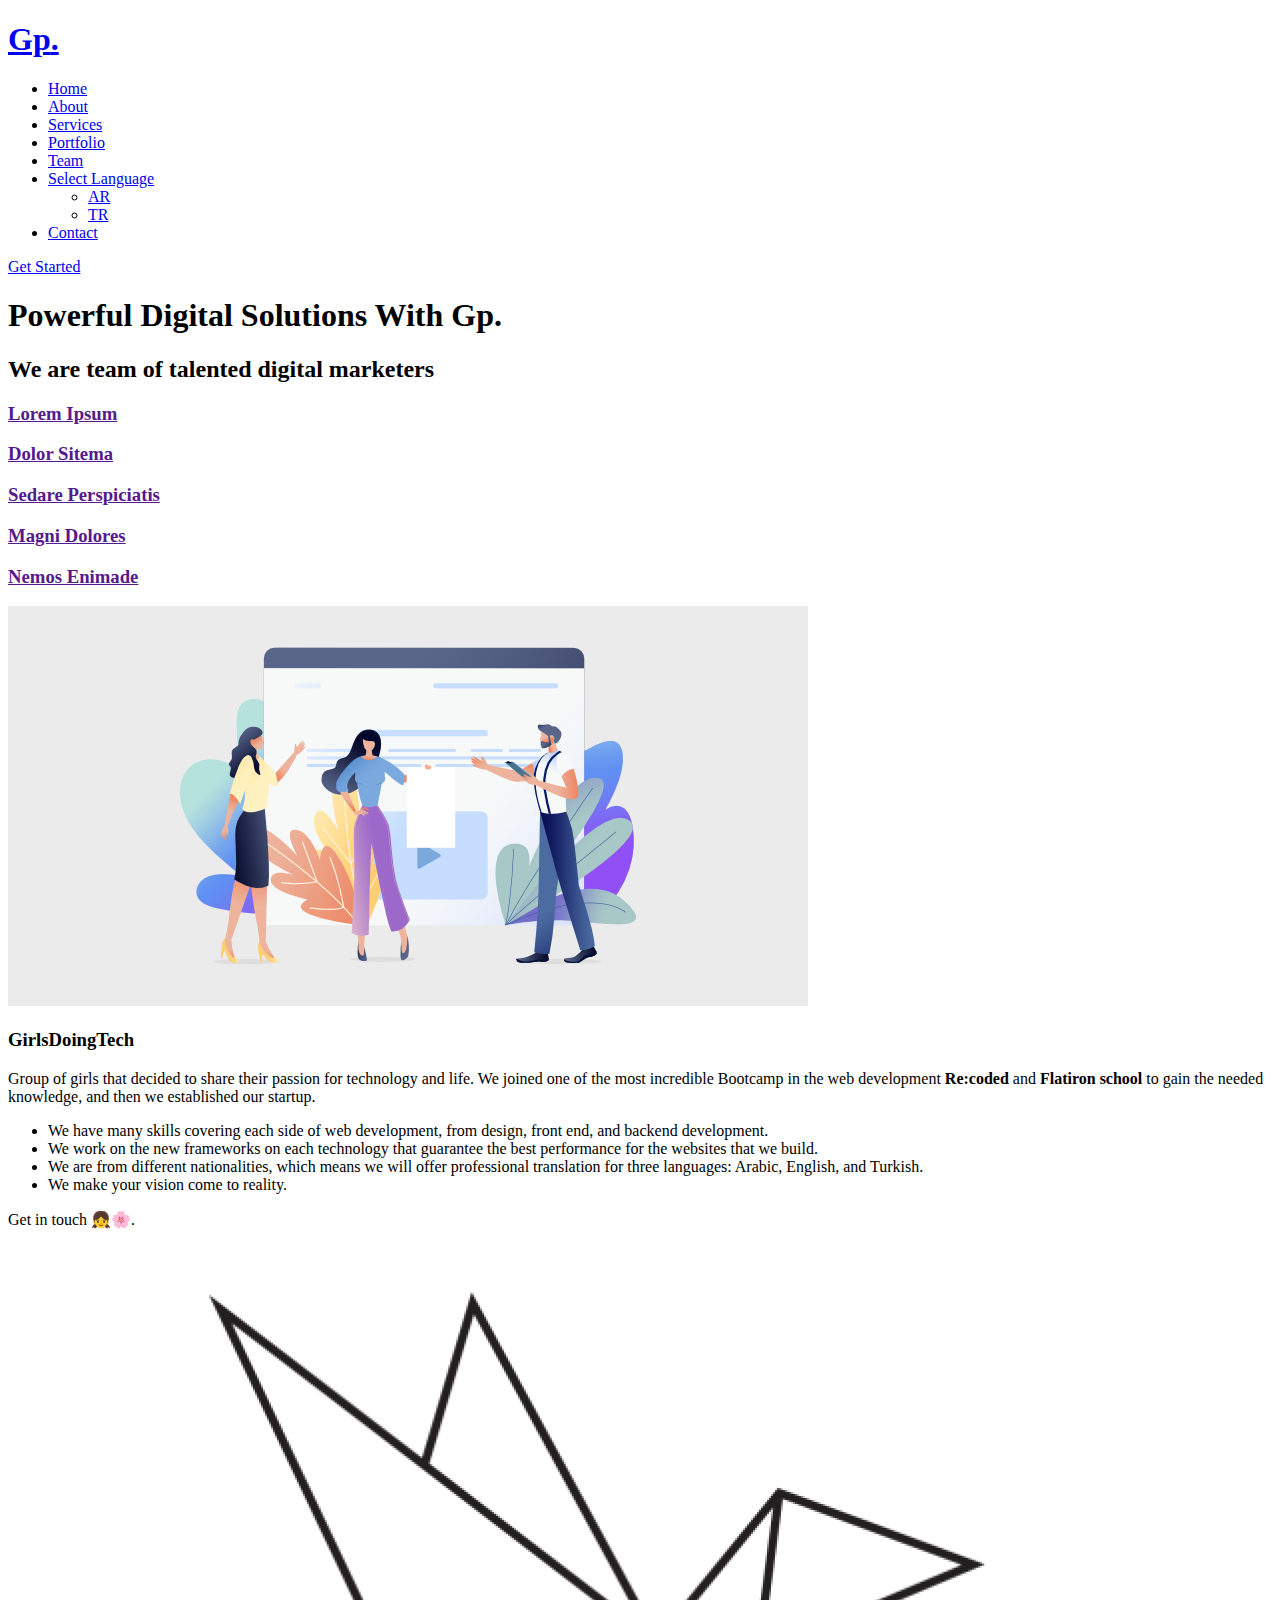
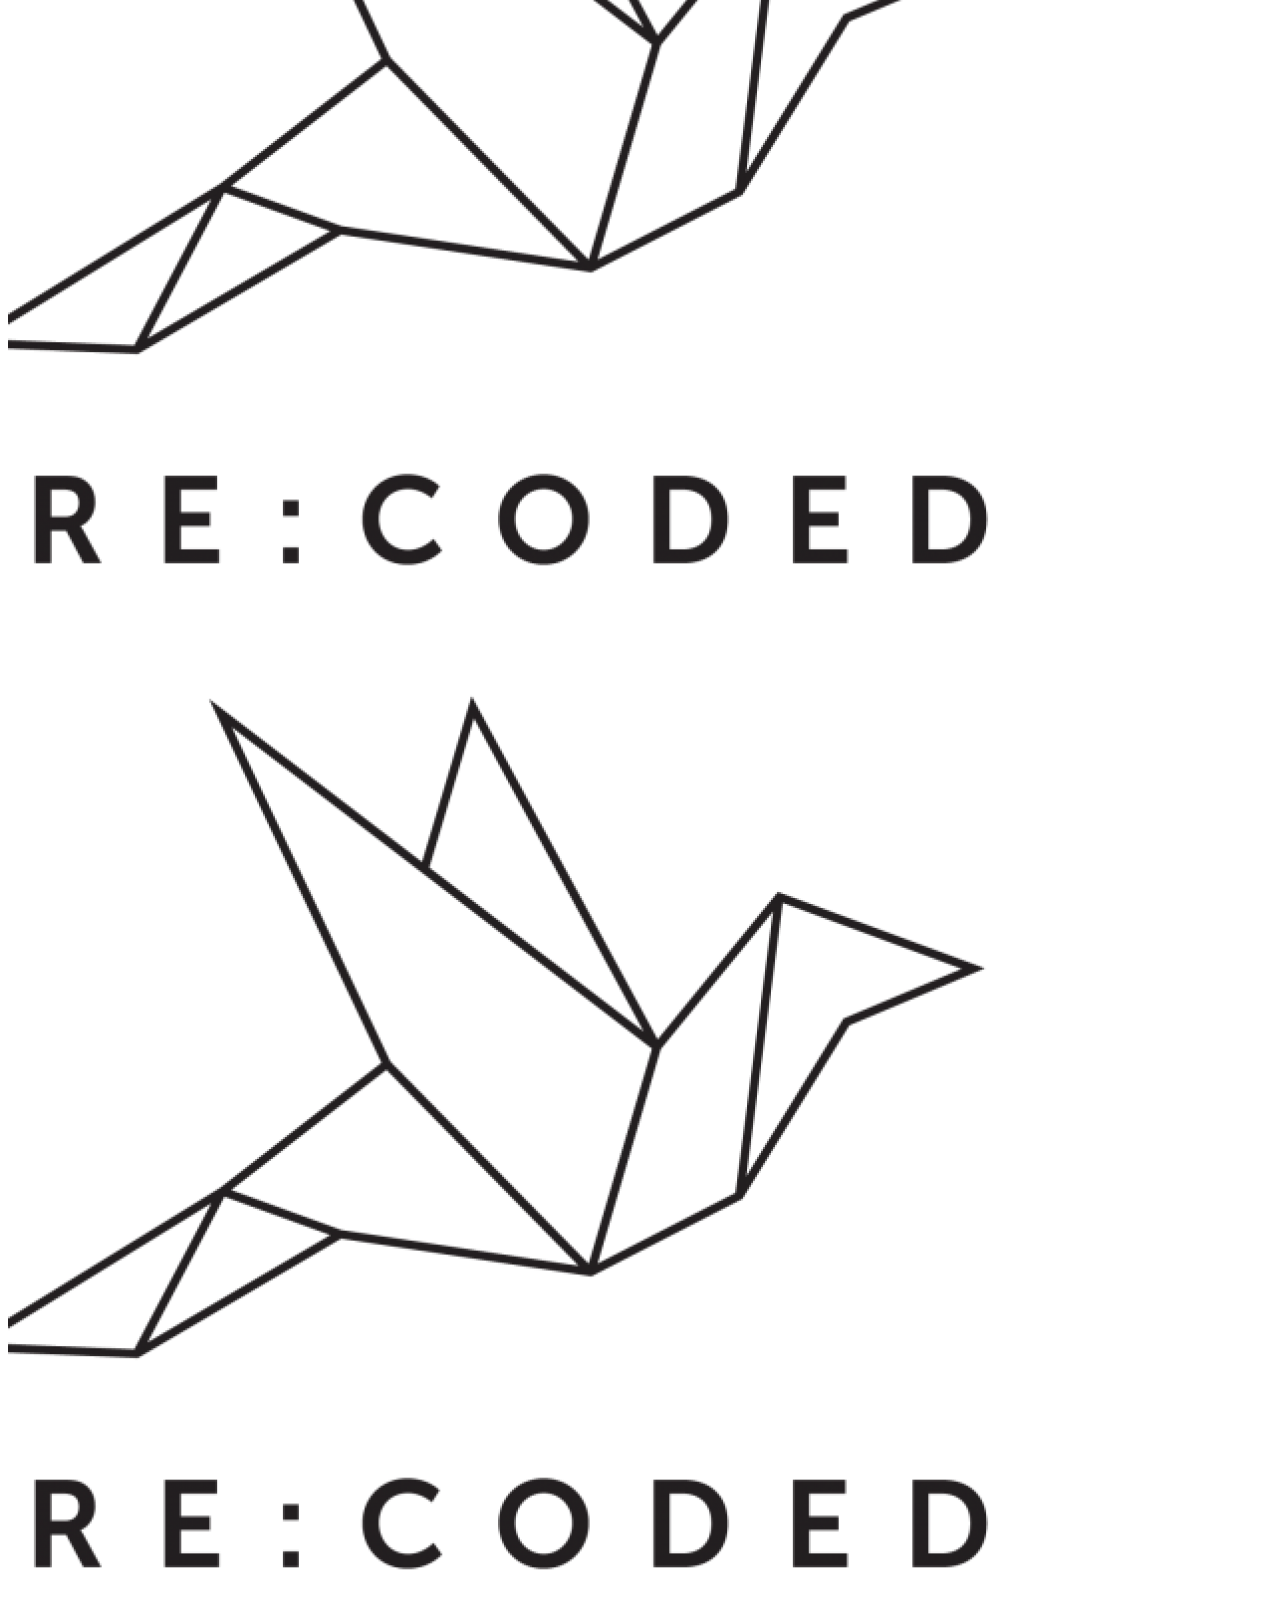
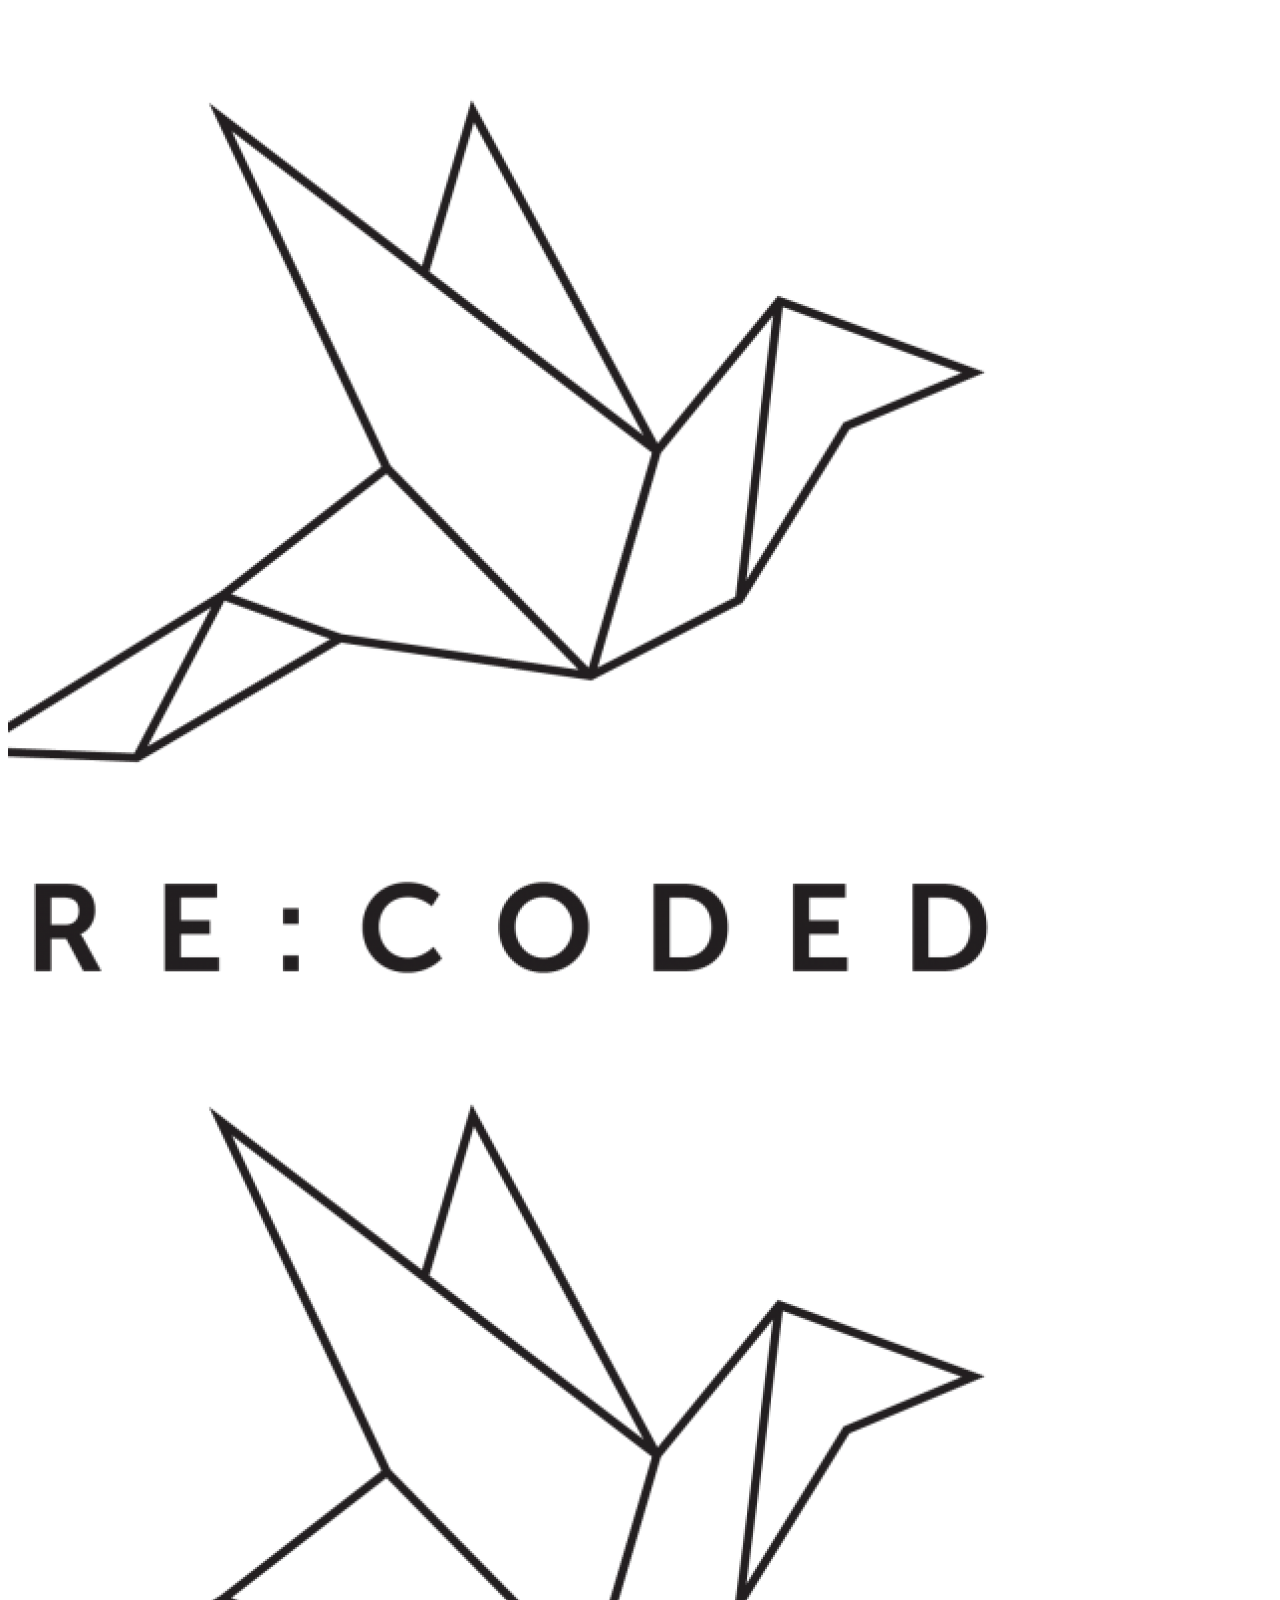
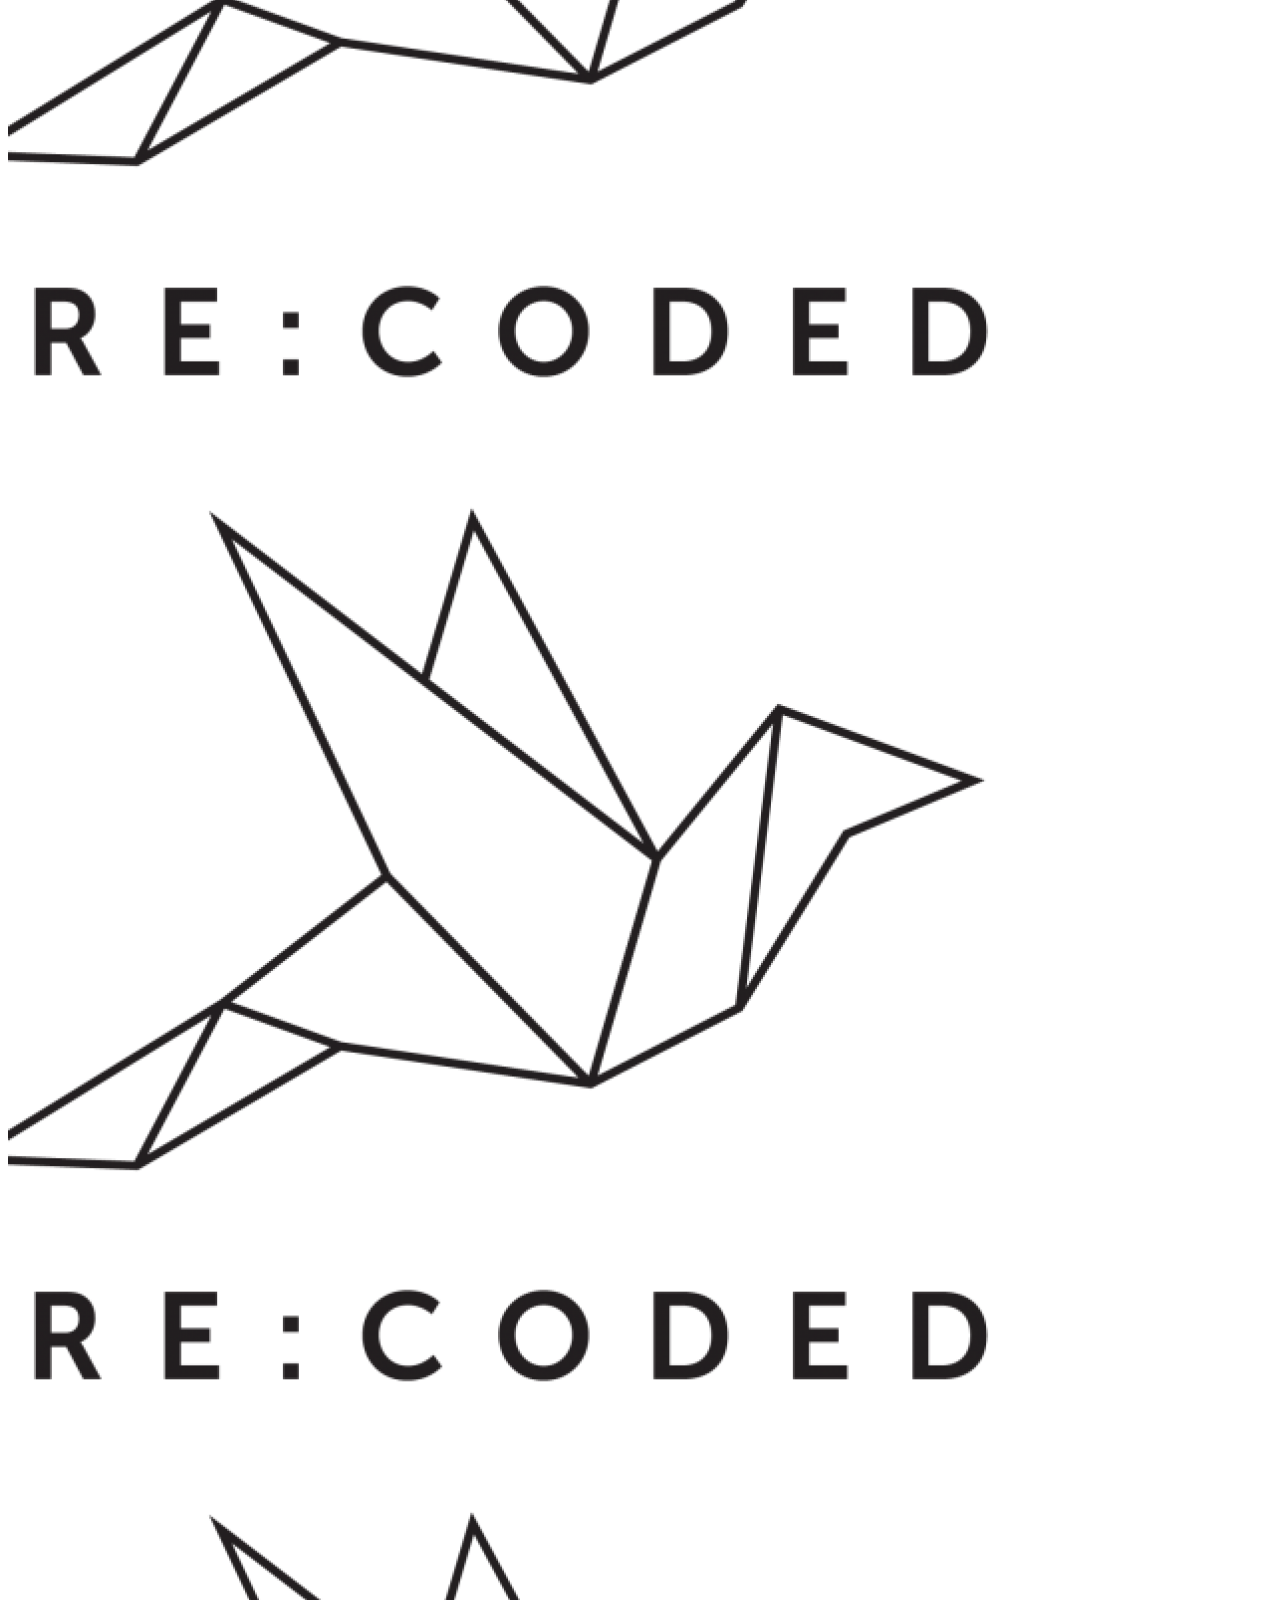
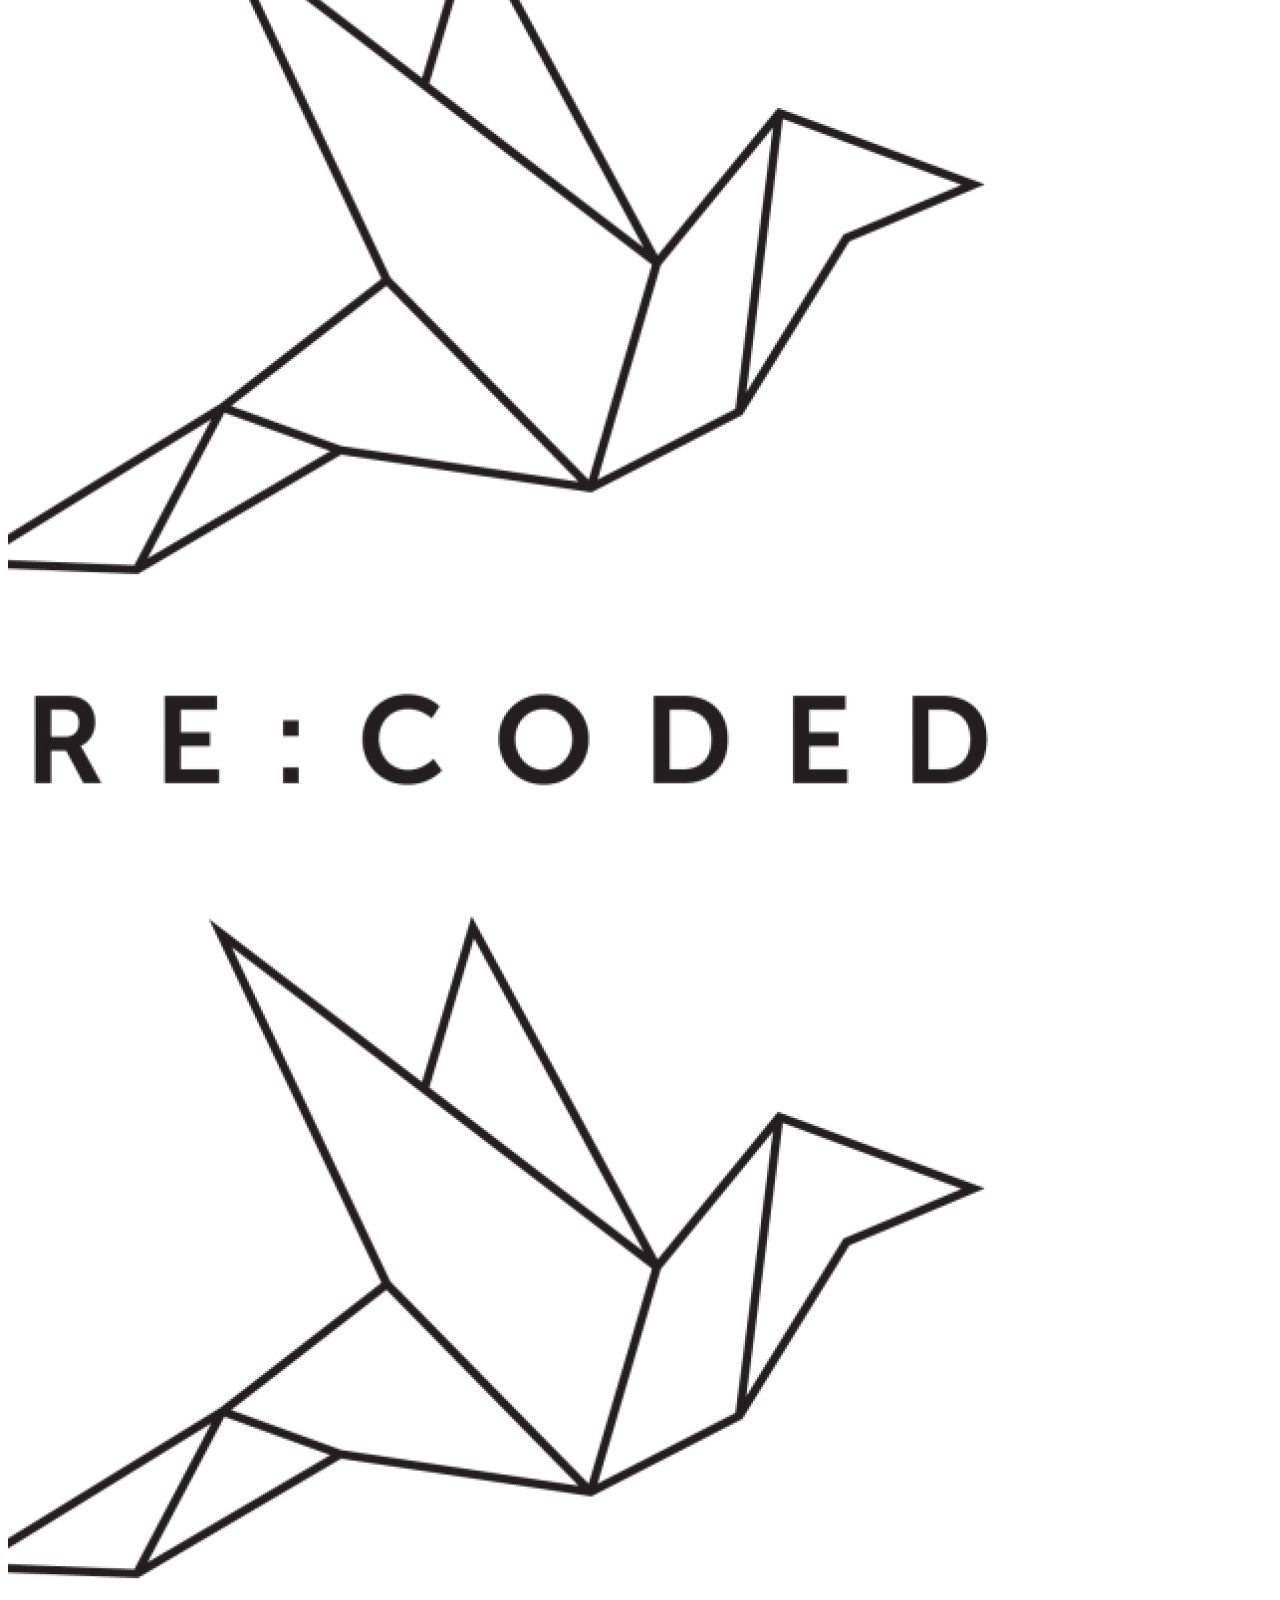
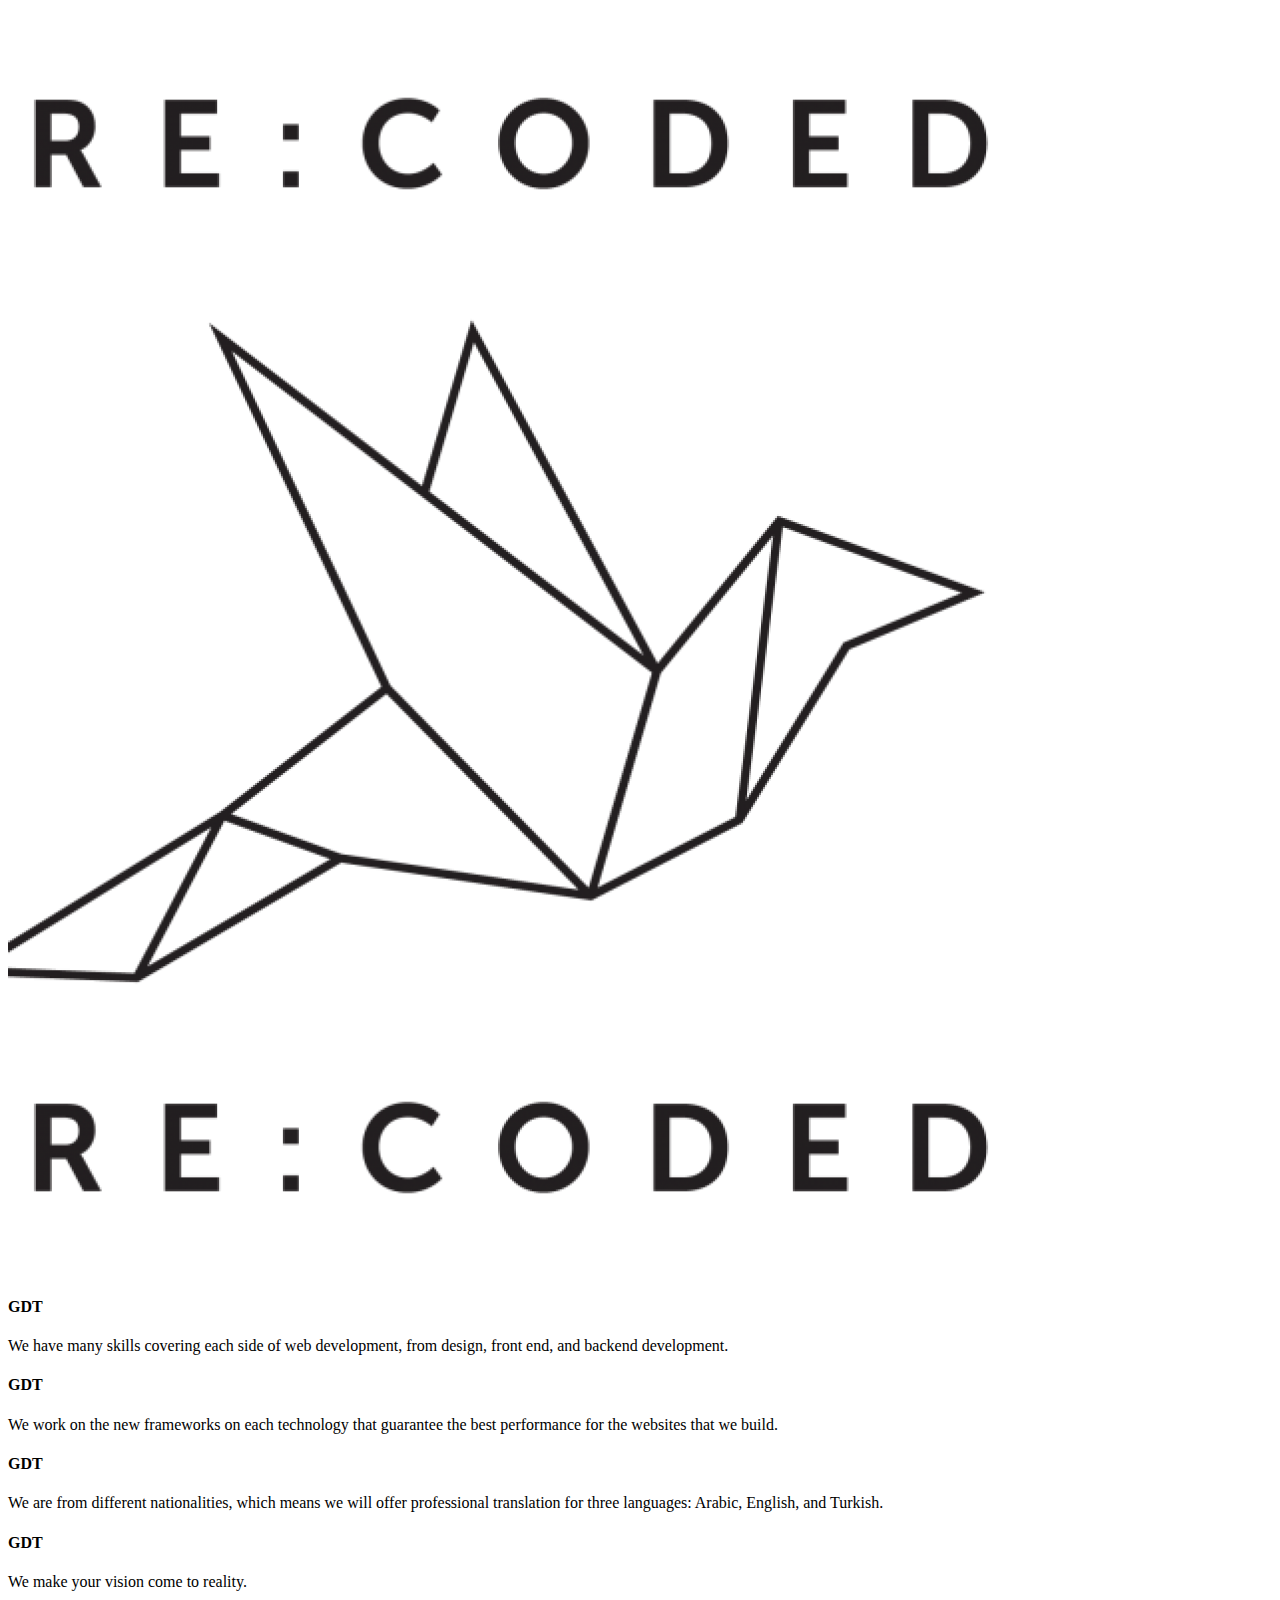
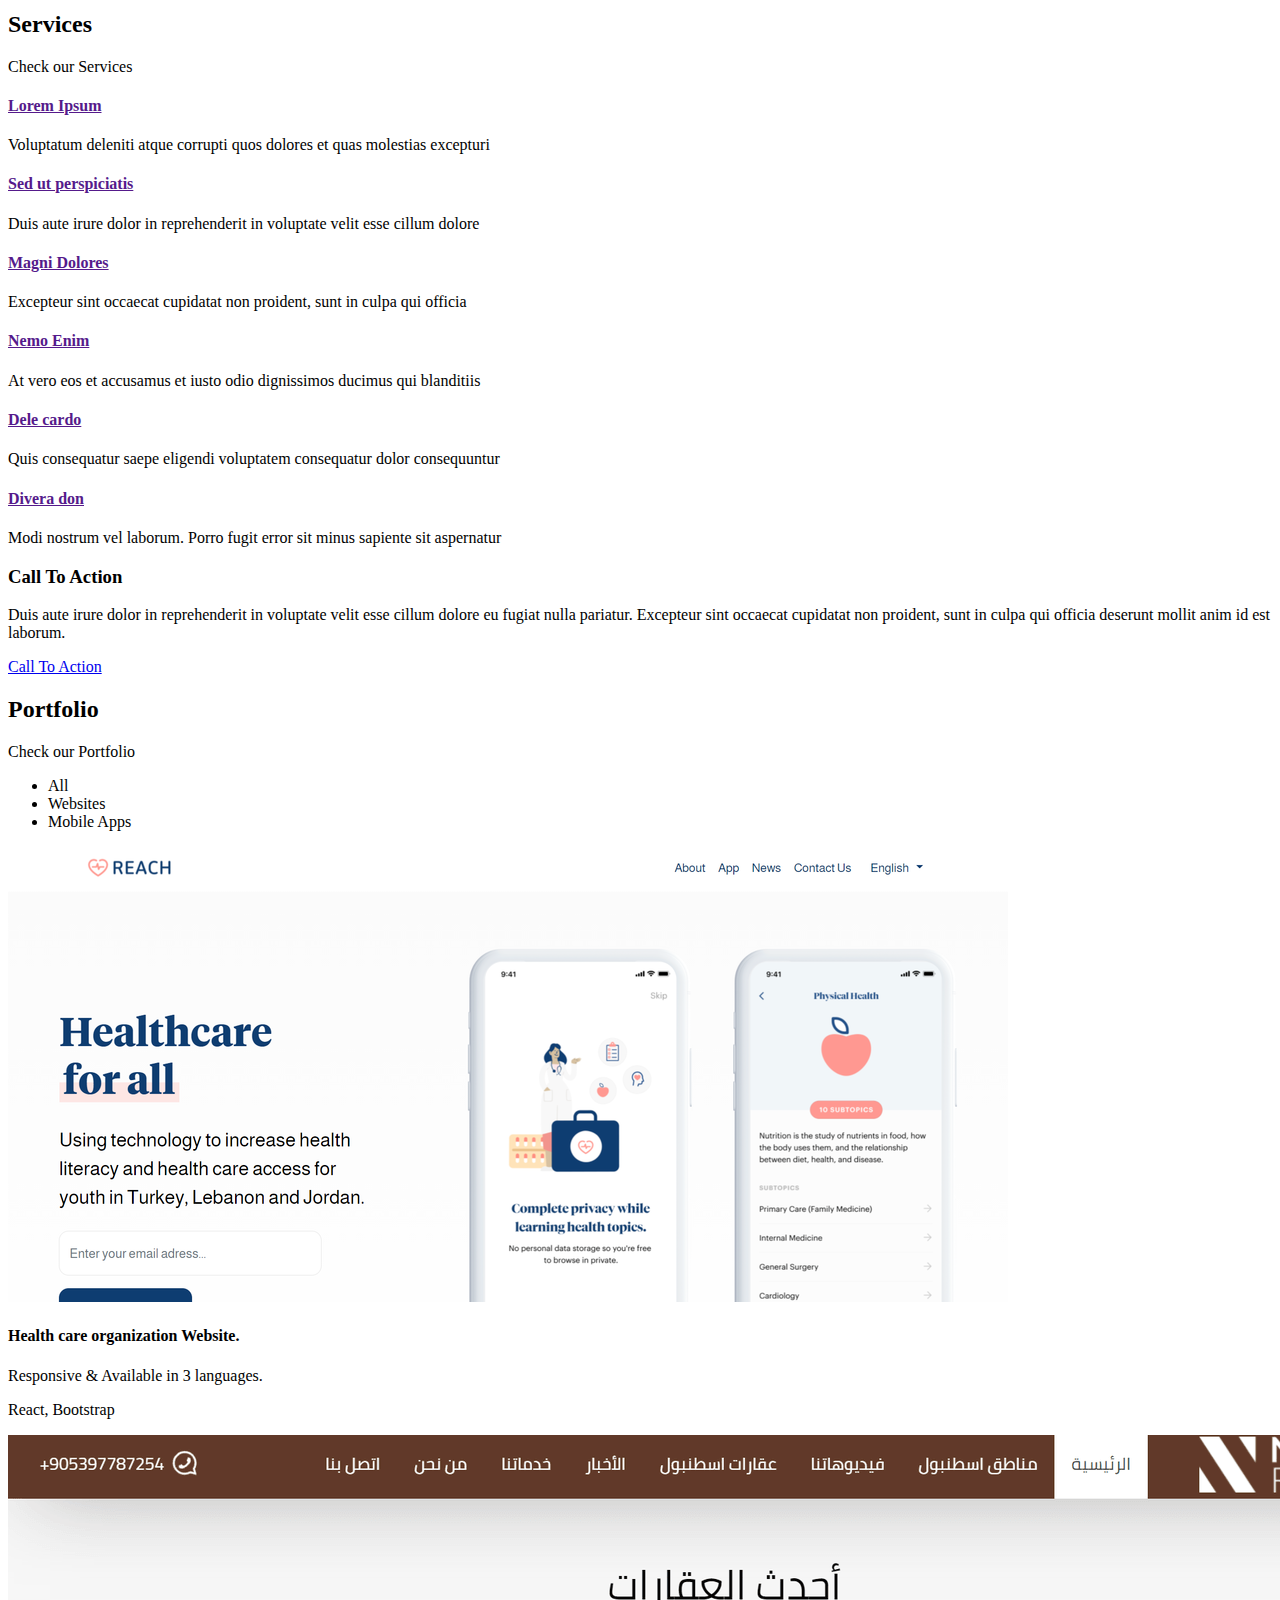
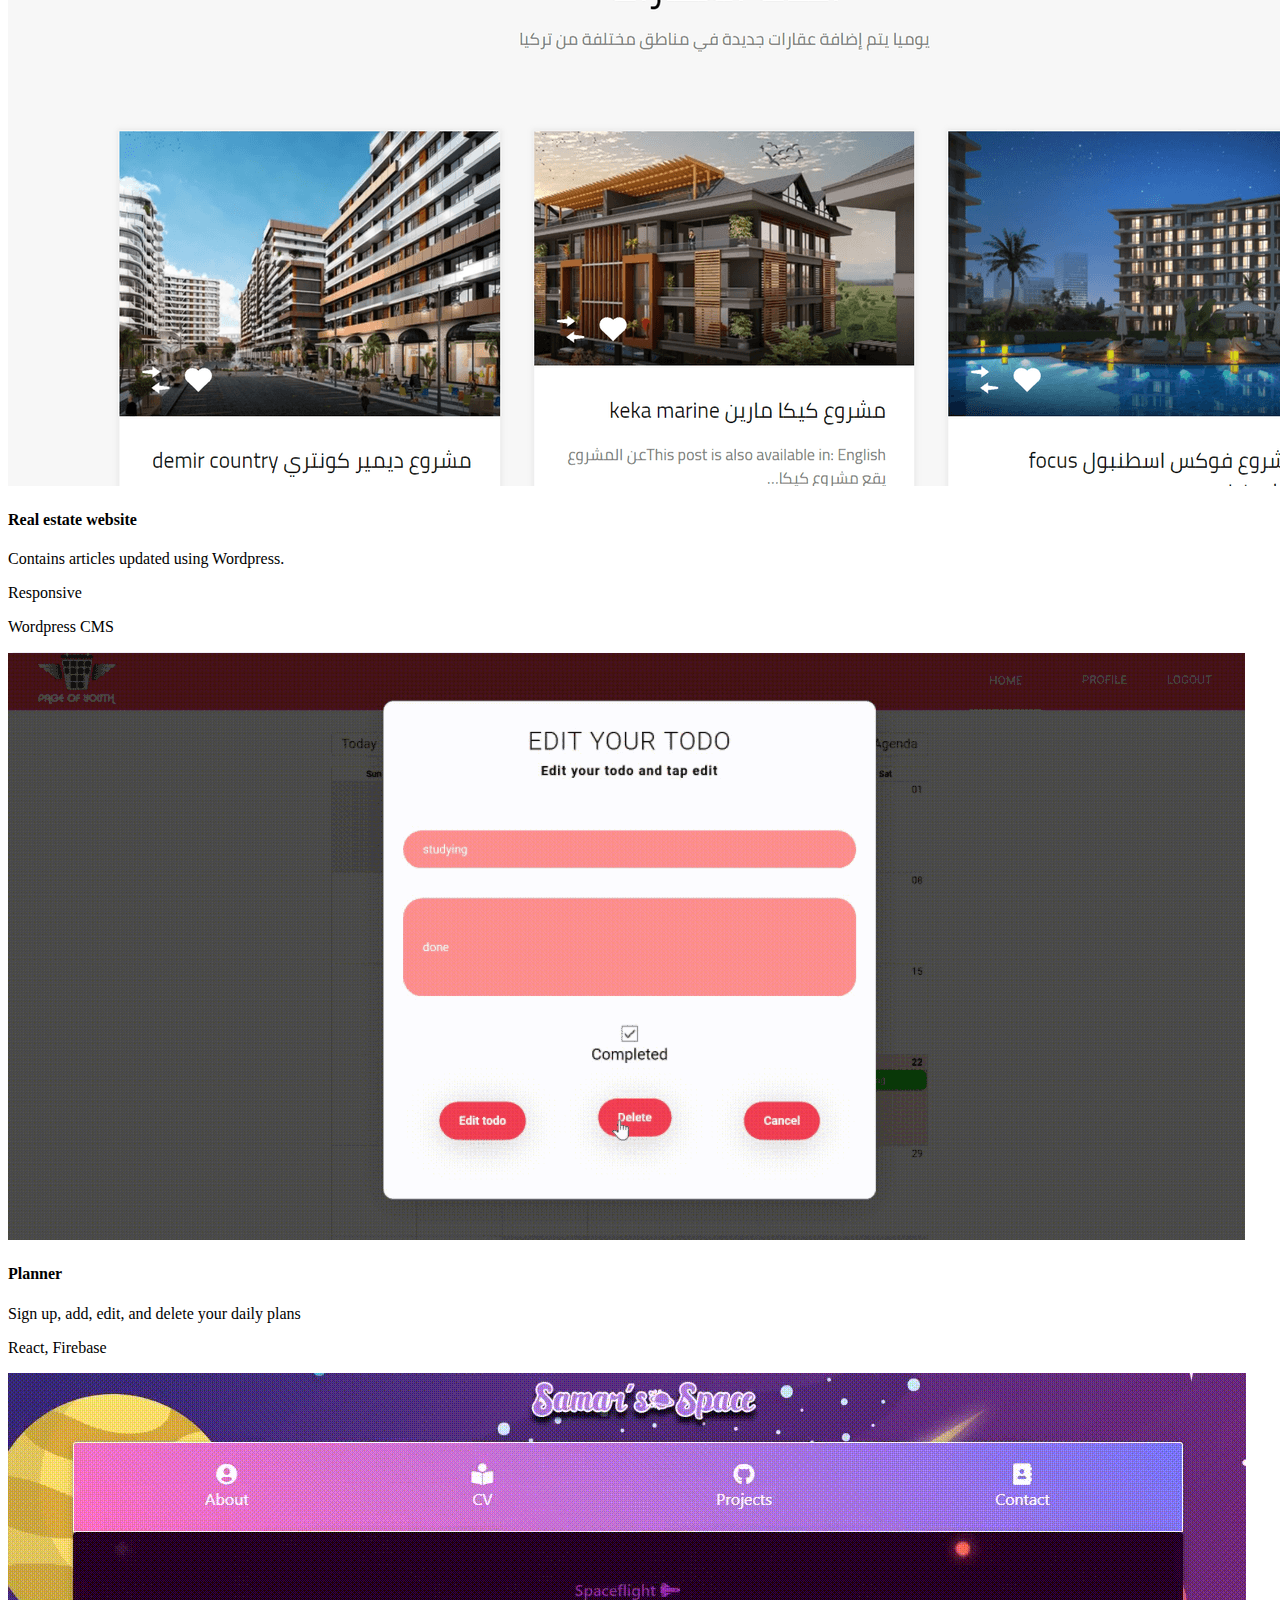
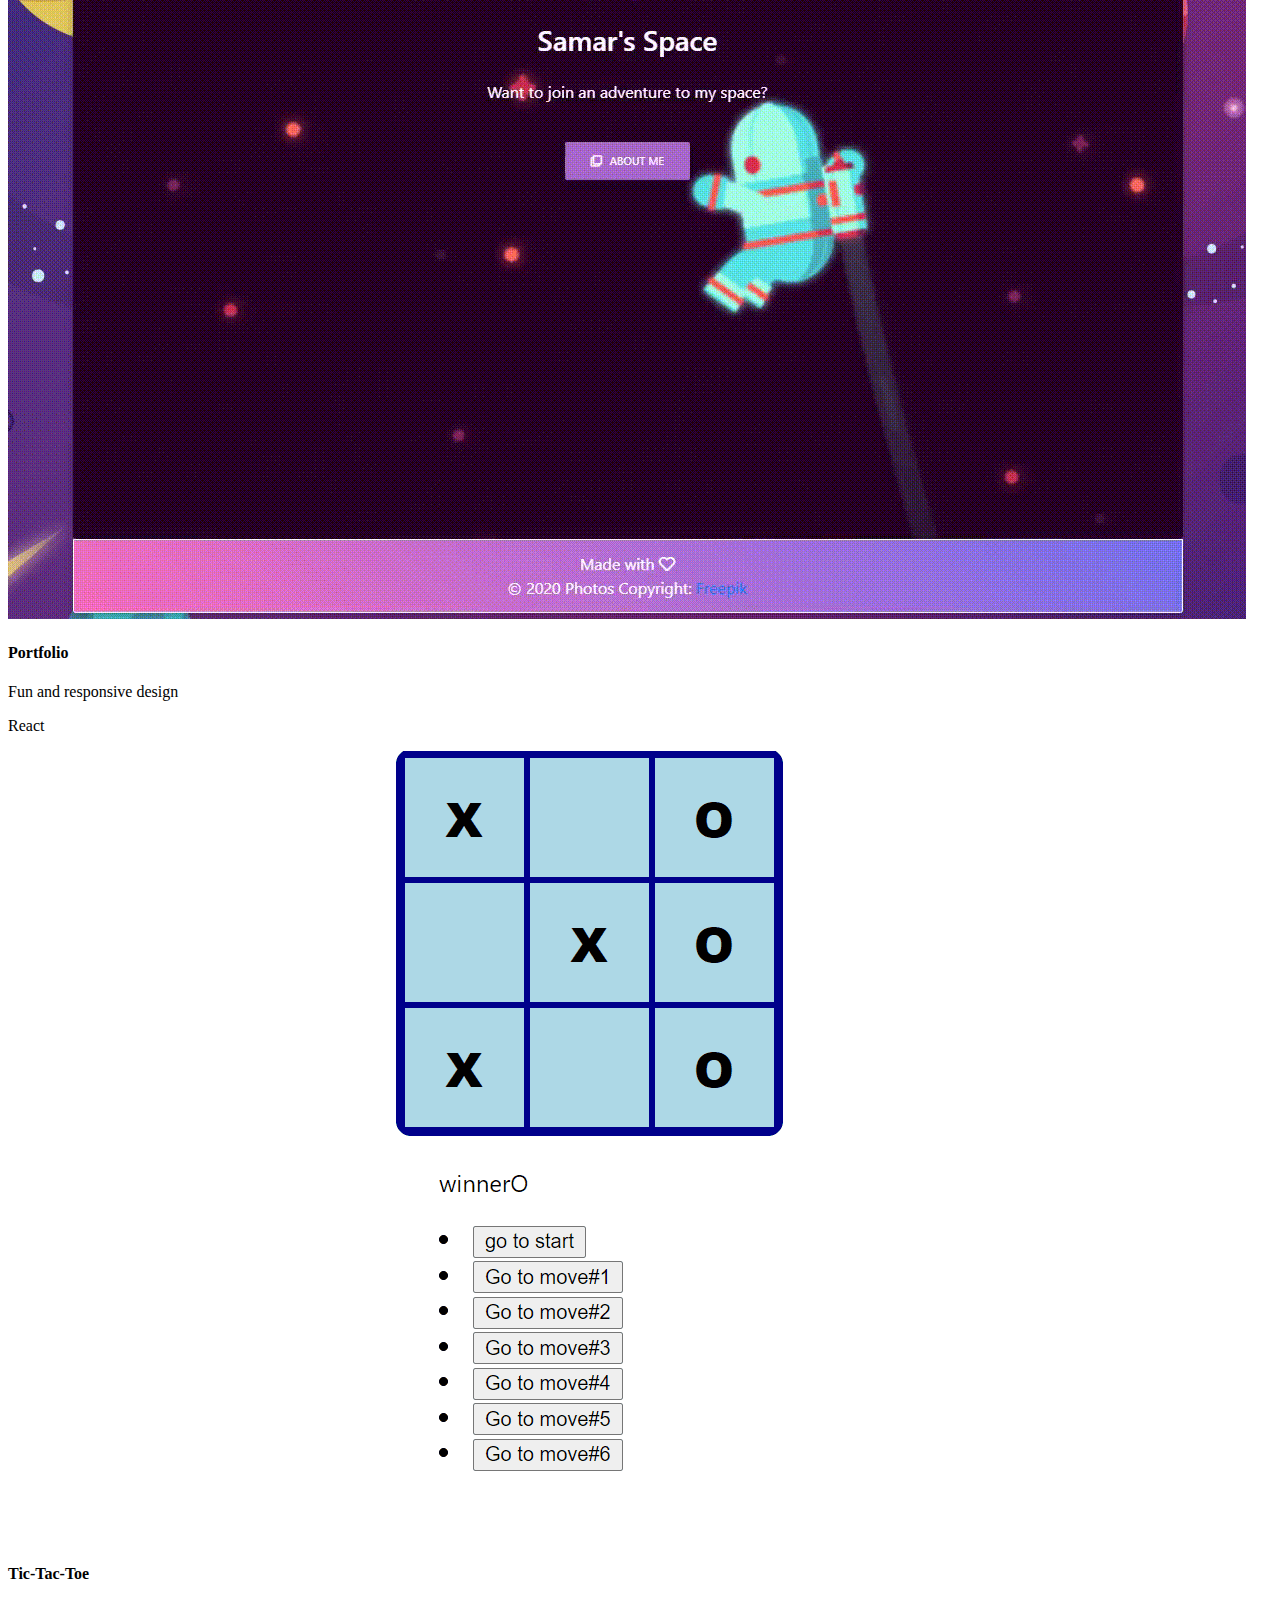
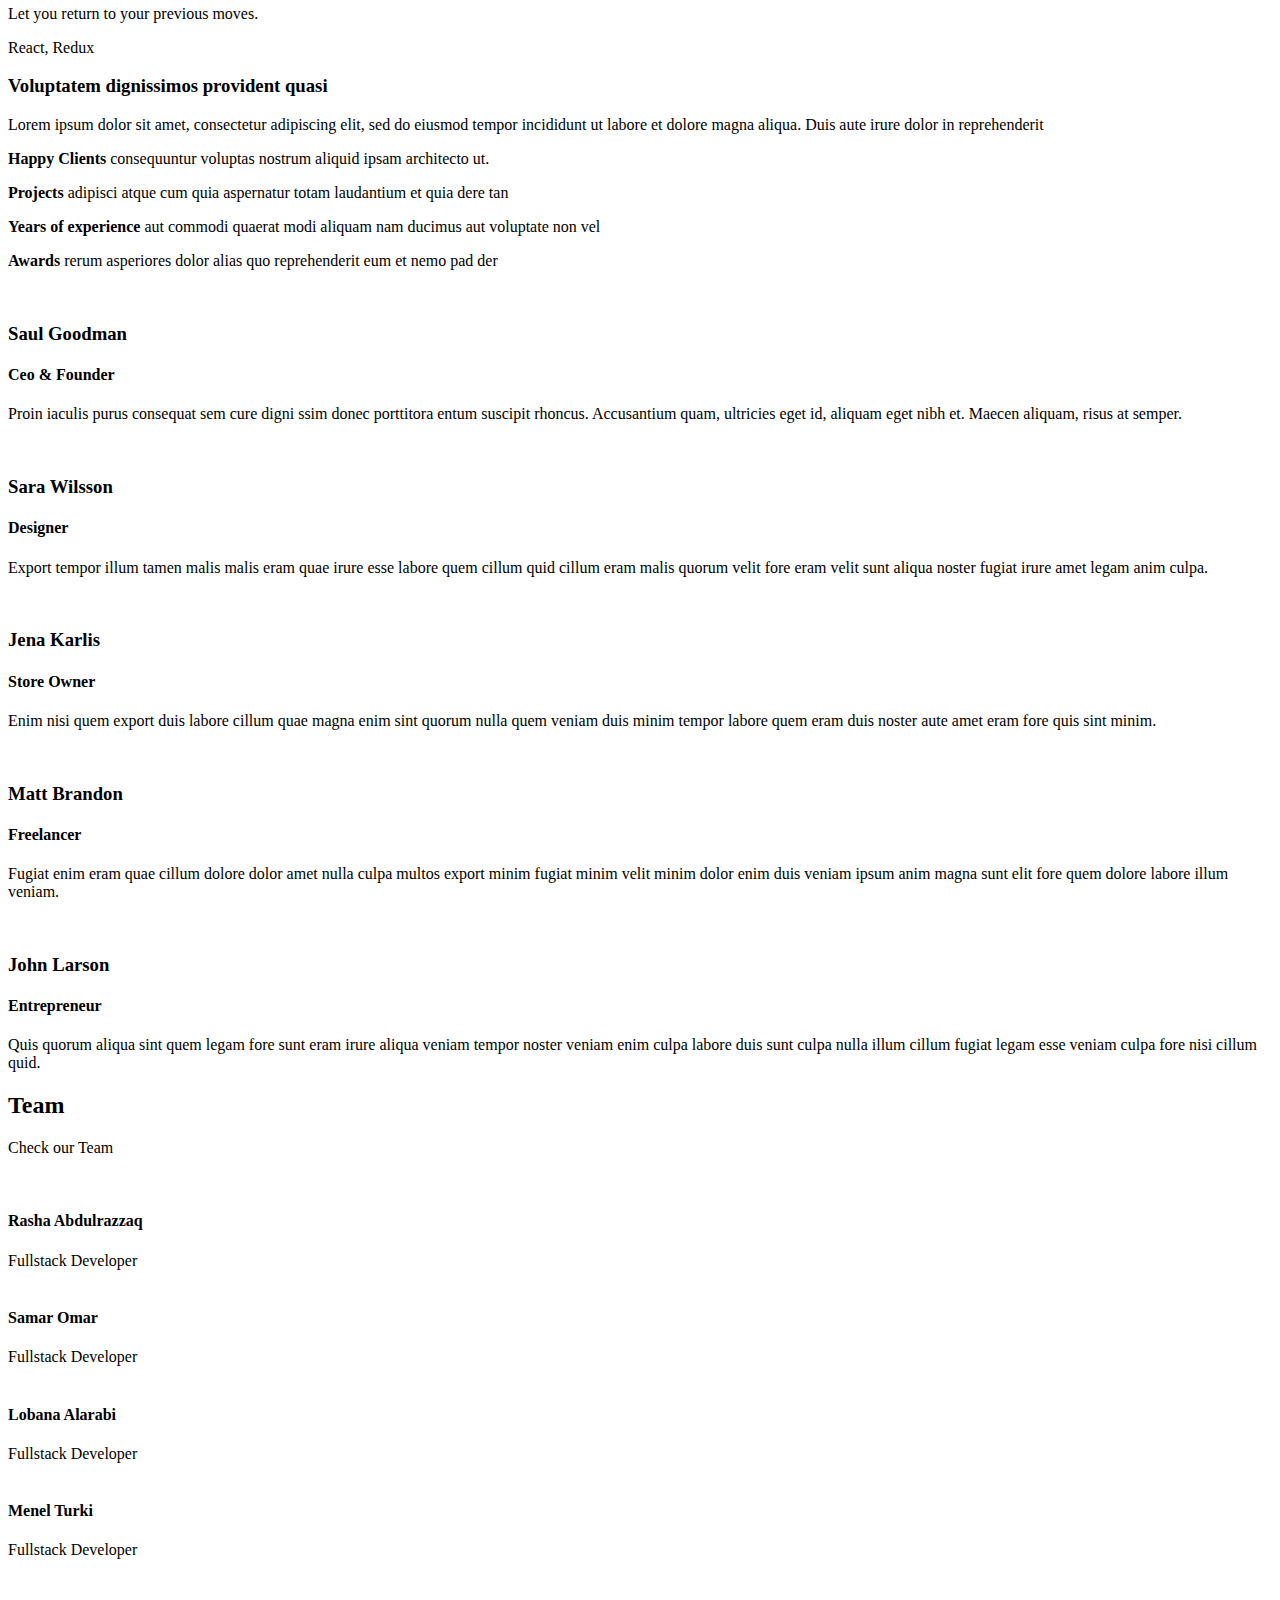
==== commit 0979db7f: "Edit team section" ====
--- a/indexen.html
+++ b/indexen.html
@@ -851,14 +851,20 @@
                     alt=""
                   />
                   <div class="social">
-                    <a href=""><i class="bi bi-twitter"></i></a>
-
-                    <a href=""><i class="bi bi-linkedin"></i></a>
+                    <a href="https://github.com/rashaabdulrazzak"
+                      ><i class="bi bi-github"></i
+                    ></a>
+                    <a href="https://www.linkedin.com/in/rasha-abdulrazzak"
+                      ><i class="bi bi-linkedin"></i
+                    ></a>
+                    <a href="https://rashaabdulrazzak.github.io/my-profile/#/"
+                      ><i class="bi bi-link-45deg"></i
+                    ></a>
                   </div>
                 </div>
                 <div class="member-info">
-                  <h4>Walter White</h4>
-                  <span>Chief Executive Officer</span>
+                  <h4>Rasha Abdulrazzaq</h4>
+                  <span>Fullstack Developer</span>
                 </div>
               </div>
             </div>
@@ -872,14 +878,18 @@
                     alt=""
                   />
                   <div class="social">
-                    <a href=""><i class="bi bi-twitter"></i></a>
-
-                    <a href=""><i class="bi bi-linkedin"></i></a>
+                    <a href="https://samaromm.github.io/samarspace/#/"
+                      ><i class="bi bi-github"></i
+                    ></a>
+                    <a href="https://www.linkedin.com/in/samaromm/"
+                      ><i class="bi bi-linkedin"></i
+                    ></a>
+                    <a href=""><i class="bi bi-link-45deg"></i></a>
                   </div>
                 </div>
                 <div class="member-info">
-                  <h4>Sarah Jhonson</h4>
-                  <span>Product Manager</span>
+                  <h4>Samar Omar</h4>
+                  <span>Fullstack Developer</span>
                 </div>
               </div>
             </div>
@@ -893,14 +903,19 @@
                     alt=""
                   />
                   <div class="social">
-                    <a href=""><i class="bi bi-twitter"></i></a>
-
-                    <a href=""><i class="bi bi-linkedin"></i></a>
+                    <a href="https://github.com/Lobana-sky"
+                      ><i class="bi bi-github"></i
+                    ></a>
+                    <a
+                      href="https://www.linkedin.com/in/lobana-alarabi-38470b199/"
+                      ><i class="bi bi-linkedin"></i
+                    ></a>
+                    <a href=""><i class="bi bi-link-45deg"></i></a>
                   </div>
                 </div>
                 <div class="member-info">
-                  <h4>William Anderson</h4>
-                  <span>CTO</span>
+                  <h4>Lobana Alarabi</h4>
+                  <span>Fullstack Developer</span>
                 </div>
               </div>
             </div>
@@ -914,14 +929,16 @@
                     alt=""
                   />
                   <div class="social">
-                    <a href=""><i class="bi bi-twitter"></i></a>
-
+                    <a href="https://github.com/manelurki"
+                      ><i class="bi bi-github"></i
+                    ></a>
                     <a href=""><i class="bi bi-linkedin"></i></a>
+                    <a href=""><i class="bi bi-link-45deg"></i></a>
                   </div>
                 </div>
                 <div class="member-info">
-                  <h4>Amanda Jepson</h4>
-                  <span>Accountant</span>
+                  <h4>Menel Turki</h4>
+                  <span>Fullstack Developer</span>
                 </div>
               </div>
             </div>
@@ -934,13 +951,16 @@
                     alt=""
                   />
                   <div class="social">
-                    <a href=""><i class="bi bi-twitter"></i></a>
+                    <a href="https://github.com/yvvsra"
+                      ><i class="bi bi-github"></i
+                    ></a>
                     <a href=""><i class="bi bi-linkedin"></i></a>
+                    <a href=""><i class="bi bi-link-45deg"></i></a>
                   </div>
                 </div>
                 <div class="member-info">
-                  <h4>Amanda Jepson</h4>
-                  <span>Accountant</span>
+                  <h4>Yusra Atta</h4>
+                  <span>Fullstack Developer</span>
                 </div>
               </div>
             </div>
